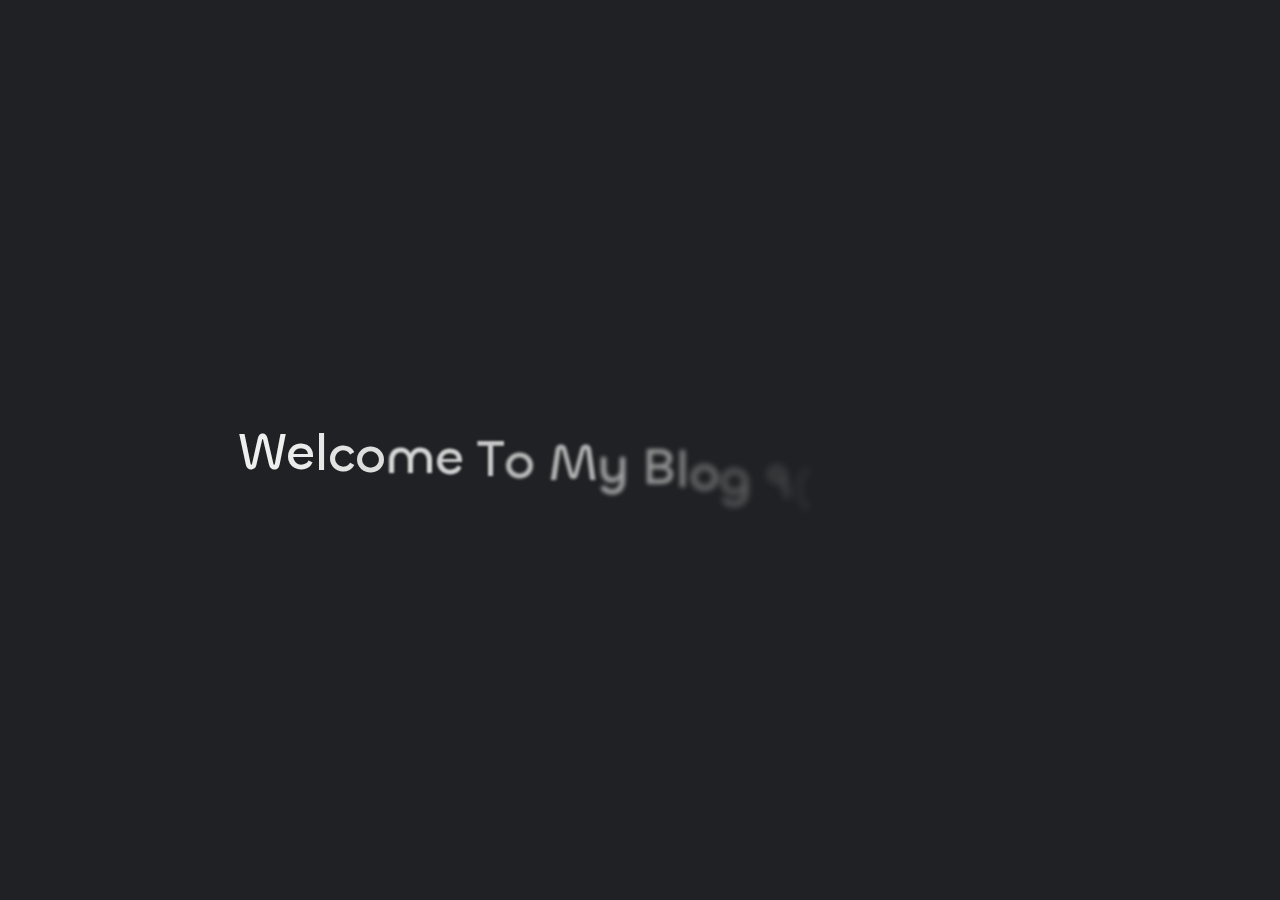
==== archives/index.html @ a55f4c2e "Site updated: 2024-08-12 16:06:13" ====
<!DOCTYPE html>
<html lang="en">
<head>
    <meta charset="utf-8">
    <meta name="viewport" content="width=device-width, initial-scale=1">
    <meta name="keywords" content="Hexo Theme Redefine">
    
    <meta name="author" content="ZhangJunHao">
    <!-- preconnect -->
    <link rel="preconnect" href="https://fonts.googleapis.com">
    <link rel="preconnect" href="https://fonts.gstatic.com" crossorigin>

    
    <!--- Seo Part-->
    
    <link rel="canonical" href="https://zjh.zeabur.app/archives/"/>
    <meta name="robots" content="index,follow">
    <meta name="googlebot" content="index,follow">
    <meta name="revisit-after" content="1 days">
    
        <meta name="description" content="Personal Blog">
<meta property="og:type" content="website">
<meta property="og:title">
<meta property="og:url" content="https://zjh.zeabur.app/archives/index.html">
<meta property="og:site_name">
<meta property="og:description" content="Personal Blog">
<meta property="og:locale" content="en_US">
<meta property="article:author" content="zhangjunhao">
<meta name="twitter:card" content="summary">
    
    
    <!--- Icon Part-->
    <link rel="icon" type="image/png" href="/images/favicon.jpg" sizes="192x192">
    <link rel="apple-touch-icon" sizes="180x180" href="/images/favicon.jpg">
    <meta name="theme-color" content="#A31F34">
    <link rel="shortcut icon" href="/images/favicon.jpg">
    <!--- Page Info-->
    
    <title>
        
            Archive -
        
        Welcome To My Blog ٩(｡・ω・｡)و
    </title>

    
<link rel="stylesheet" href="/fonts/Chillax/chillax.css">


    <!--- Inject Part-->
    

    
<link rel="stylesheet" href="/css/style.css">


    
        
<link rel="stylesheet" href="/assets/build/styles.css">

    

    
<link rel="stylesheet" href="/fonts/GeistMono/geist-mono.css">

    
<link rel="stylesheet" href="/fonts/Geist/geist.css">

    <!--- Font Part-->
    
    
    
    

    
        
<script src="/js/libs/anime.min.js"></script>

    

    <script id="hexo-configurations">
    window.config = {"hostname":"zjh.zeabur.app","root":"/","language":"en","path":"search.xml"};
    window.theme = {"articles":{"style":{"font_size":"16px","line_height":1.5,"image_border_radius":"14px","image_alignment":"center","image_caption":false,"link_icon":true,"title_alignment":"left","headings_top_spacing":{"h1":"3.2rem","h2":"2.4rem","h3":"1.9rem","h4":"1.6rem","h5":"1.4rem","h6":"1.3rem"}},"word_count":{"enable":true,"count":true,"min2read":true},"author_label":{"enable":true,"auto":false,"list":[]},"code_block":{"copy":true,"style":"mac","font":{"enable":false,"family":null,"url":null}},"toc":{"enable":true,"max_depth":3,"number":false,"expand":true,"init_open":true},"copyright":{"enable":true,"default":"cc_by_nc_sa"},"lazyload":true,"recommendation":{"enable":false,"title":"推荐阅读","limit":3,"mobile_limit":2,"placeholder":"/images/wallhaven-wqery6-light.webp","skip_dirs":[]}},"colors":{"primary":"#A31F34","secondary":null,"default_mode":"light"},"global":{"fonts":{"chinese":{"enable":false,"family":null,"url":null},"english":{"enable":false,"family":null,"url":null}},"content_max_width":"1000px","sidebar_width":"210px","hover":{"shadow":true,"scale":true},"scroll_progress":{"bar":false,"percentage":true},"website_counter":{"url":"https://cn.vercount.one/js","enable":true,"site_pv":true,"site_uv":true,"post_pv":true},"single_page":true,"preloader":true,"open_graph":true,"google_analytics":{"enable":false,"id":null}},"home_banner":{"enable":true,"style":"fixed","image":{"light":"/images/bg_light.jpg","dark":"/images/bg_dark.webp"},"title":"Happy Every Day","subtitle":{"text":["TeRiRi~闪亮登场"],"hitokoto":{"enable":false,"api":"https://v1.hitokoto.cn"},"typing_speed":100,"backing_speed":80,"starting_delay":500,"backing_delay":1500,"loop":true,"smart_backspace":true},"text_color":{"light":"#000000","dark":"#d1d1b6"},"text_style":{"title_size":"2.8rem","subtitle_size":"1.5rem","line_height":1.2},"custom_font":{"enable":false,"family":null,"url":null},"social_links":{"enable":false,"style":"default","links":{"github":null,"instagram":null,"zhihu":null,"twitter":null,"email":null},"qrs":{"weixin":null}}},"plugins":{"feed":{"enable":false},"aplayer":{"enable":false,"type":"fixed","audios":[{"name":null,"artist":null,"url":null,"cover":null,"lrc":null}]},"mermaid":{"enable":false,"version":"9.3.0"}},"version":"2.6.4","navbar":{"auto_hide":false,"color":{"left":"#f78736","right":"#367df7","transparency":35},"width":{"home":"1200px","pages":"1000px"},"links":{"Home":{"path":"/","icon":"fa-regular fa-house"},"Archives":{"path":"/archives","icon":"fa-regular fa-archive"}},"search":{"enable":true,"preload":true}},"page_templates":{"friends_column":2,"tags_style":"blur"},"home":{"sidebar":{"enable":true,"position":"left","first_item":"menu","announcement":"I am glad to meet you ~","show_on_mobile":true,"links":{"Archives":{"path":"/archives","icon":"fa-regular fa-archive"},"Tags":{"path":"/tags","icon":"fa-regular fa-tags"},"Categories":{"path":"/categories","icon":"fa-regular fa-folder"}}},"article_date_format":"YYYY-MM-DD HH:mm:ss","categories":{"enable":true,"limit":3},"tags":{"enable":true,"limit":3}},"footerStart":"2022/8/17 11:45:14"};
    window.lang_ago = {"second":"%s seconds ago","minute":"%s minutes ago","hour":"%s hours ago","day":"%s days ago","week":"%s weeks ago","month":"%s months ago","year":"%s years ago"};
    window.data = {"masonry":false};
  </script>
    
    <!--- Fontawesome Part-->
    
<link rel="stylesheet" href="/fontawesome/fontawesome.min.css">

    
<link rel="stylesheet" href="/fontawesome/brands.min.css">

    
<link rel="stylesheet" href="/fontawesome/solid.min.css">

    
<link rel="stylesheet" href="/fontawesome/regular.min.css">

    
    
    
    
<meta name="generator" content="Hexo 7.3.0"></head>


<body>
<div class="progress-bar-container">
    

    
        <span class="pjax-progress-bar"></span>
<!--        <span class="swup-progress-icon">-->
<!--            <i class="fa-solid fa-circle-notch fa-spin"></i>-->
<!--        </span>-->
    
</div>



    <style>
    :root {
        --preloader-background-color: #fff;
        --preloader-text-color: #000;
    }

    @media (prefers-color-scheme: dark) {
        :root {
            --preloader-background-color: #202124;
            --preloader-text-color: #fff;
        }
    }

    @media (prefers-color-scheme: light) {
        :root {
            --preloader-background-color: #fff;
            --preloader-text-color: #000;
        }
    }

    @media (max-width: 600px) {
        .ml13 {
            font-size: 2.6rem !important; /* Adjust this value as needed */
        }
    }

    .preloader {
        display: flex;
        flex-direction: column;
        gap: 1rem; /* Tailwind 'gap-4' is 1rem */
        align-items: center;
        justify-content: center;
        position: fixed;
        padding: 12px;
        top: 0;
        right: 0;
        bottom: 0;
        left: 0;
        width: 100vw;
        height: 100vh; /* 'h-screen' is 100% of the viewport height */
        background-color: var(--preloader-background-color);
        z-index: 1100; /* 'z-[1100]' sets the z-index */
        transition: opacity 0.2s ease-in-out;
    }

    .ml13 {
        font-size: 3.2rem;
        /* text-transform: uppercase; */
        color: var(--preloader-text-color);
        letter-spacing: -1px;
        font-weight: 500;
        font-family: 'Chillax-Variable', sans-serif;
        text-align: center;
    }

    .ml13 .word {
        display: inline-flex;
        flex-wrap: wrap;
        white-space: nowrap;
    }

    .ml13 .letter {
        display: inline-block;
        line-height: 1em;
    }
</style>

<div class="preloader">
    <h2 class="ml13">
        Welcome To My Blog ٩(｡・ω・｡)و
    </h2>
    <script>
        var textWrapper = document.querySelector('.ml13');
        // Split text into words
        var words = textWrapper.textContent.trim().split(' ');

        // Clear the existing content
        textWrapper.innerHTML = '';

        // Wrap each word and its letters in spans
        words.forEach(function(word) {
            var wordSpan = document.createElement('span');
            wordSpan.classList.add('word');
            wordSpan.innerHTML = word.replace(/\S/g, "<span class='letter'>$&</span>");
            textWrapper.appendChild(wordSpan);
            textWrapper.appendChild(document.createTextNode(' ')); // Add space between words
        });

        var animation = anime.timeline({loop: true})
            .add({
                targets: '.ml13 .letter',
                translateY: [40,0],
                translateZ: 0,
                opacity: [0,1],
                filter: ['blur(5px)', 'blur(0px)'], // Starting from blurred to unblurred
                easing: "easeOutExpo",
                duration: 1400,
                delay: (el, i) => 300 + 30 * i,
            }).add({
                targets: '.ml13 .letter',
                translateY: [0,-40],
                opacity: [1,0],
                filter: ['blur(0px)', 'blur(5px)'], // Ending from unblurred to blurred
                easing: "easeInExpo",
                duration: 1200,
                delay: (el, i) => 100 + 30 * i,
                complete: function() {
                    hidePreloader(); // Call hidePreloader after the animation completes
                }
            });

        let themeStatus = JSON.parse(localStorage.getItem('REDEFINE-THEME-STATUS'))?.isDark;

        // If the theme status is not found in local storage, check the preferred color scheme
        if (themeStatus === undefined || themeStatus === null) {
            if (window.matchMedia && window.matchMedia('(prefers-color-scheme: dark)').matches) {
                themeStatus = 'dark';
            } else {
                themeStatus = 'light';
            }
        }

        // Now you can use the themeStatus variable in your code
        if (themeStatus) {
            document.documentElement.style.setProperty('--preloader-background-color', '#202124');
            document.documentElement.style.setProperty('--preloader-text-color', '#fff');
        } else {
            document.documentElement.style.setProperty('--preloader-background-color', '#fff');
            document.documentElement.style.setProperty('--preloader-text-color', '#000');
        }

        window.addEventListener('load', function () {
            setTimeout(hidePreloader, 5000); // Call hidePreloader after 5000 milliseconds if not already called by animation
        });

        function hidePreloader() {
            var preloader = document.querySelector('.preloader');
            preloader.style.opacity = '0';
            setTimeout(function () {
                preloader.style.display = 'none';
            }, 200);
        }
    </script>
</div>

<main class="page-container" id="swup">

    

    <div class="main-content-container">


        <div class="main-content-header">
            <header class="navbar-container px-6 md:px-12">

    <div class="navbar-content ">
        <div class="left">
            
                <a class="logo-image" href="/">
                    <img src="/images/logo.jpg">
                </a>
            
            <a class="logo-title" href="/">
                
                Welcome To My Blog ٩(｡・ω・｡)و
                
            </a>
        </div>

        <div class="right">
            <!-- PC -->
            <div class="desktop">
                <ul class="navbar-list">
                    
                        
                            

                            <li class="navbar-item">
                                <!-- Menu -->
                                <a class=""
                                   href="/"
                                        >
                                    <i class="fa-regular fa-house fa-fw"></i>
                                    HOME
                                    
                                </a>

                                <!-- Submenu -->
                                
                            </li>
                    
                        
                            

                            <li class="navbar-item">
                                <!-- Menu -->
                                <a class="active"
                                   href="/archives"
                                        >
                                    <i class="fa-regular fa-archive fa-fw"></i>
                                    ARCHIVES
                                    
                                </a>

                                <!-- Submenu -->
                                
                            </li>
                    
                    
                        <li class="navbar-item search search-popup-trigger">
                            <i class="fa-solid fa-magnifying-glass"></i>
                        </li>
                    
                </ul>
            </div>
            <!-- Mobile -->
            <div class="mobile">
                
                    <div class="icon-item search search-popup-trigger"><i class="fa-solid fa-magnifying-glass"></i>
                    </div>
                
                <div class="icon-item navbar-bar">
                    <div class="navbar-bar-middle"></div>
                </div>
            </div>
        </div>
    </div>

    <!-- Mobile sheet -->
    <div class="navbar-drawer h-screen w-full absolute top-0 left-0 bg-background-color flex flex-col justify-between">
        <ul class="drawer-navbar-list flex flex-col px-4 justify-center items-start">
            
                
                    

                    <li class="drawer-navbar-item text-base my-1.5 flex flex-col w-full">
                        
                        <a class="py-1.5 px-2 flex flex-row items-center justify-between gap-1 hover:!text-primary active:!text-primary text-2xl font-semibold group border-b border-border-color hover:border-primary w-full "
                           href="/"
                        >
                            <span>
                                HOME
                            </span>
                            
                                <i class="fa-regular fa-house fa-sm fa-fw"></i>
                            
                        </a>
                        

                        
                    </li>
            
                
                    

                    <li class="drawer-navbar-item text-base my-1.5 flex flex-col w-full">
                        
                        <a class="py-1.5 px-2 flex flex-row items-center justify-between gap-1 hover:!text-primary active:!text-primary text-2xl font-semibold group border-b border-border-color hover:border-primary w-full active"
                           href="/archives"
                        >
                            <span>
                                ARCHIVES
                            </span>
                            
                                <i class="fa-regular fa-archive fa-sm fa-fw"></i>
                            
                        </a>
                        

                        
                    </li>
            

            
            
                
                    
                    
                    <li class="drawer-navbar-item text-base my-1.5 flex flex-col w-full">
                        <a class="py-1.5 px-2 flex flex-row items-center justify-between gap-1 hover:!text-primary active:!text-primary text-2xl font-semibold group border-b border-border-color hover:border-primary w-full active"
                           href="/tags"
                        >
                            <span>Tags</span>
                            <i class="fa-regular fa-tags fa-sm fa-fw"></i>
                        </a>
                    </li>
                
                    
                    <li class="drawer-navbar-item text-base my-1.5 flex flex-col w-full">
                        <a class="py-1.5 px-2 flex flex-row items-center justify-between gap-1 hover:!text-primary active:!text-primary text-2xl font-semibold group border-b border-border-color hover:border-primary w-full active"
                           href="/categories"
                        >
                            <span>Categories</span>
                            <i class="fa-regular fa-folder fa-sm fa-fw"></i>
                        </a>
                    </li>
                
            
        </ul>

        <div class="statistics flex justify-around my-2.5">
    <a class="item tag-count-item flex flex-col justify-center items-center w-20" href="/tags">
        <div class="number text-2xl sm:text-xl text-second-text-color font-semibold">0</div>
        <div class="label text-third-text-color text-sm">Tags</div>
    </a>
    <a class="item tag-count-item flex flex-col justify-center items-center w-20" href="/categories">
        <div class="number text-2xl sm:text-xl text-second-text-color font-semibold">0</div>
        <div class="label text-third-text-color text-sm">Categories</div>
    </a>
    <a class="item tag-count-item flex flex-col justify-center items-center w-20" href="/archives">
        <div class="number text-2xl sm:text-xl text-second-text-color font-semibold">1</div>
        <div class="label text-third-text-color text-sm">Posts</div>
    </a>
</div>
    </div>

    <div class="window-mask"></div>

</header>


        </div>

        <div class="main-content-body">

            

            <div class="main-content">

                
                    <div class="archive-container shadow-none hover:shadow-none sm:shadow-redefine sm:hover:shadow-redefine-hover">
    
<div class="archive-list-container">
    
        <section class="archive-item mb-spacing-unit last:mb-0">
            <div class="archive-item-header flex flex-row items-center mb-2">
                <span class="archive-year font-semibold text-3xl mr-2">2024</span>
                <span class="archive-year-post-count text-xs md:text-sm font-bold rounded-small bg-third-background-color py-[2px] px-[10px] border border-border-color">1</span>
            </div>
            
            <ul class="article-list pl-0 md:pl-8 text-lg leading-[1.5]">
                
                    
                    
                         <!-- Close the previous LI if not the first item -->
                        <li class="article-item space-y-2 px-6 pt-10 pb-2 text-xl relative border-l-2 border-border-color" date-is='08-11'>
                    
                    <a href="/2024/08/11/hello-world/" class="block overflow-hidden w-fit">
                        <span class="article-title my-0.5 text-2xl">Hello World</span>
                    </a>
                    
                
                </li> <!-- Ensure the last item is properly closed -->
            </ul>
        </section>
    
</div>

</div>

                

            </div>

            

        </div>

        <div class="main-content-footer">
            <footer class="footer mt-5 py-5 h-auto text-base text-third-text-color relative border-t-2 border-t-border-color">
    <div class="info-container py-3 text-center">
        
        <div class="text-center">
            &copy;
            
              <span>2022</span>
              -
            
            2024&nbsp;&nbsp;<i class="fa-solid fa-heart fa-beat" style="--fa-animation-duration: 0.5s; color: #f54545"></i>&nbsp;&nbsp;<a href="/">ZhangJunHao</a>
            
                
                <p class="post-count space-x-0.5">
                    <span>
                        1 posts in total
                    </span>
                    
                        <span>
                            75 words in total
                        </span>
                    
                </p>
            
        </div>
        
            <script data-swup-reload-script src="https://cn.vercount.one/js"></script>
            <div class="relative text-center lg:absolute lg:right-[20px] lg:top-1/2 lg:-translate-y-1/2 lg:text-right">
                
                    <span id="busuanzi_container_site_uv" class="lg:!block">
                        <span class="text-sm">VISITOR COUNT</span>
                        <span id="busuanzi_value_site_uv"></span>
                    </span>
                
                
                    <span id="busuanzi_container_site_pv" class="lg:!block">
                        <span class="text-sm">TOTAL PAGE VIEWS</span>
                        <span id="busuanzi_value_site_pv"></span>
                    </span>
                
            </div>
        
        <div class="relative text-center lg:absolute lg:left-[20px] lg:top-1/2 lg:-translate-y-1/2 lg:text-left">
            <span class="lg:block text-sm">POWERED BY <?xml version="1.0" encoding="utf-8"?><!DOCTYPE svg PUBLIC "-//W3C//DTD SVG 1.1//EN" "http://www.w3.org/Graphics/SVG/1.1/DTD/svg11.dtd"><svg class="relative top-[2px] inline-block align-baseline" version="1.1" id="圖層_1" xmlns="http://www.w3.org/2000/svg" xmlns:xlink="http://www.w3.org/1999/xlink" x="0px" y="0px" width="1rem" height="1rem" viewBox="0 0 512 512" enable-background="new 0 0 512 512" xml:space="preserve"><path fill="#0E83CD" d="M256.4,25.8l-200,115.5L56,371.5l199.6,114.7l200-115.5l0.4-230.2L256.4,25.8z M349,354.6l-18.4,10.7l-18.6-11V275H200v79.6l-18.4,10.7l-18.6-11v-197l18.5-10.6l18.5,10.8V237h112v-79.6l18.5-10.6l18.5,10.8V354.6z"/></svg><a target="_blank" class="text-base" href="https://hexo.io">Hexo</a></span>
            <span class="text-sm lg:block">THEME&nbsp;<a class="text-base" target="_blank" href="https://github.com/EvanNotFound/hexo-theme-redefine">Redefine v2.6.4</a></span>
        </div>
        
        
            <div>
                Blog up for <span class="odometer" id="runtime_days" ></span> days <span class="odometer" id="runtime_hours"></span> hrs <span class="odometer" id="runtime_minutes"></span> Min <span class="odometer" id="runtime_seconds"></span> Sec
            </div>
        
        
            <script data-swup-reload-script>
                try {
                    function odometer_init() {
                    const elements = document.querySelectorAll('.odometer');
                    elements.forEach(el => {
                        new Odometer({
                            el,
                            format: '( ddd).dd',
                            duration: 200
                        });
                    });
                    }
                    odometer_init();
                } catch (error) {}
            </script>
        
        
        
    </div>  
</footer>
        </div>
    </div>

    

    <div class="right-side-tools-container">
        <div class="side-tools-container">
    <ul class="hidden-tools-list">
        <li class="right-bottom-tools tool-font-adjust-plus flex justify-center items-center">
            <i class="fa-regular fa-magnifying-glass-plus"></i>
        </li>

        <li class="right-bottom-tools tool-font-adjust-minus flex justify-center items-center">
            <i class="fa-regular fa-magnifying-glass-minus"></i>
        </li>

        <li class="right-bottom-tools tool-dark-light-toggle flex justify-center items-center">
            <i class="fa-regular fa-moon"></i>
        </li>

        <!-- rss -->
        

        

        <li class="right-bottom-tools tool-scroll-to-bottom flex justify-center items-center">
            <i class="fa-regular fa-arrow-down"></i>
        </li>
    </ul>

    <ul class="visible-tools-list">
        <li class="right-bottom-tools toggle-tools-list flex justify-center items-center">
            <i class="fa-regular fa-cog fa-spin"></i>
        </li>
        
            <li class="right-bottom-tools tool-scroll-to-top flex justify-center items-center">
                <i class="arrow-up fas fa-arrow-up"></i>
                <span class="percent"></span>
            </li>
        
        
    </ul>
</div>

    </div>

    <div class="image-viewer-container">
    <img src="">
</div>


    
        <div class="search-pop-overlay">
    <div class="popup search-popup">
        <div class="search-header">
          <span class="search-input-field-pre">
            <i class="fa-solid fa-keyboard"></i>
          </span>
            <div class="search-input-container">
                <input autocomplete="off"
                       autocorrect="off"
                       autocapitalize="off"
                       placeholder="Search..."
                       spellcheck="false"
                       type="search"
                       class="search-input"
                >
            </div>
            <span class="popup-btn-close">
                <i class="fa-solid fa-times"></i>
            </span>
        </div>
        <div id="search-result">
            <div id="no-result">
                <i class="fa-solid fa-spinner fa-spin-pulse fa-5x fa-fw"></i>
            </div>
        </div>
    </div>
</div>

    

</main>


    
<script src="/js/libs/Swup.min.js"></script>

<script src="/js/libs/SwupSlideTheme.min.js"></script>

<script src="/js/libs/SwupScriptsPlugin.min.js"></script>

<script src="/js/libs/SwupProgressPlugin.min.js"></script>

<script src="/js/libs/SwupScrollPlugin.min.js"></script>

<script src="/js/libs/SwupPreloadPlugin.min.js"></script>

<script>
    const swup = new Swup({
        plugins: [
            new SwupScriptsPlugin({
                optin: true,
            }),
            new SwupProgressPlugin(),
            new SwupScrollPlugin({
                offset: 80,
            }),
            new SwupSlideTheme({
                mainElement: ".main-content-body",
            }),
            new SwupPreloadPlugin(),
        ],
        containers: ["#swup"],
    });
</script>







<script src="/js/tools/imageViewer.js" type="module"></script>

<script src="/js/utils.js" type="module"></script>

<script src="/js/main.js" type="module"></script>

<script src="/js/layouts/navbarShrink.js" type="module"></script>

<script src="/js/tools/scrollTopBottom.js" type="module"></script>

<script src="/js/tools/lightDarkSwitch.js" type="module"></script>

<script src="/js/layouts/categoryList.js" type="module"></script>



    
<script src="/js/tools/localSearch.js" type="module"></script>




    
<script src="/js/tools/codeBlock.js" type="module"></script>




    
<script src="/js/layouts/lazyload.js" type="module"></script>




    
<script src="/js/tools/runtime.js"></script>

    
<script src="/js/libs/odometer.min.js"></script>

    
<link rel="stylesheet" href="/assets/odometer-theme-minimal.css">




  
<script src="/js/libs/Typed.min.js"></script>

  
<script src="/js/plugins/typed.js" type="module"></script>









<div class="post-scripts" data-swup-reload-script>
    
        
<script src="/js/tools/tocToggle.js" type="module"></script>

<script src="/js/layouts/toc.js" type="module"></script>

<script src="/js/plugins/tabs.js" type="module"></script>

    
</div>


</body>
</html>
---- fonts/Chillax/chillax.css ----
/**
 * @license
 *
 * Font Family: Chillax
 * Designed by: Manushi Parikh
 * URL: https://www.fontshare.com/fonts/chillax
 * © 2023 Indian Type Foundry
 *
 * Font Style:
 * Chillax Variable(Variable font)
 *
*/


/**
* This is a variable font
* You can controll variable axes as shown below:
* font-variation-settings: 'wght' 700.0;
*
* available axes:

* 'wght' (range from 200.0 to 700.0)

*/

@font-face {
    font-family: 'Chillax-Variable';
    src:local('Chillax-Variable'),
        local('ChillaxVariable'),
        local('Chillax Variable'),
        local('Chillax'),
        url('Chillax-Variable.woff2') format('woff2'),
        url('Chillax-Variable.woff') format('woff'),
        url('Chillax-Variable.ttf') format('truetype');
    font-weight: 200 700;
    font-display: swap;
    font-style: normal;
}
---- css/style.css ----
@tailwind base;
@tailwind components;
@tailwind utilities;
.fade-in-down-animation {
  animation-fill-mode: both;
  animation-duration: 1s;
  animation-name: fade-in-down;
  will-change: transform;
}
.title-hover-animation {
  display: inline-block;
  position: relative;
  border-bottom: none;
  line-height: 1.3;
  vertical-align: top;
  color: var(--second-text-color);
}
.title-hover-animation::before {
  content: '';
  position: absolute;
  width: 100%;
  height: 2px;
  bottom: -4px;
  left: 0;
  background-color: var(--second-text-color);
  visibility: hidden;
  transform: scaleX(0);
  transition-property: color, background, box-shadow, border-color, visibility, transform;
  transition-delay: 0s, 0s, 0s, 0s, 0s, 0s;
  transition-duration: 0.2s, 0.2s, 0.2s, 0.2s, 0.2s, 0.2s;
  transition-timing-function: ease, ease, ease, ease, ease-in-out, ease-in-out;
}
@-moz-keyframes fade-in-down {
  0% {
    opacity: 0;
    transform: translateY(-50px);
  }
  100% {
    opacity: 1;
    transform: translateY(0);
  }
}
@-webkit-keyframes fade-in-down {
  0% {
    opacity: 0;
    transform: translateY(-50px);
  }
  100% {
    opacity: 1;
    transform: translateY(0);
  }
}
@-o-keyframes fade-in-down {
  0% {
    opacity: 0;
    transform: translateY(-50px);
  }
  100% {
    opacity: 1;
    transform: translateY(0);
  }
}
@keyframes fade-in-down {
  0% {
    opacity: 0;
    transform: translateY(-50px);
  }
  100% {
    opacity: 1;
    transform: translateY(0);
  }
}
@-moz-keyframes icon-animate {
  0%, 100% {
    transform: scale(1);
  }
  10%, 30% {
    transform: scale(0.88);
  }
  20%, 40%, 60%, 80% {
    transform: scale(1.08);
  }
  50%, 70% {
    transform: scale(1.08);
  }
}
@-webkit-keyframes icon-animate {
  0%, 100% {
    transform: scale(1);
  }
  10%, 30% {
    transform: scale(0.88);
  }
  20%, 40%, 60%, 80% {
    transform: scale(1.08);
  }
  50%, 70% {
    transform: scale(1.08);
  }
}
@-o-keyframes icon-animate {
  0%, 100% {
    transform: scale(1);
  }
  10%, 30% {
    transform: scale(0.88);
  }
  20%, 40%, 60%, 80% {
    transform: scale(1.08);
  }
  50%, 70% {
    transform: scale(1.08);
  }
}
@keyframes icon-animate {
  0%, 100% {
    transform: scale(1);
  }
  10%, 30% {
    transform: scale(0.88);
  }
  20%, 40%, 60%, 80% {
    transform: scale(1.08);
  }
  50%, 70% {
    transform: scale(1.08);
  }
}
:root {
  --background-color: #fff;
  --background-color-transparent: rgba(255,255,255,0.6);
  --background-color-transparent-15: rgba(255,255,255,0.15);
  --background-color-transparent-40: rgba(255,255,255,0.4);
  --background-color-transparent-80: rgba(255,255,255,0.8);
  --second-background-color: #fafafa;
  --third-background-color: #f7f7f7;
  --third-background-color-transparent: rgba(241,241,241,0.6);
  --primary-color: #a31f34;
  --first-text-color: #323739;
  --second-text-color: #343a3c;
  --third-text-color: #5c6669;
  --fourth-text-color: #eaeced;
  --default-text-color: #373d3f;
  --invert-text-color: #bebec6;
  --border-color: rgba(0,0,0,0.08);
  --selection-color: #be243c;
  --shadow-color-1: rgba(0,0,0,0.08);
  --shadow-color-2: rgba(0,0,0,0.05);
  --shadow-hover-color: rgba(0,0,0,0.28);
  --scrollbar-color: #c1c1c1;
  --scrollbar-color-hover: #a1a1a1;
  --scroll-bar-bg-color: #fafafa;
  --link-color: #323739;
  --copyright-info-color: #c03;
  --avatar-background-color: #06c;
  --pjax-progress-bar-color: linear-gradient(45deg, #f10006, #ef5b00, #e59c01, #19ca05, #00cab5, #0264c8, #c303c3);
  --archive-timeline-last-child-color: linear-gradient(to bottom, #e8e8e8 60%, rgba(0,0,0,0) 100%) 1 100%;
  --note-blue-title-bg: #d6f7fb;
  --note-red-title-bg: #fde9e9;
  --note-cyan-title-bg: #e9fdf9;
  --note-green-title-bg: #e9fde9;
  --note-yellow-title-bg: #fdf9e9;
  --note-gray-title-bg: #f9f9f9;
  --note-type-title-bg: #fdf3e9;
  --note-black-title-bg: #e9e9e9;
  --note-purple-title-bg: #f9e9fd;
  --home-banner-text-color: #000;
  --home-banner-icons-container-border-color: rgba(255,255,255,0.35);
  --home-banner-icons-container-background-color: rgba(255,255,255,0.3);
  --redefine-box-shadow: var(--shadow-color-2) 0px 6px 24px 0px, var(--shadow-color-1) 0px 0px 0px 1px;
  --redefine-box-shadow-hover: var(--shadow-color-2) 0px 6px 24px 0px, var(--shadow-color-1) 0px 0px 0px 1px, var(--shadow-color-1) 0px 0px 0px 1px inset;
  --redefine-box-shadow-flat: var(--shadow-color-2) 0px 1px 4px 0px, var(--shadow-color-1) 0px 0px 0px 1px;
  --redefine-box-shadow-flat-hover: var(--shadow-color-2) 0px 1px 4px 0px, var(--shadow-color-1) 0px 0px 0px 1px, var(--shadow-color-1) 0px 0px 0px 1px inset;
  --mermaid-theme: '';
}
@media (prefers-color-scheme: light) {
  :root {
    --background-color: #fff;
    --background-color-transparent: rgba(255,255,255,0.6);
    --background-color-transparent-15: rgba(255,255,255,0.15);
    --background-color-transparent-40: rgba(255,255,255,0.4);
    --background-color-transparent-80: rgba(255,255,255,0.8);
    --second-background-color: #fafafa;
    --third-background-color: #f7f7f7;
    --third-background-color-transparent: rgba(241,241,241,0.6);
    --primary-color: #a31f34;
    --first-text-color: #323739;
    --second-text-color: #343a3c;
    --third-text-color: #5c6669;
    --fourth-text-color: #eaeced;
    --default-text-color: #373d3f;
    --invert-text-color: #bebec6;
    --border-color: rgba(0,0,0,0.08);
    --selection-color: #be243c;
    --shadow-color-1: rgba(0,0,0,0.08);
    --shadow-color-2: rgba(0,0,0,0.05);
    --shadow-hover-color: rgba(0,0,0,0.28);
    --scrollbar-color: #c1c1c1;
    --scrollbar-color-hover: #a1a1a1;
    --scroll-bar-bg-color: #fafafa;
    --link-color: #323739;
    --copyright-info-color: #c03;
    --avatar-background-color: #06c;
    --pjax-progress-bar-color: linear-gradient(45deg, #f10006, #ef5b00, #e59c01, #19ca05, #00cab5, #0264c8, #c303c3);
    --archive-timeline-last-child-color: linear-gradient(to bottom, #e8e8e8 60%, rgba(0,0,0,0) 100%) 1 100%;
    --note-blue-title-bg: #d6f7fb;
    --note-red-title-bg: #fde9e9;
    --note-cyan-title-bg: #e9fdf9;
    --note-green-title-bg: #e9fde9;
    --note-yellow-title-bg: #fdf9e9;
    --note-gray-title-bg: #f9f9f9;
    --note-type-title-bg: #fdf3e9;
    --note-black-title-bg: #e9e9e9;
    --note-purple-title-bg: #f9e9fd;
    --home-banner-text-color: #000;
    --home-banner-icons-container-border-color: rgba(255,255,255,0.35);
    --home-banner-icons-container-background-color: rgba(255,255,255,0.3);
    --redefine-box-shadow: var(--shadow-color-2) 0px 6px 24px 0px, var(--shadow-color-1) 0px 0px 0px 1px;
    --redefine-box-shadow-hover: var(--shadow-color-2) 0px 6px 24px 0px, var(--shadow-color-1) 0px 0px 0px 1px, var(--shadow-color-1) 0px 0px 0px 1px inset;
    --redefine-box-shadow-flat: var(--shadow-color-2) 0px 1px 4px 0px, var(--shadow-color-1) 0px 0px 0px 1px;
    --redefine-box-shadow-flat-hover: var(--shadow-color-2) 0px 1px 4px 0px, var(--shadow-color-1) 0px 0px 0px 1px, var(--shadow-color-1) 0px 0px 0px 1px inset;
    --mermaid-theme: '';
  }
}
@media (prefers-color-scheme: dark) {
  :root {
    --background-color: #202124;
    --background-color-transparent: rgba(32,33,36,0.4);
    --background-color-transparent-15: rgba(32,33,36,0.15);
    --background-color-transparent-40: rgba(32,33,36,0.4);
    --background-color-transparent-80: rgba(32,33,36,0.8);
    --second-background-color: #242529;
    --third-background-color: #292b2f;
    --third-background-color-transparent: rgba(32,33,36,0.6);
    --primary-color: #a31f34;
    --first-text-color: #d2d2d7;
    --second-text-color: #cbcbd1;
    --third-text-color: #9595a2;
    --fourth-text-color: #242429;
    --default-text-color: #bebec6;
    --invert-text-color: #373d3f;
    --border-color: rgba(255,255,255,0.08);
    --selection-color: #be243c;
    --shadow-color-1: rgba(255,255,255,0.08);
    --shadow-color-2: rgba(255,255,255,0.05);
    --shadow-hover-color: rgba(69,69,69,0.28);
    --scrollbar-color: #898989;
    --scrollbar-color-hover: #a1a1a1;
    --scroll-bar-bg-color: #2a2c30;
    --link-color: #c5c5cc;
    --copyright-info-color: #a30029;
    --avatar-background-color: #005cb8;
    --pjax-progress-bar-color: linear-gradient(45deg, #ea404a, #ea722f, #e9a71f, #67e559, #18ecec, #1b85f1, #ee1dee);
    --archive-timeline-last-child-color: linear-gradient(to bottom, #323232 60%, rgba(255,255,255,0) 100%) 1 100%;
    --note-blue-title-bg: #1e3e46;
    --note-red-title-bg: #4e1e1e;
    --note-cyan-title-bg: #1e4e4e;
    --note-green-title-bg: #1e4e1e;
    --note-yellow-title-bg: #4e4e1e;
    --note-gray-title-bg: #4e4e4e;
    --note-type-title-bg: #4e3a1e;
    --note-black-title-bg: #1e1e1e;
    --note-purple-title-bg: #4e1e4e;
    --home-banner-text-color: #d1d1b6;
    --home-banner-icons-container-border-color: rgba(197,197,197,0.35);
    --home-banner-icons-container-background-color: rgba(197,197,197,0.3);
    --redefine-box-shadow: var(--shadow-color-2) 0px 6px 24px 0px, var(--shadow-color-1) 0px 0px 0px 1px;
    --redefine-box-shadow-hover: var(--shadow-color-2) 0px 6px 24px 0px, var(--shadow-color-1) 0px 0px 0px 1px, var(--shadow-color-1) 0px 0px 0px 1px inset;
    --redefine-box-shadow-flat: var(--shadow-color-2) 0px 1px 4px 0px, var(--shadow-color-1) 0px 0px 0px 1px;
    --redefine-box-shadow-flat-hover: var(--shadow-color-2) 0px 1px 4px 0px, var(--shadow-color-1) 0px 0px 0px 1px, var(--shadow-color-1) 0px 0px 0px 1px inset;
    --mermaid-theme: '';
  }
}
.light-mode {
  --background-color: #fff;
  --background-color-transparent: rgba(255,255,255,0.6);
  --background-color-transparent-15: rgba(255,255,255,0.15);
  --background-color-transparent-40: rgba(255,255,255,0.4);
  --background-color-transparent-80: rgba(255,255,255,0.8);
  --second-background-color: #fafafa;
  --third-background-color: #f7f7f7;
  --third-background-color-transparent: rgba(241,241,241,0.6);
  --primary-color: #a31f34;
  --first-text-color: #323739;
  --second-text-color: #343a3c;
  --third-text-color: #5c6669;
  --fourth-text-color: #eaeced;
  --default-text-color: #373d3f;
  --invert-text-color: #bebec6;
  --border-color: rgba(0,0,0,0.08);
  --selection-color: #be243c;
  --shadow-color-1: rgba(0,0,0,0.08);
  --shadow-color-2: rgba(0,0,0,0.05);
  --shadow-hover-color: rgba(0,0,0,0.28);
  --scrollbar-color: #c1c1c1;
  --scrollbar-color-hover: #a1a1a1;
  --scroll-bar-bg-color: #fafafa;
  --link-color: #323739;
  --copyright-info-color: #c03;
  --avatar-background-color: #06c;
  --pjax-progress-bar-color: linear-gradient(45deg, #f10006, #ef5b00, #e59c01, #19ca05, #00cab5, #0264c8, #c303c3);
  --archive-timeline-last-child-color: linear-gradient(to bottom, #e8e8e8 60%, rgba(0,0,0,0) 100%) 1 100%;
  --note-blue-title-bg: #d6f7fb;
  --note-red-title-bg: #fde9e9;
  --note-cyan-title-bg: #e9fdf9;
  --note-green-title-bg: #e9fde9;
  --note-yellow-title-bg: #fdf9e9;
  --note-gray-title-bg: #f9f9f9;
  --note-type-title-bg: #fdf3e9;
  --note-black-title-bg: #e9e9e9;
  --note-purple-title-bg: #f9e9fd;
  --home-banner-text-color: #000;
  --home-banner-icons-container-border-color: rgba(255,255,255,0.35);
  --home-banner-icons-container-background-color: rgba(255,255,255,0.3);
  --redefine-box-shadow: var(--shadow-color-2) 0px 6px 24px 0px, var(--shadow-color-1) 0px 0px 0px 1px;
  --redefine-box-shadow-hover: var(--shadow-color-2) 0px 6px 24px 0px, var(--shadow-color-1) 0px 0px 0px 1px, var(--shadow-color-1) 0px 0px 0px 1px inset;
  --redefine-box-shadow-flat: var(--shadow-color-2) 0px 1px 4px 0px, var(--shadow-color-1) 0px 0px 0px 1px;
  --redefine-box-shadow-flat-hover: var(--shadow-color-2) 0px 1px 4px 0px, var(--shadow-color-1) 0px 0px 0px 1px, var(--shadow-color-1) 0px 0px 0px 1px inset;
  --mermaid-theme: '';
}
.dark-mode {
  --background-color: #202124;
  --background-color-transparent: rgba(32,33,36,0.4);
  --background-color-transparent-15: rgba(32,33,36,0.15);
  --background-color-transparent-40: rgba(32,33,36,0.4);
  --background-color-transparent-80: rgba(32,33,36,0.8);
  --second-background-color: #242529;
  --third-background-color: #292b2f;
  --third-background-color-transparent: rgba(32,33,36,0.6);
  --primary-color: #a31f34;
  --first-text-color: #d2d2d7;
  --second-text-color: #cbcbd1;
  --third-text-color: #9595a2;
  --fourth-text-color: #242429;
  --default-text-color: #bebec6;
  --invert-text-color: #373d3f;
  --border-color: rgba(255,255,255,0.08);
  --selection-color: #be243c;
  --shadow-color-1: rgba(255,255,255,0.08);
  --shadow-color-2: rgba(255,255,255,0.05);
  --shadow-hover-color: rgba(69,69,69,0.28);
  --scrollbar-color: #898989;
  --scrollbar-color-hover: #a1a1a1;
  --scroll-bar-bg-color: #2a2c30;
  --link-color: #c5c5cc;
  --copyright-info-color: #a30029;
  --avatar-background-color: #005cb8;
  --pjax-progress-bar-color: linear-gradient(45deg, #ea404a, #ea722f, #e9a71f, #67e559, #18ecec, #1b85f1, #ee1dee);
  --archive-timeline-last-child-color: linear-gradient(to bottom, #323232 60%, rgba(255,255,255,0) 100%) 1 100%;
  --note-blue-title-bg: #1e3e46;
  --note-red-title-bg: #4e1e1e;
  --note-cyan-title-bg: #1e4e4e;
  --note-green-title-bg: #1e4e1e;
  --note-yellow-title-bg: #4e4e1e;
  --note-gray-title-bg: #4e4e4e;
  --note-type-title-bg: #4e3a1e;
  --note-black-title-bg: #1e1e1e;
  --note-purple-title-bg: #4e1e4e;
  --home-banner-text-color: #d1d1b6;
  --home-banner-icons-container-border-color: rgba(197,197,197,0.35);
  --home-banner-icons-container-background-color: rgba(197,197,197,0.3);
  --redefine-box-shadow: var(--shadow-color-2) 0px 6px 24px 0px, var(--shadow-color-1) 0px 0px 0px 1px;
  --redefine-box-shadow-hover: var(--shadow-color-2) 0px 6px 24px 0px, var(--shadow-color-1) 0px 0px 0px 1px, var(--shadow-color-1) 0px 0px 0px 1px inset;
  --redefine-box-shadow-flat: var(--shadow-color-2) 0px 1px 4px 0px, var(--shadow-color-1) 0px 0px 0px 1px;
  --redefine-box-shadow-flat-hover: var(--shadow-color-2) 0px 1px 4px 0px, var(--shadow-color-1) 0px 0px 0px 1px, var(--shadow-color-1) 0px 0px 0px 1px inset;
  --mermaid-theme: '';
}
:root {
  --background-color: #fff;
  --background-color-transparent: rgba(255,255,255,0.6);
  --background-color-transparent-15: rgba(255,255,255,0.15);
  --background-color-transparent-40: rgba(255,255,255,0.4);
  --background-color-transparent-80: rgba(255,255,255,0.8);
  --second-background-color: #fafafa;
  --third-background-color: #f7f7f7;
  --third-background-color-transparent: rgba(241,241,241,0.6);
  --primary-color: #a31f34;
  --first-text-color: #323739;
  --second-text-color: #343a3c;
  --third-text-color: #5c6669;
  --fourth-text-color: #eaeced;
  --default-text-color: #373d3f;
  --invert-text-color: #bebec6;
  --border-color: rgba(0,0,0,0.08);
  --selection-color: #be243c;
  --shadow-color-1: rgba(0,0,0,0.08);
  --shadow-color-2: rgba(0,0,0,0.05);
  --shadow-hover-color: rgba(0,0,0,0.28);
  --scrollbar-color: #c1c1c1;
  --scrollbar-color-hover: #a1a1a1;
  --scroll-bar-bg-color: #fafafa;
  --link-color: #323739;
  --copyright-info-color: #c03;
  --avatar-background-color: #06c;
  --pjax-progress-bar-color: linear-gradient(45deg, #f10006, #ef5b00, #e59c01, #19ca05, #00cab5, #0264c8, #c303c3);
  --archive-timeline-last-child-color: linear-gradient(to bottom, #e8e8e8 60%, rgba(0,0,0,0) 100%) 1 100%;
  --note-blue-title-bg: #d6f7fb;
  --note-red-title-bg: #fde9e9;
  --note-cyan-title-bg: #e9fdf9;
  --note-green-title-bg: #e9fde9;
  --note-yellow-title-bg: #fdf9e9;
  --note-gray-title-bg: #f9f9f9;
  --note-type-title-bg: #fdf3e9;
  --note-black-title-bg: #e9e9e9;
  --note-purple-title-bg: #f9e9fd;
  --home-banner-text-color: #000;
  --home-banner-icons-container-border-color: rgba(255,255,255,0.35);
  --home-banner-icons-container-background-color: rgba(255,255,255,0.3);
  --redefine-box-shadow: var(--shadow-color-2) 0px 6px 24px 0px, var(--shadow-color-1) 0px 0px 0px 1px;
  --redefine-box-shadow-hover: var(--shadow-color-2) 0px 6px 24px 0px, var(--shadow-color-1) 0px 0px 0px 1px, var(--shadow-color-1) 0px 0px 0px 1px inset;
  --redefine-box-shadow-flat: var(--shadow-color-2) 0px 1px 4px 0px, var(--shadow-color-1) 0px 0px 0px 1px;
  --redefine-box-shadow-flat-hover: var(--shadow-color-2) 0px 1px 4px 0px, var(--shadow-color-1) 0px 0px 0px 1px, var(--shadow-color-1) 0px 0px 0px 1px inset;
  --mermaid-theme: '';
}
@media (prefers-color-scheme: light) {
  :root {
    --background-color: #fff;
    --background-color-transparent: rgba(255,255,255,0.6);
    --background-color-transparent-15: rgba(255,255,255,0.15);
    --background-color-transparent-40: rgba(255,255,255,0.4);
    --background-color-transparent-80: rgba(255,255,255,0.8);
    --second-background-color: #fafafa;
    --third-background-color: #f7f7f7;
    --third-background-color-transparent: rgba(241,241,241,0.6);
    --primary-color: #a31f34;
    --first-text-color: #323739;
    --second-text-color: #343a3c;
    --third-text-color: #5c6669;
    --fourth-text-color: #eaeced;
    --default-text-color: #373d3f;
    --invert-text-color: #bebec6;
    --border-color: rgba(0,0,0,0.08);
    --selection-color: #be243c;
    --shadow-color-1: rgba(0,0,0,0.08);
    --shadow-color-2: rgba(0,0,0,0.05);
    --shadow-hover-color: rgba(0,0,0,0.28);
    --scrollbar-color: #c1c1c1;
    --scrollbar-color-hover: #a1a1a1;
    --scroll-bar-bg-color: #fafafa;
    --link-color: #323739;
    --copyright-info-color: #c03;
    --avatar-background-color: #06c;
    --pjax-progress-bar-color: linear-gradient(45deg, #f10006, #ef5b00, #e59c01, #19ca05, #00cab5, #0264c8, #c303c3);
    --archive-timeline-last-child-color: linear-gradient(to bottom, #e8e8e8 60%, rgba(0,0,0,0) 100%) 1 100%;
    --note-blue-title-bg: #d6f7fb;
    --note-red-title-bg: #fde9e9;
    --note-cyan-title-bg: #e9fdf9;
    --note-green-title-bg: #e9fde9;
    --note-yellow-title-bg: #fdf9e9;
    --note-gray-title-bg: #f9f9f9;
    --note-type-title-bg: #fdf3e9;
    --note-black-title-bg: #e9e9e9;
    --note-purple-title-bg: #f9e9fd;
    --home-banner-text-color: #000;
    --home-banner-icons-container-border-color: rgba(255,255,255,0.35);
    --home-banner-icons-container-background-color: rgba(255,255,255,0.3);
    --redefine-box-shadow: var(--shadow-color-2) 0px 6px 24px 0px, var(--shadow-color-1) 0px 0px 0px 1px;
    --redefine-box-shadow-hover: var(--shadow-color-2) 0px 6px 24px 0px, var(--shadow-color-1) 0px 0px 0px 1px, var(--shadow-color-1) 0px 0px 0px 1px inset;
    --redefine-box-shadow-flat: var(--shadow-color-2) 0px 1px 4px 0px, var(--shadow-color-1) 0px 0px 0px 1px;
    --redefine-box-shadow-flat-hover: var(--shadow-color-2) 0px 1px 4px 0px, var(--shadow-color-1) 0px 0px 0px 1px, var(--shadow-color-1) 0px 0px 0px 1px inset;
    --mermaid-theme: '';
  }
}
@media (prefers-color-scheme: dark) {
  :root {
    --background-color: #202124;
    --background-color-transparent: rgba(32,33,36,0.4);
    --background-color-transparent-15: rgba(32,33,36,0.15);
    --background-color-transparent-40: rgba(32,33,36,0.4);
    --background-color-transparent-80: rgba(32,33,36,0.8);
    --second-background-color: #242529;
    --third-background-color: #292b2f;
    --third-background-color-transparent: rgba(32,33,36,0.6);
    --primary-color: #a31f34;
    --first-text-color: #d2d2d7;
    --second-text-color: #cbcbd1;
    --third-text-color: #9595a2;
    --fourth-text-color: #242429;
    --default-text-color: #bebec6;
    --invert-text-color: #373d3f;
    --border-color: rgba(255,255,255,0.08);
    --selection-color: #be243c;
    --shadow-color-1: rgba(255,255,255,0.08);
    --shadow-color-2: rgba(255,255,255,0.05);
    --shadow-hover-color: rgba(69,69,69,0.28);
    --scrollbar-color: #898989;
    --scrollbar-color-hover: #a1a1a1;
    --scroll-bar-bg-color: #2a2c30;
    --link-color: #c5c5cc;
    --copyright-info-color: #a30029;
    --avatar-background-color: #005cb8;
    --pjax-progress-bar-color: linear-gradient(45deg, #ea404a, #ea722f, #e9a71f, #67e559, #18ecec, #1b85f1, #ee1dee);
    --archive-timeline-last-child-color: linear-gradient(to bottom, #323232 60%, rgba(255,255,255,0) 100%) 1 100%;
    --note-blue-title-bg: #1e3e46;
    --note-red-title-bg: #4e1e1e;
    --note-cyan-title-bg: #1e4e4e;
    --note-green-title-bg: #1e4e1e;
    --note-yellow-title-bg: #4e4e1e;
    --note-gray-title-bg: #4e4e4e;
    --note-type-title-bg: #4e3a1e;
    --note-black-title-bg: #1e1e1e;
    --note-purple-title-bg: #4e1e4e;
    --home-banner-text-color: #d1d1b6;
    --home-banner-icons-container-border-color: rgba(197,197,197,0.35);
    --home-banner-icons-container-background-color: rgba(197,197,197,0.3);
    --redefine-box-shadow: var(--shadow-color-2) 0px 6px 24px 0px, var(--shadow-color-1) 0px 0px 0px 1px;
    --redefine-box-shadow-hover: var(--shadow-color-2) 0px 6px 24px 0px, var(--shadow-color-1) 0px 0px 0px 1px, var(--shadow-color-1) 0px 0px 0px 1px inset;
    --redefine-box-shadow-flat: var(--shadow-color-2) 0px 1px 4px 0px, var(--shadow-color-1) 0px 0px 0px 1px;
    --redefine-box-shadow-flat-hover: var(--shadow-color-2) 0px 1px 4px 0px, var(--shadow-color-1) 0px 0px 0px 1px, var(--shadow-color-1) 0px 0px 0px 1px inset;
    --mermaid-theme: '';
  }
}
.light-mode {
  --background-color: #fff;
  --background-color-transparent: rgba(255,255,255,0.6);
  --background-color-transparent-15: rgba(255,255,255,0.15);
  --background-color-transparent-40: rgba(255,255,255,0.4);
  --background-color-transparent-80: rgba(255,255,255,0.8);
  --second-background-color: #fafafa;
  --third-background-color: #f7f7f7;
  --third-background-color-transparent: rgba(241,241,241,0.6);
  --primary-color: #a31f34;
  --first-text-color: #323739;
  --second-text-color: #343a3c;
  --third-text-color: #5c6669;
  --fourth-text-color: #eaeced;
  --default-text-color: #373d3f;
  --invert-text-color: #bebec6;
  --border-color: rgba(0,0,0,0.08);
  --selection-color: #be243c;
  --shadow-color-1: rgba(0,0,0,0.08);
  --shadow-color-2: rgba(0,0,0,0.05);
  --shadow-hover-color: rgba(0,0,0,0.28);
  --scrollbar-color: #c1c1c1;
  --scrollbar-color-hover: #a1a1a1;
  --scroll-bar-bg-color: #fafafa;
  --link-color: #323739;
  --copyright-info-color: #c03;
  --avatar-background-color: #06c;
  --pjax-progress-bar-color: linear-gradient(45deg, #f10006, #ef5b00, #e59c01, #19ca05, #00cab5, #0264c8, #c303c3);
  --archive-timeline-last-child-color: linear-gradient(to bottom, #e8e8e8 60%, rgba(0,0,0,0) 100%) 1 100%;
  --note-blue-title-bg: #d6f7fb;
  --note-red-title-bg: #fde9e9;
  --note-cyan-title-bg: #e9fdf9;
  --note-green-title-bg: #e9fde9;
  --note-yellow-title-bg: #fdf9e9;
  --note-gray-title-bg: #f9f9f9;
  --note-type-title-bg: #fdf3e9;
  --note-black-title-bg: #e9e9e9;
  --note-purple-title-bg: #f9e9fd;
  --home-banner-text-color: #000;
  --home-banner-icons-container-border-color: rgba(255,255,255,0.35);
  --home-banner-icons-container-background-color: rgba(255,255,255,0.3);
  --redefine-box-shadow: var(--shadow-color-2) 0px 6px 24px 0px, var(--shadow-color-1) 0px 0px 0px 1px;
  --redefine-box-shadow-hover: var(--shadow-color-2) 0px 6px 24px 0px, var(--shadow-color-1) 0px 0px 0px 1px, var(--shadow-color-1) 0px 0px 0px 1px inset;
  --redefine-box-shadow-flat: var(--shadow-color-2) 0px 1px 4px 0px, var(--shadow-color-1) 0px 0px 0px 1px;
  --redefine-box-shadow-flat-hover: var(--shadow-color-2) 0px 1px 4px 0px, var(--shadow-color-1) 0px 0px 0px 1px, var(--shadow-color-1) 0px 0px 0px 1px inset;
  --mermaid-theme: '';
}
.dark-mode {
  --background-color: #202124;
  --background-color-transparent: rgba(32,33,36,0.4);
  --background-color-transparent-15: rgba(32,33,36,0.15);
  --background-color-transparent-40: rgba(32,33,36,0.4);
  --background-color-transparent-80: rgba(32,33,36,0.8);
  --second-background-color: #242529;
  --third-background-color: #292b2f;
  --third-background-color-transparent: rgba(32,33,36,0.6);
  --primary-color: #a31f34;
  --first-text-color: #d2d2d7;
  --second-text-color: #cbcbd1;
  --third-text-color: #9595a2;
  --fourth-text-color: #242429;
  --default-text-color: #bebec6;
  --invert-text-color: #373d3f;
  --border-color: rgba(255,255,255,0.08);
  --selection-color: #be243c;
  --shadow-color-1: rgba(255,255,255,0.08);
  --shadow-color-2: rgba(255,255,255,0.05);
  --shadow-hover-color: rgba(69,69,69,0.28);
  --scrollbar-color: #898989;
  --scrollbar-color-hover: #a1a1a1;
  --scroll-bar-bg-color: #2a2c30;
  --link-color: #c5c5cc;
  --copyright-info-color: #a30029;
  --avatar-background-color: #005cb8;
  --pjax-progress-bar-color: linear-gradient(45deg, #ea404a, #ea722f, #e9a71f, #67e559, #18ecec, #1b85f1, #ee1dee);
  --archive-timeline-last-child-color: linear-gradient(to bottom, #323232 60%, rgba(255,255,255,0) 100%) 1 100%;
  --note-blue-title-bg: #1e3e46;
  --note-red-title-bg: #4e1e1e;
  --note-cyan-title-bg: #1e4e4e;
  --note-green-title-bg: #1e4e1e;
  --note-yellow-title-bg: #4e4e1e;
  --note-gray-title-bg: #4e4e4e;
  --note-type-title-bg: #4e3a1e;
  --note-black-title-bg: #1e1e1e;
  --note-purple-title-bg: #4e1e4e;
  --home-banner-text-color: #d1d1b6;
  --home-banner-icons-container-border-color: rgba(197,197,197,0.35);
  --home-banner-icons-container-background-color: rgba(197,197,197,0.3);
  --redefine-box-shadow: var(--shadow-color-2) 0px 6px 24px 0px, var(--shadow-color-1) 0px 0px 0px 1px;
  --redefine-box-shadow-hover: var(--shadow-color-2) 0px 6px 24px 0px, var(--shadow-color-1) 0px 0px 0px 1px, var(--shadow-color-1) 0px 0px 0px 1px inset;
  --redefine-box-shadow-flat: var(--shadow-color-2) 0px 1px 4px 0px, var(--shadow-color-1) 0px 0px 0px 1px;
  --redefine-box-shadow-flat-hover: var(--shadow-color-2) 0px 1px 4px 0px, var(--shadow-color-1) 0px 0px 0px 1px, var(--shadow-color-1) 0px 0px 0px 1px inset;
  --mermaid-theme: '';
}
.fade-in-down-animation {
  animation-fill-mode: both;
  animation-duration: 1s;
  animation-name: fade-in-down;
  will-change: transform;
}
.title-hover-animation {
  display: inline-block;
  position: relative;
  border-bottom: none;
  line-height: 1.3;
  vertical-align: top;
  color: var(--second-text-color);
}
.title-hover-animation::before {
  content: '';
  position: absolute;
  width: 100%;
  height: 2px;
  bottom: -4px;
  left: 0;
  background-color: var(--second-text-color);
  visibility: hidden;
  transform: scaleX(0);
  transition-property: color, background, box-shadow, border-color, visibility, transform;
  transition-delay: 0s, 0s, 0s, 0s, 0s, 0s;
  transition-duration: 0.2s, 0.2s, 0.2s, 0.2s, 0.2s, 0.2s;
  transition-timing-function: ease, ease, ease, ease, ease-in-out, ease-in-out;
}
@-moz-keyframes fade-in-down {
  0% {
    opacity: 0;
    transform: translateY(-50px);
  }
  100% {
    opacity: 1;
    transform: translateY(0);
  }
}
@-webkit-keyframes fade-in-down {
  0% {
    opacity: 0;
    transform: translateY(-50px);
  }
  100% {
    opacity: 1;
    transform: translateY(0);
  }
}
@-o-keyframes fade-in-down {
  0% {
    opacity: 0;
    transform: translateY(-50px);
  }
  100% {
    opacity: 1;
    transform: translateY(0);
  }
}
@keyframes fade-in-down {
  0% {
    opacity: 0;
    transform: translateY(-50px);
  }
  100% {
    opacity: 1;
    transform: translateY(0);
  }
}
@-moz-keyframes icon-animate {
  0%, 100% {
    transform: scale(1);
  }
  10%, 30% {
    transform: scale(0.88);
  }
  20%, 40%, 60%, 80% {
    transform: scale(1.08);
  }
  50%, 70% {
    transform: scale(1.08);
  }
}
@-webkit-keyframes icon-animate {
  0%, 100% {
    transform: scale(1);
  }
  10%, 30% {
    transform: scale(0.88);
  }
  20%, 40%, 60%, 80% {
    transform: scale(1.08);
  }
  50%, 70% {
    transform: scale(1.08);
  }
}
@-o-keyframes icon-animate {
  0%, 100% {
    transform: scale(1);
  }
  10%, 30% {
    transform: scale(0.88);
  }
  20%, 40%, 60%, 80% {
    transform: scale(1.08);
  }
  50%, 70% {
    transform: scale(1.08);
  }
}
@keyframes icon-animate {
  0%, 100% {
    transform: scale(1);
  }
  10%, 30% {
    transform: scale(0.88);
  }
  20%, 40%, 60%, 80% {
    transform: scale(1.08);
  }
  50%, 70% {
    transform: scale(1.08);
  }
}
* {
  transition-property: color, background, box-shadow, border-color;
  transition-delay: 0s, 0s, 0s, 0s;
  transition-duration: 0.2s, 0.2s, 0.2s, 0.2s;
  transition-timing-function: ease, ease, ease, ease;
}
*::-webkit-scrollbar {
  width: 6px;
  height: 6px;
  transition: all 0.2s ease;
  display: block;
}
*::-webkit-scrollbar-thumb {
  background: var(--scrollbar-color);
  border-radius: 18px;
  background-clip: content-box;
  border: 3px solid transparent;
}
*::-webkit-scrollbar-track {
  background-color: var(--scroll-bar-bg-color);
  border: 1px solid var(--shadow-color-1);
}
*::-webkit-scrollbar-thumb:hover {
  background: var(--scrollbar-color-hover);
  border-radius: 18px;
  background-clip: content-box;
  border: 3px solid transparent;
}
html,
body {
  position: relative;
  width: 100%;
  height: 100%;
  margin: 0;
  padding: 0;
  color: var(--default-text-color);
  background: var(--background-color);
  font-family: Geist Variable, Noto Sans SC, -apple-system, system-ui, Segoe UI, Roboto, Ubuntu, Cantarell, Noto Sans, sans-serif, BlinkMacSystemFont, Helvetica Neue, PingFang SC, Hiragino Sans GB, Microsoft YaHei, Arial;
  font-weight: 400;
  font-size: 16px;
  line-height: 1.5;
}
html::-webkit-scrollbar,
body::-webkit-scrollbar {
  width: 14px;
  height: 8px;
}
@media (max-width: 768px) {
  html,
  body {
    font-size: 15.36px;
    line-height: 1.44;
  }
}
@media (max-width: 640px) {
  html,
  body {
    font-size: 14.4px;
    line-height: 1.35;
  }
}
::selection {
  background: var(--selection-color);
  color: #fff;
}
ul,
ol,
li {
  padding: 0;
  margin: 0;
  list-style: none;
}
a {
  text-decoration: none;
  color: var(--default-text-color);
}
a i,
a span {
  color: var(--default-text-color);
}
a:hover,
a:active {
  text-decoration: none !important;
  color: var(--primary-color);
}
a:hover i,
a:active i,
a:hover span,
a:active span {
  color: var(--primary-color);
}
img[lazyload] {
  padding: 10px;
  margin: 20px auto !important;
  cursor: not-allowed;
  pointer-events: none;
}
button {
  padding: 0;
  margin: 0;
  border: 0;
  outline: none;
  cursor: pointer;
  background: transparent;
}
.btn {
  display: inline-block;
  position: relative;
  text-align: center;
  cursor: pointer;
  white-space: nowrap;
  padding: 8px 16px;
  background-color: var(--second-background-color) !important;
  border-radius: 14px !important;
  padding: 12px 16px !important;
  text-decoration: none !important;
  padding: 0;
  border-radius: 18px;
  box-sizing: border-box;
  background: var(--background-color);
  margin-bottom: 1rem;
  box-shadow: var(--redefine-box-shadow);
  box-shadow: var(--redefine-box-shadow-flat) !important;
  user-select: none;
  -moz-user-select: none;
  -webkit-user-select: none;
  -ms-user-select: none;
  box-shadow: var(--redefine-box-shadow);
  transition-property: color, background, box-shadow, border-color, transform;
  transition-delay: 0s, 0s, 0s, 0s, 0s;
  transition-duration: 0.2s, 0.2s, 0.2s, 0.2s, 0.2s;
  transition-timing-function: ease, ease, ease, ease, linear;
}
@media (max-width: 768px) {
  .btn {
    margin-bottom: 0.8rem;
  }
}
@media (max-width: 640px) {
  .btn {
    margin-bottom: 0.6rem;
  }
}
.btn:hover {
  box-shadow: var(--redefine-box-shadow-hover);
}
@media (max-width: 768px) {
  .btn {
    padding: -4;
    border-radius: 18px;
  }
}
@media (max-width: 640px) {
  .btn {
    padding: -8;
    border-radius: 18px;
  }
}
.btn:hover {
  transform: scaleX(1.06) scaleY(1.06);
  box-shadow: var(--redefine-box-shadow-hover);
}
.btn:hover,
.btn:focus {
  color: var(--primary-color);
  background-color: var(--background-color) !important;
  box-shadow: var(--redefine-box-shadow) !important;
}
.btn:active {
  box-shadow: var(--redefine-box-shadow-flat) !important;
  transform: scale(0.95);
  transition: transform 0.1s ease;
  background-color: var(--third-background-color) !important;
}
.clear {
  clear: both;
}
.markdown-body {
  font-family: 'Geist Variable', -apple-system, BlinkMacSystemFont, 'PingFang SC', 'Microsoft YaHei', 'Heiti SC', 'WenQuanYi Micro Hei', sans-serif, sans-serif;
  font-size: 16px;
}
.markdown-body blockquote {
  box-sizing: border-box;
  margin: 20px 0;
  color: var(--default-text-color);
  background: var(--third-background-color);
  padding: 0 1rem 0 0.5rem;
  border-radius: 0 14px 14px 0;
  position: relative;
  border-left: 5px solid var(--default-text-color);
}
.markdown-body blockquote p,
.markdown-body blockquote ul,
.markdown-body blockquote ol {
  padding: 5px 5px 5px 10px;
}
.markdown-body p {
  line-height: 1.5;
  color: var(--default-text-color);
  font-weight: 400;
  margin-bottom: 1rem;
  margin-top: 0;
}
.markdown-body a {
  position: relative;
  outline: 0;
  text-decoration: underline;
  overflow-wrap: break-word;
  cursor: pointer;
  box-sizing: border-box;
  padding-bottom: 2px;
}
.markdown-body a .fas,
.markdown-body a .far,
.markdown-body a fab {
  margin: 0 2px 0 6px;
  position: relative;
  color: var(--third-text-color);
  font-size: 0.88rem;
}
.markdown-body a:hover {
  text-decoration: underline;
}
.markdown-body a:hover::after {
  background: var(--primary-color);
  text-decoration: underline;
}
.markdown-body strong {
  color: var(--default-text-color);
}
.markdown-body hr {
  margin: 2rem 0;
  border: 0;
  border-top: 2px solid var(--shadow-color-1);
}
.markdown-body em {
  color: var(--default-text-color);
}
.markdown-body ul > li,
.markdown-body ol > li {
  margin-left: 20px;
  line-height: 2rem;
}
.markdown-body ul {
  margin-bottom: 1.2rem;
}
.markdown-body ul li {
  list-style: disc;
}
.markdown-body ul li ul li {
  list-style: circle;
}
.markdown-body ul li ul li ul li {
  list-style: square;
}
.markdown-body ol {
  margin-bottom: 1.2rem;
}
.markdown-body ol li {
  list-style: decimal;
}
.markdown-body ol li ul li {
  list-style: disc;
}
.markdown-body ol li ul ul li {
  list-style: circle;
}
.markdown-body ol li ol li {
  list-style: upper-alpha;
}
.markdown-body ol li ol li ol li {
  list-style: upper-roman;
}
.markdown-body li {
  color: var(--default-text-color);
}
.markdown-body h1,
.markdown-body h2,
.markdown-body h3,
.markdown-body h4,
.markdown-body h5,
.markdown-body h6,
.markdown-body .h1,
.markdown-body .h2,
.markdown-body .h3,
.markdown-body .h4,
.markdown-body .h5,
.markdown-body .h6 {
  font-family: 'Geist Variable', -apple-system, BlinkMacSystemFont, 'PingFang SC', 'Microsoft YaHei', 'Heiti SC', 'WenQuanYi Micro Hei', sans-serif, sans-serif;
  color: var(--second-text-color);
  line-height: 1.5;
}
@media (max-width: 768px) {
  .markdown-body h1,
  .markdown-body h2,
  .markdown-body h3,
  .markdown-body h4,
  .markdown-body h5,
  .markdown-body h6,
  .markdown-body .h1,
  .markdown-body .h2,
  .markdown-body .h3,
  .markdown-body .h4,
  .markdown-body .h5,
  .markdown-body .h6 {
    line-height: 1.44;
  }
}
.markdown-body h1,
.markdown-body .h1 {
  font-size: 3.2rem;
  font-weight: 650;
  border-bottom: solid 2px var(--fourth-text-color);
  margin-top: 3.2rem;
  margin-bottom: 1rem;
  letter-spacing: -0.025em;
  line-height: 1.2;
}
@media (max-width: 768px) {
  .markdown-body h1,
  .markdown-body .h1 {
    font-size: 1.7rem;
    line-height: 1.2;
  }
}
.markdown-body h2,
.markdown-body .h2 {
  font-size: 2.5rem;
  font-weight: 650;
  padding: 3px 0;
  border-bottom: solid 2px var(--fourth-text-color);
  margin-top: 2.4rem;
  margin-bottom: 1rem;
  letter-spacing: -0.025em;
  line-height: 1.1;
}
@media (max-width: 768px) {
  .markdown-body h2,
  .markdown-body .h2 {
    font-size: 1.6rem;
    line-height: 1.1;
  }
}
.markdown-body h3,
.markdown-body .h3 {
  font-size: 1.8rem;
  font-weight: 600;
  margin-top: 1.9rem;
  margin-bottom: 0.75rem;
  letter-spacing: -0.025em;
  line-height: 1.3;
}
@media (max-width: 768px) {
  .markdown-body h3,
  .markdown-body .h3 {
    font-size: 1.5rem;
    line-height: 1.2;
  }
}
.markdown-body h4,
.markdown-body .h4 {
  font-size: 1.5rem;
  font-weight: 600;
  margin-top: 1.6rem;
  margin-bottom: 0.75rem;
  line-height: 1.4;
}
@media (max-width: 768px) {
  .markdown-body h4,
  .markdown-body .h4 {
    font-size: 1.4rem;
    line-height: 1.3;
  }
}
.markdown-body h5,
.markdown-body .h5 {
  font-size: 1.28rem;
  font-weight: 600;
  margin-top: 1.4rem;
  margin-bottom: 0.5rem;
  line-height: 1.3;
}
@media (max-width: 768px) {
  .markdown-body h5,
  .markdown-body .h5 {
    font-size: 1.18rem;
    line-height: 1.2;
  }
}
.markdown-body h6,
.markdown-body .h6 {
  font-size: 1.2rem;
  font-weight: 600;
  margin-top: 1.3rem;
  margin-bottom: 0.5rem;
  line-height: 1.2;
}
@media (max-width: 768px) {
  .markdown-body h6,
  .markdown-body .h6 {
    font-size: 1.1rem;
    line-height: 1.1;
  }
}
.markdown-body img {
  box-sizing: border-box;
  border-radius: 14px;
  max-width: 100%;
  cursor: zoom-in;
  display: block;
  transition-property: color, background, box-shadow, border-color, padding, margin;
  transition-delay: 0s, 0s, 0s, 0s, 0s, 0s;
  transition-duration: 0.2s, 0.2s, 0.2s, 0.2s, 0.2s, 0.2s;
  transition-timing-function: ease, ease, ease, ease, linear, linear;
  margin: 1rem auto 1rem;
}
.markdown-body > table,
.markdown-body .tab-pane > table {
  border-spacing: 0;
  border-collapse: collapse;
  width: 100%;
  overflow: auto;
  margin-bottom: 1.2rem;
  box-shadow: var(--redefine-box-shadow-flat);
  border-radius: 14px;
}
.markdown-body > table thead th,
.markdown-body .tab-pane > table thead th {
  border-bottom: 1px solid var(--shadow-color-1);
  background-color: var(--third-background-color) !important;
}
.markdown-body > table thead th:first-child,
.markdown-body .tab-pane > table thead th:first-child {
  border-top-left-radius: 14px;
}
.markdown-body > table thead th:last-child,
.markdown-body .tab-pane > table thead th:last-child {
  border-top-right-radius: 14px;
}
.markdown-body > table tbody tr:last-child td:first-child,
.markdown-body .tab-pane > table tbody tr:last-child td:first-child {
  border-bottom-left-radius: 14px;
}
.markdown-body > table tbody tr:last-child td:last-child,
.markdown-body .tab-pane > table tbody tr:last-child td:last-child {
  border-bottom-right-radius: 14px;
}
.markdown-body > table td,
.markdown-body .tab-pane > table td,
.markdown-body > table th,
.markdown-body .tab-pane > table th {
  padding: 8px 16px;
  border-left: 1px solid var(--shadow-color-1);
}
.markdown-body > table td:first-child,
.markdown-body .tab-pane > table td:first-child,
.markdown-body > table th:first-child,
.markdown-body .tab-pane > table th:first-child {
  border-left: none;
}
.markdown-body > table tr,
.markdown-body .tab-pane > table tr {
  background-color: var(--background-color);
}
.markdown-body > table tr:nth-child(2n),
.markdown-body .tab-pane > table tr:nth-child(2n) {
  background-color: var(--second-background-color);
}
.markdown-body mjx-container {
  display: inline-block;
  vertical-align: baseline;
}
.markdown-body mjx-container svg {
  display: inline;
}
.markdown-body mjx-container[display="true"] {
  display: flex !important;
  justify-content: center;
}
:root {
  --background-color: #fff;
  --background-color-transparent: rgba(255,255,255,0.6);
  --background-color-transparent-15: rgba(255,255,255,0.15);
  --background-color-transparent-40: rgba(255,255,255,0.4);
  --background-color-transparent-80: rgba(255,255,255,0.8);
  --second-background-color: #fafafa;
  --third-background-color: #f7f7f7;
  --third-background-color-transparent: rgba(241,241,241,0.6);
  --primary-color: #a31f34;
  --first-text-color: #323739;
  --second-text-color: #343a3c;
  --third-text-color: #5c6669;
  --fourth-text-color: #eaeced;
  --default-text-color: #373d3f;
  --invert-text-color: #bebec6;
  --border-color: rgba(0,0,0,0.08);
  --selection-color: #be243c;
  --shadow-color-1: rgba(0,0,0,0.08);
  --shadow-color-2: rgba(0,0,0,0.05);
  --shadow-hover-color: rgba(0,0,0,0.28);
  --scrollbar-color: #c1c1c1;
  --scrollbar-color-hover: #a1a1a1;
  --scroll-bar-bg-color: #fafafa;
  --link-color: #323739;
  --copyright-info-color: #c03;
  --avatar-background-color: #06c;
  --pjax-progress-bar-color: linear-gradient(45deg, #f10006, #ef5b00, #e59c01, #19ca05, #00cab5, #0264c8, #c303c3);
  --archive-timeline-last-child-color: linear-gradient(to bottom, #e8e8e8 60%, rgba(0,0,0,0) 100%) 1 100%;
  --note-blue-title-bg: #d6f7fb;
  --note-red-title-bg: #fde9e9;
  --note-cyan-title-bg: #e9fdf9;
  --note-green-title-bg: #e9fde9;
  --note-yellow-title-bg: #fdf9e9;
  --note-gray-title-bg: #f9f9f9;
  --note-type-title-bg: #fdf3e9;
  --note-black-title-bg: #e9e9e9;
  --note-purple-title-bg: #f9e9fd;
  --home-banner-text-color: #000;
  --home-banner-icons-container-border-color: rgba(255,255,255,0.35);
  --home-banner-icons-container-background-color: rgba(255,255,255,0.3);
  --redefine-box-shadow: var(--shadow-color-2) 0px 6px 24px 0px, var(--shadow-color-1) 0px 0px 0px 1px;
  --redefine-box-shadow-hover: var(--shadow-color-2) 0px 6px 24px 0px, var(--shadow-color-1) 0px 0px 0px 1px, var(--shadow-color-1) 0px 0px 0px 1px inset;
  --redefine-box-shadow-flat: var(--shadow-color-2) 0px 1px 4px 0px, var(--shadow-color-1) 0px 0px 0px 1px;
  --redefine-box-shadow-flat-hover: var(--shadow-color-2) 0px 1px 4px 0px, var(--shadow-color-1) 0px 0px 0px 1px, var(--shadow-color-1) 0px 0px 0px 1px inset;
  --mermaid-theme: '';
}
@media (prefers-color-scheme: light) {
  :root {
    --background-color: #fff;
    --background-color-transparent: rgba(255,255,255,0.6);
    --background-color-transparent-15: rgba(255,255,255,0.15);
    --background-color-transparent-40: rgba(255,255,255,0.4);
    --background-color-transparent-80: rgba(255,255,255,0.8);
    --second-background-color: #fafafa;
    --third-background-color: #f7f7f7;
    --third-background-color-transparent: rgba(241,241,241,0.6);
    --primary-color: #a31f34;
    --first-text-color: #323739;
    --second-text-color: #343a3c;
    --third-text-color: #5c6669;
    --fourth-text-color: #eaeced;
    --default-text-color: #373d3f;
    --invert-text-color: #bebec6;
    --border-color: rgba(0,0,0,0.08);
    --selection-color: #be243c;
    --shadow-color-1: rgba(0,0,0,0.08);
    --shadow-color-2: rgba(0,0,0,0.05);
    --shadow-hover-color: rgba(0,0,0,0.28);
    --scrollbar-color: #c1c1c1;
    --scrollbar-color-hover: #a1a1a1;
    --scroll-bar-bg-color: #fafafa;
    --link-color: #323739;
    --copyright-info-color: #c03;
    --avatar-background-color: #06c;
    --pjax-progress-bar-color: linear-gradient(45deg, #f10006, #ef5b00, #e59c01, #19ca05, #00cab5, #0264c8, #c303c3);
    --archive-timeline-last-child-color: linear-gradient(to bottom, #e8e8e8 60%, rgba(0,0,0,0) 100%) 1 100%;
    --note-blue-title-bg: #d6f7fb;
    --note-red-title-bg: #fde9e9;
    --note-cyan-title-bg: #e9fdf9;
    --note-green-title-bg: #e9fde9;
    --note-yellow-title-bg: #fdf9e9;
    --note-gray-title-bg: #f9f9f9;
    --note-type-title-bg: #fdf3e9;
    --note-black-title-bg: #e9e9e9;
    --note-purple-title-bg: #f9e9fd;
    --home-banner-text-color: #000;
    --home-banner-icons-container-border-color: rgba(255,255,255,0.35);
    --home-banner-icons-container-background-color: rgba(255,255,255,0.3);
    --redefine-box-shadow: var(--shadow-color-2) 0px 6px 24px 0px, var(--shadow-color-1) 0px 0px 0px 1px;
    --redefine-box-shadow-hover: var(--shadow-color-2) 0px 6px 24px 0px, var(--shadow-color-1) 0px 0px 0px 1px, var(--shadow-color-1) 0px 0px 0px 1px inset;
    --redefine-box-shadow-flat: var(--shadow-color-2) 0px 1px 4px 0px, var(--shadow-color-1) 0px 0px 0px 1px;
    --redefine-box-shadow-flat-hover: var(--shadow-color-2) 0px 1px 4px 0px, var(--shadow-color-1) 0px 0px 0px 1px, var(--shadow-color-1) 0px 0px 0px 1px inset;
    --mermaid-theme: '';
  }
}
@media (prefers-color-scheme: dark) {
  :root {
    --background-color: #202124;
    --background-color-transparent: rgba(32,33,36,0.4);
    --background-color-transparent-15: rgba(32,33,36,0.15);
    --background-color-transparent-40: rgba(32,33,36,0.4);
    --background-color-transparent-80: rgba(32,33,36,0.8);
    --second-background-color: #242529;
    --third-background-color: #292b2f;
    --third-background-color-transparent: rgba(32,33,36,0.6);
    --primary-color: #a31f34;
    --first-text-color: #d2d2d7;
    --second-text-color: #cbcbd1;
    --third-text-color: #9595a2;
    --fourth-text-color: #242429;
    --default-text-color: #bebec6;
    --invert-text-color: #373d3f;
    --border-color: rgba(255,255,255,0.08);
    --selection-color: #be243c;
    --shadow-color-1: rgba(255,255,255,0.08);
    --shadow-color-2: rgba(255,255,255,0.05);
    --shadow-hover-color: rgba(69,69,69,0.28);
    --scrollbar-color: #898989;
    --scrollbar-color-hover: #a1a1a1;
    --scroll-bar-bg-color: #2a2c30;
    --link-color: #c5c5cc;
    --copyright-info-color: #a30029;
    --avatar-background-color: #005cb8;
    --pjax-progress-bar-color: linear-gradient(45deg, #ea404a, #ea722f, #e9a71f, #67e559, #18ecec, #1b85f1, #ee1dee);
    --archive-timeline-last-child-color: linear-gradient(to bottom, #323232 60%, rgba(255,255,255,0) 100%) 1 100%;
    --note-blue-title-bg: #1e3e46;
    --note-red-title-bg: #4e1e1e;
    --note-cyan-title-bg: #1e4e4e;
    --note-green-title-bg: #1e4e1e;
    --note-yellow-title-bg: #4e4e1e;
    --note-gray-title-bg: #4e4e4e;
    --note-type-title-bg: #4e3a1e;
    --note-black-title-bg: #1e1e1e;
    --note-purple-title-bg: #4e1e4e;
    --home-banner-text-color: #d1d1b6;
    --home-banner-icons-container-border-color: rgba(197,197,197,0.35);
    --home-banner-icons-container-background-color: rgba(197,197,197,0.3);
    --redefine-box-shadow: var(--shadow-color-2) 0px 6px 24px 0px, var(--shadow-color-1) 0px 0px 0px 1px;
    --redefine-box-shadow-hover: var(--shadow-color-2) 0px 6px 24px 0px, var(--shadow-color-1) 0px 0px 0px 1px, var(--shadow-color-1) 0px 0px 0px 1px inset;
    --redefine-box-shadow-flat: var(--shadow-color-2) 0px 1px 4px 0px, var(--shadow-color-1) 0px 0px 0px 1px;
    --redefine-box-shadow-flat-hover: var(--shadow-color-2) 0px 1px 4px 0px, var(--shadow-color-1) 0px 0px 0px 1px, var(--shadow-color-1) 0px 0px 0px 1px inset;
    --mermaid-theme: '';
  }
}
.light-mode {
  --background-color: #fff;
  --background-color-transparent: rgba(255,255,255,0.6);
  --background-color-transparent-15: rgba(255,255,255,0.15);
  --background-color-transparent-40: rgba(255,255,255,0.4);
  --background-color-transparent-80: rgba(255,255,255,0.8);
  --second-background-color: #fafafa;
  --third-background-color: #f7f7f7;
  --third-background-color-transparent: rgba(241,241,241,0.6);
  --primary-color: #a31f34;
  --first-text-color: #323739;
  --second-text-color: #343a3c;
  --third-text-color: #5c6669;
  --fourth-text-color: #eaeced;
  --default-text-color: #373d3f;
  --invert-text-color: #bebec6;
  --border-color: rgba(0,0,0,0.08);
  --selection-color: #be243c;
  --shadow-color-1: rgba(0,0,0,0.08);
  --shadow-color-2: rgba(0,0,0,0.05);
  --shadow-hover-color: rgba(0,0,0,0.28);
  --scrollbar-color: #c1c1c1;
  --scrollbar-color-hover: #a1a1a1;
  --scroll-bar-bg-color: #fafafa;
  --link-color: #323739;
  --copyright-info-color: #c03;
  --avatar-background-color: #06c;
  --pjax-progress-bar-color: linear-gradient(45deg, #f10006, #ef5b00, #e59c01, #19ca05, #00cab5, #0264c8, #c303c3);
  --archive-timeline-last-child-color: linear-gradient(to bottom, #e8e8e8 60%, rgba(0,0,0,0) 100%) 1 100%;
  --note-blue-title-bg: #d6f7fb;
  --note-red-title-bg: #fde9e9;
  --note-cyan-title-bg: #e9fdf9;
  --note-green-title-bg: #e9fde9;
  --note-yellow-title-bg: #fdf9e9;
  --note-gray-title-bg: #f9f9f9;
  --note-type-title-bg: #fdf3e9;
  --note-black-title-bg: #e9e9e9;
  --note-purple-title-bg: #f9e9fd;
  --home-banner-text-color: #000;
  --home-banner-icons-container-border-color: rgba(255,255,255,0.35);
  --home-banner-icons-container-background-color: rgba(255,255,255,0.3);
  --redefine-box-shadow: var(--shadow-color-2) 0px 6px 24px 0px, var(--shadow-color-1) 0px 0px 0px 1px;
  --redefine-box-shadow-hover: var(--shadow-color-2) 0px 6px 24px 0px, var(--shadow-color-1) 0px 0px 0px 1px, var(--shadow-color-1) 0px 0px 0px 1px inset;
  --redefine-box-shadow-flat: var(--shadow-color-2) 0px 1px 4px 0px, var(--shadow-color-1) 0px 0px 0px 1px;
  --redefine-box-shadow-flat-hover: var(--shadow-color-2) 0px 1px 4px 0px, var(--shadow-color-1) 0px 0px 0px 1px, var(--shadow-color-1) 0px 0px 0px 1px inset;
  --mermaid-theme: '';
}
.dark-mode {
  --background-color: #202124;
  --background-color-transparent: rgba(32,33,36,0.4);
  --background-color-transparent-15: rgba(32,33,36,0.15);
  --background-color-transparent-40: rgba(32,33,36,0.4);
  --background-color-transparent-80: rgba(32,33,36,0.8);
  --second-background-color: #242529;
  --third-background-color: #292b2f;
  --third-background-color-transparent: rgba(32,33,36,0.6);
  --primary-color: #a31f34;
  --first-text-color: #d2d2d7;
  --second-text-color: #cbcbd1;
  --third-text-color: #9595a2;
  --fourth-text-color: #242429;
  --default-text-color: #bebec6;
  --invert-text-color: #373d3f;
  --border-color: rgba(255,255,255,0.08);
  --selection-color: #be243c;
  --shadow-color-1: rgba(255,255,255,0.08);
  --shadow-color-2: rgba(255,255,255,0.05);
  --shadow-hover-color: rgba(69,69,69,0.28);
  --scrollbar-color: #898989;
  --scrollbar-color-hover: #a1a1a1;
  --scroll-bar-bg-color: #2a2c30;
  --link-color: #c5c5cc;
  --copyright-info-color: #a30029;
  --avatar-background-color: #005cb8;
  --pjax-progress-bar-color: linear-gradient(45deg, #ea404a, #ea722f, #e9a71f, #67e559, #18ecec, #1b85f1, #ee1dee);
  --archive-timeline-last-child-color: linear-gradient(to bottom, #323232 60%, rgba(255,255,255,0) 100%) 1 100%;
  --note-blue-title-bg: #1e3e46;
  --note-red-title-bg: #4e1e1e;
  --note-cyan-title-bg: #1e4e4e;
  --note-green-title-bg: #1e4e1e;
  --note-yellow-title-bg: #4e4e1e;
  --note-gray-title-bg: #4e4e4e;
  --note-type-title-bg: #4e3a1e;
  --note-black-title-bg: #1e1e1e;
  --note-purple-title-bg: #4e1e4e;
  --home-banner-text-color: #d1d1b6;
  --home-banner-icons-container-border-color: rgba(197,197,197,0.35);
  --home-banner-icons-container-background-color: rgba(197,197,197,0.3);
  --redefine-box-shadow: var(--shadow-color-2) 0px 6px 24px 0px, var(--shadow-color-1) 0px 0px 0px 1px;
  --redefine-box-shadow-hover: var(--shadow-color-2) 0px 6px 24px 0px, var(--shadow-color-1) 0px 0px 0px 1px, var(--shadow-color-1) 0px 0px 0px 1px inset;
  --redefine-box-shadow-flat: var(--shadow-color-2) 0px 1px 4px 0px, var(--shadow-color-1) 0px 0px 0px 1px;
  --redefine-box-shadow-flat-hover: var(--shadow-color-2) 0px 1px 4px 0px, var(--shadow-color-1) 0px 0px 0px 1px, var(--shadow-color-1) 0px 0px 0px 1px inset;
  --mermaid-theme: '';
}
:root {
  --code-foreground: #3b4143;
  --code-background: #f2f2f2;
  --highlight-background: #fafafa;
  --highlight-foreground: #3b4143;
  --highlight-keyword: #d73a49;
  --highlight-link: #d73a49;
  --highlight-built-in: #6f42c1;
  --highlight-number: #005cc5;
  --highlight-string: #032f62;
  --highlight-regexp: #e36209;
  --highlight-subst: #24292e;
  --highlight-comment: #6a737d;
  --highlight-doctag: #22863a;
  --highlight-meta: $highlight-meta;
  --highlight-variable: #005cc5;
  --highlight-attr: #22863a;
  --highlight-section: $highlight-section;
  --highlight-bullet: #6f42c1;
  --highlight-addition: #abe338;
  --highlight-deletion: #ffa07a;
}
@media (prefers-color-scheme: light) {
  :root {
    --code-foreground: #3b4143;
    --code-background: #f2f2f2;
    --highlight-background: #fafafa;
    --highlight-foreground: #3b4143;
    --highlight-keyword: #d73a49;
    --highlight-link: #d73a49;
    --highlight-built-in: #6f42c1;
    --highlight-number: #005cc5;
    --highlight-string: #032f62;
    --highlight-regexp: #e36209;
    --highlight-subst: #24292e;
    --highlight-comment: #6a737d;
    --highlight-doctag: #22863a;
    --highlight-meta: $highlight-meta;
    --highlight-variable: #005cc5;
    --highlight-attr: #22863a;
    --highlight-section: $highlight-section;
    --highlight-bullet: #6f42c1;
    --highlight-addition: #abe338;
    --highlight-deletion: #ffa07a;
  }
}
@media (prefers-color-scheme: dark) {
  :root {
    --code-foreground: #bfbfc7;
    --code-background: #35363b;
    --highlight-background: #21252b;
    --highlight-foreground: #bfbfc7;
    --highlight-keyword: #569cd6;
    --highlight-link: #569cd6;
    --highlight-built-in: #4ec9b0;
    --highlight-number: #b8d7a3;
    --highlight-string: #d69d85;
    --highlight-regexp: #9a5334;
    --highlight-subst: #dcdcdc;
    --highlight-comment: #57a64a;
    --highlight-doctag: #608b4e;
    --highlight-meta: #9b9b9b;
    --highlight-variable: #bd63c5;
    --highlight-attr: #9cdcfe;
    --highlight-section: #ffd700;
    --highlight-bullet: #d7ba7d;
    --highlight-addition: #144212;
    --highlight-deletion: #600;
  }
}
.light-mode {
  --code-foreground: #3b4143;
  --code-background: #f2f2f2;
  --highlight-background: #fafafa;
  --highlight-foreground: #3b4143;
  --highlight-keyword: #d73a49;
  --highlight-link: #d73a49;
  --highlight-built-in: #6f42c1;
  --highlight-number: #005cc5;
  --highlight-string: #032f62;
  --highlight-regexp: #e36209;
  --highlight-subst: #24292e;
  --highlight-comment: #6a737d;
  --highlight-doctag: #22863a;
  --highlight-meta: $highlight-meta;
  --highlight-variable: #005cc5;
  --highlight-attr: #22863a;
  --highlight-section: $highlight-section;
  --highlight-bullet: #6f42c1;
  --highlight-addition: #abe338;
  --highlight-deletion: #ffa07a;
}
.dark-mode {
  --code-foreground: #bfbfc7;
  --code-background: #35363b;
  --highlight-background: #21252b;
  --highlight-foreground: #bfbfc7;
  --highlight-keyword: #569cd6;
  --highlight-link: #569cd6;
  --highlight-built-in: #4ec9b0;
  --highlight-number: #b8d7a3;
  --highlight-string: #d69d85;
  --highlight-regexp: #9a5334;
  --highlight-subst: #dcdcdc;
  --highlight-comment: #57a64a;
  --highlight-doctag: #608b4e;
  --highlight-meta: #9b9b9b;
  --highlight-variable: #bd63c5;
  --highlight-attr: #9cdcfe;
  --highlight-section: #ffd700;
  --highlight-bullet: #d7ba7d;
  --highlight-addition: #144212;
  --highlight-deletion: #600;
}
pre,
.highlight {
  -webkit-text-size-adjust: none;
  overflow: auto;
  margin: 20px 0;
  padding: 0;
  font-size: 1rem;
  line-height: 1.5rem;
  color: var(--highlight-foreground);
  background: var(--highlight-background);
}
pre,
code {
  line-height: 1.5 !important;
  font-family: 'Geist Mono', Courier, monospace !important;
}
pre.mermaid {
  background-color: var(--background-color);
}
pre.mermaid svg {
  display: block;
  margin: auto;
}
code {
  padding: 3px 4px;
  word-wrap: break-word;
  border-radius: 4px;
  font-size: 0.875rem !important;
  color: var(--code-foreground);
  background: var(--code-background);
}
pre {
  font-size: 0.9rem !important;
  padding-top: 14px !important;
  tab-size: 4;
}
pre code {
  padding: 0;
  color: var(--highlight-foreground);
  background: none;
  text-shadow: none;
}
.highlight {
  border-radius: 0px 0px 18px 18px;
  padding-bottom: 5px;
  overflow: auto;
  margin: 0 !important;
  border-top: 1px solid var(--shadow-color-1);
}
.highlight:hover::-webkit-scrollbar-thumb {
  border: 3px solid rgba(183,183,183,0.3);
}
.highlight::-webkit-scrollbar {
  width: 6px;
  height: 6px;
  transition: all 0.2s ease;
  display: block;
}
.highlight::-webkit-scrollbar-track {
  background: transparent;
  border: none;
}
.highlight::-webkit-scrollbar-thumb {
  border-radius: 20px;
  border: 3px solid rgba(183,183,183,0);
  transition: all 0.2s ease;
}
.highlight pre {
  border: none;
  margin: 0;
  padding: 10px 0;
}
.highlight table {
  margin: 0;
  width: auto;
  border: none;
  border-spacing: unset;
}
.highlight td {
  border: none;
  padding: 0;
}
.highlight figcaption {
  font-size: 1rem;
  color: var(--highlight-foreground);
  line-height: 1rem;
  margin-bottom: 1rem;
}
.highlight figcaption a {
  float: right;
  color: var(--highlight-foreground);
}
.highlight figcaption a:hover {
  border-bottom-color: var(--highlight-foreground);
}
.highlight .gutter pre {
  padding-left: 10px;
  padding-right: 10px;
  color: var(--highlight-gutter-color);
  text-align: center;
  background-color: var(--highlight-gutter-bg-color);
}
.highlight .code pre {
  width: 100%;
  padding-left: 10px;
  padding-right: 10px;
  background-color: var(--highlight-background);
}
.gutter {
  -webkit-user-select: none;
  -moz-user-select: none;
  -ms-user-select: none;
  user-select: none;
}
.gist table {
  width: auto;
}
.gist table td {
  border: none;
}
pre .keyword,
pre .literal,
pre .symbol,
pre .name {
  color: var(--highlight-keyword);
}
pre .link {
  color: var(--highlight-link);
  text-decoration: underline;
}
pre .built_in,
pre .type {
  color: var(--highlight-built-in);
}
pre .number,
pre .class {
  color: var(--highlight-number);
}
pre .string,
pre .meta .string {
  color: var(--highlight-string);
}
pre .regexp,
pre .template-tag {
  color: var(--highlight-regexp);
}
pre .subst,
pre .function,
pre .title,
pre .params,
pre .formula {
  color: var(--highlight-subst);
}
pre .comment,
pre .quote {
  color: var(--highlight-comment);
  font-style: italic;
}
pre .doctag {
  color: var(--highlight-doctag);
}
pre .meta,
pre .meta .keyword,
pre .tag {
  color: var(--highlight-meta);
}
pre .variable,
pre .template-variable {
  color: var(--highlight-variable);
}
pre .attr,
pre .attribute {
  color: var(--highlight-attr);
}
pre .section {
  color: var(--highlight-section);
}
pre .emphasis {
  font-style: italic;
}
pre .strong {
  font-weight: bold;
}
pre .bullet,
pre .selector-tag,
pre .selector-id,
pre .selector-class,
pre .selector-attr,
pre .selector-pseudo {
  color: var(--highlight-bullet);
}
pre .addition {
  background-color: var(--highlight-addition);
  display: inline-block;
  width: 100%;
}
pre .deletion {
  background-color: var(--highlight-deletion);
  display: inline-block;
  width: 100%;
}
.highlight-container[data-rel] {
  position: relative;
}
.highlight-container:hover .copy-button,
.highlight-container .copy-button:focus,
.highlight-container:hover .fold-button,
.highlight-container .fold-button:focus {
  opacity: 1;
}
.fold-button {
  cursor: pointer;
  border-radius: 0 0 0 0;
  display: inline-block;
  font-weight: bold;
  line-height: 1.8;
  opacity: 0;
  outline: 0;
  padding: 6px 15px;
  position: absolute;
  vertical-align: middle;
  white-space: nowrap;
  font-size: 1rem;
  color: var(--default-text-color);
  -moz-user-select: none;
  -ms-user-select: none;
  -webkit-user-select: none;
  user-select: none;
  transition-property: color, background, box-shadow, border-color, opacity;
  transition-delay: 0s, 0s, 0s, 0s, 0s;
  transition-duration: 0.2s, 0.2s, 0.2s, 0.2s, 0.2s;
  transition-timing-function: ease, ease, ease, ease, ease-in-out;
  background: var(--scond-background-color);
  border: 0;
  right: 40px;
  top: 0;
}
.copy-button {
  cursor: pointer;
  border-radius: 0 18px 0 0;
  display: inline-block;
  font-weight: bold;
  line-height: 1.8;
  opacity: 0;
  outline: 0;
  padding: 6px 15px;
  position: absolute;
  vertical-align: middle;
  white-space: nowrap;
  font-size: 1rem;
  color: var(--default-text-color);
  -moz-user-select: none;
  -ms-user-select: none;
  -webkit-user-select: none;
  user-select: none;
  transition-property: color, background, box-shadow, border-color, opacity;
  transition-delay: 0s, 0s, 0s, 0s, 0s;
  transition-duration: 0.2s, 0.2s, 0.2s, 0.2s, 0.2s;
  transition-timing-function: ease, ease, ease, ease, ease-in-out;
  background: var(--scond-background-color);
  border: 0;
  right: 0;
  top: 0;
}
.highlight-container[data-rel] {
  background: var(--third-background-color);
  border-radius: 18px;
  box-shadow: var(--redefine-box-shadow-flat);
  padding-top: 40px;
  margin-top: 10px;
  margin-bottom: 1.2rem;
  position: relative;
}
.highlight-container[data-rel] figcaption {
  font-weight: bold;
  font-size: 16px;
  position: absolute;
  top: 12px;
  left: 50%;
  transform: translateX(-50%);
}
.highlight-container[data-rel] figcaption a {
  margin-left: 10px;
}
.highlight-container[data-rel]::before {
  position: absolute;
  content: attr(data-rel);
  line-height: 38px;
  border-radius: 50%;
  box-shadow: none;
  height: 12px;
  left: 12px;
  position: absolute;
  width: auto;
  margin-left: 80px;
  top: 0;
  color: var(--default-text-color);
  font-weight: bold;
  font-size: 16px;
}
.highlight-container[data-rel] .folded figure {
  height: 0 !important;
  width: 0 !important;
  overflow: hidden !important;
}
.highlight-container[data-rel]::after {
  content: ' ';
  position: absolute;
  -webkit-border-radius: 50%;
  border-radius: 50%;
  background: #fc625d;
  width: 12px;
  height: 12px;
  top: 0;
  left: 20px;
  margin-top: 13px;
  -webkit-box-shadow: 20px 0px #fdbc40, 40px 0px #35cd4b;
  box-shadow: 20px 0px #fdbc40, 40px 0px #35cd4b;
  z-index: 3;
}
:root {
  --background-color: #fff;
  --background-color-transparent: rgba(255,255,255,0.6);
  --background-color-transparent-15: rgba(255,255,255,0.15);
  --background-color-transparent-40: rgba(255,255,255,0.4);
  --background-color-transparent-80: rgba(255,255,255,0.8);
  --second-background-color: #fafafa;
  --third-background-color: #f7f7f7;
  --third-background-color-transparent: rgba(241,241,241,0.6);
  --primary-color: #a31f34;
  --first-text-color: #323739;
  --second-text-color: #343a3c;
  --third-text-color: #5c6669;
  --fourth-text-color: #eaeced;
  --default-text-color: #373d3f;
  --invert-text-color: #bebec6;
  --border-color: rgba(0,0,0,0.08);
  --selection-color: #be243c;
  --shadow-color-1: rgba(0,0,0,0.08);
  --shadow-color-2: rgba(0,0,0,0.05);
  --shadow-hover-color: rgba(0,0,0,0.28);
  --scrollbar-color: #c1c1c1;
  --scrollbar-color-hover: #a1a1a1;
  --scroll-bar-bg-color: #fafafa;
  --link-color: #323739;
  --copyright-info-color: #c03;
  --avatar-background-color: #06c;
  --pjax-progress-bar-color: linear-gradient(45deg, #f10006, #ef5b00, #e59c01, #19ca05, #00cab5, #0264c8, #c303c3);
  --archive-timeline-last-child-color: linear-gradient(to bottom, #e8e8e8 60%, rgba(0,0,0,0) 100%) 1 100%;
  --note-blue-title-bg: #d6f7fb;
  --note-red-title-bg: #fde9e9;
  --note-cyan-title-bg: #e9fdf9;
  --note-green-title-bg: #e9fde9;
  --note-yellow-title-bg: #fdf9e9;
  --note-gray-title-bg: #f9f9f9;
  --note-type-title-bg: #fdf3e9;
  --note-black-title-bg: #e9e9e9;
  --note-purple-title-bg: #f9e9fd;
  --home-banner-text-color: #000;
  --home-banner-icons-container-border-color: rgba(255,255,255,0.35);
  --home-banner-icons-container-background-color: rgba(255,255,255,0.3);
  --redefine-box-shadow: var(--shadow-color-2) 0px 6px 24px 0px, var(--shadow-color-1) 0px 0px 0px 1px;
  --redefine-box-shadow-hover: var(--shadow-color-2) 0px 6px 24px 0px, var(--shadow-color-1) 0px 0px 0px 1px, var(--shadow-color-1) 0px 0px 0px 1px inset;
  --redefine-box-shadow-flat: var(--shadow-color-2) 0px 1px 4px 0px, var(--shadow-color-1) 0px 0px 0px 1px;
  --redefine-box-shadow-flat-hover: var(--shadow-color-2) 0px 1px 4px 0px, var(--shadow-color-1) 0px 0px 0px 1px, var(--shadow-color-1) 0px 0px 0px 1px inset;
  --mermaid-theme: '';
}
@media (prefers-color-scheme: light) {
  :root {
    --background-color: #fff;
    --background-color-transparent: rgba(255,255,255,0.6);
    --background-color-transparent-15: rgba(255,255,255,0.15);
    --background-color-transparent-40: rgba(255,255,255,0.4);
    --background-color-transparent-80: rgba(255,255,255,0.8);
    --second-background-color: #fafafa;
    --third-background-color: #f7f7f7;
    --third-background-color-transparent: rgba(241,241,241,0.6);
    --primary-color: #a31f34;
    --first-text-color: #323739;
    --second-text-color: #343a3c;
    --third-text-color: #5c6669;
    --fourth-text-color: #eaeced;
    --default-text-color: #373d3f;
    --invert-text-color: #bebec6;
    --border-color: rgba(0,0,0,0.08);
    --selection-color: #be243c;
    --shadow-color-1: rgba(0,0,0,0.08);
    --shadow-color-2: rgba(0,0,0,0.05);
    --shadow-hover-color: rgba(0,0,0,0.28);
    --scrollbar-color: #c1c1c1;
    --scrollbar-color-hover: #a1a1a1;
    --scroll-bar-bg-color: #fafafa;
    --link-color: #323739;
    --copyright-info-color: #c03;
    --avatar-background-color: #06c;
    --pjax-progress-bar-color: linear-gradient(45deg, #f10006, #ef5b00, #e59c01, #19ca05, #00cab5, #0264c8, #c303c3);
    --archive-timeline-last-child-color: linear-gradient(to bottom, #e8e8e8 60%, rgba(0,0,0,0) 100%) 1 100%;
    --note-blue-title-bg: #d6f7fb;
    --note-red-title-bg: #fde9e9;
    --note-cyan-title-bg: #e9fdf9;
    --note-green-title-bg: #e9fde9;
    --note-yellow-title-bg: #fdf9e9;
    --note-gray-title-bg: #f9f9f9;
    --note-type-title-bg: #fdf3e9;
    --note-black-title-bg: #e9e9e9;
    --note-purple-title-bg: #f9e9fd;
    --home-banner-text-color: #000;
    --home-banner-icons-container-border-color: rgba(255,255,255,0.35);
    --home-banner-icons-container-background-color: rgba(255,255,255,0.3);
    --redefine-box-shadow: var(--shadow-color-2) 0px 6px 24px 0px, var(--shadow-color-1) 0px 0px 0px 1px;
    --redefine-box-shadow-hover: var(--shadow-color-2) 0px 6px 24px 0px, var(--shadow-color-1) 0px 0px 0px 1px, var(--shadow-color-1) 0px 0px 0px 1px inset;
    --redefine-box-shadow-flat: var(--shadow-color-2) 0px 1px 4px 0px, var(--shadow-color-1) 0px 0px 0px 1px;
    --redefine-box-shadow-flat-hover: var(--shadow-color-2) 0px 1px 4px 0px, var(--shadow-color-1) 0px 0px 0px 1px, var(--shadow-color-1) 0px 0px 0px 1px inset;
    --mermaid-theme: '';
  }
}
@media (prefers-color-scheme: dark) {
  :root {
    --background-color: #202124;
    --background-color-transparent: rgba(32,33,36,0.4);
    --background-color-transparent-15: rgba(32,33,36,0.15);
    --background-color-transparent-40: rgba(32,33,36,0.4);
    --background-color-transparent-80: rgba(32,33,36,0.8);
    --second-background-color: #242529;
    --third-background-color: #292b2f;
    --third-background-color-transparent: rgba(32,33,36,0.6);
    --primary-color: #a31f34;
    --first-text-color: #d2d2d7;
    --second-text-color: #cbcbd1;
    --third-text-color: #9595a2;
    --fourth-text-color: #242429;
    --default-text-color: #bebec6;
    --invert-text-color: #373d3f;
    --border-color: rgba(255,255,255,0.08);
    --selection-color: #be243c;
    --shadow-color-1: rgba(255,255,255,0.08);
    --shadow-color-2: rgba(255,255,255,0.05);
    --shadow-hover-color: rgba(69,69,69,0.28);
    --scrollbar-color: #898989;
    --scrollbar-color-hover: #a1a1a1;
    --scroll-bar-bg-color: #2a2c30;
    --link-color: #c5c5cc;
    --copyright-info-color: #a30029;
    --avatar-background-color: #005cb8;
    --pjax-progress-bar-color: linear-gradient(45deg, #ea404a, #ea722f, #e9a71f, #67e559, #18ecec, #1b85f1, #ee1dee);
    --archive-timeline-last-child-color: linear-gradient(to bottom, #323232 60%, rgba(255,255,255,0) 100%) 1 100%;
    --note-blue-title-bg: #1e3e46;
    --note-red-title-bg: #4e1e1e;
    --note-cyan-title-bg: #1e4e4e;
    --note-green-title-bg: #1e4e1e;
    --note-yellow-title-bg: #4e4e1e;
    --note-gray-title-bg: #4e4e4e;
    --note-type-title-bg: #4e3a1e;
    --note-black-title-bg: #1e1e1e;
    --note-purple-title-bg: #4e1e4e;
    --home-banner-text-color: #d1d1b6;
    --home-banner-icons-container-border-color: rgba(197,197,197,0.35);
    --home-banner-icons-container-background-color: rgba(197,197,197,0.3);
    --redefine-box-shadow: var(--shadow-color-2) 0px 6px 24px 0px, var(--shadow-color-1) 0px 0px 0px 1px;
    --redefine-box-shadow-hover: var(--shadow-color-2) 0px 6px 24px 0px, var(--shadow-color-1) 0px 0px 0px 1px, var(--shadow-color-1) 0px 0px 0px 1px inset;
    --redefine-box-shadow-flat: var(--shadow-color-2) 0px 1px 4px 0px, var(--shadow-color-1) 0px 0px 0px 1px;
    --redefine-box-shadow-flat-hover: var(--shadow-color-2) 0px 1px 4px 0px, var(--shadow-color-1) 0px 0px 0px 1px, var(--shadow-color-1) 0px 0px 0px 1px inset;
    --mermaid-theme: '';
  }
}
.light-mode {
  --background-color: #fff;
  --background-color-transparent: rgba(255,255,255,0.6);
  --background-color-transparent-15: rgba(255,255,255,0.15);
  --background-color-transparent-40: rgba(255,255,255,0.4);
  --background-color-transparent-80: rgba(255,255,255,0.8);
  --second-background-color: #fafafa;
  --third-background-color: #f7f7f7;
  --third-background-color-transparent: rgba(241,241,241,0.6);
  --primary-color: #a31f34;
  --first-text-color: #323739;
  --second-text-color: #343a3c;
  --third-text-color: #5c6669;
  --fourth-text-color: #eaeced;
  --default-text-color: #373d3f;
  --invert-text-color: #bebec6;
  --border-color: rgba(0,0,0,0.08);
  --selection-color: #be243c;
  --shadow-color-1: rgba(0,0,0,0.08);
  --shadow-color-2: rgba(0,0,0,0.05);
  --shadow-hover-color: rgba(0,0,0,0.28);
  --scrollbar-color: #c1c1c1;
  --scrollbar-color-hover: #a1a1a1;
  --scroll-bar-bg-color: #fafafa;
  --link-color: #323739;
  --copyright-info-color: #c03;
  --avatar-background-color: #06c;
  --pjax-progress-bar-color: linear-gradient(45deg, #f10006, #ef5b00, #e59c01, #19ca05, #00cab5, #0264c8, #c303c3);
  --archive-timeline-last-child-color: linear-gradient(to bottom, #e8e8e8 60%, rgba(0,0,0,0) 100%) 1 100%;
  --note-blue-title-bg: #d6f7fb;
  --note-red-title-bg: #fde9e9;
  --note-cyan-title-bg: #e9fdf9;
  --note-green-title-bg: #e9fde9;
  --note-yellow-title-bg: #fdf9e9;
  --note-gray-title-bg: #f9f9f9;
  --note-type-title-bg: #fdf3e9;
  --note-black-title-bg: #e9e9e9;
  --note-purple-title-bg: #f9e9fd;
  --home-banner-text-color: #000;
  --home-banner-icons-container-border-color: rgba(255,255,255,0.35);
  --home-banner-icons-container-background-color: rgba(255,255,255,0.3);
  --redefine-box-shadow: var(--shadow-color-2) 0px 6px 24px 0px, var(--shadow-color-1) 0px 0px 0px 1px;
  --redefine-box-shadow-hover: var(--shadow-color-2) 0px 6px 24px 0px, var(--shadow-color-1) 0px 0px 0px 1px, var(--shadow-color-1) 0px 0px 0px 1px inset;
  --redefine-box-shadow-flat: var(--shadow-color-2) 0px 1px 4px 0px, var(--shadow-color-1) 0px 0px 0px 1px;
  --redefine-box-shadow-flat-hover: var(--shadow-color-2) 0px 1px 4px 0px, var(--shadow-color-1) 0px 0px 0px 1px, var(--shadow-color-1) 0px 0px 0px 1px inset;
  --mermaid-theme: '';
}
.dark-mode {
  --background-color: #202124;
  --background-color-transparent: rgba(32,33,36,0.4);
  --background-color-transparent-15: rgba(32,33,36,0.15);
  --background-color-transparent-40: rgba(32,33,36,0.4);
  --background-color-transparent-80: rgba(32,33,36,0.8);
  --second-background-color: #242529;
  --third-background-color: #292b2f;
  --third-background-color-transparent: rgba(32,33,36,0.6);
  --primary-color: #a31f34;
  --first-text-color: #d2d2d7;
  --second-text-color: #cbcbd1;
  --third-text-color: #9595a2;
  --fourth-text-color: #242429;
  --default-text-color: #bebec6;
  --invert-text-color: #373d3f;
  --border-color: rgba(255,255,255,0.08);
  --selection-color: #be243c;
  --shadow-color-1: rgba(255,255,255,0.08);
  --shadow-color-2: rgba(255,255,255,0.05);
  --shadow-hover-color: rgba(69,69,69,0.28);
  --scrollbar-color: #898989;
  --scrollbar-color-hover: #a1a1a1;
  --scroll-bar-bg-color: #2a2c30;
  --link-color: #c5c5cc;
  --copyright-info-color: #a30029;
  --avatar-background-color: #005cb8;
  --pjax-progress-bar-color: linear-gradient(45deg, #ea404a, #ea722f, #e9a71f, #67e559, #18ecec, #1b85f1, #ee1dee);
  --archive-timeline-last-child-color: linear-gradient(to bottom, #323232 60%, rgba(255,255,255,0) 100%) 1 100%;
  --note-blue-title-bg: #1e3e46;
  --note-red-title-bg: #4e1e1e;
  --note-cyan-title-bg: #1e4e4e;
  --note-green-title-bg: #1e4e1e;
  --note-yellow-title-bg: #4e4e1e;
  --note-gray-title-bg: #4e4e4e;
  --note-type-title-bg: #4e3a1e;
  --note-black-title-bg: #1e1e1e;
  --note-purple-title-bg: #4e1e4e;
  --home-banner-text-color: #d1d1b6;
  --home-banner-icons-container-border-color: rgba(197,197,197,0.35);
  --home-banner-icons-container-background-color: rgba(197,197,197,0.3);
  --redefine-box-shadow: var(--shadow-color-2) 0px 6px 24px 0px, var(--shadow-color-1) 0px 0px 0px 1px;
  --redefine-box-shadow-hover: var(--shadow-color-2) 0px 6px 24px 0px, var(--shadow-color-1) 0px 0px 0px 1px, var(--shadow-color-1) 0px 0px 0px 1px inset;
  --redefine-box-shadow-flat: var(--shadow-color-2) 0px 1px 4px 0px, var(--shadow-color-1) 0px 0px 0px 1px;
  --redefine-box-shadow-flat-hover: var(--shadow-color-2) 0px 1px 4px 0px, var(--shadow-color-1) 0px 0px 0px 1px, var(--shadow-color-1) 0px 0px 0px 1px inset;
  --mermaid-theme: '';
}
:root {
  --code-foreground: #3b4143;
  --code-background: #f2f2f2;
  --highlight-background: #fafafa;
  --highlight-foreground: #3b4143;
  --highlight-keyword: #d73a49;
  --highlight-link: #d73a49;
  --highlight-built-in: #6f42c1;
  --highlight-number: #005cc5;
  --highlight-string: #032f62;
  --highlight-regexp: #e36209;
  --highlight-subst: #24292e;
  --highlight-comment: #6a737d;
  --highlight-doctag: #22863a;
  --highlight-meta: $highlight-meta;
  --highlight-variable: #005cc5;
  --highlight-attr: #22863a;
  --highlight-section: $highlight-section;
  --highlight-bullet: #6f42c1;
  --highlight-addition: #abe338;
  --highlight-deletion: #ffa07a;
}
@media (prefers-color-scheme: light) {
  :root {
    --code-foreground: #3b4143;
    --code-background: #f2f2f2;
    --highlight-background: #fafafa;
    --highlight-foreground: #3b4143;
    --highlight-keyword: #d73a49;
    --highlight-link: #d73a49;
    --highlight-built-in: #6f42c1;
    --highlight-number: #005cc5;
    --highlight-string: #032f62;
    --highlight-regexp: #e36209;
    --highlight-subst: #24292e;
    --highlight-comment: #6a737d;
    --highlight-doctag: #22863a;
    --highlight-meta: $highlight-meta;
    --highlight-variable: #005cc5;
    --highlight-attr: #22863a;
    --highlight-section: $highlight-section;
    --highlight-bullet: #6f42c1;
    --highlight-addition: #abe338;
    --highlight-deletion: #ffa07a;
  }
}
@media (prefers-color-scheme: dark) {
  :root {
    --code-foreground: #bfbfc7;
    --code-background: #35363b;
    --highlight-background: #21252b;
    --highlight-foreground: #bfbfc7;
    --highlight-keyword: #569cd6;
    --highlight-link: #569cd6;
    --highlight-built-in: #4ec9b0;
    --highlight-number: #b8d7a3;
    --highlight-string: #d69d85;
    --highlight-regexp: #9a5334;
    --highlight-subst: #dcdcdc;
    --highlight-comment: #57a64a;
    --highlight-doctag: #608b4e;
    --highlight-meta: #9b9b9b;
    --highlight-variable: #bd63c5;
    --highlight-attr: #9cdcfe;
    --highlight-section: #ffd700;
    --highlight-bullet: #d7ba7d;
    --highlight-addition: #144212;
    --highlight-deletion: #600;
  }
}
.light-mode {
  --code-foreground: #3b4143;
  --code-background: #f2f2f2;
  --highlight-background: #fafafa;
  --highlight-foreground: #3b4143;
  --highlight-keyword: #d73a49;
  --highlight-link: #d73a49;
  --highlight-built-in: #6f42c1;
  --highlight-number: #005cc5;
  --highlight-string: #032f62;
  --highlight-regexp: #e36209;
  --highlight-subst: #24292e;
  --highlight-comment: #6a737d;
  --highlight-doctag: #22863a;
  --highlight-meta: $highlight-meta;
  --highlight-variable: #005cc5;
  --highlight-attr: #22863a;
  --highlight-section: $highlight-section;
  --highlight-bullet: #6f42c1;
  --highlight-addition: #abe338;
  --highlight-deletion: #ffa07a;
}
.dark-mode {
  --code-foreground: #bfbfc7;
  --code-background: #35363b;
  --highlight-background: #21252b;
  --highlight-foreground: #bfbfc7;
  --highlight-keyword: #569cd6;
  --highlight-link: #569cd6;
  --highlight-built-in: #4ec9b0;
  --highlight-number: #b8d7a3;
  --highlight-string: #d69d85;
  --highlight-regexp: #9a5334;
  --highlight-subst: #dcdcdc;
  --highlight-comment: #57a64a;
  --highlight-doctag: #608b4e;
  --highlight-meta: #9b9b9b;
  --highlight-variable: #bd63c5;
  --highlight-attr: #9cdcfe;
  --highlight-section: #ffd700;
  --highlight-bullet: #d7ba7d;
  --highlight-addition: #144212;
  --highlight-deletion: #600;
}
:root {
  --background-color: #fff;
  --background-color-transparent: rgba(255,255,255,0.6);
  --background-color-transparent-15: rgba(255,255,255,0.15);
  --background-color-transparent-40: rgba(255,255,255,0.4);
  --background-color-transparent-80: rgba(255,255,255,0.8);
  --second-background-color: #fafafa;
  --third-background-color: #f7f7f7;
  --third-background-color-transparent: rgba(241,241,241,0.6);
  --primary-color: #a31f34;
  --first-text-color: #323739;
  --second-text-color: #343a3c;
  --third-text-color: #5c6669;
  --fourth-text-color: #eaeced;
  --default-text-color: #373d3f;
  --invert-text-color: #bebec6;
  --border-color: rgba(0,0,0,0.08);
  --selection-color: #be243c;
  --shadow-color-1: rgba(0,0,0,0.08);
  --shadow-color-2: rgba(0,0,0,0.05);
  --shadow-hover-color: rgba(0,0,0,0.28);
  --scrollbar-color: #c1c1c1;
  --scrollbar-color-hover: #a1a1a1;
  --scroll-bar-bg-color: #fafafa;
  --link-color: #323739;
  --copyright-info-color: #c03;
  --avatar-background-color: #06c;
  --pjax-progress-bar-color: linear-gradient(45deg, #f10006, #ef5b00, #e59c01, #19ca05, #00cab5, #0264c8, #c303c3);
  --archive-timeline-last-child-color: linear-gradient(to bottom, #e8e8e8 60%, rgba(0,0,0,0) 100%) 1 100%;
  --note-blue-title-bg: #d6f7fb;
  --note-red-title-bg: #fde9e9;
  --note-cyan-title-bg: #e9fdf9;
  --note-green-title-bg: #e9fde9;
  --note-yellow-title-bg: #fdf9e9;
  --note-gray-title-bg: #f9f9f9;
  --note-type-title-bg: #fdf3e9;
  --note-black-title-bg: #e9e9e9;
  --note-purple-title-bg: #f9e9fd;
  --home-banner-text-color: #000;
  --home-banner-icons-container-border-color: rgba(255,255,255,0.35);
  --home-banner-icons-container-background-color: rgba(255,255,255,0.3);
  --redefine-box-shadow: var(--shadow-color-2) 0px 6px 24px 0px, var(--shadow-color-1) 0px 0px 0px 1px;
  --redefine-box-shadow-hover: var(--shadow-color-2) 0px 6px 24px 0px, var(--shadow-color-1) 0px 0px 0px 1px, var(--shadow-color-1) 0px 0px 0px 1px inset;
  --redefine-box-shadow-flat: var(--shadow-color-2) 0px 1px 4px 0px, var(--shadow-color-1) 0px 0px 0px 1px;
  --redefine-box-shadow-flat-hover: var(--shadow-color-2) 0px 1px 4px 0px, var(--shadow-color-1) 0px 0px 0px 1px, var(--shadow-color-1) 0px 0px 0px 1px inset;
  --mermaid-theme: '';
}
@media (prefers-color-scheme: light) {
  :root {
    --background-color: #fff;
    --background-color-transparent: rgba(255,255,255,0.6);
    --background-color-transparent-15: rgba(255,255,255,0.15);
    --background-color-transparent-40: rgba(255,255,255,0.4);
    --background-color-transparent-80: rgba(255,255,255,0.8);
    --second-background-color: #fafafa;
    --third-background-color: #f7f7f7;
    --third-background-color-transparent: rgba(241,241,241,0.6);
    --primary-color: #a31f34;
    --first-text-color: #323739;
    --second-text-color: #343a3c;
    --third-text-color: #5c6669;
    --fourth-text-color: #eaeced;
    --default-text-color: #373d3f;
    --invert-text-color: #bebec6;
    --border-color: rgba(0,0,0,0.08);
    --selection-color: #be243c;
    --shadow-color-1: rgba(0,0,0,0.08);
    --shadow-color-2: rgba(0,0,0,0.05);
    --shadow-hover-color: rgba(0,0,0,0.28);
    --scrollbar-color: #c1c1c1;
    --scrollbar-color-hover: #a1a1a1;
    --scroll-bar-bg-color: #fafafa;
    --link-color: #323739;
    --copyright-info-color: #c03;
    --avatar-background-color: #06c;
    --pjax-progress-bar-color: linear-gradient(45deg, #f10006, #ef5b00, #e59c01, #19ca05, #00cab5, #0264c8, #c303c3);
    --archive-timeline-last-child-color: linear-gradient(to bottom, #e8e8e8 60%, rgba(0,0,0,0) 100%) 1 100%;
    --note-blue-title-bg: #d6f7fb;
    --note-red-title-bg: #fde9e9;
    --note-cyan-title-bg: #e9fdf9;
    --note-green-title-bg: #e9fde9;
    --note-yellow-title-bg: #fdf9e9;
    --note-gray-title-bg: #f9f9f9;
    --note-type-title-bg: #fdf3e9;
    --note-black-title-bg: #e9e9e9;
    --note-purple-title-bg: #f9e9fd;
    --home-banner-text-color: #000;
    --home-banner-icons-container-border-color: rgba(255,255,255,0.35);
    --home-banner-icons-container-background-color: rgba(255,255,255,0.3);
    --redefine-box-shadow: var(--shadow-color-2) 0px 6px 24px 0px, var(--shadow-color-1) 0px 0px 0px 1px;
    --redefine-box-shadow-hover: var(--shadow-color-2) 0px 6px 24px 0px, var(--shadow-color-1) 0px 0px 0px 1px, var(--shadow-color-1) 0px 0px 0px 1px inset;
    --redefine-box-shadow-flat: var(--shadow-color-2) 0px 1px 4px 0px, var(--shadow-color-1) 0px 0px 0px 1px;
    --redefine-box-shadow-flat-hover: var(--shadow-color-2) 0px 1px 4px 0px, var(--shadow-color-1) 0px 0px 0px 1px, var(--shadow-color-1) 0px 0px 0px 1px inset;
    --mermaid-theme: '';
  }
}
@media (prefers-color-scheme: dark) {
  :root {
    --background-color: #202124;
    --background-color-transparent: rgba(32,33,36,0.4);
    --background-color-transparent-15: rgba(32,33,36,0.15);
    --background-color-transparent-40: rgba(32,33,36,0.4);
    --background-color-transparent-80: rgba(32,33,36,0.8);
    --second-background-color: #242529;
    --third-background-color: #292b2f;
    --third-background-color-transparent: rgba(32,33,36,0.6);
    --primary-color: #a31f34;
    --first-text-color: #d2d2d7;
    --second-text-color: #cbcbd1;
    --third-text-color: #9595a2;
    --fourth-text-color: #242429;
    --default-text-color: #bebec6;
    --invert-text-color: #373d3f;
    --border-color: rgba(255,255,255,0.08);
    --selection-color: #be243c;
    --shadow-color-1: rgba(255,255,255,0.08);
    --shadow-color-2: rgba(255,255,255,0.05);
    --shadow-hover-color: rgba(69,69,69,0.28);
    --scrollbar-color: #898989;
    --scrollbar-color-hover: #a1a1a1;
    --scroll-bar-bg-color: #2a2c30;
    --link-color: #c5c5cc;
    --copyright-info-color: #a30029;
    --avatar-background-color: #005cb8;
    --pjax-progress-bar-color: linear-gradient(45deg, #ea404a, #ea722f, #e9a71f, #67e559, #18ecec, #1b85f1, #ee1dee);
    --archive-timeline-last-child-color: linear-gradient(to bottom, #323232 60%, rgba(255,255,255,0) 100%) 1 100%;
    --note-blue-title-bg: #1e3e46;
    --note-red-title-bg: #4e1e1e;
    --note-cyan-title-bg: #1e4e4e;
    --note-green-title-bg: #1e4e1e;
    --note-yellow-title-bg: #4e4e1e;
    --note-gray-title-bg: #4e4e4e;
    --note-type-title-bg: #4e3a1e;
    --note-black-title-bg: #1e1e1e;
    --note-purple-title-bg: #4e1e4e;
    --home-banner-text-color: #d1d1b6;
    --home-banner-icons-container-border-color: rgba(197,197,197,0.35);
    --home-banner-icons-container-background-color: rgba(197,197,197,0.3);
    --redefine-box-shadow: var(--shadow-color-2) 0px 6px 24px 0px, var(--shadow-color-1) 0px 0px 0px 1px;
    --redefine-box-shadow-hover: var(--shadow-color-2) 0px 6px 24px 0px, var(--shadow-color-1) 0px 0px 0px 1px, var(--shadow-color-1) 0px 0px 0px 1px inset;
    --redefine-box-shadow-flat: var(--shadow-color-2) 0px 1px 4px 0px, var(--shadow-color-1) 0px 0px 0px 1px;
    --redefine-box-shadow-flat-hover: var(--shadow-color-2) 0px 1px 4px 0px, var(--shadow-color-1) 0px 0px 0px 1px, var(--shadow-color-1) 0px 0px 0px 1px inset;
    --mermaid-theme: '';
  }
}
.light-mode {
  --background-color: #fff;
  --background-color-transparent: rgba(255,255,255,0.6);
  --background-color-transparent-15: rgba(255,255,255,0.15);
  --background-color-transparent-40: rgba(255,255,255,0.4);
  --background-color-transparent-80: rgba(255,255,255,0.8);
  --second-background-color: #fafafa;
  --third-background-color: #f7f7f7;
  --third-background-color-transparent: rgba(241,241,241,0.6);
  --primary-color: #a31f34;
  --first-text-color: #323739;
  --second-text-color: #343a3c;
  --third-text-color: #5c6669;
  --fourth-text-color: #eaeced;
  --default-text-color: #373d3f;
  --invert-text-color: #bebec6;
  --border-color: rgba(0,0,0,0.08);
  --selection-color: #be243c;
  --shadow-color-1: rgba(0,0,0,0.08);
  --shadow-color-2: rgba(0,0,0,0.05);
  --shadow-hover-color: rgba(0,0,0,0.28);
  --scrollbar-color: #c1c1c1;
  --scrollbar-color-hover: #a1a1a1;
  --scroll-bar-bg-color: #fafafa;
  --link-color: #323739;
  --copyright-info-color: #c03;
  --avatar-background-color: #06c;
  --pjax-progress-bar-color: linear-gradient(45deg, #f10006, #ef5b00, #e59c01, #19ca05, #00cab5, #0264c8, #c303c3);
  --archive-timeline-last-child-color: linear-gradient(to bottom, #e8e8e8 60%, rgba(0,0,0,0) 100%) 1 100%;
  --note-blue-title-bg: #d6f7fb;
  --note-red-title-bg: #fde9e9;
  --note-cyan-title-bg: #e9fdf9;
  --note-green-title-bg: #e9fde9;
  --note-yellow-title-bg: #fdf9e9;
  --note-gray-title-bg: #f9f9f9;
  --note-type-title-bg: #fdf3e9;
  --note-black-title-bg: #e9e9e9;
  --note-purple-title-bg: #f9e9fd;
  --home-banner-text-color: #000;
  --home-banner-icons-container-border-color: rgba(255,255,255,0.35);
  --home-banner-icons-container-background-color: rgba(255,255,255,0.3);
  --redefine-box-shadow: var(--shadow-color-2) 0px 6px 24px 0px, var(--shadow-color-1) 0px 0px 0px 1px;
  --redefine-box-shadow-hover: var(--shadow-color-2) 0px 6px 24px 0px, var(--shadow-color-1) 0px 0px 0px 1px, var(--shadow-color-1) 0px 0px 0px 1px inset;
  --redefine-box-shadow-flat: var(--shadow-color-2) 0px 1px 4px 0px, var(--shadow-color-1) 0px 0px 0px 1px;
  --redefine-box-shadow-flat-hover: var(--shadow-color-2) 0px 1px 4px 0px, var(--shadow-color-1) 0px 0px 0px 1px, var(--shadow-color-1) 0px 0px 0px 1px inset;
  --mermaid-theme: '';
}
.dark-mode {
  --background-color: #202124;
  --background-color-transparent: rgba(32,33,36,0.4);
  --background-color-transparent-15: rgba(32,33,36,0.15);
  --background-color-transparent-40: rgba(32,33,36,0.4);
  --background-color-transparent-80: rgba(32,33,36,0.8);
  --second-background-color: #242529;
  --third-background-color: #292b2f;
  --third-background-color-transparent: rgba(32,33,36,0.6);
  --primary-color: #a31f34;
  --first-text-color: #d2d2d7;
  --second-text-color: #cbcbd1;
  --third-text-color: #9595a2;
  --fourth-text-color: #242429;
  --default-text-color: #bebec6;
  --invert-text-color: #373d3f;
  --border-color: rgba(255,255,255,0.08);
  --selection-color: #be243c;
  --shadow-color-1: rgba(255,255,255,0.08);
  --shadow-color-2: rgba(255,255,255,0.05);
  --shadow-hover-color: rgba(69,69,69,0.28);
  --scrollbar-color: #898989;
  --scrollbar-color-hover: #a1a1a1;
  --scroll-bar-bg-color: #2a2c30;
  --link-color: #c5c5cc;
  --copyright-info-color: #a30029;
  --avatar-background-color: #005cb8;
  --pjax-progress-bar-color: linear-gradient(45deg, #ea404a, #ea722f, #e9a71f, #67e559, #18ecec, #1b85f1, #ee1dee);
  --archive-timeline-last-child-color: linear-gradient(to bottom, #323232 60%, rgba(255,255,255,0) 100%) 1 100%;
  --note-blue-title-bg: #1e3e46;
  --note-red-title-bg: #4e1e1e;
  --note-cyan-title-bg: #1e4e4e;
  --note-green-title-bg: #1e4e1e;
  --note-yellow-title-bg: #4e4e1e;
  --note-gray-title-bg: #4e4e4e;
  --note-type-title-bg: #4e3a1e;
  --note-black-title-bg: #1e1e1e;
  --note-purple-title-bg: #4e1e4e;
  --home-banner-text-color: #d1d1b6;
  --home-banner-icons-container-border-color: rgba(197,197,197,0.35);
  --home-banner-icons-container-background-color: rgba(197,197,197,0.3);
  --redefine-box-shadow: var(--shadow-color-2) 0px 6px 24px 0px, var(--shadow-color-1) 0px 0px 0px 1px;
  --redefine-box-shadow-hover: var(--shadow-color-2) 0px 6px 24px 0px, var(--shadow-color-1) 0px 0px 0px 1px, var(--shadow-color-1) 0px 0px 0px 1px inset;
  --redefine-box-shadow-flat: var(--shadow-color-2) 0px 1px 4px 0px, var(--shadow-color-1) 0px 0px 0px 1px;
  --redefine-box-shadow-flat-hover: var(--shadow-color-2) 0px 1px 4px 0px, var(--shadow-color-1) 0px 0px 0px 1px, var(--shadow-color-1) 0px 0px 0px 1px inset;
  --mermaid-theme: '';
}
.page-container {
  position: relative;
  box-sizing: border-box;
  width: 100%;
  height: auto;
  background: var(--background-color);
}
@media (max-width: 768px) {
  .page-container {
    padding-right: 0 !important;
  }
}
.page-container .main-content-container {
  padding-top: 70px;
  position: relative;
  transition: padding 0.2s ease;
}
.navbar-shrink .page-container .main-content-container {
  padding-top: 50.4px;
  transition: padding 0.2s ease;
}
@media (max-width: 768px) {
  .navbar-shrink .page-container .main-content-container {
    padding-top: 45.36px;
  }
}
@media (max-width: 640px) {
  .navbar-shrink .page-container .main-content-container {
    padding-top: 40.32px;
  }
}
@media (max-width: 768px) {
  .page-container .main-content-container {
    padding-top: 63px;
  }
}
@media (max-width: 640px) {
  .page-container .main-content-container {
    padding-top: 56px;
  }
}
.page-container .main-content-container .main-content-header {
  position: fixed;
  top: 0;
  right: 0;
  width: 100%;
  height: 70px;
  z-index: 1005;
  box-sizing: border-box;
  transition-property: color, background, box-shadow, border-color, transform, padding-left, height;
  transition-delay: 0s, 0s, 0s, 0s, 0s, 0s, 0s;
  transition-duration: 0.2s, 0.2s, 0.2s, 0.2s, 0.3s, 0.2s, 0.2s;
  transition-timing-function: ease, ease, ease, ease, ease-out, linear, ease;
}
.page-container .main-content-container .main-content-header.hide {
  transform: translateY(-105%);
}
.navbar-shrink .page-container .main-content-container .main-content-header {
  height: 50.4px;
}
@media (max-width: 768px) {
  .navbar-shrink .page-container .main-content-container .main-content-header {
    height: 45.36px;
  }
}
@media (max-width: 640px) {
  .navbar-shrink .page-container .main-content-container .main-content-header {
    height: 40.32px;
  }
}
@media (max-width: 768px) {
  .page-container .main-content-container .main-content-header {
    height: 63px;
    padding-left: 0 !important;
  }
}
@media (max-width: 640px) {
  .page-container .main-content-container .main-content-header {
    height: 56px;
  }
}
.page-container .main-content-container .main-content-body {
  box-sizing: border-box;
  width: 100%;
  display: flex;
  justify-content: center;
  padding: 38px 0;
}
@media (max-width: 768px) {
  .page-container .main-content-container .main-content-body {
    padding: 30.400000000000002px 0;
  }
}
@media (max-width: 640px) {
  .page-container .main-content-container .main-content-body {
    border: none !important;
    padding-top: 0;
  }
}
.page-container .main-content-container .main-content-body .main-content {
  position: relative;
  box-sizing: border-box;
  width: 80%;
  max-width: 1000px;
  height: 100%;
  transition-property: color, background, box-shadow, border-color, max-width, width;
  transition-delay: 0s, 0s, 0s, 0s, 0s, 0s;
  transition-duration: 0.2s, 0.2s, 0.2s, 0.2s, 0.2s, 0.2s;
  transition-timing-function: ease, ease, ease, ease, ease, ease;
}
@media (max-width: 768px) {
  .page-container .main-content-container .main-content-body .main-content {
    width: 86%;
  }
}
@media (max-width: 640px) {
  .page-container .main-content-container .main-content-body .main-content {
    width: 90%;
  }
}
.page-container .main-content-container .main-content-body .main-content.has-toc {
  max-width: 1200px !important;
}
.page-container .main-content-container .main-content-body .main-content-footer {
  width: 100%;
}
.page-container .post-tools {
  position: fixed;
  top: 108px;
  right: 38px;
  transition-property: color, background, box-shadow, border-color, top;
  transition-delay: 0s, 0s, 0s, 0s, 0s;
  transition-duration: 0.2s, 0.2s, 0.2s, 0.2s, 0.2s;
  transition-timing-function: ease, ease, ease, ease, ease;
}
.navbar-shrink .page-container .post-tools {
  top: 88.4px;
}
@media (max-width: 768px) {
  .navbar-shrink .page-container .post-tools {
    top: 83.36px;
  }
}
@media (max-width: 640px) {
  .navbar-shrink .page-container .post-tools {
    top: 78.32px;
  }
}
@media (max-width: 768px) {
  .page-container .post-tools {
    top: 101px;
    right: 10px;
    transform: scale(0.82);
    transform-origin: right top;
  }
}
@media (max-width: 640px) {
  .page-container .post-tools {
    display: none;
    top: 94px;
    right: 5px;
    transform: scale(0.72);
  }
}
.page-container .right-side-tools-container {
  position: fixed;
  bottom: 5%;
  right: 38px;
  opacity: 1;
  transition: opacity 0.2s ease;
}
.page-container .right-side-tools-container.hide {
  opacity: 0;
  pointer-events: none;
  transition: opacity 0.2s ease;
}
@media (max-width: 640px) {
  .page-container .right-side-tools-container {
    right: 12px;
  }
}
.transition-fade {
  transition: 0.4s;
  opacity: 1;
}
html.is-animating .transition-fade {
  opacity: 0;
  transition: 0.4s;
}
:root {
  --background-color: #fff;
  --background-color-transparent: rgba(255,255,255,0.6);
  --background-color-transparent-15: rgba(255,255,255,0.15);
  --background-color-transparent-40: rgba(255,255,255,0.4);
  --background-color-transparent-80: rgba(255,255,255,0.8);
  --second-background-color: #fafafa;
  --third-background-color: #f7f7f7;
  --third-background-color-transparent: rgba(241,241,241,0.6);
  --primary-color: #a31f34;
  --first-text-color: #323739;
  --second-text-color: #343a3c;
  --third-text-color: #5c6669;
  --fourth-text-color: #eaeced;
  --default-text-color: #373d3f;
  --invert-text-color: #bebec6;
  --border-color: rgba(0,0,0,0.08);
  --selection-color: #be243c;
  --shadow-color-1: rgba(0,0,0,0.08);
  --shadow-color-2: rgba(0,0,0,0.05);
  --shadow-hover-color: rgba(0,0,0,0.28);
  --scrollbar-color: #c1c1c1;
  --scrollbar-color-hover: #a1a1a1;
  --scroll-bar-bg-color: #fafafa;
  --link-color: #323739;
  --copyright-info-color: #c03;
  --avatar-background-color: #06c;
  --pjax-progress-bar-color: linear-gradient(45deg, #f10006, #ef5b00, #e59c01, #19ca05, #00cab5, #0264c8, #c303c3);
  --archive-timeline-last-child-color: linear-gradient(to bottom, #e8e8e8 60%, rgba(0,0,0,0) 100%) 1 100%;
  --note-blue-title-bg: #d6f7fb;
  --note-red-title-bg: #fde9e9;
  --note-cyan-title-bg: #e9fdf9;
  --note-green-title-bg: #e9fde9;
  --note-yellow-title-bg: #fdf9e9;
  --note-gray-title-bg: #f9f9f9;
  --note-type-title-bg: #fdf3e9;
  --note-black-title-bg: #e9e9e9;
  --note-purple-title-bg: #f9e9fd;
  --home-banner-text-color: #000;
  --home-banner-icons-container-border-color: rgba(255,255,255,0.35);
  --home-banner-icons-container-background-color: rgba(255,255,255,0.3);
  --redefine-box-shadow: var(--shadow-color-2) 0px 6px 24px 0px, var(--shadow-color-1) 0px 0px 0px 1px;
  --redefine-box-shadow-hover: var(--shadow-color-2) 0px 6px 24px 0px, var(--shadow-color-1) 0px 0px 0px 1px, var(--shadow-color-1) 0px 0px 0px 1px inset;
  --redefine-box-shadow-flat: var(--shadow-color-2) 0px 1px 4px 0px, var(--shadow-color-1) 0px 0px 0px 1px;
  --redefine-box-shadow-flat-hover: var(--shadow-color-2) 0px 1px 4px 0px, var(--shadow-color-1) 0px 0px 0px 1px, var(--shadow-color-1) 0px 0px 0px 1px inset;
  --mermaid-theme: '';
}
@media (prefers-color-scheme: light) {
  :root {
    --background-color: #fff;
    --background-color-transparent: rgba(255,255,255,0.6);
    --background-color-transparent-15: rgba(255,255,255,0.15);
    --background-color-transparent-40: rgba(255,255,255,0.4);
    --background-color-transparent-80: rgba(255,255,255,0.8);
    --second-background-color: #fafafa;
    --third-background-color: #f7f7f7;
    --third-background-color-transparent: rgba(241,241,241,0.6);
    --primary-color: #a31f34;
    --first-text-color: #323739;
    --second-text-color: #343a3c;
    --third-text-color: #5c6669;
    --fourth-text-color: #eaeced;
    --default-text-color: #373d3f;
    --invert-text-color: #bebec6;
    --border-color: rgba(0,0,0,0.08);
    --selection-color: #be243c;
    --shadow-color-1: rgba(0,0,0,0.08);
    --shadow-color-2: rgba(0,0,0,0.05);
    --shadow-hover-color: rgba(0,0,0,0.28);
    --scrollbar-color: #c1c1c1;
    --scrollbar-color-hover: #a1a1a1;
    --scroll-bar-bg-color: #fafafa;
    --link-color: #323739;
    --copyright-info-color: #c03;
    --avatar-background-color: #06c;
    --pjax-progress-bar-color: linear-gradient(45deg, #f10006, #ef5b00, #e59c01, #19ca05, #00cab5, #0264c8, #c303c3);
    --archive-timeline-last-child-color: linear-gradient(to bottom, #e8e8e8 60%, rgba(0,0,0,0) 100%) 1 100%;
    --note-blue-title-bg: #d6f7fb;
    --note-red-title-bg: #fde9e9;
    --note-cyan-title-bg: #e9fdf9;
    --note-green-title-bg: #e9fde9;
    --note-yellow-title-bg: #fdf9e9;
    --note-gray-title-bg: #f9f9f9;
    --note-type-title-bg: #fdf3e9;
    --note-black-title-bg: #e9e9e9;
    --note-purple-title-bg: #f9e9fd;
    --home-banner-text-color: #000;
    --home-banner-icons-container-border-color: rgba(255,255,255,0.35);
    --home-banner-icons-container-background-color: rgba(255,255,255,0.3);
    --redefine-box-shadow: var(--shadow-color-2) 0px 6px 24px 0px, var(--shadow-color-1) 0px 0px 0px 1px;
    --redefine-box-shadow-hover: var(--shadow-color-2) 0px 6px 24px 0px, var(--shadow-color-1) 0px 0px 0px 1px, var(--shadow-color-1) 0px 0px 0px 1px inset;
    --redefine-box-shadow-flat: var(--shadow-color-2) 0px 1px 4px 0px, var(--shadow-color-1) 0px 0px 0px 1px;
    --redefine-box-shadow-flat-hover: var(--shadow-color-2) 0px 1px 4px 0px, var(--shadow-color-1) 0px 0px 0px 1px, var(--shadow-color-1) 0px 0px 0px 1px inset;
    --mermaid-theme: '';
  }
}
@media (prefers-color-scheme: dark) {
  :root {
    --background-color: #202124;
    --background-color-transparent: rgba(32,33,36,0.4);
    --background-color-transparent-15: rgba(32,33,36,0.15);
    --background-color-transparent-40: rgba(32,33,36,0.4);
    --background-color-transparent-80: rgba(32,33,36,0.8);
    --second-background-color: #242529;
    --third-background-color: #292b2f;
    --third-background-color-transparent: rgba(32,33,36,0.6);
    --primary-color: #a31f34;
    --first-text-color: #d2d2d7;
    --second-text-color: #cbcbd1;
    --third-text-color: #9595a2;
    --fourth-text-color: #242429;
    --default-text-color: #bebec6;
    --invert-text-color: #373d3f;
    --border-color: rgba(255,255,255,0.08);
    --selection-color: #be243c;
    --shadow-color-1: rgba(255,255,255,0.08);
    --shadow-color-2: rgba(255,255,255,0.05);
    --shadow-hover-color: rgba(69,69,69,0.28);
    --scrollbar-color: #898989;
    --scrollbar-color-hover: #a1a1a1;
    --scroll-bar-bg-color: #2a2c30;
    --link-color: #c5c5cc;
    --copyright-info-color: #a30029;
    --avatar-background-color: #005cb8;
    --pjax-progress-bar-color: linear-gradient(45deg, #ea404a, #ea722f, #e9a71f, #67e559, #18ecec, #1b85f1, #ee1dee);
    --archive-timeline-last-child-color: linear-gradient(to bottom, #323232 60%, rgba(255,255,255,0) 100%) 1 100%;
    --note-blue-title-bg: #1e3e46;
    --note-red-title-bg: #4e1e1e;
    --note-cyan-title-bg: #1e4e4e;
    --note-green-title-bg: #1e4e1e;
    --note-yellow-title-bg: #4e4e1e;
    --note-gray-title-bg: #4e4e4e;
    --note-type-title-bg: #4e3a1e;
    --note-black-title-bg: #1e1e1e;
    --note-purple-title-bg: #4e1e4e;
    --home-banner-text-color: #d1d1b6;
    --home-banner-icons-container-border-color: rgba(197,197,197,0.35);
    --home-banner-icons-container-background-color: rgba(197,197,197,0.3);
    --redefine-box-shadow: var(--shadow-color-2) 0px 6px 24px 0px, var(--shadow-color-1) 0px 0px 0px 1px;
    --redefine-box-shadow-hover: var(--shadow-color-2) 0px 6px 24px 0px, var(--shadow-color-1) 0px 0px 0px 1px, var(--shadow-color-1) 0px 0px 0px 1px inset;
    --redefine-box-shadow-flat: var(--shadow-color-2) 0px 1px 4px 0px, var(--shadow-color-1) 0px 0px 0px 1px;
    --redefine-box-shadow-flat-hover: var(--shadow-color-2) 0px 1px 4px 0px, var(--shadow-color-1) 0px 0px 0px 1px, var(--shadow-color-1) 0px 0px 0px 1px inset;
    --mermaid-theme: '';
  }
}
.light-mode {
  --background-color: #fff;
  --background-color-transparent: rgba(255,255,255,0.6);
  --background-color-transparent-15: rgba(255,255,255,0.15);
  --background-color-transparent-40: rgba(255,255,255,0.4);
  --background-color-transparent-80: rgba(255,255,255,0.8);
  --second-background-color: #fafafa;
  --third-background-color: #f7f7f7;
  --third-background-color-transparent: rgba(241,241,241,0.6);
  --primary-color: #a31f34;
  --first-text-color: #323739;
  --second-text-color: #343a3c;
  --third-text-color: #5c6669;
  --fourth-text-color: #eaeced;
  --default-text-color: #373d3f;
  --invert-text-color: #bebec6;
  --border-color: rgba(0,0,0,0.08);
  --selection-color: #be243c;
  --shadow-color-1: rgba(0,0,0,0.08);
  --shadow-color-2: rgba(0,0,0,0.05);
  --shadow-hover-color: rgba(0,0,0,0.28);
  --scrollbar-color: #c1c1c1;
  --scrollbar-color-hover: #a1a1a1;
  --scroll-bar-bg-color: #fafafa;
  --link-color: #323739;
  --copyright-info-color: #c03;
  --avatar-background-color: #06c;
  --pjax-progress-bar-color: linear-gradient(45deg, #f10006, #ef5b00, #e59c01, #19ca05, #00cab5, #0264c8, #c303c3);
  --archive-timeline-last-child-color: linear-gradient(to bottom, #e8e8e8 60%, rgba(0,0,0,0) 100%) 1 100%;
  --note-blue-title-bg: #d6f7fb;
  --note-red-title-bg: #fde9e9;
  --note-cyan-title-bg: #e9fdf9;
  --note-green-title-bg: #e9fde9;
  --note-yellow-title-bg: #fdf9e9;
  --note-gray-title-bg: #f9f9f9;
  --note-type-title-bg: #fdf3e9;
  --note-black-title-bg: #e9e9e9;
  --note-purple-title-bg: #f9e9fd;
  --home-banner-text-color: #000;
  --home-banner-icons-container-border-color: rgba(255,255,255,0.35);
  --home-banner-icons-container-background-color: rgba(255,255,255,0.3);
  --redefine-box-shadow: var(--shadow-color-2) 0px 6px 24px 0px, var(--shadow-color-1) 0px 0px 0px 1px;
  --redefine-box-shadow-hover: var(--shadow-color-2) 0px 6px 24px 0px, var(--shadow-color-1) 0px 0px 0px 1px, var(--shadow-color-1) 0px 0px 0px 1px inset;
  --redefine-box-shadow-flat: var(--shadow-color-2) 0px 1px 4px 0px, var(--shadow-color-1) 0px 0px 0px 1px;
  --redefine-box-shadow-flat-hover: var(--shadow-color-2) 0px 1px 4px 0px, var(--shadow-color-1) 0px 0px 0px 1px, var(--shadow-color-1) 0px 0px 0px 1px inset;
  --mermaid-theme: '';
}
.dark-mode {
  --background-color: #202124;
  --background-color-transparent: rgba(32,33,36,0.4);
  --background-color-transparent-15: rgba(32,33,36,0.15);
  --background-color-transparent-40: rgba(32,33,36,0.4);
  --background-color-transparent-80: rgba(32,33,36,0.8);
  --second-background-color: #242529;
  --third-background-color: #292b2f;
  --third-background-color-transparent: rgba(32,33,36,0.6);
  --primary-color: #a31f34;
  --first-text-color: #d2d2d7;
  --second-text-color: #cbcbd1;
  --third-text-color: #9595a2;
  --fourth-text-color: #242429;
  --default-text-color: #bebec6;
  --invert-text-color: #373d3f;
  --border-color: rgba(255,255,255,0.08);
  --selection-color: #be243c;
  --shadow-color-1: rgba(255,255,255,0.08);
  --shadow-color-2: rgba(255,255,255,0.05);
  --shadow-hover-color: rgba(69,69,69,0.28);
  --scrollbar-color: #898989;
  --scrollbar-color-hover: #a1a1a1;
  --scroll-bar-bg-color: #2a2c30;
  --link-color: #c5c5cc;
  --copyright-info-color: #a30029;
  --avatar-background-color: #005cb8;
  --pjax-progress-bar-color: linear-gradient(45deg, #ea404a, #ea722f, #e9a71f, #67e559, #18ecec, #1b85f1, #ee1dee);
  --archive-timeline-last-child-color: linear-gradient(to bottom, #323232 60%, rgba(255,255,255,0) 100%) 1 100%;
  --note-blue-title-bg: #1e3e46;
  --note-red-title-bg: #4e1e1e;
  --note-cyan-title-bg: #1e4e4e;
  --note-green-title-bg: #1e4e1e;
  --note-yellow-title-bg: #4e4e1e;
  --note-gray-title-bg: #4e4e4e;
  --note-type-title-bg: #4e3a1e;
  --note-black-title-bg: #1e1e1e;
  --note-purple-title-bg: #4e1e4e;
  --home-banner-text-color: #d1d1b6;
  --home-banner-icons-container-border-color: rgba(197,197,197,0.35);
  --home-banner-icons-container-background-color: rgba(197,197,197,0.3);
  --redefine-box-shadow: var(--shadow-color-2) 0px 6px 24px 0px, var(--shadow-color-1) 0px 0px 0px 1px;
  --redefine-box-shadow-hover: var(--shadow-color-2) 0px 6px 24px 0px, var(--shadow-color-1) 0px 0px 0px 1px, var(--shadow-color-1) 0px 0px 0px 1px inset;
  --redefine-box-shadow-flat: var(--shadow-color-2) 0px 1px 4px 0px, var(--shadow-color-1) 0px 0px 0px 1px;
  --redefine-box-shadow-flat-hover: var(--shadow-color-2) 0px 1px 4px 0px, var(--shadow-color-1) 0px 0px 0px 1px, var(--shadow-color-1) 0px 0px 0px 1px inset;
  --mermaid-theme: '';
}
.search-pop-overlay {
  position: fixed;
  display: flex;
  height: 100%;
  width: 100%;
  left: 0;
  top: 0;
  background: rgba(0,0,0,0);
  visibility: hidden;
  z-index: 1008;
  transition-property: color, background, box-shadow, border-color, visibility, background;
  transition-delay: 0s, 0s, 0s, 0s, 0s, 0s;
  transition-duration: 0.2s, 0.2s, 0.2s, 0.2s, 0.3s, 0.3s;
  transition-timing-function: ease, ease, ease, ease, ease, ease;
}
.search-pop-overlay.active {
  visibility: visible;
  background: rgba(0,0,0,0.35);
}
.search-pop-overlay.active .search-popup {
  transform: scale(1);
}
.search-pop-overlay .search-popup {
  background: var(--background-color);
  border-radius: 5px;
  height: 80%;
  width: 70%;
  margin: auto;
  transform: scale(0);
  z-index: 1006;
  transition-property: color, background, box-shadow, border-color, transform;
  transition-delay: 0s, 0s, 0s, 0s, 0s;
  transition-duration: 0.2s, 0.2s, 0.2s, 0.2s, 0.3s;
  transition-timing-function: ease, ease, ease, ease, ease;
}
@media (max-width: 768px) {
  .search-pop-overlay .search-popup {
    width: 80%;
  }
}
@media (max-width: 640px) {
  .search-pop-overlay .search-popup {
    width: 90%;
  }
}
.search-pop-overlay .search-popup .search-header {
  background: var(--fourth-text-color);
  border-top-left-radius: 2px;
  border-top-right-radius: 2px;
  display: flex;
  padding: 10px;
}
.search-pop-overlay .search-popup .search-header .search-input-field-pre,
.search-pop-overlay .search-popup .search-header .popup-btn-close {
  font-size: 1.2rem;
  padding: 0 10px;
  display: flex;
  align-items: center;
}
.search-pop-overlay .search-popup .search-header .search-input-field-pre {
  cursor: pointer;
  color: var(--third-text-color);
}
.search-pop-overlay .search-popup .search-header .popup-btn-close {
  color: var(--default-text-color);
}
.search-pop-overlay .search-popup .search-header .search-input-container {
  flex-grow: 1;
  padding: 2px;
}
.search-pop-overlay .search-popup .search-header .search-input-container .search-input {
  background: transparent;
  border: 0;
  outline: 0;
  width: 100%;
  font-size: 1.2rem;
  color: var(--default-text-color);
}
.search-pop-overlay .search-popup .search-header .search-input-container .search-input::-webkit-search-cancel-button {
  display: none;
}
.search-pop-overlay .search-popup .search-header .popup-btn-close {
  cursor: pointer;
}
.search-pop-overlay .search-popup .search-header .popup-btn-close:hover .fas,
.search-pop-overlay .search-popup .search-header .popup-btn-close far,
.search-pop-overlay .search-popup .search-header .popup-btn-close fab {
  color: var(--first-text-color);
}
.search-pop-overlay .search-popup #search-result {
  display: flex;
  height: calc(100% - 55px);
  overflow: auto;
  padding: 5px 25px;
}
.search-pop-overlay .search-popup #search-result .search-result-list {
  width: 100%;
  height: 100%;
  font-size: 1rem;
}
.search-pop-overlay .search-popup #search-result .search-result-list li {
  border-bottom: 1px dashed var(--border-color);
  padding: 10px 0;
  margin: 10px 0;
  box-sizing: border-box;
}
.search-pop-overlay .search-popup #search-result .search-result-list li:last-child {
  border-bottom: none;
}
.search-pop-overlay .search-popup #search-result .search-result-list li .search-result-title {
  position: relative;
  font-weight: bold;
  margin-bottom: 10px;
  padding-left: 16px;
  display: flex;
  align-items: center;
}
.search-pop-overlay .search-popup #search-result .search-result-list li .search-result-title::after {
  content: '';
  position: absolute;
  width: 5px;
  height: 5px;
  border-radius: 50%;
  top: 50%;
  transform: translateY(-50%);
  left: 0;
  background: var(--default-text-color);
}
.search-pop-overlay .search-popup #search-result .search-result-list li .search-result {
  line-height: 2rem;
  margin: 0;
  padding-left: 16px;
  word-wrap: break-word;
}
.search-pop-overlay .search-popup #search-result .search-result-list li a:hover {
  color: var(--default-text-color);
}
.search-pop-overlay .search-popup #search-result .search-result-list li .search-keyword {
  border-bottom: 1px dashed var(--primary-color);
  color: var(--primary-color);
  font-weight: bold;
}
.search-pop-overlay .search-popup #search-result #no-result {
  color: var(--third-text-color);
  margin: auto;
}
.post-toc-wrap {
  width: 100%;
  font-size: 0.92rem;
  box-sizing: border-box;
  font-family: 'Geist Variable', -apple-system, BlinkMacSystemFont, 'PingFang SC', 'Microsoft YaHei', 'Heiti SC', 'WenQuanYi Micro Hei', sans-serif, 'Noto Sans', 'Noto Sans SC', sans-serif;
}
.post-toc-wrap .post-toc .toc-title {
  font-size: 0.8rem;
  color: var(--default-text-color);
  font-weight: 500;
  margin-bottom: 0.2rem;
}
.post-toc-wrap .post-toc .page-title {
  white-space: normal;
  font-size: 1.1rem;
  color: var(--second-text-color);
  font-weight: bold;
  margin-bottom: 0.6rem;
}
.post-toc-wrap .post-toc ol {
  list-style: none;
  margin: 0;
  padding: 0 2px 12px 10px;
  text-align: left;
}
.post-toc-wrap .post-toc ol ol {
  border-left: 2px dotted var(--shadow-color-1);
}
.post-toc-wrap .post-toc ol:last-child {
  padding-bottom: 0;
}
.post-toc-wrap .post-toc ol > ol {
  padding-left: 0;
}
.post-toc-wrap .post-toc ol a {
  transition-property: all;
}
.post-toc-wrap .post-toc .nav-item {
  line-height: 2;
  overflow: hidden;
  text-overflow: ellipsis;
  white-space: nowrap;
  font-size: 0.9rem;
  transition: all 0.3s ease;
}
.post-toc-wrap .post-toc .nav-item a > span:first-child::before {
  content: ' ';
  width: 10px;
  height: 1.7rem;
  margin: auto 0;
  transform: translate(-12px, 0);
  border-left: 2px solid var(--primary-color);
  position: absolute;
  margin-right: 4px;
  color: var(--primary-color);
  opacity: 0;
  transition: all 0.1s linear;
}
.post-toc-wrap .post-toc .nav .nav-child {
  display: block;
}
.post-toc-wrap .post-toc .nav .active > .nav-child {
  display: block;
}
.post-toc-wrap .post-toc .nav .active-current > .nav-child {
  display: block;
}
.post-toc-wrap .post-toc .nav .active-current > .nav-child > .nav-item {
  display: block;
}
.post-toc-wrap .post-toc .nav .nav-number,
.post-toc-wrap .post-toc .nav .nav-text {
  color: var(--third-text-color);
  padding-left: 0;
  transition: all 0.3s ease;
}
.post-toc-wrap .post-toc .nav .active > a .nav-number,
.post-toc-wrap .post-toc .nav .active > a .nav-text {
  color: var(--primary-color);
  font-weight: bold;
}
.post-toc-wrap .post-toc .nav .active-current .nav-number,
.post-toc-wrap .post-toc .nav .active-current .nav-text {
  color: var(--primary-color) !important;
  font-weight: bold;
  transition: all 0.3s ease;
}
.post-toc-wrap .post-toc .nav .active-current > span:first-child::before {
  content: ' ';
  width: 10px;
  height: 1.7rem;
  margin: auto 0;
  transform: translate(-12px, 0);
  border-left: 2px solid var(--primary-color);
  position: absolute;
  margin-right: 4px;
  color: var(--primary-color);
  opacity: 1;
  transition: all 0.1s linear;
}
.comments-container .gt-container {
  box-sizing: border-box;
  font-size: 16px;
/* loader */
}
.comments-container .gt-container * {
  box-sizing: border-box;
}
.comments-container .gt-container a {
  color: #6190e8;
}
.comments-container .gt-container a:hover {
  color: #81a6ed;
  border-color: #81a6ed;
}
.comments-container .gt-container a.is--active {
  color: #333;
  cursor: default !important;
}
.comments-container .gt-container a.is--active:hover {
  color: #333;
}
.comments-container .gt-container .hide {
  display: none !important;
}
.comments-container .gt-container .gt-svg {
  display: inline-block;
  width: 1em;
  height: 1em;
  vertical-align: sub;
}
.comments-container .gt-container .gt-svg svg {
  width: 100%;
  height: 100%;
  fill: #6190e8;
}
.comments-container .gt-container .gt-ico {
  display: inline-block;
}
.comments-container .gt-container .gt-ico-text {
  margin-left: 0.3125em;
}
.comments-container .gt-container .gt-ico-github {
  width: 100%;
  height: 100%;
}
.comments-container .gt-container .gt-ico-github .gt-svg {
  width: 100%;
  height: 100%;
}
.comments-container .gt-container .gt-ico-github svg {
  fill: inherit;
}
.comments-container .gt-container .gt-spinner {
  position: relative;
}
.comments-container .gt-container .gt-spinner::before {
  content: '';
  box-sizing: border-box;
  position: absolute;
  top: 3px;
  width: 0.75em;
  height: 0.75em;
  margin-top: -0.1875em;
  margin-left: -0.375em;
  border-radius: 50%;
  border: 1px solid #fff;
  border-top-color: #6190e8;
  animation: gt-kf-rotate 0.6s linear infinite;
}
.comments-container .gt-container .gt-loader {
  position: relative;
  border: 1px solid #999;
  animation: ease gt-kf-rotate 1.5s infinite;
  display: inline-block;
  font-style: normal;
  width: 1.75em;
  height: 1.75em;
  line-height: 1.75em;
  border-radius: 50%;
}
.comments-container .gt-container .gt-loader:before {
  content: '';
  position: absolute;
  display: block;
  top: 0;
  left: 50%;
  margin-top: -0.1875em;
  margin-left: -0.1875em;
  width: 0.375em;
  height: 0.375em;
  background-color: #999;
  border-radius: 50%;
}
.comments-container .gt-container .gt-avatar {
  display: inline-block;
  width: 3.125em;
  height: 3.125em;
}
@media (max-width: 479px) {
  .comments-container .gt-container .gt-avatar {
    width: 2em /* styles */;
    height: 2em /* styles */;
  }
}
.comments-container .gt-container .gt-avatar img {
  width: 100%;
  height: auto;
  border-radius: 3px;
}
.comments-container .gt-container .gt-avatar-github {
  width: 3em;
  height: 3em;
  cursor: pointer;
}
@media (max-width: 479px) {
  .comments-container .gt-container .gt-avatar-github {
    width: 1.875em;
    height: 1.875em;
  }
}
.comments-container .gt-container .gt-btn {
  padding: 0.75em 1.25em;
  display: inline-block;
  line-height: 1;
  text-decoration: none;
  white-space: nowrap;
  cursor: pointer;
  border: 1px solid #6190e8;
  border-radius: 5px;
  background-color: #6190e8;
  color: #fff;
  outline: none;
  font-size: 0.75em;
}
.comments-container .gt-container .gt-btn-text {
  font-weight: 400;
}
.comments-container .gt-container .gt-btn-loading {
  position: relative;
  margin-left: 0.5em;
  display: inline-block;
  width: 0.75em;
  height: 1em;
  vertical-align: top;
}
.comments-container .gt-container .gt-btn.is--disable {
  cursor: not-allowed;
  opacity: 0.5;
}
.comments-container .gt-container .gt-btn-login {
  margin-right: 0;
}
.comments-container .gt-container .gt-btn-preview {
  background-color: var(--background-color);
  color: #6190e8;
}
.comments-container .gt-container .gt-btn-preview:hover {
  background-color: var(--third-background-color);
}
.comments-container .gt-container .gt-btn-public:hover {
  background-color: #81a6ed;
  border-color: #81a6ed;
}
.comments-container-loadmore,
.comments-container .gt-error {
  text-align: center;
  margin: 0.625em;
  color: #ff3860;
}
.comments-container .gt-initing {
  padding: 1.25em 0;
  text-align: center;
}
.comments-container .gt-initing-text {
  margin: 0.625em auto;
  font-size: 92%;
}
.comments-container .gt-no-init {
  padding: 1.25em 0;
  text-align: center;
}
.comments-container .gt-link {
  border-bottom: 1px dotted #6190e8;
}
.comments-container .gt-link-counts,
.comments-container .gt-link-project {
  text-decoration: none;
}
.comments-container .gt-meta {
  margin: 1.25em 0;
  padding: 1em 0;
  position: relative;
  border-bottom: 1px solid #e9e9e9;
  font-size: 1em;
  z-index: 10;
}
.comments-container .gt-meta:before,
.comments-container .gt-meta:after {
  content: ' ';
  display: table;
}
.comments-container .gt-meta:after {
  clear: both;
}
.comments-container .gt-counts {
  margin: 0 0.625em 0 0;
  color: var(--default-text-color);
}
.comments-container .gt-user {
  float: right;
  margin: 0;
  font-size: 92%;
}
.comments-container .gt-user-pic {
  width: 16px;
  height: 16px;
  vertical-align: top;
  margin-right: 0.5em;
}
.comments-container .gt-user-inner {
  display: inline-block;
  cursor: pointer;
}
.comments-container .gt-user-inner .gt-user-name {
  color: var(--default-text-color);
}
.comments-container .gt-user .gt-ico {
  margin: 0 0 0 0.3125em;
}
.comments-container .gt-user .gt-ico svg {
  fill: var(--default-text-color);
}
.comments-container .gt-user .is--poping .gt-ico svg {
  fill: #6190e8;
}
.comments-container .gt-version {
  color: #a1a1a1;
  margin-left: 0.375em;
}
.comments-container .gt-copyright {
  margin: 0 0.9375em 0.5em;
  border-top: 1px solid var(--border-color);
  padding-top: 0.5em;
}
.comments-container .gt-popup {
  position: absolute;
  right: 0;
  top: 2.375em;
  background: var(--background-color);
  display: inline-block;
  border: 1px solid var(--border-color);
  padding: 0.625em 0;
  font-size: 0.875em;
  letter-spacing: 0.5px;
}
.comments-container .gt-popup .gt-action {
  cursor: pointer;
  display: block;
  margin: 0.5em 0;
  padding: 0 1.125em;
  position: relative;
  text-decoration: none;
}
.comments-container .gt-popup .gt-action.is--active:before {
  content: '';
  width: 0.25em;
  height: 0.25em;
  background: #6190e8;
  position: absolute;
  left: 0.5em;
  top: 0.4375em;
}
.comments-container .gt-header {
  position: relative;
  display: flex;
}
.comments-container .gt-header-comment {
  flex: 1;
  margin-left: 1.25em;
}
@media (max-width: 479px) {
  .comments-container .gt-header-comment {
    margin-left: 0.875em;
  }
}
.comments-container .gt-header-textarea {
  padding: 0.75em;
  display: block;
  box-sizing: border-box;
  width: 100%;
  min-height: 5.125em;
  max-height: 15em;
  border-radius: 5px;
  border: 1px solid var(--border-color);
  font-size: 0.875em;
  word-wrap: break-word;
  resize: vertical;
  color: var(--default-text-color);
  background-color: var(--fourth-text-color);
  outline: none;
  transition: all 0.25s ease;
}
.comments-container .gt-header-textarea:hover {
  background-color: var(--background-color);
}
.comments-container .gt-header-preview {
  padding: 0.75em;
  border-radius: 5px;
  border: 1px solid var(--border-color);
  background-color: var(--background-color);
}
.comments-container .gt-header-controls {
  position: relative;
  margin: 0.75em 0 0;
}
.comments-container .gt-header-controls:before,
.comments-container .gt-header-controls:after {
  content: ' ';
  display: table;
}
.comments-container .gt-header-controls:after {
  clear: both;
}
@media (max-width: 479px) {
  .comments-container .gt-header-controls {
    margin: 0;
  }
}
.comments-container .gt-header-controls-tip {
  font-size: 0.875em;
  color: #6190e8;
  text-decoration: none;
  vertical-align: sub;
}
@media (max-width: 479px) {
  .comments-container .gt-header-controls-tip {
    display: none;
  }
}
.comments-container .gt-header-controls .gt-btn {
  float: right;
  margin-left: 1.25em;
}
@media (max-width: 479px) {
  .comments-container .gt-header-controls .gt-btn {
    float: none;
    width: 100%;
    margin: 0.75em 0 0;
  }
}
.comments-container:after {
  content: '';
  position: fixed;
  bottom: 100%;
  left: 0;
  right: 0;
  top: 0;
  opacity: 0;
}
.comments-container.gt-input-focused {
  position: relative;
}
.comments-container.gt-input-focused:after {
  content: '';
  position: fixed;
  bottom: 0;
  left: 0;
  right: 0;
  top: 0;
  background: #000;
  opacity: 0.6;
  transition: opacity 0.3s, bottom 0s;
  z-index: 9999 /* functions & mixins */;
}
.comments-container.gt-input-focused .gt-header-comment {
  z-index: 10000;
}
.comments-container .gt-comments {
  padding-top: 1.25em;
}
.comments-container .gt-comments-null {
  text-align: center;
}
.comments-container .gt-comments-controls {
  margin: 1.25em 0;
  text-align: center;
}
.comments-container .gt-comment {
  position: relative;
  padding: 0.625em 0;
  display: flex;
}
.comments-container .gt-comment-content {
  flex: 1;
  margin-left: 1.25em;
  padding: 0.75em 1em;
  background-color: var(--third-background-color);
  overflow: auto;
  transition: all ease 0.25s;
}
@media (max-width: 479px) {
  .comments-container .gt-comment-content {
    margin-left: 0.875em;
    padding: 0.625em 0.75em;
  }
}
.comments-container .gt-comment-header {
  margin-bottom: 0.5em;
  font-size: 0.875em;
  position: relative;
}
.comments-container .gt-comment-block-1 {
  float: right;
  height: 1.375em;
  width: 2em;
}
.comments-container .gt-comment-block-2 {
  float: right;
  height: 1.375em;
  width: 4em;
}
.comments-container .gt-comment-username {
  font-weight: 500;
  color: #6190e8;
  text-decoration: none;
}
.comments-container .gt-comment-username:hover {
  text-decoration: underline;
}
.comments-container .gt-comment-text {
  margin-left: 0.5em;
  color: #a1a1a1;
}
.comments-container .gt-comment-date {
  margin-left: 0.5em;
  color: #a1a1a1;
}
.comments-container .gt-comment-like,
.comments-container .gt-comment-edit,
.comments-container .gt-comment-reply {
  position: absolute;
  height: 1.375em;
}
.comments-container .gt-comment-like:hover,
.comments-container .gt-comment-edit:hover,
.comments-container .gt-comment-reply:hover {
  cursor: pointer;
}
.comments-container .gt-comment-like {
  top: 0;
  right: 2em;
}
.comments-container .gt-comment-edit,
.comments-container .gt-comment-reply {
  top: 0;
  right: 0;
}
.comments-container .gt-comment-body {
  color: var(--second-text-color) !important;
}
.comments-container .gt-comment-body .email-hidden-toggle a {
  display: inline-block;
  height: 12px;
  padding: 0 9px;
  font-size: 12px;
  font-weight: 600;
  line-height: 6px;
  color: #444d56;
  text-decoration: none;
  vertical-align: middle;
  background: #dfe2e5;
  border-radius: 1px;
}
.comments-container .gt-comment-body .email-hidden-toggle a:hover {
  background-color: #c6cbd1;
}
.comments-container .gt-comment-body .email-hidden-reply {
  display: none;
  white-space: pre-wrap;
}
.comments-container .gt-comment-body .email-hidden-reply .email-signature-reply {
  padding: 0 15px;
  margin: 15px 0;
  color: #586069;
  border-left: 4px solid #dfe2e5;
}
.comments-container .gt-comment-body .email-hidden-reply.expanded {
  display: block;
}
.comments-container .gt-comment-admin .gt-comment-content {
  background-color: var(--fourth-text-color);
}
@-moz-keyframes gt-kf-rotate {
  0% {
    transform: rotate(0);
  }
  100% {
    transform: rotate(360deg);
  }
}
@-webkit-keyframes gt-kf-rotate {
  0% {
    transform: rotate(0);
  }
  100% {
    transform: rotate(360deg);
  }
}
@-o-keyframes gt-kf-rotate {
  0% {
    transform: rotate(0);
  }
  100% {
    transform: rotate(360deg);
  }
}
@keyframes gt-kf-rotate {
  0% {
    transform: rotate(0);
  }
  100% {
    transform: rotate(360deg);
  }
}
.progress-bar-container {
  position: fixed;
  top: 0;
  left: 0;
  width: 100%;
  z-index: 1009;
}
html.is-animating .scroll-progress-bar {
  opacity: 0;
  transition: opacity 0.1s ease-out;
}
.swup-progress-bar {
  background: #12c2e9;
  height: 2px;
  background: linear-gradient(to right, #12c2e9, #c471ed, #f64f59);
}
:root {
  --background-color: #fff;
  --background-color-transparent: rgba(255,255,255,0.6);
  --background-color-transparent-15: rgba(255,255,255,0.15);
  --background-color-transparent-40: rgba(255,255,255,0.4);
  --background-color-transparent-80: rgba(255,255,255,0.8);
  --second-background-color: #fafafa;
  --third-background-color: #f7f7f7;
  --third-background-color-transparent: rgba(241,241,241,0.6);
  --primary-color: #a31f34;
  --first-text-color: #323739;
  --second-text-color: #343a3c;
  --third-text-color: #5c6669;
  --fourth-text-color: #eaeced;
  --default-text-color: #373d3f;
  --invert-text-color: #bebec6;
  --border-color: rgba(0,0,0,0.08);
  --selection-color: #be243c;
  --shadow-color-1: rgba(0,0,0,0.08);
  --shadow-color-2: rgba(0,0,0,0.05);
  --shadow-hover-color: rgba(0,0,0,0.28);
  --scrollbar-color: #c1c1c1;
  --scrollbar-color-hover: #a1a1a1;
  --scroll-bar-bg-color: #fafafa;
  --link-color: #323739;
  --copyright-info-color: #c03;
  --avatar-background-color: #06c;
  --pjax-progress-bar-color: linear-gradient(45deg, #f10006, #ef5b00, #e59c01, #19ca05, #00cab5, #0264c8, #c303c3);
  --archive-timeline-last-child-color: linear-gradient(to bottom, #e8e8e8 60%, rgba(0,0,0,0) 100%) 1 100%;
  --note-blue-title-bg: #d6f7fb;
  --note-red-title-bg: #fde9e9;
  --note-cyan-title-bg: #e9fdf9;
  --note-green-title-bg: #e9fde9;
  --note-yellow-title-bg: #fdf9e9;
  --note-gray-title-bg: #f9f9f9;
  --note-type-title-bg: #fdf3e9;
  --note-black-title-bg: #e9e9e9;
  --note-purple-title-bg: #f9e9fd;
  --home-banner-text-color: #000;
  --home-banner-icons-container-border-color: rgba(255,255,255,0.35);
  --home-banner-icons-container-background-color: rgba(255,255,255,0.3);
  --redefine-box-shadow: var(--shadow-color-2) 0px 6px 24px 0px, var(--shadow-color-1) 0px 0px 0px 1px;
  --redefine-box-shadow-hover: var(--shadow-color-2) 0px 6px 24px 0px, var(--shadow-color-1) 0px 0px 0px 1px, var(--shadow-color-1) 0px 0px 0px 1px inset;
  --redefine-box-shadow-flat: var(--shadow-color-2) 0px 1px 4px 0px, var(--shadow-color-1) 0px 0px 0px 1px;
  --redefine-box-shadow-flat-hover: var(--shadow-color-2) 0px 1px 4px 0px, var(--shadow-color-1) 0px 0px 0px 1px, var(--shadow-color-1) 0px 0px 0px 1px inset;
  --mermaid-theme: '';
}
@media (prefers-color-scheme: light) {
  :root {
    --background-color: #fff;
    --background-color-transparent: rgba(255,255,255,0.6);
    --background-color-transparent-15: rgba(255,255,255,0.15);
    --background-color-transparent-40: rgba(255,255,255,0.4);
    --background-color-transparent-80: rgba(255,255,255,0.8);
    --second-background-color: #fafafa;
    --third-background-color: #f7f7f7;
    --third-background-color-transparent: rgba(241,241,241,0.6);
    --primary-color: #a31f34;
    --first-text-color: #323739;
    --second-text-color: #343a3c;
    --third-text-color: #5c6669;
    --fourth-text-color: #eaeced;
    --default-text-color: #373d3f;
    --invert-text-color: #bebec6;
    --border-color: rgba(0,0,0,0.08);
    --selection-color: #be243c;
    --shadow-color-1: rgba(0,0,0,0.08);
    --shadow-color-2: rgba(0,0,0,0.05);
    --shadow-hover-color: rgba(0,0,0,0.28);
    --scrollbar-color: #c1c1c1;
    --scrollbar-color-hover: #a1a1a1;
    --scroll-bar-bg-color: #fafafa;
    --link-color: #323739;
    --copyright-info-color: #c03;
    --avatar-background-color: #06c;
    --pjax-progress-bar-color: linear-gradient(45deg, #f10006, #ef5b00, #e59c01, #19ca05, #00cab5, #0264c8, #c303c3);
    --archive-timeline-last-child-color: linear-gradient(to bottom, #e8e8e8 60%, rgba(0,0,0,0) 100%) 1 100%;
    --note-blue-title-bg: #d6f7fb;
    --note-red-title-bg: #fde9e9;
    --note-cyan-title-bg: #e9fdf9;
    --note-green-title-bg: #e9fde9;
    --note-yellow-title-bg: #fdf9e9;
    --note-gray-title-bg: #f9f9f9;
    --note-type-title-bg: #fdf3e9;
    --note-black-title-bg: #e9e9e9;
    --note-purple-title-bg: #f9e9fd;
    --home-banner-text-color: #000;
    --home-banner-icons-container-border-color: rgba(255,255,255,0.35);
    --home-banner-icons-container-background-color: rgba(255,255,255,0.3);
    --redefine-box-shadow: var(--shadow-color-2) 0px 6px 24px 0px, var(--shadow-color-1) 0px 0px 0px 1px;
    --redefine-box-shadow-hover: var(--shadow-color-2) 0px 6px 24px 0px, var(--shadow-color-1) 0px 0px 0px 1px, var(--shadow-color-1) 0px 0px 0px 1px inset;
    --redefine-box-shadow-flat: var(--shadow-color-2) 0px 1px 4px 0px, var(--shadow-color-1) 0px 0px 0px 1px;
    --redefine-box-shadow-flat-hover: var(--shadow-color-2) 0px 1px 4px 0px, var(--shadow-color-1) 0px 0px 0px 1px, var(--shadow-color-1) 0px 0px 0px 1px inset;
    --mermaid-theme: '';
  }
}
@media (prefers-color-scheme: dark) {
  :root {
    --background-color: #202124;
    --background-color-transparent: rgba(32,33,36,0.4);
    --background-color-transparent-15: rgba(32,33,36,0.15);
    --background-color-transparent-40: rgba(32,33,36,0.4);
    --background-color-transparent-80: rgba(32,33,36,0.8);
    --second-background-color: #242529;
    --third-background-color: #292b2f;
    --third-background-color-transparent: rgba(32,33,36,0.6);
    --primary-color: #a31f34;
    --first-text-color: #d2d2d7;
    --second-text-color: #cbcbd1;
    --third-text-color: #9595a2;
    --fourth-text-color: #242429;
    --default-text-color: #bebec6;
    --invert-text-color: #373d3f;
    --border-color: rgba(255,255,255,0.08);
    --selection-color: #be243c;
    --shadow-color-1: rgba(255,255,255,0.08);
    --shadow-color-2: rgba(255,255,255,0.05);
    --shadow-hover-color: rgba(69,69,69,0.28);
    --scrollbar-color: #898989;
    --scrollbar-color-hover: #a1a1a1;
    --scroll-bar-bg-color: #2a2c30;
    --link-color: #c5c5cc;
    --copyright-info-color: #a30029;
    --avatar-background-color: #005cb8;
    --pjax-progress-bar-color: linear-gradient(45deg, #ea404a, #ea722f, #e9a71f, #67e559, #18ecec, #1b85f1, #ee1dee);
    --archive-timeline-last-child-color: linear-gradient(to bottom, #323232 60%, rgba(255,255,255,0) 100%) 1 100%;
    --note-blue-title-bg: #1e3e46;
    --note-red-title-bg: #4e1e1e;
    --note-cyan-title-bg: #1e4e4e;
    --note-green-title-bg: #1e4e1e;
    --note-yellow-title-bg: #4e4e1e;
    --note-gray-title-bg: #4e4e4e;
    --note-type-title-bg: #4e3a1e;
    --note-black-title-bg: #1e1e1e;
    --note-purple-title-bg: #4e1e4e;
    --home-banner-text-color: #d1d1b6;
    --home-banner-icons-container-border-color: rgba(197,197,197,0.35);
    --home-banner-icons-container-background-color: rgba(197,197,197,0.3);
    --redefine-box-shadow: var(--shadow-color-2) 0px 6px 24px 0px, var(--shadow-color-1) 0px 0px 0px 1px;
    --redefine-box-shadow-hover: var(--shadow-color-2) 0px 6px 24px 0px, var(--shadow-color-1) 0px 0px 0px 1px, var(--shadow-color-1) 0px 0px 0px 1px inset;
    --redefine-box-shadow-flat: var(--shadow-color-2) 0px 1px 4px 0px, var(--shadow-color-1) 0px 0px 0px 1px;
    --redefine-box-shadow-flat-hover: var(--shadow-color-2) 0px 1px 4px 0px, var(--shadow-color-1) 0px 0px 0px 1px, var(--shadow-color-1) 0px 0px 0px 1px inset;
    --mermaid-theme: '';
  }
}
.light-mode {
  --background-color: #fff;
  --background-color-transparent: rgba(255,255,255,0.6);
  --background-color-transparent-15: rgba(255,255,255,0.15);
  --background-color-transparent-40: rgba(255,255,255,0.4);
  --background-color-transparent-80: rgba(255,255,255,0.8);
  --second-background-color: #fafafa;
  --third-background-color: #f7f7f7;
  --third-background-color-transparent: rgba(241,241,241,0.6);
  --primary-color: #a31f34;
  --first-text-color: #323739;
  --second-text-color: #343a3c;
  --third-text-color: #5c6669;
  --fourth-text-color: #eaeced;
  --default-text-color: #373d3f;
  --invert-text-color: #bebec6;
  --border-color: rgba(0,0,0,0.08);
  --selection-color: #be243c;
  --shadow-color-1: rgba(0,0,0,0.08);
  --shadow-color-2: rgba(0,0,0,0.05);
  --shadow-hover-color: rgba(0,0,0,0.28);
  --scrollbar-color: #c1c1c1;
  --scrollbar-color-hover: #a1a1a1;
  --scroll-bar-bg-color: #fafafa;
  --link-color: #323739;
  --copyright-info-color: #c03;
  --avatar-background-color: #06c;
  --pjax-progress-bar-color: linear-gradient(45deg, #f10006, #ef5b00, #e59c01, #19ca05, #00cab5, #0264c8, #c303c3);
  --archive-timeline-last-child-color: linear-gradient(to bottom, #e8e8e8 60%, rgba(0,0,0,0) 100%) 1 100%;
  --note-blue-title-bg: #d6f7fb;
  --note-red-title-bg: #fde9e9;
  --note-cyan-title-bg: #e9fdf9;
  --note-green-title-bg: #e9fde9;
  --note-yellow-title-bg: #fdf9e9;
  --note-gray-title-bg: #f9f9f9;
  --note-type-title-bg: #fdf3e9;
  --note-black-title-bg: #e9e9e9;
  --note-purple-title-bg: #f9e9fd;
  --home-banner-text-color: #000;
  --home-banner-icons-container-border-color: rgba(255,255,255,0.35);
  --home-banner-icons-container-background-color: rgba(255,255,255,0.3);
  --redefine-box-shadow: var(--shadow-color-2) 0px 6px 24px 0px, var(--shadow-color-1) 0px 0px 0px 1px;
  --redefine-box-shadow-hover: var(--shadow-color-2) 0px 6px 24px 0px, var(--shadow-color-1) 0px 0px 0px 1px, var(--shadow-color-1) 0px 0px 0px 1px inset;
  --redefine-box-shadow-flat: var(--shadow-color-2) 0px 1px 4px 0px, var(--shadow-color-1) 0px 0px 0px 1px;
  --redefine-box-shadow-flat-hover: var(--shadow-color-2) 0px 1px 4px 0px, var(--shadow-color-1) 0px 0px 0px 1px, var(--shadow-color-1) 0px 0px 0px 1px inset;
  --mermaid-theme: '';
}
.dark-mode {
  --background-color: #202124;
  --background-color-transparent: rgba(32,33,36,0.4);
  --background-color-transparent-15: rgba(32,33,36,0.15);
  --background-color-transparent-40: rgba(32,33,36,0.4);
  --background-color-transparent-80: rgba(32,33,36,0.8);
  --second-background-color: #242529;
  --third-background-color: #292b2f;
  --third-background-color-transparent: rgba(32,33,36,0.6);
  --primary-color: #a31f34;
  --first-text-color: #d2d2d7;
  --second-text-color: #cbcbd1;
  --third-text-color: #9595a2;
  --fourth-text-color: #242429;
  --default-text-color: #bebec6;
  --invert-text-color: #373d3f;
  --border-color: rgba(255,255,255,0.08);
  --selection-color: #be243c;
  --shadow-color-1: rgba(255,255,255,0.08);
  --shadow-color-2: rgba(255,255,255,0.05);
  --shadow-hover-color: rgba(69,69,69,0.28);
  --scrollbar-color: #898989;
  --scrollbar-color-hover: #a1a1a1;
  --scroll-bar-bg-color: #2a2c30;
  --link-color: #c5c5cc;
  --copyright-info-color: #a30029;
  --avatar-background-color: #005cb8;
  --pjax-progress-bar-color: linear-gradient(45deg, #ea404a, #ea722f, #e9a71f, #67e559, #18ecec, #1b85f1, #ee1dee);
  --archive-timeline-last-child-color: linear-gradient(to bottom, #323232 60%, rgba(255,255,255,0) 100%) 1 100%;
  --note-blue-title-bg: #1e3e46;
  --note-red-title-bg: #4e1e1e;
  --note-cyan-title-bg: #1e4e4e;
  --note-green-title-bg: #1e4e1e;
  --note-yellow-title-bg: #4e4e1e;
  --note-gray-title-bg: #4e4e4e;
  --note-type-title-bg: #4e3a1e;
  --note-black-title-bg: #1e1e1e;
  --note-purple-title-bg: #4e1e4e;
  --home-banner-text-color: #d1d1b6;
  --home-banner-icons-container-border-color: rgba(197,197,197,0.35);
  --home-banner-icons-container-background-color: rgba(197,197,197,0.3);
  --redefine-box-shadow: var(--shadow-color-2) 0px 6px 24px 0px, var(--shadow-color-1) 0px 0px 0px 1px;
  --redefine-box-shadow-hover: var(--shadow-color-2) 0px 6px 24px 0px, var(--shadow-color-1) 0px 0px 0px 1px, var(--shadow-color-1) 0px 0px 0px 1px inset;
  --redefine-box-shadow-flat: var(--shadow-color-2) 0px 1px 4px 0px, var(--shadow-color-1) 0px 0px 0px 1px;
  --redefine-box-shadow-flat-hover: var(--shadow-color-2) 0px 1px 4px 0px, var(--shadow-color-1) 0px 0px 0px 1px, var(--shadow-color-1) 0px 0px 0px 1px inset;
  --mermaid-theme: '';
}
.navbar-container {
  font-family: 'Chillax-Variable', sans-serif;
  width: 100%;
  height: 100%;
  box-sizing: border-box;
  display: flex;
  align-items: center;
  justify-content: center;
  background: linear-gradient(120deg, rgba(247,135,54,0.208) 0%, rgba(54,125,247,0.208) 100%);
  -webkit-backdrop-filter: blur(10px);
  backdrop-filter: blur(10px);
  padding-top: 2px;
  box-shadow: var(--redefine-box-shadow);
}
.navbar-container:hover {
  box-shadow: var(--redefine-box-shadow-hover);
}
.navbar-container .navbar-content {
  position: relative;
  height: 100%;
  width: 100%;
  max-width: 1000px;
  display: flex;
  flex-direction: row;
  justify-content: space-between;
  align-items: center;
  z-index: 1005;
  transition: max-width 0.3s ease;
}
.navbar-container .navbar-content.has-home-banner {
  max-width: 1200px;
}
.navbar-container .navbar-content .left {
  display: flex;
  align-items: center;
}
.navbar-container .navbar-content .left .logo-image {
  width: 34px;
  height: 34px;
  margin-right: 12px;
}
@media (max-width: 768px) {
  .navbar-container .navbar-content .left .logo-image {
    width: 30.6px;
    height: 30.6px;
  }
}
@media (max-width: 640px) {
  .navbar-container .navbar-content .left .logo-image {
    width: 27.200000000000003px;
    height: 27.200000000000003px;
  }
}
.navbar-container .navbar-content .left .logo-image img {
  border-radius: 6px;
  width: 100%;
}
.navbar-container .navbar-content .left .logo-title {
  font-size: 1.7rem;
  font-weight: 520;
  line-height: 1;
  color: var(--first-text-color);
  transform: translateY(1px);
}
.navbar-container .navbar-content .left .logo-title h1 {
  margin: 0;
  font-size: 1.7rem;
  font-weight: 520;
  line-height: 1;
  color: var(--first-text-color);
  transform: translateY(1px);
}
@media (max-width: 768px) {
  .navbar-container .navbar-content .left .logo-title h1 {
    font-size: 1.53rem;
  }
}
@media (max-width: 640px) {
  .navbar-container .navbar-content .left .logo-title h1 {
    font-size: 1.36rem;
  }
}
@media (max-width: 768px) {
  .navbar-container .navbar-content .left .logo-title {
    font-size: 1.53rem;
  }
}
@media (max-width: 640px) {
  .navbar-container .navbar-content .left .logo-title {
    font-size: 1.36rem;
  }
}
.navbar-container .navbar-content .right .desktop .navbar-list {
  display: flex;
  gap: 24px;
  align-items: center;
}
@media (max-width: 768px) {
  .navbar-container .navbar-content .right .desktop .navbar-list {
    display: none;
  }
}
.navbar-container .navbar-content .right .desktop .navbar-list .navbar-item {
  float: left;
  position: relative;
  font-size: 1rem;
  font-weight: 500;
  cursor: pointer;
  color: var(--default-text-color);
}
.navbar-container .navbar-content .right .desktop .navbar-list .navbar-item a {
  display: block;
  padding: 5px;
}
.navbar-container .navbar-content .right .desktop .navbar-list .navbar-item a .fa-chevron-down {
  transform: rotate(0deg);
  transition: transform 0.3s ease;
}
.navbar-container .navbar-content .right .desktop .navbar-list .navbar-item a::after,
.navbar-container .navbar-content .right .desktop .navbar-list .navbar-item .active::after {
  content: '';
  position: absolute;
  bottom: -5px;
  left: 50%;
  width: 100%;
  height: 2px;
  transform: translate3d(-50%, -5px, 0);
  border-radius: 18px;
  background: var(--primary-color);
  opacity: 0;
  transition-property: color, background, box-shadow, border-color, transform, bottom, opacity;
  transition-delay: 0s, 0s, 0s, 0s, 0.2s, 0.2s, 0.2s;
  transition-duration: 0.2s, 0.2s, 0.2s, 0.2s, 0.2s, 0.2s, 0.2s;
  transition-timing-function: ease, ease, ease, ease, ease, ease, ease;
}
.navbar-shrink .navbar-container .navbar-content .right .desktop .navbar-list .navbar-item a::after,
.navbar-shrink .navbar-container .navbar-content .right .desktop .navbar-list .navbar-item .active::after {
  bottom: -8.2px;
}
.navbar-container .navbar-content .right .desktop .navbar-list .navbar-item:hover a .fa-chevron-down {
  transform: rotate(180deg);
}
.navbar-container .navbar-content .right .desktop .navbar-list .navbar-item:hover .has-dropdown::after {
  display: none !important;
}
.navbar-container .navbar-content .right .desktop .navbar-list .navbar-item:hover a::after,
.navbar-container .navbar-content .right .desktop .navbar-list .navbar-item .active::after {
  transform: translate3d(-50%, 0, 0);
  opacity: 1;
  transition-property: color, background, box-shadow, border-color, transform, bottom, opacity;
  transition-delay: 0s, 0s, 0s, 0s, 0s, 0s, 0s;
  transition-duration: 0.2s, 0.2s, 0.2s, 0.2s, 0.2s, 0.2s, 0.2s;
  transition-timing-function: ease, ease, ease, ease, ease, ease, ease;
}
.navbar-shrink .navbar-container .navbar-content .right .desktop .navbar-list .navbar-item:hover a::after,
.navbar-shrink .navbar-container .navbar-content .right .desktop .navbar-list .navbar-item .active::after {
  bottom: -8.2px;
}
.navbar-container .navbar-content .right .desktop .navbar-list .navbar-item.search {
  font-size: 1.5rem;
  margin-left: 26px;
}
.navbar-container .navbar-content .right .desktop .navbar-list .navbar-item.search i {
  color: var(--default-text-color);
}
.navbar-container .navbar-content .right .desktop .navbar-list .navbar-item .sub-menu {
  position: absolute;
  right: auto;
  left: 50%;
  -webkit-transform: translate(-50%, 0);
  -o-transform: translate(-50%, 0);
  transform: translate(-50%, 0);
  margin-top: 0px;
  width: auto;
  text-align: center;
  list-style: none;
  padding: 0 10px;
  border-radius: 18px;
  max-height: 0px;
  overflow: hidden;
  transition-property: color, background, box-shadow, border-color, all;
  transition-delay: 0s, 0s, 0s, 0s, 0s;
  transition-duration: 0.2s, 0.2s, 0.2s, 0.2s, 0.2s;
  transition-timing-function: ease, ease, ease, ease, linear;
}
.navbar-container .navbar-content .right .desktop .navbar-list .navbar-item .sub-menu li a {
  white-space: nowrap;
  color: var(--default-text-color);
  font-size: 1rem;
  padding: 3px 15px;
  display: block;
  text-align: center;
  border-radius: 8px;
  transition-property: color, background, box-shadow, border-color, all;
  transition-delay: 0s, 0s, 0s, 0s, 0s;
  transition-duration: 0.2s, 0.2s, 0.2s, 0.2s, 0.2s;
  transition-timing-function: ease, ease, ease, ease, linear;
}
.navbar-container .navbar-content .right .desktop .navbar-list .navbar-item .sub-menu li a:hover {
  color: var(--primary-color);
  background-color: var(--third-background-color);
}
.navbar-container .navbar-content .right .desktop .navbar-list .navbar-item:hover .sub-menu {
  max-height: 500px;
  transition-property: color, background, box-shadow, border-color, all;
  transition-delay: 0s, 0s, 0s, 0s, 0s;
  transition-duration: 0.2s, 0.2s, 0.2s, 0.2s, 0.2s;
  transition-timing-function: ease, ease, ease, ease, ease;
  padding: 10px;
  border-radius: 18px;
  box-sizing: border-box;
  background: var(--background-color);
  margin-bottom: 5px;
  box-shadow: var(--redefine-box-shadow);
}
@media (max-width: 768px) {
  .navbar-container .navbar-content .right .desktop .navbar-list .navbar-item:hover .sub-menu {
    margin-bottom: 4px;
  }
}
@media (max-width: 640px) {
  .navbar-container .navbar-content .right .desktop .navbar-list .navbar-item:hover .sub-menu {
    margin-bottom: 3px;
  }
}
.navbar-container .navbar-content .right .desktop .navbar-list .navbar-item:hover .sub-menu:hover {
  box-shadow: var(--redefine-box-shadow-hover);
}
@media (max-width: 768px) {
  .navbar-container .navbar-content .right .desktop .navbar-list .navbar-item:hover .sub-menu {
    padding: 6px;
    border-radius: 18px;
  }
}
@media (max-width: 640px) {
  .navbar-container .navbar-content .right .desktop .navbar-list .navbar-item:hover .sub-menu {
    padding: 2px;
    border-radius: 18px;
  }
}
.navbar-container .navbar-content .right .mobile {
  display: flex;
  justify-content: space-between;
  align-items: center;
}
.navbar-container .navbar-content .right .mobile .icon-item {
  display: none;
  position: relative;
  cursor: pointer;
  font-size: 18px;
  margin-left: 12px;
  width: 20px;
  height: 20px;
  color: var(--default-text-color);
}
.navbar-container .navbar-content .right .mobile .icon-item i {
  color: var(--default-text-color);
}
.navbar-container .navbar-content .right .mobile .icon-item:first-child {
  margin-left: 0;
}
@media (max-width: 768px) {
  .navbar-container .navbar-content .right .mobile .icon-item {
    display: flex;
    justify-content: center;
    align-items: center;
  }
}
.navbar-container .navbar-content .right .mobile .navbar-bar .navbar-bar-middle {
  width: 18px;
  height: 2.5px;
  position: relative;
  background: var(--default-text-color);
}
.navbar-drawer-show .navbar-container .navbar-content .right .mobile .navbar-bar .navbar-bar-middle {
  background: transparent;
}
.navbar-container .navbar-content .right .mobile .navbar-bar .navbar-bar-middle::before,
.navbar-container .navbar-content .right .mobile .navbar-bar .navbar-bar-middle::after {
  content: '';
  position: absolute;
  left: 0;
  width: 100%;
  height: 2.5px;
  background: var(--default-text-color);
  transition-property: color, background, box-shadow, border-color, transform;
  transition-delay: 0s, 0s, 0s, 0s, 0s;
  transition-duration: 0.2s, 0.2s, 0.2s, 0.2s, 0.38s;
  transition-timing-function: ease, ease, ease, ease, ease;
}
.navbar-container .navbar-content .right .mobile .navbar-bar .navbar-bar-middle::before {
  top: -6px;
}
.navbar-drawer-show .navbar-container .navbar-content .right .mobile .navbar-bar .navbar-bar-middle::before {
  transform: translateY(6px) rotate(45deg);
}
.navbar-container .navbar-content .right .mobile .navbar-bar .navbar-bar-middle::after {
  bottom: -6px;
}
.navbar-drawer-show .navbar-container .navbar-content .right .mobile .navbar-bar .navbar-bar-middle::after {
  transform: translateY(-6px) rotate(-45deg);
}
.navbar-container .navbar-drawer {
  padding: 70px 0 20px 0;
  transform: translateX(100%);
  transform-origin: top;
  z-index: 1002;
  height: 100vh;
  overflow-y: auto;
  transition-property: color, background, box-shadow, border-color, transform;
  transition-delay: 0s, 0s, 0s, 0s, 0s;
  transition-duration: 0.2s, 0.2s, 0.2s, 0.2s, 0.38s;
  transition-timing-function: ease, ease, ease, ease, ease;
}
.navbar-drawer-show .navbar-container .navbar-drawer {
  transform: translateX(0);
}
.navbar-container .window-mask {
  position: absolute;
  top: 0;
  width: 100%;
  height: 100vh;
  background: rgba(0,0,0,0.4);
  z-index: 1001;
  visibility: hidden;
  opacity: 0;
  transition-property: color, background, box-shadow, border-color, transform, opacity;
  transition-delay: 0s, 0s, 0s, 0s, 0s, 0s;
  transition-duration: 0.2s, 0.2s, 0.2s, 0.2s, 0.38s, 0.38s;
  transition-timing-function: ease, ease, ease, ease, ease, ease;
}
.navbar-drawer-show .navbar-container .window-mask {
  visibility: visible;
  opacity: 1;
}
.navbar-drawer-show {
  overflow: hidden;
}
[data-target] {
  display: block; /* or flex, depending on your layout */
  overflow: hidden;
}
[data-target] .submenu-item {
  opacity: 0;
}
.icon-rotated {
  transform: rotate(90deg);
}
.post-tools-container .article-tools-list li {
  cursor: pointer;
  width: 42px;
  height: 42px;
  border-radius: 10px;
  font-size: 1.2rem;
  display: flex;
  align-items: center;
  justify-content: center;
  margin-bottom: 5px;
  background: var(--background-color);
  color: var(--default-text-color);
  box-shadow: var(--redefine-box-shadow);
  transition-property: color, background, box-shadow, border-color, transform;
  transition-delay: 0s, 0s, 0s, 0s, 0s;
  transition-duration: 0.2s, 0.2s, 0.2s, 0.2s, 0.2s;
  transition-timing-function: ease, ease, ease, ease, linear;
}
.post-tools-container .article-tools-list li i {
  color: var(--default-text-color);
}
.post-tools-container .article-tools-list li:hover {
  background: var(--primary-color);
  color: var(--background-color);
}
.post-tools-container .article-tools-list li:hover i {
  color: var(--background-color);
}
.post-tools-container .article-tools-list li:last-child {
  margin-bottom: 0;
}
.post-tools-container .article-tools-list li:hover {
  transform: scaleX(1.06) scaleY(1.06);
  box-shadow: var(--redefine-box-shadow-hover);
}
.post-tools-container .article-tools-list li.page-aside-toggle {
  display: none;
}
@media (max-width: 768px) {
  .post-tools-container .article-tools-list li.page-aside-toggle {
    display: none !important;
  }
}
.side-tools-container .right-bottom-tools {
  width: 42px;
  height: 42px;
  font-size: 1.3rem;
  margin-bottom: 5px;
  cursor: pointer;
  border-right: none;
  border-radius: 12px;
  box-shadow: var(--redefine-box-shadow);
  color: var(--default-text-color);
  background: var(--background-color);
}
.side-tools-container .right-bottom-tools i {
  color: var(--default-text-color);
}
.side-tools-container .right-bottom-tools:hover {
  color: var(--background-color);
  background: var(--primary-color);
  box-shadow: var(--redefine-box-shadow);
}
.side-tools-container .right-bottom-tools:hover i {
  color: var(--background-color);
}
@media (max-width: 768px) {
  .side-tools-container .right-bottom-tools {
    width: 37.800000000000004px;
    height: 37.800000000000004px;
    font-size: 1.17rem;
    margin-bottom: 2px;
  }
}
.side-tools-container .right-bottom-tools.rss a {
  border-radius: 12px;
  width: 100%;
  height: 100%;
}
.side-tools-container .right-bottom-tools.rss a:hover {
  color: var(--background-color);
  background: var(--primary-color);
  box-shadow: var(--redefine-box-shadow);
}
.side-tools-container .hidden-tools-list {
  opacity: 0;
  transform: translateX(250%);
  transition-property: color, background, box-shadow, border-color, transform, opacity;
  transition-delay: 0s, 0s, 0s, 0s, 0s, 0s;
  transition-duration: 0.2s, 0.2s, 0.2s, 0.2s, 0.2s, 0.2s;
  transition-timing-function: ease, ease, ease, ease, ease, ease;
}
@media (max-width: 768px) {
  .side-tools-container .hidden-tools-list .tool-expand-width {
    display: none;
  }
}
.side-tools-container .hidden-tools-list.show {
  opacity: 1;
  transform: translateX(0);
}
.side-tools-container .visible-tools-list .tool-scroll-to-top {
  display: none;
}
.side-tools-container .visible-tools-list .tool-scroll-to-top.show {
  display: flex;
}
.side-tools-container .visible-tools-list .tool-scroll-to-top:hover .percent {
  display: none;
}
.side-tools-container .visible-tools-list .tool-scroll-to-top:hover .arrow-up {
  display: flex;
}
.side-tools-container .visible-tools-list .tool-scroll-to-top .arrow-up {
  display: none;
}
.side-tools-container .visible-tools-list .tool-scroll-to-top .percent {
  display: flex;
  font-size: 1rem;
}
:root {
  --background-color: #fff;
  --background-color-transparent: rgba(255,255,255,0.6);
  --background-color-transparent-15: rgba(255,255,255,0.15);
  --background-color-transparent-40: rgba(255,255,255,0.4);
  --background-color-transparent-80: rgba(255,255,255,0.8);
  --second-background-color: #fafafa;
  --third-background-color: #f7f7f7;
  --third-background-color-transparent: rgba(241,241,241,0.6);
  --primary-color: #a31f34;
  --first-text-color: #323739;
  --second-text-color: #343a3c;
  --third-text-color: #5c6669;
  --fourth-text-color: #eaeced;
  --default-text-color: #373d3f;
  --invert-text-color: #bebec6;
  --border-color: rgba(0,0,0,0.08);
  --selection-color: #be243c;
  --shadow-color-1: rgba(0,0,0,0.08);
  --shadow-color-2: rgba(0,0,0,0.05);
  --shadow-hover-color: rgba(0,0,0,0.28);
  --scrollbar-color: #c1c1c1;
  --scrollbar-color-hover: #a1a1a1;
  --scroll-bar-bg-color: #fafafa;
  --link-color: #323739;
  --copyright-info-color: #c03;
  --avatar-background-color: #06c;
  --pjax-progress-bar-color: linear-gradient(45deg, #f10006, #ef5b00, #e59c01, #19ca05, #00cab5, #0264c8, #c303c3);
  --archive-timeline-last-child-color: linear-gradient(to bottom, #e8e8e8 60%, rgba(0,0,0,0) 100%) 1 100%;
  --note-blue-title-bg: #d6f7fb;
  --note-red-title-bg: #fde9e9;
  --note-cyan-title-bg: #e9fdf9;
  --note-green-title-bg: #e9fde9;
  --note-yellow-title-bg: #fdf9e9;
  --note-gray-title-bg: #f9f9f9;
  --note-type-title-bg: #fdf3e9;
  --note-black-title-bg: #e9e9e9;
  --note-purple-title-bg: #f9e9fd;
  --home-banner-text-color: #000;
  --home-banner-icons-container-border-color: rgba(255,255,255,0.35);
  --home-banner-icons-container-background-color: rgba(255,255,255,0.3);
  --redefine-box-shadow: var(--shadow-color-2) 0px 6px 24px 0px, var(--shadow-color-1) 0px 0px 0px 1px;
  --redefine-box-shadow-hover: var(--shadow-color-2) 0px 6px 24px 0px, var(--shadow-color-1) 0px 0px 0px 1px, var(--shadow-color-1) 0px 0px 0px 1px inset;
  --redefine-box-shadow-flat: var(--shadow-color-2) 0px 1px 4px 0px, var(--shadow-color-1) 0px 0px 0px 1px;
  --redefine-box-shadow-flat-hover: var(--shadow-color-2) 0px 1px 4px 0px, var(--shadow-color-1) 0px 0px 0px 1px, var(--shadow-color-1) 0px 0px 0px 1px inset;
  --mermaid-theme: '';
}
@media (prefers-color-scheme: light) {
  :root {
    --background-color: #fff;
    --background-color-transparent: rgba(255,255,255,0.6);
    --background-color-transparent-15: rgba(255,255,255,0.15);
    --background-color-transparent-40: rgba(255,255,255,0.4);
    --background-color-transparent-80: rgba(255,255,255,0.8);
    --second-background-color: #fafafa;
    --third-background-color: #f7f7f7;
    --third-background-color-transparent: rgba(241,241,241,0.6);
    --primary-color: #a31f34;
    --first-text-color: #323739;
    --second-text-color: #343a3c;
    --third-text-color: #5c6669;
    --fourth-text-color: #eaeced;
    --default-text-color: #373d3f;
    --invert-text-color: #bebec6;
    --border-color: rgba(0,0,0,0.08);
    --selection-color: #be243c;
    --shadow-color-1: rgba(0,0,0,0.08);
    --shadow-color-2: rgba(0,0,0,0.05);
    --shadow-hover-color: rgba(0,0,0,0.28);
    --scrollbar-color: #c1c1c1;
    --scrollbar-color-hover: #a1a1a1;
    --scroll-bar-bg-color: #fafafa;
    --link-color: #323739;
    --copyright-info-color: #c03;
    --avatar-background-color: #06c;
    --pjax-progress-bar-color: linear-gradient(45deg, #f10006, #ef5b00, #e59c01, #19ca05, #00cab5, #0264c8, #c303c3);
    --archive-timeline-last-child-color: linear-gradient(to bottom, #e8e8e8 60%, rgba(0,0,0,0) 100%) 1 100%;
    --note-blue-title-bg: #d6f7fb;
    --note-red-title-bg: #fde9e9;
    --note-cyan-title-bg: #e9fdf9;
    --note-green-title-bg: #e9fde9;
    --note-yellow-title-bg: #fdf9e9;
    --note-gray-title-bg: #f9f9f9;
    --note-type-title-bg: #fdf3e9;
    --note-black-title-bg: #e9e9e9;
    --note-purple-title-bg: #f9e9fd;
    --home-banner-text-color: #000;
    --home-banner-icons-container-border-color: rgba(255,255,255,0.35);
    --home-banner-icons-container-background-color: rgba(255,255,255,0.3);
    --redefine-box-shadow: var(--shadow-color-2) 0px 6px 24px 0px, var(--shadow-color-1) 0px 0px 0px 1px;
    --redefine-box-shadow-hover: var(--shadow-color-2) 0px 6px 24px 0px, var(--shadow-color-1) 0px 0px 0px 1px, var(--shadow-color-1) 0px 0px 0px 1px inset;
    --redefine-box-shadow-flat: var(--shadow-color-2) 0px 1px 4px 0px, var(--shadow-color-1) 0px 0px 0px 1px;
    --redefine-box-shadow-flat-hover: var(--shadow-color-2) 0px 1px 4px 0px, var(--shadow-color-1) 0px 0px 0px 1px, var(--shadow-color-1) 0px 0px 0px 1px inset;
    --mermaid-theme: '';
  }
}
@media (prefers-color-scheme: dark) {
  :root {
    --background-color: #202124;
    --background-color-transparent: rgba(32,33,36,0.4);
    --background-color-transparent-15: rgba(32,33,36,0.15);
    --background-color-transparent-40: rgba(32,33,36,0.4);
    --background-color-transparent-80: rgba(32,33,36,0.8);
    --second-background-color: #242529;
    --third-background-color: #292b2f;
    --third-background-color-transparent: rgba(32,33,36,0.6);
    --primary-color: #a31f34;
    --first-text-color: #d2d2d7;
    --second-text-color: #cbcbd1;
    --third-text-color: #9595a2;
    --fourth-text-color: #242429;
    --default-text-color: #bebec6;
    --invert-text-color: #373d3f;
    --border-color: rgba(255,255,255,0.08);
    --selection-color: #be243c;
    --shadow-color-1: rgba(255,255,255,0.08);
    --shadow-color-2: rgba(255,255,255,0.05);
    --shadow-hover-color: rgba(69,69,69,0.28);
    --scrollbar-color: #898989;
    --scrollbar-color-hover: #a1a1a1;
    --scroll-bar-bg-color: #2a2c30;
    --link-color: #c5c5cc;
    --copyright-info-color: #a30029;
    --avatar-background-color: #005cb8;
    --pjax-progress-bar-color: linear-gradient(45deg, #ea404a, #ea722f, #e9a71f, #67e559, #18ecec, #1b85f1, #ee1dee);
    --archive-timeline-last-child-color: linear-gradient(to bottom, #323232 60%, rgba(255,255,255,0) 100%) 1 100%;
    --note-blue-title-bg: #1e3e46;
    --note-red-title-bg: #4e1e1e;
    --note-cyan-title-bg: #1e4e4e;
    --note-green-title-bg: #1e4e1e;
    --note-yellow-title-bg: #4e4e1e;
    --note-gray-title-bg: #4e4e4e;
    --note-type-title-bg: #4e3a1e;
    --note-black-title-bg: #1e1e1e;
    --note-purple-title-bg: #4e1e4e;
    --home-banner-text-color: #d1d1b6;
    --home-banner-icons-container-border-color: rgba(197,197,197,0.35);
    --home-banner-icons-container-background-color: rgba(197,197,197,0.3);
    --redefine-box-shadow: var(--shadow-color-2) 0px 6px 24px 0px, var(--shadow-color-1) 0px 0px 0px 1px;
    --redefine-box-shadow-hover: var(--shadow-color-2) 0px 6px 24px 0px, var(--shadow-color-1) 0px 0px 0px 1px, var(--shadow-color-1) 0px 0px 0px 1px inset;
    --redefine-box-shadow-flat: var(--shadow-color-2) 0px 1px 4px 0px, var(--shadow-color-1) 0px 0px 0px 1px;
    --redefine-box-shadow-flat-hover: var(--shadow-color-2) 0px 1px 4px 0px, var(--shadow-color-1) 0px 0px 0px 1px, var(--shadow-color-1) 0px 0px 0px 1px inset;
    --mermaid-theme: '';
  }
}
.light-mode {
  --background-color: #fff;
  --background-color-transparent: rgba(255,255,255,0.6);
  --background-color-transparent-15: rgba(255,255,255,0.15);
  --background-color-transparent-40: rgba(255,255,255,0.4);
  --background-color-transparent-80: rgba(255,255,255,0.8);
  --second-background-color: #fafafa;
  --third-background-color: #f7f7f7;
  --third-background-color-transparent: rgba(241,241,241,0.6);
  --primary-color: #a31f34;
  --first-text-color: #323739;
  --second-text-color: #343a3c;
  --third-text-color: #5c6669;
  --fourth-text-color: #eaeced;
  --default-text-color: #373d3f;
  --invert-text-color: #bebec6;
  --border-color: rgba(0,0,0,0.08);
  --selection-color: #be243c;
  --shadow-color-1: rgba(0,0,0,0.08);
  --shadow-color-2: rgba(0,0,0,0.05);
  --shadow-hover-color: rgba(0,0,0,0.28);
  --scrollbar-color: #c1c1c1;
  --scrollbar-color-hover: #a1a1a1;
  --scroll-bar-bg-color: #fafafa;
  --link-color: #323739;
  --copyright-info-color: #c03;
  --avatar-background-color: #06c;
  --pjax-progress-bar-color: linear-gradient(45deg, #f10006, #ef5b00, #e59c01, #19ca05, #00cab5, #0264c8, #c303c3);
  --archive-timeline-last-child-color: linear-gradient(to bottom, #e8e8e8 60%, rgba(0,0,0,0) 100%) 1 100%;
  --note-blue-title-bg: #d6f7fb;
  --note-red-title-bg: #fde9e9;
  --note-cyan-title-bg: #e9fdf9;
  --note-green-title-bg: #e9fde9;
  --note-yellow-title-bg: #fdf9e9;
  --note-gray-title-bg: #f9f9f9;
  --note-type-title-bg: #fdf3e9;
  --note-black-title-bg: #e9e9e9;
  --note-purple-title-bg: #f9e9fd;
  --home-banner-text-color: #000;
  --home-banner-icons-container-border-color: rgba(255,255,255,0.35);
  --home-banner-icons-container-background-color: rgba(255,255,255,0.3);
  --redefine-box-shadow: var(--shadow-color-2) 0px 6px 24px 0px, var(--shadow-color-1) 0px 0px 0px 1px;
  --redefine-box-shadow-hover: var(--shadow-color-2) 0px 6px 24px 0px, var(--shadow-color-1) 0px 0px 0px 1px, var(--shadow-color-1) 0px 0px 0px 1px inset;
  --redefine-box-shadow-flat: var(--shadow-color-2) 0px 1px 4px 0px, var(--shadow-color-1) 0px 0px 0px 1px;
  --redefine-box-shadow-flat-hover: var(--shadow-color-2) 0px 1px 4px 0px, var(--shadow-color-1) 0px 0px 0px 1px, var(--shadow-color-1) 0px 0px 0px 1px inset;
  --mermaid-theme: '';
}
.dark-mode {
  --background-color: #202124;
  --background-color-transparent: rgba(32,33,36,0.4);
  --background-color-transparent-15: rgba(32,33,36,0.15);
  --background-color-transparent-40: rgba(32,33,36,0.4);
  --background-color-transparent-80: rgba(32,33,36,0.8);
  --second-background-color: #242529;
  --third-background-color: #292b2f;
  --third-background-color-transparent: rgba(32,33,36,0.6);
  --primary-color: #a31f34;
  --first-text-color: #d2d2d7;
  --second-text-color: #cbcbd1;
  --third-text-color: #9595a2;
  --fourth-text-color: #242429;
  --default-text-color: #bebec6;
  --invert-text-color: #373d3f;
  --border-color: rgba(255,255,255,0.08);
  --selection-color: #be243c;
  --shadow-color-1: rgba(255,255,255,0.08);
  --shadow-color-2: rgba(255,255,255,0.05);
  --shadow-hover-color: rgba(69,69,69,0.28);
  --scrollbar-color: #898989;
  --scrollbar-color-hover: #a1a1a1;
  --scroll-bar-bg-color: #2a2c30;
  --link-color: #c5c5cc;
  --copyright-info-color: #a30029;
  --avatar-background-color: #005cb8;
  --pjax-progress-bar-color: linear-gradient(45deg, #ea404a, #ea722f, #e9a71f, #67e559, #18ecec, #1b85f1, #ee1dee);
  --archive-timeline-last-child-color: linear-gradient(to bottom, #323232 60%, rgba(255,255,255,0) 100%) 1 100%;
  --note-blue-title-bg: #1e3e46;
  --note-red-title-bg: #4e1e1e;
  --note-cyan-title-bg: #1e4e4e;
  --note-green-title-bg: #1e4e1e;
  --note-yellow-title-bg: #4e4e1e;
  --note-gray-title-bg: #4e4e4e;
  --note-type-title-bg: #4e3a1e;
  --note-black-title-bg: #1e1e1e;
  --note-purple-title-bg: #4e1e4e;
  --home-banner-text-color: #d1d1b6;
  --home-banner-icons-container-border-color: rgba(197,197,197,0.35);
  --home-banner-icons-container-background-color: rgba(197,197,197,0.3);
  --redefine-box-shadow: var(--shadow-color-2) 0px 6px 24px 0px, var(--shadow-color-1) 0px 0px 0px 1px;
  --redefine-box-shadow-hover: var(--shadow-color-2) 0px 6px 24px 0px, var(--shadow-color-1) 0px 0px 0px 1px, var(--shadow-color-1) 0px 0px 0px 1px inset;
  --redefine-box-shadow-flat: var(--shadow-color-2) 0px 1px 4px 0px, var(--shadow-color-1) 0px 0px 0px 1px;
  --redefine-box-shadow-flat-hover: var(--shadow-color-2) 0px 1px 4px 0px, var(--shadow-color-1) 0px 0px 0px 1px, var(--shadow-color-1) 0px 0px 0px 1px inset;
  --mermaid-theme: '';
}
.archive-list-container .article-item::before {
  content: attr(date-is);
  position: absolute;
  left: 2em;
  font-weight: bold;
  top: 1em;
  display: block;
  font-size: 0.785rem;
  color: var(--third-text-color);
}
.archive-list-container .article-item::after {
  width: 10px;
  height: 10px;
  display: block;
  top: 1em;
  position: absolute;
  left: -6px;
  border-radius: 10px;
  content: '';
  border: 2px solid var(--third-text-color);
  background: var(--background-color);
  transition: background 0.2s ease-in-out;
}
.archive-list-container .article-item:last-child {
  border-image: var(--archive-timeline-last-child-color);
}
.archive-list-container .article-item span.article-title {
  position: relative;
  padding-left: 15px;
  display: block;
}
.archive-list-container .article-item span.article-title::after {
  content: "";
  width: 7px;
  height: 7px;
  background: var(--background-color);
  border: 2px solid var(--third-text-color);
  position: absolute;
  left: 0;
  top: 0.5em;
  border-radius: 50px;
}
:root {
  --background-color: #fff;
  --background-color-transparent: rgba(255,255,255,0.6);
  --background-color-transparent-15: rgba(255,255,255,0.15);
  --background-color-transparent-40: rgba(255,255,255,0.4);
  --background-color-transparent-80: rgba(255,255,255,0.8);
  --second-background-color: #fafafa;
  --third-background-color: #f7f7f7;
  --third-background-color-transparent: rgba(241,241,241,0.6);
  --primary-color: #a31f34;
  --first-text-color: #323739;
  --second-text-color: #343a3c;
  --third-text-color: #5c6669;
  --fourth-text-color: #eaeced;
  --default-text-color: #373d3f;
  --invert-text-color: #bebec6;
  --border-color: rgba(0,0,0,0.08);
  --selection-color: #be243c;
  --shadow-color-1: rgba(0,0,0,0.08);
  --shadow-color-2: rgba(0,0,0,0.05);
  --shadow-hover-color: rgba(0,0,0,0.28);
  --scrollbar-color: #c1c1c1;
  --scrollbar-color-hover: #a1a1a1;
  --scroll-bar-bg-color: #fafafa;
  --link-color: #323739;
  --copyright-info-color: #c03;
  --avatar-background-color: #06c;
  --pjax-progress-bar-color: linear-gradient(45deg, #f10006, #ef5b00, #e59c01, #19ca05, #00cab5, #0264c8, #c303c3);
  --archive-timeline-last-child-color: linear-gradient(to bottom, #e8e8e8 60%, rgba(0,0,0,0) 100%) 1 100%;
  --note-blue-title-bg: #d6f7fb;
  --note-red-title-bg: #fde9e9;
  --note-cyan-title-bg: #e9fdf9;
  --note-green-title-bg: #e9fde9;
  --note-yellow-title-bg: #fdf9e9;
  --note-gray-title-bg: #f9f9f9;
  --note-type-title-bg: #fdf3e9;
  --note-black-title-bg: #e9e9e9;
  --note-purple-title-bg: #f9e9fd;
  --home-banner-text-color: #000;
  --home-banner-icons-container-border-color: rgba(255,255,255,0.35);
  --home-banner-icons-container-background-color: rgba(255,255,255,0.3);
  --redefine-box-shadow: var(--shadow-color-2) 0px 6px 24px 0px, var(--shadow-color-1) 0px 0px 0px 1px;
  --redefine-box-shadow-hover: var(--shadow-color-2) 0px 6px 24px 0px, var(--shadow-color-1) 0px 0px 0px 1px, var(--shadow-color-1) 0px 0px 0px 1px inset;
  --redefine-box-shadow-flat: var(--shadow-color-2) 0px 1px 4px 0px, var(--shadow-color-1) 0px 0px 0px 1px;
  --redefine-box-shadow-flat-hover: var(--shadow-color-2) 0px 1px 4px 0px, var(--shadow-color-1) 0px 0px 0px 1px, var(--shadow-color-1) 0px 0px 0px 1px inset;
  --mermaid-theme: '';
}
@media (prefers-color-scheme: light) {
  :root {
    --background-color: #fff;
    --background-color-transparent: rgba(255,255,255,0.6);
    --background-color-transparent-15: rgba(255,255,255,0.15);
    --background-color-transparent-40: rgba(255,255,255,0.4);
    --background-color-transparent-80: rgba(255,255,255,0.8);
    --second-background-color: #fafafa;
    --third-background-color: #f7f7f7;
    --third-background-color-transparent: rgba(241,241,241,0.6);
    --primary-color: #a31f34;
    --first-text-color: #323739;
    --second-text-color: #343a3c;
    --third-text-color: #5c6669;
    --fourth-text-color: #eaeced;
    --default-text-color: #373d3f;
    --invert-text-color: #bebec6;
    --border-color: rgba(0,0,0,0.08);
    --selection-color: #be243c;
    --shadow-color-1: rgba(0,0,0,0.08);
    --shadow-color-2: rgba(0,0,0,0.05);
    --shadow-hover-color: rgba(0,0,0,0.28);
    --scrollbar-color: #c1c1c1;
    --scrollbar-color-hover: #a1a1a1;
    --scroll-bar-bg-color: #fafafa;
    --link-color: #323739;
    --copyright-info-color: #c03;
    --avatar-background-color: #06c;
    --pjax-progress-bar-color: linear-gradient(45deg, #f10006, #ef5b00, #e59c01, #19ca05, #00cab5, #0264c8, #c303c3);
    --archive-timeline-last-child-color: linear-gradient(to bottom, #e8e8e8 60%, rgba(0,0,0,0) 100%) 1 100%;
    --note-blue-title-bg: #d6f7fb;
    --note-red-title-bg: #fde9e9;
    --note-cyan-title-bg: #e9fdf9;
    --note-green-title-bg: #e9fde9;
    --note-yellow-title-bg: #fdf9e9;
    --note-gray-title-bg: #f9f9f9;
    --note-type-title-bg: #fdf3e9;
    --note-black-title-bg: #e9e9e9;
    --note-purple-title-bg: #f9e9fd;
    --home-banner-text-color: #000;
    --home-banner-icons-container-border-color: rgba(255,255,255,0.35);
    --home-banner-icons-container-background-color: rgba(255,255,255,0.3);
    --redefine-box-shadow: var(--shadow-color-2) 0px 6px 24px 0px, var(--shadow-color-1) 0px 0px 0px 1px;
    --redefine-box-shadow-hover: var(--shadow-color-2) 0px 6px 24px 0px, var(--shadow-color-1) 0px 0px 0px 1px, var(--shadow-color-1) 0px 0px 0px 1px inset;
    --redefine-box-shadow-flat: var(--shadow-color-2) 0px 1px 4px 0px, var(--shadow-color-1) 0px 0px 0px 1px;
    --redefine-box-shadow-flat-hover: var(--shadow-color-2) 0px 1px 4px 0px, var(--shadow-color-1) 0px 0px 0px 1px, var(--shadow-color-1) 0px 0px 0px 1px inset;
    --mermaid-theme: '';
  }
}
@media (prefers-color-scheme: dark) {
  :root {
    --background-color: #202124;
    --background-color-transparent: rgba(32,33,36,0.4);
    --background-color-transparent-15: rgba(32,33,36,0.15);
    --background-color-transparent-40: rgba(32,33,36,0.4);
    --background-color-transparent-80: rgba(32,33,36,0.8);
    --second-background-color: #242529;
    --third-background-color: #292b2f;
    --third-background-color-transparent: rgba(32,33,36,0.6);
    --primary-color: #a31f34;
    --first-text-color: #d2d2d7;
    --second-text-color: #cbcbd1;
    --third-text-color: #9595a2;
    --fourth-text-color: #242429;
    --default-text-color: #bebec6;
    --invert-text-color: #373d3f;
    --border-color: rgba(255,255,255,0.08);
    --selection-color: #be243c;
    --shadow-color-1: rgba(255,255,255,0.08);
    --shadow-color-2: rgba(255,255,255,0.05);
    --shadow-hover-color: rgba(69,69,69,0.28);
    --scrollbar-color: #898989;
    --scrollbar-color-hover: #a1a1a1;
    --scroll-bar-bg-color: #2a2c30;
    --link-color: #c5c5cc;
    --copyright-info-color: #a30029;
    --avatar-background-color: #005cb8;
    --pjax-progress-bar-color: linear-gradient(45deg, #ea404a, #ea722f, #e9a71f, #67e559, #18ecec, #1b85f1, #ee1dee);
    --archive-timeline-last-child-color: linear-gradient(to bottom, #323232 60%, rgba(255,255,255,0) 100%) 1 100%;
    --note-blue-title-bg: #1e3e46;
    --note-red-title-bg: #4e1e1e;
    --note-cyan-title-bg: #1e4e4e;
    --note-green-title-bg: #1e4e1e;
    --note-yellow-title-bg: #4e4e1e;
    --note-gray-title-bg: #4e4e4e;
    --note-type-title-bg: #4e3a1e;
    --note-black-title-bg: #1e1e1e;
    --note-purple-title-bg: #4e1e4e;
    --home-banner-text-color: #d1d1b6;
    --home-banner-icons-container-border-color: rgba(197,197,197,0.35);
    --home-banner-icons-container-background-color: rgba(197,197,197,0.3);
    --redefine-box-shadow: var(--shadow-color-2) 0px 6px 24px 0px, var(--shadow-color-1) 0px 0px 0px 1px;
    --redefine-box-shadow-hover: var(--shadow-color-2) 0px 6px 24px 0px, var(--shadow-color-1) 0px 0px 0px 1px, var(--shadow-color-1) 0px 0px 0px 1px inset;
    --redefine-box-shadow-flat: var(--shadow-color-2) 0px 1px 4px 0px, var(--shadow-color-1) 0px 0px 0px 1px;
    --redefine-box-shadow-flat-hover: var(--shadow-color-2) 0px 1px 4px 0px, var(--shadow-color-1) 0px 0px 0px 1px, var(--shadow-color-1) 0px 0px 0px 1px inset;
    --mermaid-theme: '';
  }
}
.light-mode {
  --background-color: #fff;
  --background-color-transparent: rgba(255,255,255,0.6);
  --background-color-transparent-15: rgba(255,255,255,0.15);
  --background-color-transparent-40: rgba(255,255,255,0.4);
  --background-color-transparent-80: rgba(255,255,255,0.8);
  --second-background-color: #fafafa;
  --third-background-color: #f7f7f7;
  --third-background-color-transparent: rgba(241,241,241,0.6);
  --primary-color: #a31f34;
  --first-text-color: #323739;
  --second-text-color: #343a3c;
  --third-text-color: #5c6669;
  --fourth-text-color: #eaeced;
  --default-text-color: #373d3f;
  --invert-text-color: #bebec6;
  --border-color: rgba(0,0,0,0.08);
  --selection-color: #be243c;
  --shadow-color-1: rgba(0,0,0,0.08);
  --shadow-color-2: rgba(0,0,0,0.05);
  --shadow-hover-color: rgba(0,0,0,0.28);
  --scrollbar-color: #c1c1c1;
  --scrollbar-color-hover: #a1a1a1;
  --scroll-bar-bg-color: #fafafa;
  --link-color: #323739;
  --copyright-info-color: #c03;
  --avatar-background-color: #06c;
  --pjax-progress-bar-color: linear-gradient(45deg, #f10006, #ef5b00, #e59c01, #19ca05, #00cab5, #0264c8, #c303c3);
  --archive-timeline-last-child-color: linear-gradient(to bottom, #e8e8e8 60%, rgba(0,0,0,0) 100%) 1 100%;
  --note-blue-title-bg: #d6f7fb;
  --note-red-title-bg: #fde9e9;
  --note-cyan-title-bg: #e9fdf9;
  --note-green-title-bg: #e9fde9;
  --note-yellow-title-bg: #fdf9e9;
  --note-gray-title-bg: #f9f9f9;
  --note-type-title-bg: #fdf3e9;
  --note-black-title-bg: #e9e9e9;
  --note-purple-title-bg: #f9e9fd;
  --home-banner-text-color: #000;
  --home-banner-icons-container-border-color: rgba(255,255,255,0.35);
  --home-banner-icons-container-background-color: rgba(255,255,255,0.3);
  --redefine-box-shadow: var(--shadow-color-2) 0px 6px 24px 0px, var(--shadow-color-1) 0px 0px 0px 1px;
  --redefine-box-shadow-hover: var(--shadow-color-2) 0px 6px 24px 0px, var(--shadow-color-1) 0px 0px 0px 1px, var(--shadow-color-1) 0px 0px 0px 1px inset;
  --redefine-box-shadow-flat: var(--shadow-color-2) 0px 1px 4px 0px, var(--shadow-color-1) 0px 0px 0px 1px;
  --redefine-box-shadow-flat-hover: var(--shadow-color-2) 0px 1px 4px 0px, var(--shadow-color-1) 0px 0px 0px 1px, var(--shadow-color-1) 0px 0px 0px 1px inset;
  --mermaid-theme: '';
}
.dark-mode {
  --background-color: #202124;
  --background-color-transparent: rgba(32,33,36,0.4);
  --background-color-transparent-15: rgba(32,33,36,0.15);
  --background-color-transparent-40: rgba(32,33,36,0.4);
  --background-color-transparent-80: rgba(32,33,36,0.8);
  --second-background-color: #242529;
  --third-background-color: #292b2f;
  --third-background-color-transparent: rgba(32,33,36,0.6);
  --primary-color: #a31f34;
  --first-text-color: #d2d2d7;
  --second-text-color: #cbcbd1;
  --third-text-color: #9595a2;
  --fourth-text-color: #242429;
  --default-text-color: #bebec6;
  --invert-text-color: #373d3f;
  --border-color: rgba(255,255,255,0.08);
  --selection-color: #be243c;
  --shadow-color-1: rgba(255,255,255,0.08);
  --shadow-color-2: rgba(255,255,255,0.05);
  --shadow-hover-color: rgba(69,69,69,0.28);
  --scrollbar-color: #898989;
  --scrollbar-color-hover: #a1a1a1;
  --scroll-bar-bg-color: #2a2c30;
  --link-color: #c5c5cc;
  --copyright-info-color: #a30029;
  --avatar-background-color: #005cb8;
  --pjax-progress-bar-color: linear-gradient(45deg, #ea404a, #ea722f, #e9a71f, #67e559, #18ecec, #1b85f1, #ee1dee);
  --archive-timeline-last-child-color: linear-gradient(to bottom, #323232 60%, rgba(255,255,255,0) 100%) 1 100%;
  --note-blue-title-bg: #1e3e46;
  --note-red-title-bg: #4e1e1e;
  --note-cyan-title-bg: #1e4e4e;
  --note-green-title-bg: #1e4e1e;
  --note-yellow-title-bg: #4e4e1e;
  --note-gray-title-bg: #4e4e4e;
  --note-type-title-bg: #4e3a1e;
  --note-black-title-bg: #1e1e1e;
  --note-purple-title-bg: #4e1e4e;
  --home-banner-text-color: #d1d1b6;
  --home-banner-icons-container-border-color: rgba(197,197,197,0.35);
  --home-banner-icons-container-background-color: rgba(197,197,197,0.3);
  --redefine-box-shadow: var(--shadow-color-2) 0px 6px 24px 0px, var(--shadow-color-1) 0px 0px 0px 1px;
  --redefine-box-shadow-hover: var(--shadow-color-2) 0px 6px 24px 0px, var(--shadow-color-1) 0px 0px 0px 1px, var(--shadow-color-1) 0px 0px 0px 1px inset;
  --redefine-box-shadow-flat: var(--shadow-color-2) 0px 1px 4px 0px, var(--shadow-color-1) 0px 0px 0px 1px;
  --redefine-box-shadow-flat-hover: var(--shadow-color-2) 0px 1px 4px 0px, var(--shadow-color-1) 0px 0px 0px 1px, var(--shadow-color-1) 0px 0px 0px 1px inset;
  --mermaid-theme: '';
}
.footer .odometer.odometer-auto-theme,
.footer .odometer.odometer-theme-default {
  display: inline-block;
  vertical-align: baseline;
  position: relative;
}
.footer .odometer.odometer-auto-theme .odometer-digit,
.footer .odometer.odometer-theme-default .odometer-digit {
  display: inline-block;
  vertical-align: baseline;
  position: relative;
}
.footer .odometer.odometer-auto-theme .odometer-digit .odometer-digit-spacer,
.footer .odometer.odometer-theme-default .odometer-digit .odometer-digit-spacer {
  display: inline-block;
  vertical-align: baseline;
  visibility: hidden;
}
.footer .odometer.odometer-auto-theme .odometer-digit .odometer-digit-inner,
.footer .odometer.odometer-theme-default .odometer-digit .odometer-digit-inner {
  text-align: left;
  display: block;
  position: absolute;
  top: 0;
  left: 0;
  right: 0;
  bottom: 0;
  overflow: hidden;
}
.footer .odometer.odometer-auto-theme .odometer-digit .odometer-ribbon,
.footer .odometer.odometer-theme-default .odometer-digit .odometer-ribbon {
  display: block;
}
.footer .odometer.odometer-auto-theme .odometer-digit .odometer-ribbon-inner,
.footer .odometer.odometer-theme-default .odometer-digit .odometer-ribbon-inner {
  display: block;
  -webkit-backface-visibility: hidden;
}
.footer .odometer.odometer-auto-theme .odometer-digit .odometer-value,
.footer .odometer.odometer-theme-default .odometer-digit .odometer-value {
  display: block;
}
.footer .odometer.odometer-auto-theme .odometer-digit .odometer-value.odometer-last-value,
.footer .odometer.odometer-theme-default .odometer-digit .odometer-value.odometer-last-value {
  position: absolute;
}
.footer .odometer.odometer-auto-theme.odometer-animating-up .odometer-ribbon-inner,
.footer .odometer.odometer-theme-default.odometer-animating-up .odometer-ribbon-inner {
  transition: transform 999ms;
}
.footer .odometer.odometer-auto-theme.odometer-animating-up.odometer-animating .odometer-ribbon-inner,
.footer .odometer.odometer-theme-default.odometer-animating-up.odometer-animating .odometer-ribbon-inner {
  transform: translateY(-100%);
}
.footer .odometer.odometer-auto-theme.odometer-animating-down .odometer-ribbon-inner,
.footer .odometer.odometer-theme-default.odometer-animating-down .odometer-ribbon-inner {
  transform: translateY(-100%);
}
.footer .odometer.odometer-auto-theme.odometer-animating-down.odometer-animating .odometer-ribbon-inner,
.footer .odometer.odometer-theme-default.odometer-animating-down.odometer-animating .odometer-ribbon-inner {
  transition: transform 999ms;
  transform: translateY(0);
}
.footer .odometer.odometer-auto-theme,
.footer .odometer.odometer-theme-default {
  line-height: 1.1em;
}
.footer .odometer.odometer-auto-theme .odometer-value,
.footer .odometer.odometer-theme-default .odometer-value {
  text-align: center;
}
.paginator {
  font-size: 1rem;
  margin-top: 30px;
  border-radius: 12px;
  display: flex;
  justify-content: center;
}
.paginator a {
  margin: 0 0.3rem;
}
.paginator a.active {
  color: var(--background-color);
  background: var(--primary-color);
}
.paginator a.prev {
  float: left;
}
@media (max-width: 640px) {
  .paginator a.prev {
    display: none;
  }
}
.paginator a.next {
  float: right;
}
@media (max-width: 640px) {
  .paginator a.next {
    display: none;
  }
}
.paginator .space {
  padding: 8px 10px;
}
@media (max-width: 640px) {
  .paginator .space {
    padding: 8px 2px;
  }
}
.paginator a.page-number,
.paginator span.page-number,
.paginator a.prev,
.paginator a.next {
  display: inline-block;
  position: relative;
  text-align: center;
  cursor: pointer;
  white-space: nowrap;
  border-radius: 9px;
  padding: 8px 16px;
  background: var(--background-color);
  box-shadow: var(--redefine-box-shadow);
  transition-property: color, background, box-shadow, border-color, transform;
  transition-delay: 0s, 0s, 0s, 0s, 0s;
  transition-duration: 0.2s, 0.2s, 0.2s, 0.2s, 0.2s;
  transition-timing-function: ease, ease, ease, ease, linear;
}
.paginator a.page-number:hover,
.paginator span.page-number:hover,
.paginator a.prev:hover,
.paginator a.next:hover {
  transform: scaleX(1.06) scaleY(1.06);
  box-shadow: var(--redefine-box-shadow-hover);
}
.paginator a.page-number:hover,
.paginator span.page-number:hover,
.paginator a.prev:hover,
.paginator a.next:hover {
  color: var(--background-color);
  background: var(--primary-color);
}
.paginator a.page-number:active,
.paginator span.page-number:active,
.paginator a.prev:active,
.paginator a.next:active {
  transform: scale(0.95);
  transition: transform 0.1s ease;
}
.paginator span.current {
  color: var(--background-color);
  background: var(--primary-color);
}
.paginator i.fa-regular {
  color: var(--default-text-color);
}
.paginator .extend:hover i.fa-regular {
  color: var(--background-color);
}
:root {
  --background-color: #fff;
  --background-color-transparent: rgba(255,255,255,0.6);
  --background-color-transparent-15: rgba(255,255,255,0.15);
  --background-color-transparent-40: rgba(255,255,255,0.4);
  --background-color-transparent-80: rgba(255,255,255,0.8);
  --second-background-color: #fafafa;
  --third-background-color: #f7f7f7;
  --third-background-color-transparent: rgba(241,241,241,0.6);
  --primary-color: #a31f34;
  --first-text-color: #323739;
  --second-text-color: #343a3c;
  --third-text-color: #5c6669;
  --fourth-text-color: #eaeced;
  --default-text-color: #373d3f;
  --invert-text-color: #bebec6;
  --border-color: rgba(0,0,0,0.08);
  --selection-color: #be243c;
  --shadow-color-1: rgba(0,0,0,0.08);
  --shadow-color-2: rgba(0,0,0,0.05);
  --shadow-hover-color: rgba(0,0,0,0.28);
  --scrollbar-color: #c1c1c1;
  --scrollbar-color-hover: #a1a1a1;
  --scroll-bar-bg-color: #fafafa;
  --link-color: #323739;
  --copyright-info-color: #c03;
  --avatar-background-color: #06c;
  --pjax-progress-bar-color: linear-gradient(45deg, #f10006, #ef5b00, #e59c01, #19ca05, #00cab5, #0264c8, #c303c3);
  --archive-timeline-last-child-color: linear-gradient(to bottom, #e8e8e8 60%, rgba(0,0,0,0) 100%) 1 100%;
  --note-blue-title-bg: #d6f7fb;
  --note-red-title-bg: #fde9e9;
  --note-cyan-title-bg: #e9fdf9;
  --note-green-title-bg: #e9fde9;
  --note-yellow-title-bg: #fdf9e9;
  --note-gray-title-bg: #f9f9f9;
  --note-type-title-bg: #fdf3e9;
  --note-black-title-bg: #e9e9e9;
  --note-purple-title-bg: #f9e9fd;
  --home-banner-text-color: #000;
  --home-banner-icons-container-border-color: rgba(255,255,255,0.35);
  --home-banner-icons-container-background-color: rgba(255,255,255,0.3);
  --redefine-box-shadow: var(--shadow-color-2) 0px 6px 24px 0px, var(--shadow-color-1) 0px 0px 0px 1px;
  --redefine-box-shadow-hover: var(--shadow-color-2) 0px 6px 24px 0px, var(--shadow-color-1) 0px 0px 0px 1px, var(--shadow-color-1) 0px 0px 0px 1px inset;
  --redefine-box-shadow-flat: var(--shadow-color-2) 0px 1px 4px 0px, var(--shadow-color-1) 0px 0px 0px 1px;
  --redefine-box-shadow-flat-hover: var(--shadow-color-2) 0px 1px 4px 0px, var(--shadow-color-1) 0px 0px 0px 1px, var(--shadow-color-1) 0px 0px 0px 1px inset;
  --mermaid-theme: '';
}
@media (prefers-color-scheme: light) {
  :root {
    --background-color: #fff;
    --background-color-transparent: rgba(255,255,255,0.6);
    --background-color-transparent-15: rgba(255,255,255,0.15);
    --background-color-transparent-40: rgba(255,255,255,0.4);
    --background-color-transparent-80: rgba(255,255,255,0.8);
    --second-background-color: #fafafa;
    --third-background-color: #f7f7f7;
    --third-background-color-transparent: rgba(241,241,241,0.6);
    --primary-color: #a31f34;
    --first-text-color: #323739;
    --second-text-color: #343a3c;
    --third-text-color: #5c6669;
    --fourth-text-color: #eaeced;
    --default-text-color: #373d3f;
    --invert-text-color: #bebec6;
    --border-color: rgba(0,0,0,0.08);
    --selection-color: #be243c;
    --shadow-color-1: rgba(0,0,0,0.08);
    --shadow-color-2: rgba(0,0,0,0.05);
    --shadow-hover-color: rgba(0,0,0,0.28);
    --scrollbar-color: #c1c1c1;
    --scrollbar-color-hover: #a1a1a1;
    --scroll-bar-bg-color: #fafafa;
    --link-color: #323739;
    --copyright-info-color: #c03;
    --avatar-background-color: #06c;
    --pjax-progress-bar-color: linear-gradient(45deg, #f10006, #ef5b00, #e59c01, #19ca05, #00cab5, #0264c8, #c303c3);
    --archive-timeline-last-child-color: linear-gradient(to bottom, #e8e8e8 60%, rgba(0,0,0,0) 100%) 1 100%;
    --note-blue-title-bg: #d6f7fb;
    --note-red-title-bg: #fde9e9;
    --note-cyan-title-bg: #e9fdf9;
    --note-green-title-bg: #e9fde9;
    --note-yellow-title-bg: #fdf9e9;
    --note-gray-title-bg: #f9f9f9;
    --note-type-title-bg: #fdf3e9;
    --note-black-title-bg: #e9e9e9;
    --note-purple-title-bg: #f9e9fd;
    --home-banner-text-color: #000;
    --home-banner-icons-container-border-color: rgba(255,255,255,0.35);
    --home-banner-icons-container-background-color: rgba(255,255,255,0.3);
    --redefine-box-shadow: var(--shadow-color-2) 0px 6px 24px 0px, var(--shadow-color-1) 0px 0px 0px 1px;
    --redefine-box-shadow-hover: var(--shadow-color-2) 0px 6px 24px 0px, var(--shadow-color-1) 0px 0px 0px 1px, var(--shadow-color-1) 0px 0px 0px 1px inset;
    --redefine-box-shadow-flat: var(--shadow-color-2) 0px 1px 4px 0px, var(--shadow-color-1) 0px 0px 0px 1px;
    --redefine-box-shadow-flat-hover: var(--shadow-color-2) 0px 1px 4px 0px, var(--shadow-color-1) 0px 0px 0px 1px, var(--shadow-color-1) 0px 0px 0px 1px inset;
    --mermaid-theme: '';
  }
}
@media (prefers-color-scheme: dark) {
  :root {
    --background-color: #202124;
    --background-color-transparent: rgba(32,33,36,0.4);
    --background-color-transparent-15: rgba(32,33,36,0.15);
    --background-color-transparent-40: rgba(32,33,36,0.4);
    --background-color-transparent-80: rgba(32,33,36,0.8);
    --second-background-color: #242529;
    --third-background-color: #292b2f;
    --third-background-color-transparent: rgba(32,33,36,0.6);
    --primary-color: #a31f34;
    --first-text-color: #d2d2d7;
    --second-text-color: #cbcbd1;
    --third-text-color: #9595a2;
    --fourth-text-color: #242429;
    --default-text-color: #bebec6;
    --invert-text-color: #373d3f;
    --border-color: rgba(255,255,255,0.08);
    --selection-color: #be243c;
    --shadow-color-1: rgba(255,255,255,0.08);
    --shadow-color-2: rgba(255,255,255,0.05);
    --shadow-hover-color: rgba(69,69,69,0.28);
    --scrollbar-color: #898989;
    --scrollbar-color-hover: #a1a1a1;
    --scroll-bar-bg-color: #2a2c30;
    --link-color: #c5c5cc;
    --copyright-info-color: #a30029;
    --avatar-background-color: #005cb8;
    --pjax-progress-bar-color: linear-gradient(45deg, #ea404a, #ea722f, #e9a71f, #67e559, #18ecec, #1b85f1, #ee1dee);
    --archive-timeline-last-child-color: linear-gradient(to bottom, #323232 60%, rgba(255,255,255,0) 100%) 1 100%;
    --note-blue-title-bg: #1e3e46;
    --note-red-title-bg: #4e1e1e;
    --note-cyan-title-bg: #1e4e4e;
    --note-green-title-bg: #1e4e1e;
    --note-yellow-title-bg: #4e4e1e;
    --note-gray-title-bg: #4e4e4e;
    --note-type-title-bg: #4e3a1e;
    --note-black-title-bg: #1e1e1e;
    --note-purple-title-bg: #4e1e4e;
    --home-banner-text-color: #d1d1b6;
    --home-banner-icons-container-border-color: rgba(197,197,197,0.35);
    --home-banner-icons-container-background-color: rgba(197,197,197,0.3);
    --redefine-box-shadow: var(--shadow-color-2) 0px 6px 24px 0px, var(--shadow-color-1) 0px 0px 0px 1px;
    --redefine-box-shadow-hover: var(--shadow-color-2) 0px 6px 24px 0px, var(--shadow-color-1) 0px 0px 0px 1px, var(--shadow-color-1) 0px 0px 0px 1px inset;
    --redefine-box-shadow-flat: var(--shadow-color-2) 0px 1px 4px 0px, var(--shadow-color-1) 0px 0px 0px 1px;
    --redefine-box-shadow-flat-hover: var(--shadow-color-2) 0px 1px 4px 0px, var(--shadow-color-1) 0px 0px 0px 1px, var(--shadow-color-1) 0px 0px 0px 1px inset;
    --mermaid-theme: '';
  }
}
.light-mode {
  --background-color: #fff;
  --background-color-transparent: rgba(255,255,255,0.6);
  --background-color-transparent-15: rgba(255,255,255,0.15);
  --background-color-transparent-40: rgba(255,255,255,0.4);
  --background-color-transparent-80: rgba(255,255,255,0.8);
  --second-background-color: #fafafa;
  --third-background-color: #f7f7f7;
  --third-background-color-transparent: rgba(241,241,241,0.6);
  --primary-color: #a31f34;
  --first-text-color: #323739;
  --second-text-color: #343a3c;
  --third-text-color: #5c6669;
  --fourth-text-color: #eaeced;
  --default-text-color: #373d3f;
  --invert-text-color: #bebec6;
  --border-color: rgba(0,0,0,0.08);
  --selection-color: #be243c;
  --shadow-color-1: rgba(0,0,0,0.08);
  --shadow-color-2: rgba(0,0,0,0.05);
  --shadow-hover-color: rgba(0,0,0,0.28);
  --scrollbar-color: #c1c1c1;
  --scrollbar-color-hover: #a1a1a1;
  --scroll-bar-bg-color: #fafafa;
  --link-color: #323739;
  --copyright-info-color: #c03;
  --avatar-background-color: #06c;
  --pjax-progress-bar-color: linear-gradient(45deg, #f10006, #ef5b00, #e59c01, #19ca05, #00cab5, #0264c8, #c303c3);
  --archive-timeline-last-child-color: linear-gradient(to bottom, #e8e8e8 60%, rgba(0,0,0,0) 100%) 1 100%;
  --note-blue-title-bg: #d6f7fb;
  --note-red-title-bg: #fde9e9;
  --note-cyan-title-bg: #e9fdf9;
  --note-green-title-bg: #e9fde9;
  --note-yellow-title-bg: #fdf9e9;
  --note-gray-title-bg: #f9f9f9;
  --note-type-title-bg: #fdf3e9;
  --note-black-title-bg: #e9e9e9;
  --note-purple-title-bg: #f9e9fd;
  --home-banner-text-color: #000;
  --home-banner-icons-container-border-color: rgba(255,255,255,0.35);
  --home-banner-icons-container-background-color: rgba(255,255,255,0.3);
  --redefine-box-shadow: var(--shadow-color-2) 0px 6px 24px 0px, var(--shadow-color-1) 0px 0px 0px 1px;
  --redefine-box-shadow-hover: var(--shadow-color-2) 0px 6px 24px 0px, var(--shadow-color-1) 0px 0px 0px 1px, var(--shadow-color-1) 0px 0px 0px 1px inset;
  --redefine-box-shadow-flat: var(--shadow-color-2) 0px 1px 4px 0px, var(--shadow-color-1) 0px 0px 0px 1px;
  --redefine-box-shadow-flat-hover: var(--shadow-color-2) 0px 1px 4px 0px, var(--shadow-color-1) 0px 0px 0px 1px, var(--shadow-color-1) 0px 0px 0px 1px inset;
  --mermaid-theme: '';
}
.dark-mode {
  --background-color: #202124;
  --background-color-transparent: rgba(32,33,36,0.4);
  --background-color-transparent-15: rgba(32,33,36,0.15);
  --background-color-transparent-40: rgba(32,33,36,0.4);
  --background-color-transparent-80: rgba(32,33,36,0.8);
  --second-background-color: #242529;
  --third-background-color: #292b2f;
  --third-background-color-transparent: rgba(32,33,36,0.6);
  --primary-color: #a31f34;
  --first-text-color: #d2d2d7;
  --second-text-color: #cbcbd1;
  --third-text-color: #9595a2;
  --fourth-text-color: #242429;
  --default-text-color: #bebec6;
  --invert-text-color: #373d3f;
  --border-color: rgba(255,255,255,0.08);
  --selection-color: #be243c;
  --shadow-color-1: rgba(255,255,255,0.08);
  --shadow-color-2: rgba(255,255,255,0.05);
  --shadow-hover-color: rgba(69,69,69,0.28);
  --scrollbar-color: #898989;
  --scrollbar-color-hover: #a1a1a1;
  --scroll-bar-bg-color: #2a2c30;
  --link-color: #c5c5cc;
  --copyright-info-color: #a30029;
  --avatar-background-color: #005cb8;
  --pjax-progress-bar-color: linear-gradient(45deg, #ea404a, #ea722f, #e9a71f, #67e559, #18ecec, #1b85f1, #ee1dee);
  --archive-timeline-last-child-color: linear-gradient(to bottom, #323232 60%, rgba(255,255,255,0) 100%) 1 100%;
  --note-blue-title-bg: #1e3e46;
  --note-red-title-bg: #4e1e1e;
  --note-cyan-title-bg: #1e4e4e;
  --note-green-title-bg: #1e4e1e;
  --note-yellow-title-bg: #4e4e1e;
  --note-gray-title-bg: #4e4e4e;
  --note-type-title-bg: #4e3a1e;
  --note-black-title-bg: #1e1e1e;
  --note-purple-title-bg: #4e1e4e;
  --home-banner-text-color: #d1d1b6;
  --home-banner-icons-container-border-color: rgba(197,197,197,0.35);
  --home-banner-icons-container-background-color: rgba(197,197,197,0.3);
  --redefine-box-shadow: var(--shadow-color-2) 0px 6px 24px 0px, var(--shadow-color-1) 0px 0px 0px 1px;
  --redefine-box-shadow-hover: var(--shadow-color-2) 0px 6px 24px 0px, var(--shadow-color-1) 0px 0px 0px 1px, var(--shadow-color-1) 0px 0px 0px 1px inset;
  --redefine-box-shadow-flat: var(--shadow-color-2) 0px 1px 4px 0px, var(--shadow-color-1) 0px 0px 0px 1px;
  --redefine-box-shadow-flat-hover: var(--shadow-color-2) 0px 1px 4px 0px, var(--shadow-color-1) 0px 0px 0px 1px, var(--shadow-color-1) 0px 0px 0px 1px inset;
  --mermaid-theme: '';
}
.page-template-container {
  padding: 30px;
  border-radius: 18px;
  box-sizing: border-box;
  background: var(--background-color);
  margin-bottom: 30px;
  box-shadow: var(--redefine-box-shadow);
/* Loading */
/* Images */
}
@media (max-width: 768px) {
  .page-template-container {
    margin-bottom: 24px;
  }
}
@media (max-width: 640px) {
  .page-template-container {
    margin-bottom: 18px;
  }
}
.page-template-container:hover {
  box-shadow: var(--redefine-box-shadow-hover);
}
@media (max-width: 768px) {
  .page-template-container {
    padding: 26px;
    border-radius: 18px;
  }
}
@media (max-width: 640px) {
  .page-template-container {
    padding: 22px;
    border-radius: 18px;
  }
}
@media (max-width: 640px) {
  .page-template-container {
    padding: 1.2rem 0.2rem;
    box-shadow: none;
  }
  .page-template-container:hover {
    box-shadow: none;
  }
}
.page-template-container .page-template-content {
  color: var(--default-text-color);
}
.page-template-container .page-template-content h1:first-child,
.page-template-container .page-template-content h2:first-child,
.page-template-container .page-template-content h3:first-child,
.page-template-container .page-template-content h4:first-child,
.page-template-container .page-template-content h5:first-child,
.page-template-container .page-template-content h6:first-child {
  margin: 6px 0 36px 0;
  border-bottom: none;
  line-height: 1;
}
.page-template-container #shuoshuo-content img:hover {
  cursor: zoom-in;
}
.page-template-container #masonry-container {
  position: relative;
  display: none;
  opacity: 0;
  transition: opacity 0.1s ease-in;
}
.page-template-container #masonry-container .masonry-item {
  position: absolute;
  box-sizing: border-box;
}
.page-template-container #masonry-container .masonry-item:hover img {
  box-shadow: var(--redefine-box-shadow);
}
.page-template-container #masonry-container .masonry-item img {
  width: 100%;
  border-radius: 14px;
  box-shadow: var(--redefine-box-shadow-flat);
  cursor: zoom-in;
}
.page-template-container .loading-placeholder {
  display: block;
  justify-content: center;
  align-items: center;
  opacity: 1;
  transition: opacity 0.1s ease-out;
}
.page-template-container .loading {
  -webkit-animation: gradient-slide 1.1s ease infinite;
  animation: gradient-slide 1.1s ease infinite;
  background: 0 0/300% 300% linear-gradient(120deg, rgba(156,156,156,0.125) 40%, rgba(131,131,131,0.145) 50%, rgba(156,156,156,0.125) 60%);
}
.page-template-container .flex-grid {
  display: grid;
  grid-template-columns: repeat(auto-fill, minmax(150px, 1fr));
  gap: 10px;
}
@media screen and (min-width: 768px) {
  .page-template-container .flex-grid {
    grid-template-columns: repeat(auto-fill, minmax(255px, 1fr));
  }
}
.page-template-container .card {
  border: 1px solid var(--border-color);
  border-radius: 14px;
  box-sizing: border-box;
  min-height: 80vh;
  padding: 30px;
}
.page-template-container .image-container {
  position: relative;
}
.page-template-container .image-title {
  position: absolute;
  top: 5px;
  left: 5px;
  color: var(--default-text-color);
  background-color: var(--background-color-transparent-40);
  padding: 5px 10px;
  font-size: 14px;
  opacity: 0;
  backdrop-filter: blur(10px);
  -webkit-backdrop-filter: blur(10px);
  border-radius: 9px;
  transition: opacity 0.2s ease-out;
}
.page-template-container .image-description {
  position: absolute;
  bottom: 11px;
  right: 5px;
  color: var(--default-text-color);
  background-color: var(--background-color-transparent-40);
  padding: 5px 10px;
  font-size: 14px;
  opacity: 0;
  max-width: 80%;
  backdrop-filter: blur(10px);
  -webkit-backdrop-filter: blur(10px);
  border-radius: 9px;
  transition: opacity 0.2s ease-out;
}
.page-template-container figure.image-caption img {
  margin-bottom: 0;
}
.page-template-container figure.image-caption figcaption {
  margin-top: 5px;
  margin-bottom: 10px;
  text-align: center;
  font-size: 0.9rem;
  color: var(--third-text-color);
}
.page-template-container .image-container:hover .image-title,
.page-template-container .image-container:hover .image-description {
  opacity: 1;
}
.page-template-container .image-container img {
  width: 100%;
  height: auto;
  transition: box-shadow 0.3s ease-in-out;
  overflow: hidden;
}
.page-template-container .image-container:hover img {
  box-shadow: var(--redefine-box-shadow-hover);
}
@-moz-keyframes gradient-slide {
  0% {
    background-position: 100% 50%;
  }
  to {
    background-position: 0% 50%;
  }
}
@-webkit-keyframes gradient-slide {
  0% {
    background-position: 100% 50%;
  }
  to {
    background-position: 0% 50%;
  }
}
@-o-keyframes gradient-slide {
  0% {
    background-position: 100% 50%;
  }
  to {
    background-position: 0% 50%;
  }
}
@keyframes gradient-slide {
  0% {
    background-position: 100% 50%;
  }
  to {
    background-position: 0% 50%;
  }
}
:root {
  --background-color: #fff;
  --background-color-transparent: rgba(255,255,255,0.6);
  --background-color-transparent-15: rgba(255,255,255,0.15);
  --background-color-transparent-40: rgba(255,255,255,0.4);
  --background-color-transparent-80: rgba(255,255,255,0.8);
  --second-background-color: #fafafa;
  --third-background-color: #f7f7f7;
  --third-background-color-transparent: rgba(241,241,241,0.6);
  --primary-color: #a31f34;
  --first-text-color: #323739;
  --second-text-color: #343a3c;
  --third-text-color: #5c6669;
  --fourth-text-color: #eaeced;
  --default-text-color: #373d3f;
  --invert-text-color: #bebec6;
  --border-color: rgba(0,0,0,0.08);
  --selection-color: #be243c;
  --shadow-color-1: rgba(0,0,0,0.08);
  --shadow-color-2: rgba(0,0,0,0.05);
  --shadow-hover-color: rgba(0,0,0,0.28);
  --scrollbar-color: #c1c1c1;
  --scrollbar-color-hover: #a1a1a1;
  --scroll-bar-bg-color: #fafafa;
  --link-color: #323739;
  --copyright-info-color: #c03;
  --avatar-background-color: #06c;
  --pjax-progress-bar-color: linear-gradient(45deg, #f10006, #ef5b00, #e59c01, #19ca05, #00cab5, #0264c8, #c303c3);
  --archive-timeline-last-child-color: linear-gradient(to bottom, #e8e8e8 60%, rgba(0,0,0,0) 100%) 1 100%;
  --note-blue-title-bg: #d6f7fb;
  --note-red-title-bg: #fde9e9;
  --note-cyan-title-bg: #e9fdf9;
  --note-green-title-bg: #e9fde9;
  --note-yellow-title-bg: #fdf9e9;
  --note-gray-title-bg: #f9f9f9;
  --note-type-title-bg: #fdf3e9;
  --note-black-title-bg: #e9e9e9;
  --note-purple-title-bg: #f9e9fd;
  --home-banner-text-color: #000;
  --home-banner-icons-container-border-color: rgba(255,255,255,0.35);
  --home-banner-icons-container-background-color: rgba(255,255,255,0.3);
  --redefine-box-shadow: var(--shadow-color-2) 0px 6px 24px 0px, var(--shadow-color-1) 0px 0px 0px 1px;
  --redefine-box-shadow-hover: var(--shadow-color-2) 0px 6px 24px 0px, var(--shadow-color-1) 0px 0px 0px 1px, var(--shadow-color-1) 0px 0px 0px 1px inset;
  --redefine-box-shadow-flat: var(--shadow-color-2) 0px 1px 4px 0px, var(--shadow-color-1) 0px 0px 0px 1px;
  --redefine-box-shadow-flat-hover: var(--shadow-color-2) 0px 1px 4px 0px, var(--shadow-color-1) 0px 0px 0px 1px, var(--shadow-color-1) 0px 0px 0px 1px inset;
  --mermaid-theme: '';
}
@media (prefers-color-scheme: light) {
  :root {
    --background-color: #fff;
    --background-color-transparent: rgba(255,255,255,0.6);
    --background-color-transparent-15: rgba(255,255,255,0.15);
    --background-color-transparent-40: rgba(255,255,255,0.4);
    --background-color-transparent-80: rgba(255,255,255,0.8);
    --second-background-color: #fafafa;
    --third-background-color: #f7f7f7;
    --third-background-color-transparent: rgba(241,241,241,0.6);
    --primary-color: #a31f34;
    --first-text-color: #323739;
    --second-text-color: #343a3c;
    --third-text-color: #5c6669;
    --fourth-text-color: #eaeced;
    --default-text-color: #373d3f;
    --invert-text-color: #bebec6;
    --border-color: rgba(0,0,0,0.08);
    --selection-color: #be243c;
    --shadow-color-1: rgba(0,0,0,0.08);
    --shadow-color-2: rgba(0,0,0,0.05);
    --shadow-hover-color: rgba(0,0,0,0.28);
    --scrollbar-color: #c1c1c1;
    --scrollbar-color-hover: #a1a1a1;
    --scroll-bar-bg-color: #fafafa;
    --link-color: #323739;
    --copyright-info-color: #c03;
    --avatar-background-color: #06c;
    --pjax-progress-bar-color: linear-gradient(45deg, #f10006, #ef5b00, #e59c01, #19ca05, #00cab5, #0264c8, #c303c3);
    --archive-timeline-last-child-color: linear-gradient(to bottom, #e8e8e8 60%, rgba(0,0,0,0) 100%) 1 100%;
    --note-blue-title-bg: #d6f7fb;
    --note-red-title-bg: #fde9e9;
    --note-cyan-title-bg: #e9fdf9;
    --note-green-title-bg: #e9fde9;
    --note-yellow-title-bg: #fdf9e9;
    --note-gray-title-bg: #f9f9f9;
    --note-type-title-bg: #fdf3e9;
    --note-black-title-bg: #e9e9e9;
    --note-purple-title-bg: #f9e9fd;
    --home-banner-text-color: #000;
    --home-banner-icons-container-border-color: rgba(255,255,255,0.35);
    --home-banner-icons-container-background-color: rgba(255,255,255,0.3);
    --redefine-box-shadow: var(--shadow-color-2) 0px 6px 24px 0px, var(--shadow-color-1) 0px 0px 0px 1px;
    --redefine-box-shadow-hover: var(--shadow-color-2) 0px 6px 24px 0px, var(--shadow-color-1) 0px 0px 0px 1px, var(--shadow-color-1) 0px 0px 0px 1px inset;
    --redefine-box-shadow-flat: var(--shadow-color-2) 0px 1px 4px 0px, var(--shadow-color-1) 0px 0px 0px 1px;
    --redefine-box-shadow-flat-hover: var(--shadow-color-2) 0px 1px 4px 0px, var(--shadow-color-1) 0px 0px 0px 1px, var(--shadow-color-1) 0px 0px 0px 1px inset;
    --mermaid-theme: '';
  }
}
@media (prefers-color-scheme: dark) {
  :root {
    --background-color: #202124;
    --background-color-transparent: rgba(32,33,36,0.4);
    --background-color-transparent-15: rgba(32,33,36,0.15);
    --background-color-transparent-40: rgba(32,33,36,0.4);
    --background-color-transparent-80: rgba(32,33,36,0.8);
    --second-background-color: #242529;
    --third-background-color: #292b2f;
    --third-background-color-transparent: rgba(32,33,36,0.6);
    --primary-color: #a31f34;
    --first-text-color: #d2d2d7;
    --second-text-color: #cbcbd1;
    --third-text-color: #9595a2;
    --fourth-text-color: #242429;
    --default-text-color: #bebec6;
    --invert-text-color: #373d3f;
    --border-color: rgba(255,255,255,0.08);
    --selection-color: #be243c;
    --shadow-color-1: rgba(255,255,255,0.08);
    --shadow-color-2: rgba(255,255,255,0.05);
    --shadow-hover-color: rgba(69,69,69,0.28);
    --scrollbar-color: #898989;
    --scrollbar-color-hover: #a1a1a1;
    --scroll-bar-bg-color: #2a2c30;
    --link-color: #c5c5cc;
    --copyright-info-color: #a30029;
    --avatar-background-color: #005cb8;
    --pjax-progress-bar-color: linear-gradient(45deg, #ea404a, #ea722f, #e9a71f, #67e559, #18ecec, #1b85f1, #ee1dee);
    --archive-timeline-last-child-color: linear-gradient(to bottom, #323232 60%, rgba(255,255,255,0) 100%) 1 100%;
    --note-blue-title-bg: #1e3e46;
    --note-red-title-bg: #4e1e1e;
    --note-cyan-title-bg: #1e4e4e;
    --note-green-title-bg: #1e4e1e;
    --note-yellow-title-bg: #4e4e1e;
    --note-gray-title-bg: #4e4e4e;
    --note-type-title-bg: #4e3a1e;
    --note-black-title-bg: #1e1e1e;
    --note-purple-title-bg: #4e1e4e;
    --home-banner-text-color: #d1d1b6;
    --home-banner-icons-container-border-color: rgba(197,197,197,0.35);
    --home-banner-icons-container-background-color: rgba(197,197,197,0.3);
    --redefine-box-shadow: var(--shadow-color-2) 0px 6px 24px 0px, var(--shadow-color-1) 0px 0px 0px 1px;
    --redefine-box-shadow-hover: var(--shadow-color-2) 0px 6px 24px 0px, var(--shadow-color-1) 0px 0px 0px 1px, var(--shadow-color-1) 0px 0px 0px 1px inset;
    --redefine-box-shadow-flat: var(--shadow-color-2) 0px 1px 4px 0px, var(--shadow-color-1) 0px 0px 0px 1px;
    --redefine-box-shadow-flat-hover: var(--shadow-color-2) 0px 1px 4px 0px, var(--shadow-color-1) 0px 0px 0px 1px, var(--shadow-color-1) 0px 0px 0px 1px inset;
    --mermaid-theme: '';
  }
}
.light-mode {
  --background-color: #fff;
  --background-color-transparent: rgba(255,255,255,0.6);
  --background-color-transparent-15: rgba(255,255,255,0.15);
  --background-color-transparent-40: rgba(255,255,255,0.4);
  --background-color-transparent-80: rgba(255,255,255,0.8);
  --second-background-color: #fafafa;
  --third-background-color: #f7f7f7;
  --third-background-color-transparent: rgba(241,241,241,0.6);
  --primary-color: #a31f34;
  --first-text-color: #323739;
  --second-text-color: #343a3c;
  --third-text-color: #5c6669;
  --fourth-text-color: #eaeced;
  --default-text-color: #373d3f;
  --invert-text-color: #bebec6;
  --border-color: rgba(0,0,0,0.08);
  --selection-color: #be243c;
  --shadow-color-1: rgba(0,0,0,0.08);
  --shadow-color-2: rgba(0,0,0,0.05);
  --shadow-hover-color: rgba(0,0,0,0.28);
  --scrollbar-color: #c1c1c1;
  --scrollbar-color-hover: #a1a1a1;
  --scroll-bar-bg-color: #fafafa;
  --link-color: #323739;
  --copyright-info-color: #c03;
  --avatar-background-color: #06c;
  --pjax-progress-bar-color: linear-gradient(45deg, #f10006, #ef5b00, #e59c01, #19ca05, #00cab5, #0264c8, #c303c3);
  --archive-timeline-last-child-color: linear-gradient(to bottom, #e8e8e8 60%, rgba(0,0,0,0) 100%) 1 100%;
  --note-blue-title-bg: #d6f7fb;
  --note-red-title-bg: #fde9e9;
  --note-cyan-title-bg: #e9fdf9;
  --note-green-title-bg: #e9fde9;
  --note-yellow-title-bg: #fdf9e9;
  --note-gray-title-bg: #f9f9f9;
  --note-type-title-bg: #fdf3e9;
  --note-black-title-bg: #e9e9e9;
  --note-purple-title-bg: #f9e9fd;
  --home-banner-text-color: #000;
  --home-banner-icons-container-border-color: rgba(255,255,255,0.35);
  --home-banner-icons-container-background-color: rgba(255,255,255,0.3);
  --redefine-box-shadow: var(--shadow-color-2) 0px 6px 24px 0px, var(--shadow-color-1) 0px 0px 0px 1px;
  --redefine-box-shadow-hover: var(--shadow-color-2) 0px 6px 24px 0px, var(--shadow-color-1) 0px 0px 0px 1px, var(--shadow-color-1) 0px 0px 0px 1px inset;
  --redefine-box-shadow-flat: var(--shadow-color-2) 0px 1px 4px 0px, var(--shadow-color-1) 0px 0px 0px 1px;
  --redefine-box-shadow-flat-hover: var(--shadow-color-2) 0px 1px 4px 0px, var(--shadow-color-1) 0px 0px 0px 1px, var(--shadow-color-1) 0px 0px 0px 1px inset;
  --mermaid-theme: '';
}
.dark-mode {
  --background-color: #202124;
  --background-color-transparent: rgba(32,33,36,0.4);
  --background-color-transparent-15: rgba(32,33,36,0.15);
  --background-color-transparent-40: rgba(32,33,36,0.4);
  --background-color-transparent-80: rgba(32,33,36,0.8);
  --second-background-color: #242529;
  --third-background-color: #292b2f;
  --third-background-color-transparent: rgba(32,33,36,0.6);
  --primary-color: #a31f34;
  --first-text-color: #d2d2d7;
  --second-text-color: #cbcbd1;
  --third-text-color: #9595a2;
  --fourth-text-color: #242429;
  --default-text-color: #bebec6;
  --invert-text-color: #373d3f;
  --border-color: rgba(255,255,255,0.08);
  --selection-color: #be243c;
  --shadow-color-1: rgba(255,255,255,0.08);
  --shadow-color-2: rgba(255,255,255,0.05);
  --shadow-hover-color: rgba(69,69,69,0.28);
  --scrollbar-color: #898989;
  --scrollbar-color-hover: #a1a1a1;
  --scroll-bar-bg-color: #2a2c30;
  --link-color: #c5c5cc;
  --copyright-info-color: #a30029;
  --avatar-background-color: #005cb8;
  --pjax-progress-bar-color: linear-gradient(45deg, #ea404a, #ea722f, #e9a71f, #67e559, #18ecec, #1b85f1, #ee1dee);
  --archive-timeline-last-child-color: linear-gradient(to bottom, #323232 60%, rgba(255,255,255,0) 100%) 1 100%;
  --note-blue-title-bg: #1e3e46;
  --note-red-title-bg: #4e1e1e;
  --note-cyan-title-bg: #1e4e4e;
  --note-green-title-bg: #1e4e1e;
  --note-yellow-title-bg: #4e4e1e;
  --note-gray-title-bg: #4e4e4e;
  --note-type-title-bg: #4e3a1e;
  --note-black-title-bg: #1e1e1e;
  --note-purple-title-bg: #4e1e4e;
  --home-banner-text-color: #d1d1b6;
  --home-banner-icons-container-border-color: rgba(197,197,197,0.35);
  --home-banner-icons-container-background-color: rgba(197,197,197,0.3);
  --redefine-box-shadow: var(--shadow-color-2) 0px 6px 24px 0px, var(--shadow-color-1) 0px 0px 0px 1px;
  --redefine-box-shadow-hover: var(--shadow-color-2) 0px 6px 24px 0px, var(--shadow-color-1) 0px 0px 0px 1px, var(--shadow-color-1) 0px 0px 0px 1px inset;
  --redefine-box-shadow-flat: var(--shadow-color-2) 0px 1px 4px 0px, var(--shadow-color-1) 0px 0px 0px 1px;
  --redefine-box-shadow-flat-hover: var(--shadow-color-2) 0px 1px 4px 0px, var(--shadow-color-1) 0px 0px 0px 1px, var(--shadow-color-1) 0px 0px 0px 1px inset;
  --mermaid-theme: '';
}
.home-banner-background {
  transition: filter 0.3s ease;
}
.home-banner-container {
  font-family: 'Chillax-Variable', sans-serif;
  position: relative;
  box-sizing: border-box;
  width: 100%;
  min-height: 100vh;
  overflow: hidden;
  will-change: transform;
}
.home-banner-container .content {
  position: relative;
  box-sizing: border-box;
  min-height: 90vh;
}
.home-banner-container .content .description {
  font-size: 2.8rem;
  line-height: 1.2;
  color: var(--home-banner-text-color);
}
.home-banner-container .content .description p {
  margin: 0;
  opacity: 0.9;
  font-family: 'Geist Variable', sans-serif;
  font-weight: 350;
}
.home-banner-container .content .description p i {
  font-size: 1.5rem;
  font-style: normal;
}
.home-banner-container .content .description p span {
  font-size: 1.575rem;
}
@media (max-width: 768px) {
  .home-banner-container .content .description {
    font-size: 2.52rem;
  }
}
.image-viewer-container {
  position: fixed;
  left: 0;
  top: 0;
  width: 100%;
  height: 100%;
  display: flex;
  align-items: center;
  justify-content: center;
  background: rgba(0,0,0,0);
  visibility: hidden;
  z-index: 1008;
  padding: 6%;
  box-sizing: border-box;
  backdrop-filter: blur(0px);
  -webkit-backdrop-filter: blur(0px);
  transition-property: color, background, box-shadow, border-color, visibility, background, backdrop-filter;
  transition-delay: 0s, 0s, 0s, 0s, 0s, 0s, 0s;
  transition-duration: 0.2s, 0.2s, 0.2s, 0.2s, 0.3s, 0.3s, 0.3s;
  transition-timing-function: ease, ease, ease, ease, ease, ease, ease;
}
.image-viewer-container.active {
  background: rgba(0,0,0,0.3);
  backdrop-filter: blur(10px);
  -webkit-backdrop-filter: blur(10px);
  visibility: visible;
}
.image-viewer-container.active img {
  cursor: grab;
  transform: scale(1);
  opacity: 1;
  padding: 2px;
  background: var(--background-color);
}
.image-viewer-container img {
  max-width: 100%;
  max-height: 100%;
  transform: scale(0.5);
  opacity: 0;
  transition-property: color, background, box-shadow, border-color, transform, opacity;
  transition-delay: 0s, 0s, 0s, 0s, 0s, 0s;
  transition-duration: 0.2s, 0.2s, 0.2s, 0.2s, 0.3s, 0.3s;
  transition-timing-function: ease, ease, ease, ease, ease;
}
.category-list-container {
  padding: 30px;
  border-radius: 18px;
  box-sizing: border-box;
  background: var(--background-color);
  margin-bottom: 60px;
  box-shadow: var(--redefine-box-shadow);
}
@media (max-width: 768px) {
  .category-list-container {
    margin-bottom: 48px;
  }
}
@media (max-width: 640px) {
  .category-list-container {
    margin-bottom: 36px;
  }
}
.category-list-container:hover {
  box-shadow: var(--redefine-box-shadow-hover);
}
@media (max-width: 768px) {
  .category-list-container {
    padding: 26px;
    border-radius: 18px;
  }
}
@media (max-width: 640px) {
  .category-list-container {
    padding: 22px;
    border-radius: 18px;
  }
}
@media (max-width: 640px) {
  .category-list-container {
    padding: 1.2rem 0.2rem;
    box-shadow: none;
  }
  .category-list-container:hover {
    box-shadow: none;
  }
}
.category-list-container .category-header {
  margin: 6px 0 36px 0;
  font-size: 3.2rem;
  padding: 0;
  line-height: 1;
  font-weight: bold;
  color: var(--second-text-color);
}
.category-list-container .category-list-content .all-category-list {
  display: flex;
  padding-left: 16px;
  flex-wrap: wrap;
  justify-content: center;
  gap: 28px;
}
.category-list-container .category-list-content .all-category-list>.all-category-list-item {
  font-size: 1.5rem;
  font-weight: 600;
  padding: 28px;
  cursor: pointer;
  width: 40%;
  background-color: var(--second-background-color);
  border-radius: 14px;
  box-shadow: var(--redefine-box-shadow-flat);
  overflow: hidden;
  transition: all 0.2s ease;
}
@media (max-width: 768px) {
  .category-list-container .category-list-content .all-category-list>.all-category-list-item {
    width: 80%;
  }
}
@media (max-width: 640px) {
  .category-list-container .category-list-content .all-category-list>.all-category-list-item {
    width: 80%;
  }
}
.category-list-container .category-list-content .all-category-list>.all-category-list-item:hover {
  background-color: var(--background-color);
  box-shadow: var(--redefine-box-shadow);
  transform: scale(1.01);
  transition: all 0.2s ease;
  color: var(--primary-color);
}
.category-list-container .category-list-content .all-category-list>.all-category-list-item span.all-category-list-count {
  color: var(--third-text-color);
  margin-left: 8px;
  background-color: var(--third-background-color);
  padding: 1px 10px;
  border-radius: 9px;
  border: solid 1px var(--border-color);
}
.category-list-container .category-list-content .all-category-list>.all-category-list-item>.all-category-list-link {
  border-bottom: 2px solid var(--border-color);
}
.category-list-container .category-list-content .all-category-list>.all-category-list-item>.all-category-list-child {
  font-weight: 550;
  font-size: 1.3rem;
  margin-left: 20px;
  border-left: 2px solid var(--border-color);
  padding-left: 16px;
  max-height: 0;
  overflow: hidden;
  transition: all 0.2s ease;
}
.category-list-container .category-list-content .all-category-list>.all-category-list-item>.all-category-list-child li {
  margin-bottom: 10px;
}
.category-list-container .category-list-content .all-category-list>.all-category-list-item>.all-category-list-child li::before {
  content: '';
}
.category-list-container .category-list-content .all-category-list>.all-category-list-item>.all-category-list-child li:last-child {
  margin-bottom: 0;
}
.category-list-container .category-list-content .all-category-list>.all-category-list-item>.all-category-list-child>li>.all-category-list-child {
  font-weight: 400;
  font-size: 1.2rem;
  margin-left: 20px;
  margin-top: 15px;
  border-left: 2px solid var(--border-color);
  padding-left: 16px;
  max-height: 0;
  overflow: hidden;
  transition: all 0.2s ease;
}
.category-list-container .category-list-content .all-category-list>.all-category-list-item>.all-category-list-child>li>.all-category-list-child li {
  margin-bottom: 10px;
}
.category-list-container .category-list-content .all-category-list>.all-category-list-item>.all-category-list-child>li>.all-category-list-child li::before {
  content: '';
}
.category-list-container .category-list-content .all-category-list>.all-category-list-item>.all-category-list-child>li>.all-category-list-child li:last-child {
  margin-bottom: 0;
}
.category-list-container .category-list-content .all-category-list>.all-category-list-item>.all-category-list-child>li>.all-category-list-child>li>.all-category-list-child {
  margin-left: 10px;
  margin-top: 15px;
  border-left: 2px solid var(--border-color);
  padding-left: 20px;
  max-height: 0;
  overflow: hidden;
  transition: all 0.2s ease;
}
.category-list-container .category-list-content .all-category-list>.all-category-list-item>.all-category-list-child>li>.all-category-list-child>li>.all-category-list-child li {
  margin-bottom: 10px;
}
.category-list-container .category-list-content .all-category-list>.all-category-list-item>.all-category-list-child>li>.all-category-list-child>li>.all-category-list-child li::before {
  content: '';
}
.category-list-container .category-list-content .all-category-list>.all-category-list-item>.all-category-list-child>li>.all-category-list-child>li>.all-category-list-child li:last-child {
  margin-bottom: 0;
}
.category-list-container .category-list-content .all-category-list>.all-category-list-item>.all-category-list-child>li>.all-category-list-child>li>.all-category-list-child>li>.all-category-list-child {
  margin-left: 10px;
  margin-top: 15px;
  border-left: 2px solid var(--border-color);
  padding-left: 20px;
  max-height: 0;
  overflow: hidden;
  transition: all 0.2s ease;
}
:root {
  --background-color: #fff;
  --background-color-transparent: rgba(255,255,255,0.6);
  --background-color-transparent-15: rgba(255,255,255,0.15);
  --background-color-transparent-40: rgba(255,255,255,0.4);
  --background-color-transparent-80: rgba(255,255,255,0.8);
  --second-background-color: #fafafa;
  --third-background-color: #f7f7f7;
  --third-background-color-transparent: rgba(241,241,241,0.6);
  --primary-color: #a31f34;
  --first-text-color: #323739;
  --second-text-color: #343a3c;
  --third-text-color: #5c6669;
  --fourth-text-color: #eaeced;
  --default-text-color: #373d3f;
  --invert-text-color: #bebec6;
  --border-color: rgba(0,0,0,0.08);
  --selection-color: #be243c;
  --shadow-color-1: rgba(0,0,0,0.08);
  --shadow-color-2: rgba(0,0,0,0.05);
  --shadow-hover-color: rgba(0,0,0,0.28);
  --scrollbar-color: #c1c1c1;
  --scrollbar-color-hover: #a1a1a1;
  --scroll-bar-bg-color: #fafafa;
  --link-color: #323739;
  --copyright-info-color: #c03;
  --avatar-background-color: #06c;
  --pjax-progress-bar-color: linear-gradient(45deg, #f10006, #ef5b00, #e59c01, #19ca05, #00cab5, #0264c8, #c303c3);
  --archive-timeline-last-child-color: linear-gradient(to bottom, #e8e8e8 60%, rgba(0,0,0,0) 100%) 1 100%;
  --note-blue-title-bg: #d6f7fb;
  --note-red-title-bg: #fde9e9;
  --note-cyan-title-bg: #e9fdf9;
  --note-green-title-bg: #e9fde9;
  --note-yellow-title-bg: #fdf9e9;
  --note-gray-title-bg: #f9f9f9;
  --note-type-title-bg: #fdf3e9;
  --note-black-title-bg: #e9e9e9;
  --note-purple-title-bg: #f9e9fd;
  --home-banner-text-color: #000;
  --home-banner-icons-container-border-color: rgba(255,255,255,0.35);
  --home-banner-icons-container-background-color: rgba(255,255,255,0.3);
  --redefine-box-shadow: var(--shadow-color-2) 0px 6px 24px 0px, var(--shadow-color-1) 0px 0px 0px 1px;
  --redefine-box-shadow-hover: var(--shadow-color-2) 0px 6px 24px 0px, var(--shadow-color-1) 0px 0px 0px 1px, var(--shadow-color-1) 0px 0px 0px 1px inset;
  --redefine-box-shadow-flat: var(--shadow-color-2) 0px 1px 4px 0px, var(--shadow-color-1) 0px 0px 0px 1px;
  --redefine-box-shadow-flat-hover: var(--shadow-color-2) 0px 1px 4px 0px, var(--shadow-color-1) 0px 0px 0px 1px, var(--shadow-color-1) 0px 0px 0px 1px inset;
  --mermaid-theme: '';
}
@media (prefers-color-scheme: light) {
  :root {
    --background-color: #fff;
    --background-color-transparent: rgba(255,255,255,0.6);
    --background-color-transparent-15: rgba(255,255,255,0.15);
    --background-color-transparent-40: rgba(255,255,255,0.4);
    --background-color-transparent-80: rgba(255,255,255,0.8);
    --second-background-color: #fafafa;
    --third-background-color: #f7f7f7;
    --third-background-color-transparent: rgba(241,241,241,0.6);
    --primary-color: #a31f34;
    --first-text-color: #323739;
    --second-text-color: #343a3c;
    --third-text-color: #5c6669;
    --fourth-text-color: #eaeced;
    --default-text-color: #373d3f;
    --invert-text-color: #bebec6;
    --border-color: rgba(0,0,0,0.08);
    --selection-color: #be243c;
    --shadow-color-1: rgba(0,0,0,0.08);
    --shadow-color-2: rgba(0,0,0,0.05);
    --shadow-hover-color: rgba(0,0,0,0.28);
    --scrollbar-color: #c1c1c1;
    --scrollbar-color-hover: #a1a1a1;
    --scroll-bar-bg-color: #fafafa;
    --link-color: #323739;
    --copyright-info-color: #c03;
    --avatar-background-color: #06c;
    --pjax-progress-bar-color: linear-gradient(45deg, #f10006, #ef5b00, #e59c01, #19ca05, #00cab5, #0264c8, #c303c3);
    --archive-timeline-last-child-color: linear-gradient(to bottom, #e8e8e8 60%, rgba(0,0,0,0) 100%) 1 100%;
    --note-blue-title-bg: #d6f7fb;
    --note-red-title-bg: #fde9e9;
    --note-cyan-title-bg: #e9fdf9;
    --note-green-title-bg: #e9fde9;
    --note-yellow-title-bg: #fdf9e9;
    --note-gray-title-bg: #f9f9f9;
    --note-type-title-bg: #fdf3e9;
    --note-black-title-bg: #e9e9e9;
    --note-purple-title-bg: #f9e9fd;
    --home-banner-text-color: #000;
    --home-banner-icons-container-border-color: rgba(255,255,255,0.35);
    --home-banner-icons-container-background-color: rgba(255,255,255,0.3);
    --redefine-box-shadow: var(--shadow-color-2) 0px 6px 24px 0px, var(--shadow-color-1) 0px 0px 0px 1px;
    --redefine-box-shadow-hover: var(--shadow-color-2) 0px 6px 24px 0px, var(--shadow-color-1) 0px 0px 0px 1px, var(--shadow-color-1) 0px 0px 0px 1px inset;
    --redefine-box-shadow-flat: var(--shadow-color-2) 0px 1px 4px 0px, var(--shadow-color-1) 0px 0px 0px 1px;
    --redefine-box-shadow-flat-hover: var(--shadow-color-2) 0px 1px 4px 0px, var(--shadow-color-1) 0px 0px 0px 1px, var(--shadow-color-1) 0px 0px 0px 1px inset;
    --mermaid-theme: '';
  }
}
@media (prefers-color-scheme: dark) {
  :root {
    --background-color: #202124;
    --background-color-transparent: rgba(32,33,36,0.4);
    --background-color-transparent-15: rgba(32,33,36,0.15);
    --background-color-transparent-40: rgba(32,33,36,0.4);
    --background-color-transparent-80: rgba(32,33,36,0.8);
    --second-background-color: #242529;
    --third-background-color: #292b2f;
    --third-background-color-transparent: rgba(32,33,36,0.6);
    --primary-color: #a31f34;
    --first-text-color: #d2d2d7;
    --second-text-color: #cbcbd1;
    --third-text-color: #9595a2;
    --fourth-text-color: #242429;
    --default-text-color: #bebec6;
    --invert-text-color: #373d3f;
    --border-color: rgba(255,255,255,0.08);
    --selection-color: #be243c;
    --shadow-color-1: rgba(255,255,255,0.08);
    --shadow-color-2: rgba(255,255,255,0.05);
    --shadow-hover-color: rgba(69,69,69,0.28);
    --scrollbar-color: #898989;
    --scrollbar-color-hover: #a1a1a1;
    --scroll-bar-bg-color: #2a2c30;
    --link-color: #c5c5cc;
    --copyright-info-color: #a30029;
    --avatar-background-color: #005cb8;
    --pjax-progress-bar-color: linear-gradient(45deg, #ea404a, #ea722f, #e9a71f, #67e559, #18ecec, #1b85f1, #ee1dee);
    --archive-timeline-last-child-color: linear-gradient(to bottom, #323232 60%, rgba(255,255,255,0) 100%) 1 100%;
    --note-blue-title-bg: #1e3e46;
    --note-red-title-bg: #4e1e1e;
    --note-cyan-title-bg: #1e4e4e;
    --note-green-title-bg: #1e4e1e;
    --note-yellow-title-bg: #4e4e1e;
    --note-gray-title-bg: #4e4e4e;
    --note-type-title-bg: #4e3a1e;
    --note-black-title-bg: #1e1e1e;
    --note-purple-title-bg: #4e1e4e;
    --home-banner-text-color: #d1d1b6;
    --home-banner-icons-container-border-color: rgba(197,197,197,0.35);
    --home-banner-icons-container-background-color: rgba(197,197,197,0.3);
    --redefine-box-shadow: var(--shadow-color-2) 0px 6px 24px 0px, var(--shadow-color-1) 0px 0px 0px 1px;
    --redefine-box-shadow-hover: var(--shadow-color-2) 0px 6px 24px 0px, var(--shadow-color-1) 0px 0px 0px 1px, var(--shadow-color-1) 0px 0px 0px 1px inset;
    --redefine-box-shadow-flat: var(--shadow-color-2) 0px 1px 4px 0px, var(--shadow-color-1) 0px 0px 0px 1px;
    --redefine-box-shadow-flat-hover: var(--shadow-color-2) 0px 1px 4px 0px, var(--shadow-color-1) 0px 0px 0px 1px, var(--shadow-color-1) 0px 0px 0px 1px inset;
    --mermaid-theme: '';
  }
}
.light-mode {
  --background-color: #fff;
  --background-color-transparent: rgba(255,255,255,0.6);
  --background-color-transparent-15: rgba(255,255,255,0.15);
  --background-color-transparent-40: rgba(255,255,255,0.4);
  --background-color-transparent-80: rgba(255,255,255,0.8);
  --second-background-color: #fafafa;
  --third-background-color: #f7f7f7;
  --third-background-color-transparent: rgba(241,241,241,0.6);
  --primary-color: #a31f34;
  --first-text-color: #323739;
  --second-text-color: #343a3c;
  --third-text-color: #5c6669;
  --fourth-text-color: #eaeced;
  --default-text-color: #373d3f;
  --invert-text-color: #bebec6;
  --border-color: rgba(0,0,0,0.08);
  --selection-color: #be243c;
  --shadow-color-1: rgba(0,0,0,0.08);
  --shadow-color-2: rgba(0,0,0,0.05);
  --shadow-hover-color: rgba(0,0,0,0.28);
  --scrollbar-color: #c1c1c1;
  --scrollbar-color-hover: #a1a1a1;
  --scroll-bar-bg-color: #fafafa;
  --link-color: #323739;
  --copyright-info-color: #c03;
  --avatar-background-color: #06c;
  --pjax-progress-bar-color: linear-gradient(45deg, #f10006, #ef5b00, #e59c01, #19ca05, #00cab5, #0264c8, #c303c3);
  --archive-timeline-last-child-color: linear-gradient(to bottom, #e8e8e8 60%, rgba(0,0,0,0) 100%) 1 100%;
  --note-blue-title-bg: #d6f7fb;
  --note-red-title-bg: #fde9e9;
  --note-cyan-title-bg: #e9fdf9;
  --note-green-title-bg: #e9fde9;
  --note-yellow-title-bg: #fdf9e9;
  --note-gray-title-bg: #f9f9f9;
  --note-type-title-bg: #fdf3e9;
  --note-black-title-bg: #e9e9e9;
  --note-purple-title-bg: #f9e9fd;
  --home-banner-text-color: #000;
  --home-banner-icons-container-border-color: rgba(255,255,255,0.35);
  --home-banner-icons-container-background-color: rgba(255,255,255,0.3);
  --redefine-box-shadow: var(--shadow-color-2) 0px 6px 24px 0px, var(--shadow-color-1) 0px 0px 0px 1px;
  --redefine-box-shadow-hover: var(--shadow-color-2) 0px 6px 24px 0px, var(--shadow-color-1) 0px 0px 0px 1px, var(--shadow-color-1) 0px 0px 0px 1px inset;
  --redefine-box-shadow-flat: var(--shadow-color-2) 0px 1px 4px 0px, var(--shadow-color-1) 0px 0px 0px 1px;
  --redefine-box-shadow-flat-hover: var(--shadow-color-2) 0px 1px 4px 0px, var(--shadow-color-1) 0px 0px 0px 1px, var(--shadow-color-1) 0px 0px 0px 1px inset;
  --mermaid-theme: '';
}
.dark-mode {
  --background-color: #202124;
  --background-color-transparent: rgba(32,33,36,0.4);
  --background-color-transparent-15: rgba(32,33,36,0.15);
  --background-color-transparent-40: rgba(32,33,36,0.4);
  --background-color-transparent-80: rgba(32,33,36,0.8);
  --second-background-color: #242529;
  --third-background-color: #292b2f;
  --third-background-color-transparent: rgba(32,33,36,0.6);
  --primary-color: #a31f34;
  --first-text-color: #d2d2d7;
  --second-text-color: #cbcbd1;
  --third-text-color: #9595a2;
  --fourth-text-color: #242429;
  --default-text-color: #bebec6;
  --invert-text-color: #373d3f;
  --border-color: rgba(255,255,255,0.08);
  --selection-color: #be243c;
  --shadow-color-1: rgba(255,255,255,0.08);
  --shadow-color-2: rgba(255,255,255,0.05);
  --shadow-hover-color: rgba(69,69,69,0.28);
  --scrollbar-color: #898989;
  --scrollbar-color-hover: #a1a1a1;
  --scroll-bar-bg-color: #2a2c30;
  --link-color: #c5c5cc;
  --copyright-info-color: #a30029;
  --avatar-background-color: #005cb8;
  --pjax-progress-bar-color: linear-gradient(45deg, #ea404a, #ea722f, #e9a71f, #67e559, #18ecec, #1b85f1, #ee1dee);
  --archive-timeline-last-child-color: linear-gradient(to bottom, #323232 60%, rgba(255,255,255,0) 100%) 1 100%;
  --note-blue-title-bg: #1e3e46;
  --note-red-title-bg: #4e1e1e;
  --note-cyan-title-bg: #1e4e4e;
  --note-green-title-bg: #1e4e1e;
  --note-yellow-title-bg: #4e4e1e;
  --note-gray-title-bg: #4e4e4e;
  --note-type-title-bg: #4e3a1e;
  --note-black-title-bg: #1e1e1e;
  --note-purple-title-bg: #4e1e4e;
  --home-banner-text-color: #d1d1b6;
  --home-banner-icons-container-border-color: rgba(197,197,197,0.35);
  --home-banner-icons-container-background-color: rgba(197,197,197,0.3);
  --redefine-box-shadow: var(--shadow-color-2) 0px 6px 24px 0px, var(--shadow-color-1) 0px 0px 0px 1px;
  --redefine-box-shadow-hover: var(--shadow-color-2) 0px 6px 24px 0px, var(--shadow-color-1) 0px 0px 0px 1px, var(--shadow-color-1) 0px 0px 0px 1px inset;
  --redefine-box-shadow-flat: var(--shadow-color-2) 0px 1px 4px 0px, var(--shadow-color-1) 0px 0px 0px 1px;
  --redefine-box-shadow-flat-hover: var(--shadow-color-2) 0px 1px 4px 0px, var(--shadow-color-1) 0px 0px 0px 1px, var(--shadow-color-1) 0px 0px 0px 1px inset;
  --mermaid-theme: '';
}
.article-meta-info {
  font-size: 0.8rem;
  color: var(--third-text-color);
}
.article-meta-info .article-meta-item {
  margin-right: 10px;
}
.article-meta-info .article-meta-item:last-child {
  margin-right: 0;
}
.article-meta-info .article-date {
  position: relative;
}
.article-meta-info .article-date .hover-info {
  opacity: 0;
  position: absolute;
  transition: opacity 0.3s;
  top: 1.5rem;
  left: 50%;
  width: auto;
  transform: translateX(-50%);
  border: 1px solid var(--border-color);
  padding: 0 5px;
  border-radius: 9px;
  background-color: var(--second-background-color);
}
.article-meta-info .article-date:hover .hover-info {
  opacity: 1;
  transition: opacity 0.2s;
}
.article-meta-info .article-date .mobile {
  display: none;
}
@media (max-width: 768px) {
  .article-meta-info .article-date .desktop {
    display: none;
  }
  .article-meta-info .article-date .mobile {
    display: inline;
  }
}
.article-meta-info .article-tags,
.article-meta-info .article-categories {
  display: inline;
}
.article-meta-info .article-tags ul,
.article-meta-info .article-categories ul,
.article-meta-info .article-tags li,
.article-meta-info .article-categories li {
  display: inline;
}
.article-meta-info .article-tags a,
.article-meta-info .article-categories a {
  color: var(--third-text-color);
}
.article-meta-info .article-tags a:hover,
.article-meta-info .article-categories a:hover {
  color: var(--primary-color);
}
@media (max-width: 768px) {
  .article-meta-info .article-tags {
    display: none;
  }
}
.article-copyright-info-container {
  font-family: 'Geist Variable', -apple-system, BlinkMacSystemFont, 'PingFang SC', 'Microsoft YaHei', 'Heiti SC', 'WenQuanYi Micro Hei', sans-serif;
  position: relative;
  width: 100%;
  box-sizing: border-box;
  padding: 10px 6px;
  font-size: 1rem;
  background: var(--third-background-color);
  border-radius: 14px;
  border: 1px solid var(--shadow-color-1);
}
.article-copyright-info-container ul {
  margin-left: 10px;
}
.article-copyright-info-container ul li {
  margin-bottom: 5px;
  overflow: hidden;
  text-overflow: ellipsis;
  white-space: nowrap;
  color: var(--default-text-color);
}
.article-copyright-info-container ul li .license {
  font-weight: bold;
}
.article-copyright-info-container ul li:last-child {
  margin-bottom: 0;
}
:root {
  --background-color: #fff;
  --background-color-transparent: rgba(255,255,255,0.6);
  --background-color-transparent-15: rgba(255,255,255,0.15);
  --background-color-transparent-40: rgba(255,255,255,0.4);
  --background-color-transparent-80: rgba(255,255,255,0.8);
  --second-background-color: #fafafa;
  --third-background-color: #f7f7f7;
  --third-background-color-transparent: rgba(241,241,241,0.6);
  --primary-color: #a31f34;
  --first-text-color: #323739;
  --second-text-color: #343a3c;
  --third-text-color: #5c6669;
  --fourth-text-color: #eaeced;
  --default-text-color: #373d3f;
  --invert-text-color: #bebec6;
  --border-color: rgba(0,0,0,0.08);
  --selection-color: #be243c;
  --shadow-color-1: rgba(0,0,0,0.08);
  --shadow-color-2: rgba(0,0,0,0.05);
  --shadow-hover-color: rgba(0,0,0,0.28);
  --scrollbar-color: #c1c1c1;
  --scrollbar-color-hover: #a1a1a1;
  --scroll-bar-bg-color: #fafafa;
  --link-color: #323739;
  --copyright-info-color: #c03;
  --avatar-background-color: #06c;
  --pjax-progress-bar-color: linear-gradient(45deg, #f10006, #ef5b00, #e59c01, #19ca05, #00cab5, #0264c8, #c303c3);
  --archive-timeline-last-child-color: linear-gradient(to bottom, #e8e8e8 60%, rgba(0,0,0,0) 100%) 1 100%;
  --note-blue-title-bg: #d6f7fb;
  --note-red-title-bg: #fde9e9;
  --note-cyan-title-bg: #e9fdf9;
  --note-green-title-bg: #e9fde9;
  --note-yellow-title-bg: #fdf9e9;
  --note-gray-title-bg: #f9f9f9;
  --note-type-title-bg: #fdf3e9;
  --note-black-title-bg: #e9e9e9;
  --note-purple-title-bg: #f9e9fd;
  --home-banner-text-color: #000;
  --home-banner-icons-container-border-color: rgba(255,255,255,0.35);
  --home-banner-icons-container-background-color: rgba(255,255,255,0.3);
  --redefine-box-shadow: var(--shadow-color-2) 0px 6px 24px 0px, var(--shadow-color-1) 0px 0px 0px 1px;
  --redefine-box-shadow-hover: var(--shadow-color-2) 0px 6px 24px 0px, var(--shadow-color-1) 0px 0px 0px 1px, var(--shadow-color-1) 0px 0px 0px 1px inset;
  --redefine-box-shadow-flat: var(--shadow-color-2) 0px 1px 4px 0px, var(--shadow-color-1) 0px 0px 0px 1px;
  --redefine-box-shadow-flat-hover: var(--shadow-color-2) 0px 1px 4px 0px, var(--shadow-color-1) 0px 0px 0px 1px, var(--shadow-color-1) 0px 0px 0px 1px inset;
  --mermaid-theme: '';
}
@media (prefers-color-scheme: light) {
  :root {
    --background-color: #fff;
    --background-color-transparent: rgba(255,255,255,0.6);
    --background-color-transparent-15: rgba(255,255,255,0.15);
    --background-color-transparent-40: rgba(255,255,255,0.4);
    --background-color-transparent-80: rgba(255,255,255,0.8);
    --second-background-color: #fafafa;
    --third-background-color: #f7f7f7;
    --third-background-color-transparent: rgba(241,241,241,0.6);
    --primary-color: #a31f34;
    --first-text-color: #323739;
    --second-text-color: #343a3c;
    --third-text-color: #5c6669;
    --fourth-text-color: #eaeced;
    --default-text-color: #373d3f;
    --invert-text-color: #bebec6;
    --border-color: rgba(0,0,0,0.08);
    --selection-color: #be243c;
    --shadow-color-1: rgba(0,0,0,0.08);
    --shadow-color-2: rgba(0,0,0,0.05);
    --shadow-hover-color: rgba(0,0,0,0.28);
    --scrollbar-color: #c1c1c1;
    --scrollbar-color-hover: #a1a1a1;
    --scroll-bar-bg-color: #fafafa;
    --link-color: #323739;
    --copyright-info-color: #c03;
    --avatar-background-color: #06c;
    --pjax-progress-bar-color: linear-gradient(45deg, #f10006, #ef5b00, #e59c01, #19ca05, #00cab5, #0264c8, #c303c3);
    --archive-timeline-last-child-color: linear-gradient(to bottom, #e8e8e8 60%, rgba(0,0,0,0) 100%) 1 100%;
    --note-blue-title-bg: #d6f7fb;
    --note-red-title-bg: #fde9e9;
    --note-cyan-title-bg: #e9fdf9;
    --note-green-title-bg: #e9fde9;
    --note-yellow-title-bg: #fdf9e9;
    --note-gray-title-bg: #f9f9f9;
    --note-type-title-bg: #fdf3e9;
    --note-black-title-bg: #e9e9e9;
    --note-purple-title-bg: #f9e9fd;
    --home-banner-text-color: #000;
    --home-banner-icons-container-border-color: rgba(255,255,255,0.35);
    --home-banner-icons-container-background-color: rgba(255,255,255,0.3);
    --redefine-box-shadow: var(--shadow-color-2) 0px 6px 24px 0px, var(--shadow-color-1) 0px 0px 0px 1px;
    --redefine-box-shadow-hover: var(--shadow-color-2) 0px 6px 24px 0px, var(--shadow-color-1) 0px 0px 0px 1px, var(--shadow-color-1) 0px 0px 0px 1px inset;
    --redefine-box-shadow-flat: var(--shadow-color-2) 0px 1px 4px 0px, var(--shadow-color-1) 0px 0px 0px 1px;
    --redefine-box-shadow-flat-hover: var(--shadow-color-2) 0px 1px 4px 0px, var(--shadow-color-1) 0px 0px 0px 1px, var(--shadow-color-1) 0px 0px 0px 1px inset;
    --mermaid-theme: '';
  }
}
@media (prefers-color-scheme: dark) {
  :root {
    --background-color: #202124;
    --background-color-transparent: rgba(32,33,36,0.4);
    --background-color-transparent-15: rgba(32,33,36,0.15);
    --background-color-transparent-40: rgba(32,33,36,0.4);
    --background-color-transparent-80: rgba(32,33,36,0.8);
    --second-background-color: #242529;
    --third-background-color: #292b2f;
    --third-background-color-transparent: rgba(32,33,36,0.6);
    --primary-color: #a31f34;
    --first-text-color: #d2d2d7;
    --second-text-color: #cbcbd1;
    --third-text-color: #9595a2;
    --fourth-text-color: #242429;
    --default-text-color: #bebec6;
    --invert-text-color: #373d3f;
    --border-color: rgba(255,255,255,0.08);
    --selection-color: #be243c;
    --shadow-color-1: rgba(255,255,255,0.08);
    --shadow-color-2: rgba(255,255,255,0.05);
    --shadow-hover-color: rgba(69,69,69,0.28);
    --scrollbar-color: #898989;
    --scrollbar-color-hover: #a1a1a1;
    --scroll-bar-bg-color: #2a2c30;
    --link-color: #c5c5cc;
    --copyright-info-color: #a30029;
    --avatar-background-color: #005cb8;
    --pjax-progress-bar-color: linear-gradient(45deg, #ea404a, #ea722f, #e9a71f, #67e559, #18ecec, #1b85f1, #ee1dee);
    --archive-timeline-last-child-color: linear-gradient(to bottom, #323232 60%, rgba(255,255,255,0) 100%) 1 100%;
    --note-blue-title-bg: #1e3e46;
    --note-red-title-bg: #4e1e1e;
    --note-cyan-title-bg: #1e4e4e;
    --note-green-title-bg: #1e4e1e;
    --note-yellow-title-bg: #4e4e1e;
    --note-gray-title-bg: #4e4e4e;
    --note-type-title-bg: #4e3a1e;
    --note-black-title-bg: #1e1e1e;
    --note-purple-title-bg: #4e1e4e;
    --home-banner-text-color: #d1d1b6;
    --home-banner-icons-container-border-color: rgba(197,197,197,0.35);
    --home-banner-icons-container-background-color: rgba(197,197,197,0.3);
    --redefine-box-shadow: var(--shadow-color-2) 0px 6px 24px 0px, var(--shadow-color-1) 0px 0px 0px 1px;
    --redefine-box-shadow-hover: var(--shadow-color-2) 0px 6px 24px 0px, var(--shadow-color-1) 0px 0px 0px 1px, var(--shadow-color-1) 0px 0px 0px 1px inset;
    --redefine-box-shadow-flat: var(--shadow-color-2) 0px 1px 4px 0px, var(--shadow-color-1) 0px 0px 0px 1px;
    --redefine-box-shadow-flat-hover: var(--shadow-color-2) 0px 1px 4px 0px, var(--shadow-color-1) 0px 0px 0px 1px, var(--shadow-color-1) 0px 0px 0px 1px inset;
    --mermaid-theme: '';
  }
}
.light-mode {
  --background-color: #fff;
  --background-color-transparent: rgba(255,255,255,0.6);
  --background-color-transparent-15: rgba(255,255,255,0.15);
  --background-color-transparent-40: rgba(255,255,255,0.4);
  --background-color-transparent-80: rgba(255,255,255,0.8);
  --second-background-color: #fafafa;
  --third-background-color: #f7f7f7;
  --third-background-color-transparent: rgba(241,241,241,0.6);
  --primary-color: #a31f34;
  --first-text-color: #323739;
  --second-text-color: #343a3c;
  --third-text-color: #5c6669;
  --fourth-text-color: #eaeced;
  --default-text-color: #373d3f;
  --invert-text-color: #bebec6;
  --border-color: rgba(0,0,0,0.08);
  --selection-color: #be243c;
  --shadow-color-1: rgba(0,0,0,0.08);
  --shadow-color-2: rgba(0,0,0,0.05);
  --shadow-hover-color: rgba(0,0,0,0.28);
  --scrollbar-color: #c1c1c1;
  --scrollbar-color-hover: #a1a1a1;
  --scroll-bar-bg-color: #fafafa;
  --link-color: #323739;
  --copyright-info-color: #c03;
  --avatar-background-color: #06c;
  --pjax-progress-bar-color: linear-gradient(45deg, #f10006, #ef5b00, #e59c01, #19ca05, #00cab5, #0264c8, #c303c3);
  --archive-timeline-last-child-color: linear-gradient(to bottom, #e8e8e8 60%, rgba(0,0,0,0) 100%) 1 100%;
  --note-blue-title-bg: #d6f7fb;
  --note-red-title-bg: #fde9e9;
  --note-cyan-title-bg: #e9fdf9;
  --note-green-title-bg: #e9fde9;
  --note-yellow-title-bg: #fdf9e9;
  --note-gray-title-bg: #f9f9f9;
  --note-type-title-bg: #fdf3e9;
  --note-black-title-bg: #e9e9e9;
  --note-purple-title-bg: #f9e9fd;
  --home-banner-text-color: #000;
  --home-banner-icons-container-border-color: rgba(255,255,255,0.35);
  --home-banner-icons-container-background-color: rgba(255,255,255,0.3);
  --redefine-box-shadow: var(--shadow-color-2) 0px 6px 24px 0px, var(--shadow-color-1) 0px 0px 0px 1px;
  --redefine-box-shadow-hover: var(--shadow-color-2) 0px 6px 24px 0px, var(--shadow-color-1) 0px 0px 0px 1px, var(--shadow-color-1) 0px 0px 0px 1px inset;
  --redefine-box-shadow-flat: var(--shadow-color-2) 0px 1px 4px 0px, var(--shadow-color-1) 0px 0px 0px 1px;
  --redefine-box-shadow-flat-hover: var(--shadow-color-2) 0px 1px 4px 0px, var(--shadow-color-1) 0px 0px 0px 1px, var(--shadow-color-1) 0px 0px 0px 1px inset;
  --mermaid-theme: '';
}
.dark-mode {
  --background-color: #202124;
  --background-color-transparent: rgba(32,33,36,0.4);
  --background-color-transparent-15: rgba(32,33,36,0.15);
  --background-color-transparent-40: rgba(32,33,36,0.4);
  --background-color-transparent-80: rgba(32,33,36,0.8);
  --second-background-color: #242529;
  --third-background-color: #292b2f;
  --third-background-color-transparent: rgba(32,33,36,0.6);
  --primary-color: #a31f34;
  --first-text-color: #d2d2d7;
  --second-text-color: #cbcbd1;
  --third-text-color: #9595a2;
  --fourth-text-color: #242429;
  --default-text-color: #bebec6;
  --invert-text-color: #373d3f;
  --border-color: rgba(255,255,255,0.08);
  --selection-color: #be243c;
  --shadow-color-1: rgba(255,255,255,0.08);
  --shadow-color-2: rgba(255,255,255,0.05);
  --shadow-hover-color: rgba(69,69,69,0.28);
  --scrollbar-color: #898989;
  --scrollbar-color-hover: #a1a1a1;
  --scroll-bar-bg-color: #2a2c30;
  --link-color: #c5c5cc;
  --copyright-info-color: #a30029;
  --avatar-background-color: #005cb8;
  --pjax-progress-bar-color: linear-gradient(45deg, #ea404a, #ea722f, #e9a71f, #67e559, #18ecec, #1b85f1, #ee1dee);
  --archive-timeline-last-child-color: linear-gradient(to bottom, #323232 60%, rgba(255,255,255,0) 100%) 1 100%;
  --note-blue-title-bg: #1e3e46;
  --note-red-title-bg: #4e1e1e;
  --note-cyan-title-bg: #1e4e4e;
  --note-green-title-bg: #1e4e1e;
  --note-yellow-title-bg: #4e4e1e;
  --note-gray-title-bg: #4e4e4e;
  --note-type-title-bg: #4e3a1e;
  --note-black-title-bg: #1e1e1e;
  --note-purple-title-bg: #4e1e4e;
  --home-banner-text-color: #d1d1b6;
  --home-banner-icons-container-border-color: rgba(197,197,197,0.35);
  --home-banner-icons-container-background-color: rgba(197,197,197,0.3);
  --redefine-box-shadow: var(--shadow-color-2) 0px 6px 24px 0px, var(--shadow-color-1) 0px 0px 0px 1px;
  --redefine-box-shadow-hover: var(--shadow-color-2) 0px 6px 24px 0px, var(--shadow-color-1) 0px 0px 0px 1px, var(--shadow-color-1) 0px 0px 0px 1px inset;
  --redefine-box-shadow-flat: var(--shadow-color-2) 0px 1px 4px 0px, var(--shadow-color-1) 0px 0px 0px 1px;
  --redefine-box-shadow-flat-hover: var(--shadow-color-2) 0px 1px 4px 0px, var(--shadow-color-1) 0px 0px 0px 1px, var(--shadow-color-1) 0px 0px 0px 1px inset;
  --mermaid-theme: '';
}
.home-content-container {
  margin-right: 38px;
}
@media (max-width: 768px) {
  .home-content-container {
    margin-right: 0;
  }
}
@media (max-width: 640px) {
  .home-content-container {
    margin-right: 0;
  }
}
.home-content-container .seo-reader-text {
  border: 0;
  clip: rect(1px, 1px, 1px, 1px);
  -webkit-clip-path: inset(50%);
  clip-path: inset(50%);
  height: 1px;
  margin: -1px;
  overflow: hidden;
  padding: 0;
  position: absolute !important;
  width: 1px;
  word-wrap: normal !important;
  word-break: normal;
}
.home-content-container .home-article-list .home-article-item {
  position: relative;
  padding: 0px;
  border-radius: 18px;
  box-sizing: border-box;
  background: var(--background-color);
  margin-bottom: 38px;
  box-shadow: var(--redefine-box-shadow);
  transition-property: color, background, box-shadow, border-color, transform;
  transition-delay: 0s, 0s, 0s, 0s, 0s;
  transition-duration: 0.2s, 0.2s, 0.2s, 0.2s, 0.2s;
  transition-timing-function: ease, ease, ease, ease, linear;
}
@media (max-width: 768px) {
  .home-content-container .home-article-list .home-article-item {
    margin-bottom: 30.400000000000002px;
  }
}
@media (max-width: 640px) {
  .home-content-container .home-article-list .home-article-item {
    margin-bottom: 22.8px;
  }
}
.home-content-container .home-article-list .home-article-item:hover {
  transform: scaleX(1.015) scaleY(1.015);
  box-shadow: var(--redefine-box-shadow-hover);
}
@media (max-width: 768px) {
  .home-content-container .home-article-list .home-article-item {
    padding: -4px;
    border-radius: 18px;
  }
}
@media (max-width: 640px) {
  .home-content-container .home-article-list .home-article-item {
    padding: -8px;
    border-radius: 18px;
  }
}
.home-content-container .home-article-list .home-article-item .home-article-thumbnail img {
  width: 100%;
  height: 100%;
  object-fit: cover;
  position: absolute;
  top: 50%;
  transform: translateY(-50%);
}
.home-content-container .home-article-list .home-article-item .home-article-title {
  position: relative;
  font-weight: 600;
  font-size: 1.4rem;
  line-height: 1.5;
  color: var(--second-text-color);
  font-family: 'Geist Variable', -apple-system, BlinkMacSystemFont, 'PingFang SC', 'Microsoft YaHei', 'Heiti SC', 'WenQuanYi Micro Hei', sans-serif, 'Noto Sans SC', sans-serif;
  margin: 0;
}
@media (max-width: 768px) {
  .home-content-container .home-article-list .home-article-item .home-article-title {
    font-size: 1.3rem;
  }
}
@media (max-width: 640px) {
  .home-content-container .home-article-list .home-article-item .home-article-title {
    font-size: 1.2rem;
  }
}
.home-content-container .home-article-list .home-article-item .home-article-content {
  word-wrap: break-word;
  text-align: justify;
  color: var(--default-text-color);
}
.home-content-container .home-article-list .home-article-item .home-article-meta-info-container {
  display: flex;
  justify-content: space-between;
  align-items: center;
  font-size: 0.92rem;
  color: var(--third-text-color);
}
.home-content-container .home-article-list .home-article-item .home-article-meta-info-container .home-article-meta-info {
  letter-spacing: 0.5px;
}
.home-content-container .home-article-list .home-article-item .home-article-meta-info-container .home-article-meta-info span {
  margin-right: 10px;
}
.home-content-container .home-article-list .home-article-item .home-article-meta-info-container .home-article-meta-info span:last-child {
  margin-right: 0;
}
.home-content-container .home-article-list .home-article-item .home-article-meta-info-container .home-article-meta-info span ul,
.home-content-container .home-article-list .home-article-item .home-article-meta-info-container .home-article-meta-info span li {
  display: inline;
}
@media (max-width: 640px) {
  .home-content-container .home-article-list .home-article-item .home-article-meta-info-container .home-article-meta-info .home-article-category {
    display: none;
  }
}
@media (max-width: 768px) {
  .home-content-container .home-article-list .home-article-item .home-article-meta-info-container .home-article-meta-info .home-article-tag {
    display: none;
  }
}
.home-content-container .home-article-list .home-article-item .home-article-meta-info-container hr {
  border: none;
  flex: 1;
  height: 1px;
  background: var(--border-color);
  margin: 0 10px;
}
.home-content-container .home-article-list .home-article-item .home-article-meta-info-container a {
  color: var(--third-text-color);
}
.home-content-container .home-article-list .home-article-item .home-article-meta-info-container a:hover {
  color: var(--primary-color);
}
:root {
  --background-color: #fff;
  --background-color-transparent: rgba(255,255,255,0.6);
  --background-color-transparent-15: rgba(255,255,255,0.15);
  --background-color-transparent-40: rgba(255,255,255,0.4);
  --background-color-transparent-80: rgba(255,255,255,0.8);
  --second-background-color: #fafafa;
  --third-background-color: #f7f7f7;
  --third-background-color-transparent: rgba(241,241,241,0.6);
  --primary-color: #a31f34;
  --first-text-color: #323739;
  --second-text-color: #343a3c;
  --third-text-color: #5c6669;
  --fourth-text-color: #eaeced;
  --default-text-color: #373d3f;
  --invert-text-color: #bebec6;
  --border-color: rgba(0,0,0,0.08);
  --selection-color: #be243c;
  --shadow-color-1: rgba(0,0,0,0.08);
  --shadow-color-2: rgba(0,0,0,0.05);
  --shadow-hover-color: rgba(0,0,0,0.28);
  --scrollbar-color: #c1c1c1;
  --scrollbar-color-hover: #a1a1a1;
  --scroll-bar-bg-color: #fafafa;
  --link-color: #323739;
  --copyright-info-color: #c03;
  --avatar-background-color: #06c;
  --pjax-progress-bar-color: linear-gradient(45deg, #f10006, #ef5b00, #e59c01, #19ca05, #00cab5, #0264c8, #c303c3);
  --archive-timeline-last-child-color: linear-gradient(to bottom, #e8e8e8 60%, rgba(0,0,0,0) 100%) 1 100%;
  --note-blue-title-bg: #d6f7fb;
  --note-red-title-bg: #fde9e9;
  --note-cyan-title-bg: #e9fdf9;
  --note-green-title-bg: #e9fde9;
  --note-yellow-title-bg: #fdf9e9;
  --note-gray-title-bg: #f9f9f9;
  --note-type-title-bg: #fdf3e9;
  --note-black-title-bg: #e9e9e9;
  --note-purple-title-bg: #f9e9fd;
  --home-banner-text-color: #000;
  --home-banner-icons-container-border-color: rgba(255,255,255,0.35);
  --home-banner-icons-container-background-color: rgba(255,255,255,0.3);
  --redefine-box-shadow: var(--shadow-color-2) 0px 6px 24px 0px, var(--shadow-color-1) 0px 0px 0px 1px;
  --redefine-box-shadow-hover: var(--shadow-color-2) 0px 6px 24px 0px, var(--shadow-color-1) 0px 0px 0px 1px, var(--shadow-color-1) 0px 0px 0px 1px inset;
  --redefine-box-shadow-flat: var(--shadow-color-2) 0px 1px 4px 0px, var(--shadow-color-1) 0px 0px 0px 1px;
  --redefine-box-shadow-flat-hover: var(--shadow-color-2) 0px 1px 4px 0px, var(--shadow-color-1) 0px 0px 0px 1px, var(--shadow-color-1) 0px 0px 0px 1px inset;
  --mermaid-theme: '';
}
@media (prefers-color-scheme: light) {
  :root {
    --background-color: #fff;
    --background-color-transparent: rgba(255,255,255,0.6);
    --background-color-transparent-15: rgba(255,255,255,0.15);
    --background-color-transparent-40: rgba(255,255,255,0.4);
    --background-color-transparent-80: rgba(255,255,255,0.8);
    --second-background-color: #fafafa;
    --third-background-color: #f7f7f7;
    --third-background-color-transparent: rgba(241,241,241,0.6);
    --primary-color: #a31f34;
    --first-text-color: #323739;
    --second-text-color: #343a3c;
    --third-text-color: #5c6669;
    --fourth-text-color: #eaeced;
    --default-text-color: #373d3f;
    --invert-text-color: #bebec6;
    --border-color: rgba(0,0,0,0.08);
    --selection-color: #be243c;
    --shadow-color-1: rgba(0,0,0,0.08);
    --shadow-color-2: rgba(0,0,0,0.05);
    --shadow-hover-color: rgba(0,0,0,0.28);
    --scrollbar-color: #c1c1c1;
    --scrollbar-color-hover: #a1a1a1;
    --scroll-bar-bg-color: #fafafa;
    --link-color: #323739;
    --copyright-info-color: #c03;
    --avatar-background-color: #06c;
    --pjax-progress-bar-color: linear-gradient(45deg, #f10006, #ef5b00, #e59c01, #19ca05, #00cab5, #0264c8, #c303c3);
    --archive-timeline-last-child-color: linear-gradient(to bottom, #e8e8e8 60%, rgba(0,0,0,0) 100%) 1 100%;
    --note-blue-title-bg: #d6f7fb;
    --note-red-title-bg: #fde9e9;
    --note-cyan-title-bg: #e9fdf9;
    --note-green-title-bg: #e9fde9;
    --note-yellow-title-bg: #fdf9e9;
    --note-gray-title-bg: #f9f9f9;
    --note-type-title-bg: #fdf3e9;
    --note-black-title-bg: #e9e9e9;
    --note-purple-title-bg: #f9e9fd;
    --home-banner-text-color: #000;
    --home-banner-icons-container-border-color: rgba(255,255,255,0.35);
    --home-banner-icons-container-background-color: rgba(255,255,255,0.3);
    --redefine-box-shadow: var(--shadow-color-2) 0px 6px 24px 0px, var(--shadow-color-1) 0px 0px 0px 1px;
    --redefine-box-shadow-hover: var(--shadow-color-2) 0px 6px 24px 0px, var(--shadow-color-1) 0px 0px 0px 1px, var(--shadow-color-1) 0px 0px 0px 1px inset;
    --redefine-box-shadow-flat: var(--shadow-color-2) 0px 1px 4px 0px, var(--shadow-color-1) 0px 0px 0px 1px;
    --redefine-box-shadow-flat-hover: var(--shadow-color-2) 0px 1px 4px 0px, var(--shadow-color-1) 0px 0px 0px 1px, var(--shadow-color-1) 0px 0px 0px 1px inset;
    --mermaid-theme: '';
  }
}
@media (prefers-color-scheme: dark) {
  :root {
    --background-color: #202124;
    --background-color-transparent: rgba(32,33,36,0.4);
    --background-color-transparent-15: rgba(32,33,36,0.15);
    --background-color-transparent-40: rgba(32,33,36,0.4);
    --background-color-transparent-80: rgba(32,33,36,0.8);
    --second-background-color: #242529;
    --third-background-color: #292b2f;
    --third-background-color-transparent: rgba(32,33,36,0.6);
    --primary-color: #a31f34;
    --first-text-color: #d2d2d7;
    --second-text-color: #cbcbd1;
    --third-text-color: #9595a2;
    --fourth-text-color: #242429;
    --default-text-color: #bebec6;
    --invert-text-color: #373d3f;
    --border-color: rgba(255,255,255,0.08);
    --selection-color: #be243c;
    --shadow-color-1: rgba(255,255,255,0.08);
    --shadow-color-2: rgba(255,255,255,0.05);
    --shadow-hover-color: rgba(69,69,69,0.28);
    --scrollbar-color: #898989;
    --scrollbar-color-hover: #a1a1a1;
    --scroll-bar-bg-color: #2a2c30;
    --link-color: #c5c5cc;
    --copyright-info-color: #a30029;
    --avatar-background-color: #005cb8;
    --pjax-progress-bar-color: linear-gradient(45deg, #ea404a, #ea722f, #e9a71f, #67e559, #18ecec, #1b85f1, #ee1dee);
    --archive-timeline-last-child-color: linear-gradient(to bottom, #323232 60%, rgba(255,255,255,0) 100%) 1 100%;
    --note-blue-title-bg: #1e3e46;
    --note-red-title-bg: #4e1e1e;
    --note-cyan-title-bg: #1e4e4e;
    --note-green-title-bg: #1e4e1e;
    --note-yellow-title-bg: #4e4e1e;
    --note-gray-title-bg: #4e4e4e;
    --note-type-title-bg: #4e3a1e;
    --note-black-title-bg: #1e1e1e;
    --note-purple-title-bg: #4e1e4e;
    --home-banner-text-color: #d1d1b6;
    --home-banner-icons-container-border-color: rgba(197,197,197,0.35);
    --home-banner-icons-container-background-color: rgba(197,197,197,0.3);
    --redefine-box-shadow: var(--shadow-color-2) 0px 6px 24px 0px, var(--shadow-color-1) 0px 0px 0px 1px;
    --redefine-box-shadow-hover: var(--shadow-color-2) 0px 6px 24px 0px, var(--shadow-color-1) 0px 0px 0px 1px, var(--shadow-color-1) 0px 0px 0px 1px inset;
    --redefine-box-shadow-flat: var(--shadow-color-2) 0px 1px 4px 0px, var(--shadow-color-1) 0px 0px 0px 1px;
    --redefine-box-shadow-flat-hover: var(--shadow-color-2) 0px 1px 4px 0px, var(--shadow-color-1) 0px 0px 0px 1px, var(--shadow-color-1) 0px 0px 0px 1px inset;
    --mermaid-theme: '';
  }
}
.light-mode {
  --background-color: #fff;
  --background-color-transparent: rgba(255,255,255,0.6);
  --background-color-transparent-15: rgba(255,255,255,0.15);
  --background-color-transparent-40: rgba(255,255,255,0.4);
  --background-color-transparent-80: rgba(255,255,255,0.8);
  --second-background-color: #fafafa;
  --third-background-color: #f7f7f7;
  --third-background-color-transparent: rgba(241,241,241,0.6);
  --primary-color: #a31f34;
  --first-text-color: #323739;
  --second-text-color: #343a3c;
  --third-text-color: #5c6669;
  --fourth-text-color: #eaeced;
  --default-text-color: #373d3f;
  --invert-text-color: #bebec6;
  --border-color: rgba(0,0,0,0.08);
  --selection-color: #be243c;
  --shadow-color-1: rgba(0,0,0,0.08);
  --shadow-color-2: rgba(0,0,0,0.05);
  --shadow-hover-color: rgba(0,0,0,0.28);
  --scrollbar-color: #c1c1c1;
  --scrollbar-color-hover: #a1a1a1;
  --scroll-bar-bg-color: #fafafa;
  --link-color: #323739;
  --copyright-info-color: #c03;
  --avatar-background-color: #06c;
  --pjax-progress-bar-color: linear-gradient(45deg, #f10006, #ef5b00, #e59c01, #19ca05, #00cab5, #0264c8, #c303c3);
  --archive-timeline-last-child-color: linear-gradient(to bottom, #e8e8e8 60%, rgba(0,0,0,0) 100%) 1 100%;
  --note-blue-title-bg: #d6f7fb;
  --note-red-title-bg: #fde9e9;
  --note-cyan-title-bg: #e9fdf9;
  --note-green-title-bg: #e9fde9;
  --note-yellow-title-bg: #fdf9e9;
  --note-gray-title-bg: #f9f9f9;
  --note-type-title-bg: #fdf3e9;
  --note-black-title-bg: #e9e9e9;
  --note-purple-title-bg: #f9e9fd;
  --home-banner-text-color: #000;
  --home-banner-icons-container-border-color: rgba(255,255,255,0.35);
  --home-banner-icons-container-background-color: rgba(255,255,255,0.3);
  --redefine-box-shadow: var(--shadow-color-2) 0px 6px 24px 0px, var(--shadow-color-1) 0px 0px 0px 1px;
  --redefine-box-shadow-hover: var(--shadow-color-2) 0px 6px 24px 0px, var(--shadow-color-1) 0px 0px 0px 1px, var(--shadow-color-1) 0px 0px 0px 1px inset;
  --redefine-box-shadow-flat: var(--shadow-color-2) 0px 1px 4px 0px, var(--shadow-color-1) 0px 0px 0px 1px;
  --redefine-box-shadow-flat-hover: var(--shadow-color-2) 0px 1px 4px 0px, var(--shadow-color-1) 0px 0px 0px 1px, var(--shadow-color-1) 0px 0px 0px 1px inset;
  --mermaid-theme: '';
}
.dark-mode {
  --background-color: #202124;
  --background-color-transparent: rgba(32,33,36,0.4);
  --background-color-transparent-15: rgba(32,33,36,0.15);
  --background-color-transparent-40: rgba(32,33,36,0.4);
  --background-color-transparent-80: rgba(32,33,36,0.8);
  --second-background-color: #242529;
  --third-background-color: #292b2f;
  --third-background-color-transparent: rgba(32,33,36,0.6);
  --primary-color: #a31f34;
  --first-text-color: #d2d2d7;
  --second-text-color: #cbcbd1;
  --third-text-color: #9595a2;
  --fourth-text-color: #242429;
  --default-text-color: #bebec6;
  --invert-text-color: #373d3f;
  --border-color: rgba(255,255,255,0.08);
  --selection-color: #be243c;
  --shadow-color-1: rgba(255,255,255,0.08);
  --shadow-color-2: rgba(255,255,255,0.05);
  --shadow-hover-color: rgba(69,69,69,0.28);
  --scrollbar-color: #898989;
  --scrollbar-color-hover: #a1a1a1;
  --scroll-bar-bg-color: #2a2c30;
  --link-color: #c5c5cc;
  --copyright-info-color: #a30029;
  --avatar-background-color: #005cb8;
  --pjax-progress-bar-color: linear-gradient(45deg, #ea404a, #ea722f, #e9a71f, #67e559, #18ecec, #1b85f1, #ee1dee);
  --archive-timeline-last-child-color: linear-gradient(to bottom, #323232 60%, rgba(255,255,255,0) 100%) 1 100%;
  --note-blue-title-bg: #1e3e46;
  --note-red-title-bg: #4e1e1e;
  --note-cyan-title-bg: #1e4e4e;
  --note-green-title-bg: #1e4e1e;
  --note-yellow-title-bg: #4e4e1e;
  --note-gray-title-bg: #4e4e4e;
  --note-type-title-bg: #4e3a1e;
  --note-black-title-bg: #1e1e1e;
  --note-purple-title-bg: #4e1e4e;
  --home-banner-text-color: #d1d1b6;
  --home-banner-icons-container-border-color: rgba(197,197,197,0.35);
  --home-banner-icons-container-background-color: rgba(197,197,197,0.3);
  --redefine-box-shadow: var(--shadow-color-2) 0px 6px 24px 0px, var(--shadow-color-1) 0px 0px 0px 1px;
  --redefine-box-shadow-hover: var(--shadow-color-2) 0px 6px 24px 0px, var(--shadow-color-1) 0px 0px 0px 1px, var(--shadow-color-1) 0px 0px 0px 1px inset;
  --redefine-box-shadow-flat: var(--shadow-color-2) 0px 1px 4px 0px, var(--shadow-color-1) 0px 0px 0px 1px;
  --redefine-box-shadow-flat-hover: var(--shadow-color-2) 0px 1px 4px 0px, var(--shadow-color-1) 0px 0px 0px 1px, var(--shadow-color-1) 0px 0px 0px 1px inset;
  --mermaid-theme: '';
}
.home-sidebar-container {
  width: 240px;
  height: auto;
  margin: 0 38px;
}
@media (max-width: 768px) {
  .home-sidebar-container {
    margin: 0 19px;
  }
}
@media (max-width: 640px) {
  .home-sidebar-container {
    display: none;
  }
}
.home-sidebar-container .sticky-container {
  top: 70px;
}
.home-sidebar-container .sidebar-content {
  padding: 20px;
  border-radius: 18px;
  box-sizing: border-box;
  background: var(--background-color);
  box-shadow: var(--redefine-box-shadow);
}
.home-sidebar-container .sidebar-content:hover {
  box-shadow: var(--redefine-box-shadow-hover);
}
@media (max-width: 768px) {
  .home-sidebar-container .sidebar-content {
    padding: 16px;
    border-radius: 18px;
  }
}
@media (max-width: 640px) {
  .home-sidebar-container .sidebar-content {
    padding: 12px;
    border-radius: 18px;
  }
}
.home-sidebar-container .sidebar-content[marginTop] {
  margin-top: 22.8px;
}
.home-sidebar-container .sidebar-content .avatar img {
  width: 80px;
  height: 80px;
  border-radius: 18px;
  box-shadow: var(--redefine-box-shadow-flat);
  border: 1px solid var(--border-color);
  padding: 1px;
}
.home-sidebar-container .sidebar-content .avatar img:hover {
  box-shadow: var(--redefine-box-shadow);
}
.home-sidebar-container .sidebar-content .author .name {
  text-align: center;
  font-size: 1.2rem;
  font-weight: 600;
  color: var(--second-text-color);
}
.home-sidebar-container .sidebar-content .author .label {
  text-align: center;
  font-size: 0.8rem;
  color: var(--third-text-color);
}
.home-sidebar-container .sidebar-links {
  overflow: hidden;
  padding: 15px;
  border-radius: 18px;
  box-sizing: border-box;
  background: var(--background-color);
  box-shadow: var(--redefine-box-shadow);
}
.home-sidebar-container .sidebar-links:hover {
  box-shadow: var(--redefine-box-shadow-hover);
}
@media (max-width: 768px) {
  .home-sidebar-container .sidebar-links {
    padding: 11px;
    border-radius: 18px;
  }
}
@media (max-width: 640px) {
  .home-sidebar-container .sidebar-links {
    padding: 7px;
    border-radius: 18px;
  }
}
.home-sidebar-container .sidebar-links[marginTop] {
  margin-top: 22.8px;
}
.home-sidebar-container .sidebar-links .site-info {
  background-color: var(--second-background-color);
  margin: -15px -15px 10px -15px;
  border-radius: 18px 18px 0px 0px;
  padding: 15px;
  border-bottom: 1px solid var(--border-color);
}
.home-sidebar-container .sidebar-links .site-info .site-name {
  font-size: 1.2rem;
  font-weight: 500;
  color: var(--second-text-color);
  font-family: 'Chillax-Variable', sans-serif;
  text-align: center;
}
.home-sidebar-container .sidebar-links .site-info .announcement {
  font-size: 0.9rem;
  color: var(--third-text-color);
  text-align: center;
  margin-top: 10px;
  margin-bottom: 5px;
}
.home-sidebar-container .sidebar-links .links {
  padding: 5px 0;
  display: flex;
  justify-content: center;
  align-items: center;
  color: var(--second-text-color);
  text-align: left;
  border-radius: 9px;
  cursor: pointer;
  font-family: Geist Variable, Noto Sans SC, -apple-system, system-ui, Segoe UI, Roboto, Ubuntu, Cantarell, Noto Sans, sans-serif, BlinkMacSystemFont, Helvetica Neue, PingFang SC, Hiragino Sans GB, Microsoft YaHei, Arial;
}
.home-sidebar-container .sidebar-links .links .link-name {
  font-weight: 500;
}
.home-sidebar-container .sidebar-links .links .icon-space {
  margin-right: 5px;
}
.home-sidebar-container .sidebar-links .links:hover {
  color: var(--primary-color);
  background-color: var(--second-background-color);
}
.home-sidebar-container .sidebar-links .links .icon {
  font-size: 1.2rem;
}
.home-sidebar-container .sidebar-links .links .label {
  font-size: 0.8rem;
}
.home-sidebar-container .sidebar-links .announcement-outside {
  display: flex;
  justify-content: center;
  align-items: center;
  margin-top: 10px;
  margin-bottom: 5px;
  padding: 5px 0;
  color: var(--second-text-color);
  text-align: center;
}
.archive-container {
  padding: 30px;
  border-radius: 18px;
  box-sizing: border-box;
  background: var(--background-color);
  margin-bottom: 30px;
  box-shadow: var(--redefine-box-shadow);
}
@media (max-width: 768px) {
  .archive-container {
    margin-bottom: 24px;
  }
}
@media (max-width: 640px) {
  .archive-container {
    margin-bottom: 18px;
  }
}
.archive-container:hover {
  box-shadow: var(--redefine-box-shadow-hover);
}
@media (max-width: 768px) {
  .archive-container {
    padding: 26px;
    border-radius: 18px;
  }
}
@media (max-width: 640px) {
  .archive-container {
    padding: 22px;
    border-radius: 18px;
  }
}
:root {
  --background-color: #fff;
  --background-color-transparent: rgba(255,255,255,0.6);
  --background-color-transparent-15: rgba(255,255,255,0.15);
  --background-color-transparent-40: rgba(255,255,255,0.4);
  --background-color-transparent-80: rgba(255,255,255,0.8);
  --second-background-color: #fafafa;
  --third-background-color: #f7f7f7;
  --third-background-color-transparent: rgba(241,241,241,0.6);
  --primary-color: #a31f34;
  --first-text-color: #323739;
  --second-text-color: #343a3c;
  --third-text-color: #5c6669;
  --fourth-text-color: #eaeced;
  --default-text-color: #373d3f;
  --invert-text-color: #bebec6;
  --border-color: rgba(0,0,0,0.08);
  --selection-color: #be243c;
  --shadow-color-1: rgba(0,0,0,0.08);
  --shadow-color-2: rgba(0,0,0,0.05);
  --shadow-hover-color: rgba(0,0,0,0.28);
  --scrollbar-color: #c1c1c1;
  --scrollbar-color-hover: #a1a1a1;
  --scroll-bar-bg-color: #fafafa;
  --link-color: #323739;
  --copyright-info-color: #c03;
  --avatar-background-color: #06c;
  --pjax-progress-bar-color: linear-gradient(45deg, #f10006, #ef5b00, #e59c01, #19ca05, #00cab5, #0264c8, #c303c3);
  --archive-timeline-last-child-color: linear-gradient(to bottom, #e8e8e8 60%, rgba(0,0,0,0) 100%) 1 100%;
  --note-blue-title-bg: #d6f7fb;
  --note-red-title-bg: #fde9e9;
  --note-cyan-title-bg: #e9fdf9;
  --note-green-title-bg: #e9fde9;
  --note-yellow-title-bg: #fdf9e9;
  --note-gray-title-bg: #f9f9f9;
  --note-type-title-bg: #fdf3e9;
  --note-black-title-bg: #e9e9e9;
  --note-purple-title-bg: #f9e9fd;
  --home-banner-text-color: #000;
  --home-banner-icons-container-border-color: rgba(255,255,255,0.35);
  --home-banner-icons-container-background-color: rgba(255,255,255,0.3);
  --redefine-box-shadow: var(--shadow-color-2) 0px 6px 24px 0px, var(--shadow-color-1) 0px 0px 0px 1px;
  --redefine-box-shadow-hover: var(--shadow-color-2) 0px 6px 24px 0px, var(--shadow-color-1) 0px 0px 0px 1px, var(--shadow-color-1) 0px 0px 0px 1px inset;
  --redefine-box-shadow-flat: var(--shadow-color-2) 0px 1px 4px 0px, var(--shadow-color-1) 0px 0px 0px 1px;
  --redefine-box-shadow-flat-hover: var(--shadow-color-2) 0px 1px 4px 0px, var(--shadow-color-1) 0px 0px 0px 1px, var(--shadow-color-1) 0px 0px 0px 1px inset;
  --mermaid-theme: '';
}
@media (prefers-color-scheme: light) {
  :root {
    --background-color: #fff;
    --background-color-transparent: rgba(255,255,255,0.6);
    --background-color-transparent-15: rgba(255,255,255,0.15);
    --background-color-transparent-40: rgba(255,255,255,0.4);
    --background-color-transparent-80: rgba(255,255,255,0.8);
    --second-background-color: #fafafa;
    --third-background-color: #f7f7f7;
    --third-background-color-transparent: rgba(241,241,241,0.6);
    --primary-color: #a31f34;
    --first-text-color: #323739;
    --second-text-color: #343a3c;
    --third-text-color: #5c6669;
    --fourth-text-color: #eaeced;
    --default-text-color: #373d3f;
    --invert-text-color: #bebec6;
    --border-color: rgba(0,0,0,0.08);
    --selection-color: #be243c;
    --shadow-color-1: rgba(0,0,0,0.08);
    --shadow-color-2: rgba(0,0,0,0.05);
    --shadow-hover-color: rgba(0,0,0,0.28);
    --scrollbar-color: #c1c1c1;
    --scrollbar-color-hover: #a1a1a1;
    --scroll-bar-bg-color: #fafafa;
    --link-color: #323739;
    --copyright-info-color: #c03;
    --avatar-background-color: #06c;
    --pjax-progress-bar-color: linear-gradient(45deg, #f10006, #ef5b00, #e59c01, #19ca05, #00cab5, #0264c8, #c303c3);
    --archive-timeline-last-child-color: linear-gradient(to bottom, #e8e8e8 60%, rgba(0,0,0,0) 100%) 1 100%;
    --note-blue-title-bg: #d6f7fb;
    --note-red-title-bg: #fde9e9;
    --note-cyan-title-bg: #e9fdf9;
    --note-green-title-bg: #e9fde9;
    --note-yellow-title-bg: #fdf9e9;
    --note-gray-title-bg: #f9f9f9;
    --note-type-title-bg: #fdf3e9;
    --note-black-title-bg: #e9e9e9;
    --note-purple-title-bg: #f9e9fd;
    --home-banner-text-color: #000;
    --home-banner-icons-container-border-color: rgba(255,255,255,0.35);
    --home-banner-icons-container-background-color: rgba(255,255,255,0.3);
    --redefine-box-shadow: var(--shadow-color-2) 0px 6px 24px 0px, var(--shadow-color-1) 0px 0px 0px 1px;
    --redefine-box-shadow-hover: var(--shadow-color-2) 0px 6px 24px 0px, var(--shadow-color-1) 0px 0px 0px 1px, var(--shadow-color-1) 0px 0px 0px 1px inset;
    --redefine-box-shadow-flat: var(--shadow-color-2) 0px 1px 4px 0px, var(--shadow-color-1) 0px 0px 0px 1px;
    --redefine-box-shadow-flat-hover: var(--shadow-color-2) 0px 1px 4px 0px, var(--shadow-color-1) 0px 0px 0px 1px, var(--shadow-color-1) 0px 0px 0px 1px inset;
    --mermaid-theme: '';
  }
}
@media (prefers-color-scheme: dark) {
  :root {
    --background-color: #202124;
    --background-color-transparent: rgba(32,33,36,0.4);
    --background-color-transparent-15: rgba(32,33,36,0.15);
    --background-color-transparent-40: rgba(32,33,36,0.4);
    --background-color-transparent-80: rgba(32,33,36,0.8);
    --second-background-color: #242529;
    --third-background-color: #292b2f;
    --third-background-color-transparent: rgba(32,33,36,0.6);
    --primary-color: #a31f34;
    --first-text-color: #d2d2d7;
    --second-text-color: #cbcbd1;
    --third-text-color: #9595a2;
    --fourth-text-color: #242429;
    --default-text-color: #bebec6;
    --invert-text-color: #373d3f;
    --border-color: rgba(255,255,255,0.08);
    --selection-color: #be243c;
    --shadow-color-1: rgba(255,255,255,0.08);
    --shadow-color-2: rgba(255,255,255,0.05);
    --shadow-hover-color: rgba(69,69,69,0.28);
    --scrollbar-color: #898989;
    --scrollbar-color-hover: #a1a1a1;
    --scroll-bar-bg-color: #2a2c30;
    --link-color: #c5c5cc;
    --copyright-info-color: #a30029;
    --avatar-background-color: #005cb8;
    --pjax-progress-bar-color: linear-gradient(45deg, #ea404a, #ea722f, #e9a71f, #67e559, #18ecec, #1b85f1, #ee1dee);
    --archive-timeline-last-child-color: linear-gradient(to bottom, #323232 60%, rgba(255,255,255,0) 100%) 1 100%;
    --note-blue-title-bg: #1e3e46;
    --note-red-title-bg: #4e1e1e;
    --note-cyan-title-bg: #1e4e4e;
    --note-green-title-bg: #1e4e1e;
    --note-yellow-title-bg: #4e4e1e;
    --note-gray-title-bg: #4e4e4e;
    --note-type-title-bg: #4e3a1e;
    --note-black-title-bg: #1e1e1e;
    --note-purple-title-bg: #4e1e4e;
    --home-banner-text-color: #d1d1b6;
    --home-banner-icons-container-border-color: rgba(197,197,197,0.35);
    --home-banner-icons-container-background-color: rgba(197,197,197,0.3);
    --redefine-box-shadow: var(--shadow-color-2) 0px 6px 24px 0px, var(--shadow-color-1) 0px 0px 0px 1px;
    --redefine-box-shadow-hover: var(--shadow-color-2) 0px 6px 24px 0px, var(--shadow-color-1) 0px 0px 0px 1px, var(--shadow-color-1) 0px 0px 0px 1px inset;
    --redefine-box-shadow-flat: var(--shadow-color-2) 0px 1px 4px 0px, var(--shadow-color-1) 0px 0px 0px 1px;
    --redefine-box-shadow-flat-hover: var(--shadow-color-2) 0px 1px 4px 0px, var(--shadow-color-1) 0px 0px 0px 1px, var(--shadow-color-1) 0px 0px 0px 1px inset;
    --mermaid-theme: '';
  }
}
.light-mode {
  --background-color: #fff;
  --background-color-transparent: rgba(255,255,255,0.6);
  --background-color-transparent-15: rgba(255,255,255,0.15);
  --background-color-transparent-40: rgba(255,255,255,0.4);
  --background-color-transparent-80: rgba(255,255,255,0.8);
  --second-background-color: #fafafa;
  --third-background-color: #f7f7f7;
  --third-background-color-transparent: rgba(241,241,241,0.6);
  --primary-color: #a31f34;
  --first-text-color: #323739;
  --second-text-color: #343a3c;
  --third-text-color: #5c6669;
  --fourth-text-color: #eaeced;
  --default-text-color: #373d3f;
  --invert-text-color: #bebec6;
  --border-color: rgba(0,0,0,0.08);
  --selection-color: #be243c;
  --shadow-color-1: rgba(0,0,0,0.08);
  --shadow-color-2: rgba(0,0,0,0.05);
  --shadow-hover-color: rgba(0,0,0,0.28);
  --scrollbar-color: #c1c1c1;
  --scrollbar-color-hover: #a1a1a1;
  --scroll-bar-bg-color: #fafafa;
  --link-color: #323739;
  --copyright-info-color: #c03;
  --avatar-background-color: #06c;
  --pjax-progress-bar-color: linear-gradient(45deg, #f10006, #ef5b00, #e59c01, #19ca05, #00cab5, #0264c8, #c303c3);
  --archive-timeline-last-child-color: linear-gradient(to bottom, #e8e8e8 60%, rgba(0,0,0,0) 100%) 1 100%;
  --note-blue-title-bg: #d6f7fb;
  --note-red-title-bg: #fde9e9;
  --note-cyan-title-bg: #e9fdf9;
  --note-green-title-bg: #e9fde9;
  --note-yellow-title-bg: #fdf9e9;
  --note-gray-title-bg: #f9f9f9;
  --note-type-title-bg: #fdf3e9;
  --note-black-title-bg: #e9e9e9;
  --note-purple-title-bg: #f9e9fd;
  --home-banner-text-color: #000;
  --home-banner-icons-container-border-color: rgba(255,255,255,0.35);
  --home-banner-icons-container-background-color: rgba(255,255,255,0.3);
  --redefine-box-shadow: var(--shadow-color-2) 0px 6px 24px 0px, var(--shadow-color-1) 0px 0px 0px 1px;
  --redefine-box-shadow-hover: var(--shadow-color-2) 0px 6px 24px 0px, var(--shadow-color-1) 0px 0px 0px 1px, var(--shadow-color-1) 0px 0px 0px 1px inset;
  --redefine-box-shadow-flat: var(--shadow-color-2) 0px 1px 4px 0px, var(--shadow-color-1) 0px 0px 0px 1px;
  --redefine-box-shadow-flat-hover: var(--shadow-color-2) 0px 1px 4px 0px, var(--shadow-color-1) 0px 0px 0px 1px, var(--shadow-color-1) 0px 0px 0px 1px inset;
  --mermaid-theme: '';
}
.dark-mode {
  --background-color: #202124;
  --background-color-transparent: rgba(32,33,36,0.4);
  --background-color-transparent-15: rgba(32,33,36,0.15);
  --background-color-transparent-40: rgba(32,33,36,0.4);
  --background-color-transparent-80: rgba(32,33,36,0.8);
  --second-background-color: #242529;
  --third-background-color: #292b2f;
  --third-background-color-transparent: rgba(32,33,36,0.6);
  --primary-color: #a31f34;
  --first-text-color: #d2d2d7;
  --second-text-color: #cbcbd1;
  --third-text-color: #9595a2;
  --fourth-text-color: #242429;
  --default-text-color: #bebec6;
  --invert-text-color: #373d3f;
  --border-color: rgba(255,255,255,0.08);
  --selection-color: #be243c;
  --shadow-color-1: rgba(255,255,255,0.08);
  --shadow-color-2: rgba(255,255,255,0.05);
  --shadow-hover-color: rgba(69,69,69,0.28);
  --scrollbar-color: #898989;
  --scrollbar-color-hover: #a1a1a1;
  --scroll-bar-bg-color: #2a2c30;
  --link-color: #c5c5cc;
  --copyright-info-color: #a30029;
  --avatar-background-color: #005cb8;
  --pjax-progress-bar-color: linear-gradient(45deg, #ea404a, #ea722f, #e9a71f, #67e559, #18ecec, #1b85f1, #ee1dee);
  --archive-timeline-last-child-color: linear-gradient(to bottom, #323232 60%, rgba(255,255,255,0) 100%) 1 100%;
  --note-blue-title-bg: #1e3e46;
  --note-red-title-bg: #4e1e1e;
  --note-cyan-title-bg: #1e4e4e;
  --note-green-title-bg: #1e4e1e;
  --note-yellow-title-bg: #4e4e1e;
  --note-gray-title-bg: #4e4e4e;
  --note-type-title-bg: #4e3a1e;
  --note-black-title-bg: #1e1e1e;
  --note-purple-title-bg: #4e1e4e;
  --home-banner-text-color: #d1d1b6;
  --home-banner-icons-container-border-color: rgba(197,197,197,0.35);
  --home-banner-icons-container-background-color: rgba(197,197,197,0.3);
  --redefine-box-shadow: var(--shadow-color-2) 0px 6px 24px 0px, var(--shadow-color-1) 0px 0px 0px 1px;
  --redefine-box-shadow-hover: var(--shadow-color-2) 0px 6px 24px 0px, var(--shadow-color-1) 0px 0px 0px 1px, var(--shadow-color-1) 0px 0px 0px 1px inset;
  --redefine-box-shadow-flat: var(--shadow-color-2) 0px 1px 4px 0px, var(--shadow-color-1) 0px 0px 0px 1px;
  --redefine-box-shadow-flat-hover: var(--shadow-color-2) 0px 1px 4px 0px, var(--shadow-color-1) 0px 0px 0px 1px, var(--shadow-color-1) 0px 0px 0px 1px inset;
  --mermaid-theme: '';
}
.post-page-container {
  gap: 0px;
}
@media (max-width: 640px) {
  .post-page-container {
    overflow-x: hidden;
  }
}
.post-page-container.show-toc {
  gap: 30px;
}
.post-page-container.show-toc .toc-content-container {
  display: block;
  opacity: 1;
  transition: opacity 0.2s ease-in 0.2s;
  width: 210px;
}
.post-page-container.show-toc .toc-content-container:hover::-webkit-scrollbar-thumb {
  border: 3px solid rgba(183,183,183,0.3);
}
.post-page-container.show-toc .toc-content-container::-webkit-scrollbar {
  width: 6px;
  height: 6px;
  transition: all 0.2s ease;
  display: block;
}
.post-page-container.show-toc .toc-content-container::-webkit-scrollbar-track {
  background: transparent;
  border: none;
}
.post-page-container.show-toc .toc-content-container::-webkit-scrollbar-thumb {
  border-radius: 20px;
  border: 3px solid rgba(183,183,183,0);
  transition: all 0.2s ease;
}
.post-page-container.show-toc .article-content-container {
  width: calc(100% - 210px) !important;
}
@media (max-width: 768px) {
  .post-page-container .toc-content-container {
    display: none !important;
  }
  .post-page-container .article-content-container {
    width: 100% !important;
  }
  .post-page-container.show-toc .toc-content-container {
    display: none;
  }
  .post-page-container.show-toc .article-content-container {
    width: 100% !important;
  }
}
.post-page-container .article-content-container {
  width: 100%;
  transition: width 0.2s ease;
  padding: 0;
  border-radius: 18px;
  box-sizing: border-box;
  background: var(--background-color);
  margin-bottom: 30px;
  box-shadow: var(--redefine-box-shadow);
}
@media (max-width: 768px) {
  .post-page-container .article-content-container {
    margin-bottom: 24px;
  }
}
@media (max-width: 640px) {
  .post-page-container .article-content-container {
    margin-bottom: 18px;
  }
}
.post-page-container .article-content-container:hover {
  box-shadow: var(--redefine-box-shadow-hover);
}
@media (max-width: 768px) {
  .post-page-container .article-content-container {
    padding: -4;
    border-radius: 18px;
  }
}
@media (max-width: 640px) {
  .post-page-container .article-content-container {
    padding: -8;
    border-radius: 18px;
  }
}
@media (max-width: 640px) {
  .post-page-container .article-content-container {
    padding: 1.2rem 0.2rem;
    box-shadow: none !important;
    max-width: 100vw;
  }
}
.post-page-container .article-content-container .article-header .avatar img {
  border-radius: 12.18px;
  width: 100%;
  height: 100%;
}
.post-page-container .article-content-container .article-header,
.post-page-container .article-content-container .article-header-meta-info {
  margin-top: 16px;
}
@media (max-width: 768px) {
  .post-page-container .article-content-container .article-header,
  .post-page-container .article-content-container .article-header-meta-info {
    transform: scale(0.9);
    transform-origin: left top;
  }
}
.post-page-container .article-content-container .article-content {
  margin-top: 38px;
  padding-bottom: 10px;
  word-wrap: break-word;
  border-bottom: 1px solid var(--border-color);
  color: var(--default-text-color);
}
.post-page-container .article-content-container .article-content>:first-child {
  margin-top: 0 !important;
}
.post-page-container .article-content-container .article-prev a,
.post-page-container .article-content-container .article-next a {
  position: relative;
  display: block;
  width: 100%;
  height: 100%;
  box-sizing: border-box;
}
.post-page-container .article-content-container .article-prev a.prev,
.post-page-container .article-content-container .article-next a.prev {
  padding-left: 16px;
}
.post-page-container .article-content-container .article-prev a.next,
.post-page-container .article-content-container .article-next a.next {
  padding-right: 16px;
}
.post-page-container .article-content-container .article-prev a .arrow-icon,
.post-page-container .article-content-container .article-next a .arrow-icon {
  position: absolute;
  top: 0;
  height: 100%;
  width: 16px;
}
.post-page-container .article-content-container .article-prev a .arrow-icon.left,
.post-page-container .article-content-container .article-next a .arrow-icon.left {
  left: 0;
}
.post-page-container .article-content-container .article-prev a .arrow-icon.right,
.post-page-container .article-content-container .article-next a .arrow-icon.right {
  right: 0;
}
.post-page-container .article-content-container .article-prev a .title,
.post-page-container .article-content-container .article-next a .title {
  width: 100%;
  height: 100%;
}
.post-page-container .article-content-container .post-nav-item {
  display: none;
}
@media (max-width: 768px) {
  .post-page-container .article-content-container .post-nav-item {
    display: inline-block;
  }
}
.post-page-container .article-content-container .post-nav-title-item {
  overflow: hidden;
  text-overflow: ellipsis;
  white-space: nowrap;
}
@media (max-width: 768px) {
  .post-page-container .article-content-container .post-nav-title-item {
    display: none;
  }
}
.post-page-container .article-content-container .recommended-article {
  overflow: visible !important;
}
.post-page-container .article-content-container .recommended-article .recommended-mobile {
  display: none;
}
@media (max-width: 768px) {
  .post-page-container .article-content-container .recommended-article .recommended-mobile {
    display: block;
  }
}
.post-page-container .article-content-container .recommended-article .recommended-desktop {
  display: block;
}
@media (max-width: 768px) {
  .post-page-container .article-content-container .recommended-article .recommended-desktop {
    display: none;
  }
}
.post-page-container .article-content-container .recommended-article .recommended-article-group {
  padding: 10px 0;
  display: flex;
  justify-content: space-between;
  flex-wrap: wrap;
  overflow: visible !important;
}
@media screen and (max-width: $device-tablet) {
  .post-page-container .article-content-container .recommended-article .recommended-article-group {
    height: 190px;
    overflow: scroll;
    -ms-overflow-style: none;
  }
  .post-page-container .article-content-container .recommended-article .recommended-article-group::-webkit-scrollbar {
    width: 0 !important;
  }
}
.post-page-container .article-content-container .recommended-article .recommended-article-group .recommended-article-item {
  padding: 10px;
  border-radius: 18px;
  box-sizing: border-box;
  background: var(--background-color);
  box-shadow: var(--redefine-box-shadow);
  box-shadow: var(--redefine-box-shadow-flat);
  padding: 12px !important;
  display: flex;
  flex-wrap: wrap;
  align-content: center;
  justify-content: center;
  align-items: center;
  overflow: hidden;
  width: 32%;
  max-height: 200px;
  margin-top: 15px;
  margin-right: 0;
}
.post-page-container .article-content-container .recommended-article .recommended-article-group .recommended-article-item:hover {
  box-shadow: var(--redefine-box-shadow-hover);
}
@media (max-width: 768px) {
  .post-page-container .article-content-container .recommended-article .recommended-article-group .recommended-article-item {
    padding: 6px;
    border-radius: 18px;
  }
}
@media (max-width: 640px) {
  .post-page-container .article-content-container .recommended-article .recommended-article-group .recommended-article-item {
    padding: 2px;
    border-radius: 18px;
  }
}
@media (max-width: 768px) {
  .post-page-container .article-content-container .recommended-article .recommended-article-group .recommended-article-item {
    width: 49%;
  }
}
.post-page-container .article-content-container .recommended-article .recommended-article-group .recommended-article-item img {
  display: flex;
  width: calc(100% + 24px);
  height: 150px;
  object-fit: cover;
  border-radius: 14px 14px 0px 0px;
  margin: -12px -12px 0 -12px !important;
}
.post-page-container .article-content-container .recommended-article .recommended-article-group .recommended-article-item span {
  margin-top: 0.5rem;
  display: block;
  display: -webkit-box;
  -webkit-box-orient: vertical;
  -webkit-line-clamp: 1;
  overflow: hidden;
}
.post-page-container .toc-content-container {
  white-space: nowrap;
  opacity: 0;
  position: sticky;
  top: 108px;
  border-radius: 0px;
  width: 0;
  height: auto;
  max-height: calc(100vh - 210px);
  overflow-y: auto;
  overflow-x: hidden;
  float: right;
  padding: 10px;
  box-sizing: border-box;
  box-shadow: none !important;
  transition: opacity 0.3s ease-out 0.3s;
  box-shadow: var(--redefine-box-shadow);
  transition-property: color, background, box-shadow, border-color, display;
  transition-delay: 0s, 0s, 0s, 0s, 0s;
  transition-duration: 0.2s, 0.2s, 0.2s, 0.2s, 0.3s;
  transition-timing-function: ease, ease, ease, ease, ease-out;
}
.post-page-container .toc-content-container:hover {
  box-shadow: var(--redefine-box-shadow-hover);
}
@media (max-width: 768px) {
  .post-page-container .toc-content-container {
    left: 0 !important;
    display: none !important;
  }
}
.post-page-container figure.image-caption img {
  margin-bottom: 0;
}
.post-page-container figure.image-caption figcaption {
  margin-top: 5px;
  margin-bottom: 10px;
  text-align: center;
  font-size: 0.9rem;
  color: var(--third-text-color);
}
:root {
  --background-color: #fff;
  --background-color-transparent: rgba(255,255,255,0.6);
  --background-color-transparent-15: rgba(255,255,255,0.15);
  --background-color-transparent-40: rgba(255,255,255,0.4);
  --background-color-transparent-80: rgba(255,255,255,0.8);
  --second-background-color: #fafafa;
  --third-background-color: #f7f7f7;
  --third-background-color-transparent: rgba(241,241,241,0.6);
  --primary-color: #a31f34;
  --first-text-color: #323739;
  --second-text-color: #343a3c;
  --third-text-color: #5c6669;
  --fourth-text-color: #eaeced;
  --default-text-color: #373d3f;
  --invert-text-color: #bebec6;
  --border-color: rgba(0,0,0,0.08);
  --selection-color: #be243c;
  --shadow-color-1: rgba(0,0,0,0.08);
  --shadow-color-2: rgba(0,0,0,0.05);
  --shadow-hover-color: rgba(0,0,0,0.28);
  --scrollbar-color: #c1c1c1;
  --scrollbar-color-hover: #a1a1a1;
  --scroll-bar-bg-color: #fafafa;
  --link-color: #323739;
  --copyright-info-color: #c03;
  --avatar-background-color: #06c;
  --pjax-progress-bar-color: linear-gradient(45deg, #f10006, #ef5b00, #e59c01, #19ca05, #00cab5, #0264c8, #c303c3);
  --archive-timeline-last-child-color: linear-gradient(to bottom, #e8e8e8 60%, rgba(0,0,0,0) 100%) 1 100%;
  --note-blue-title-bg: #d6f7fb;
  --note-red-title-bg: #fde9e9;
  --note-cyan-title-bg: #e9fdf9;
  --note-green-title-bg: #e9fde9;
  --note-yellow-title-bg: #fdf9e9;
  --note-gray-title-bg: #f9f9f9;
  --note-type-title-bg: #fdf3e9;
  --note-black-title-bg: #e9e9e9;
  --note-purple-title-bg: #f9e9fd;
  --home-banner-text-color: #000;
  --home-banner-icons-container-border-color: rgba(255,255,255,0.35);
  --home-banner-icons-container-background-color: rgba(255,255,255,0.3);
  --redefine-box-shadow: var(--shadow-color-2) 0px 6px 24px 0px, var(--shadow-color-1) 0px 0px 0px 1px;
  --redefine-box-shadow-hover: var(--shadow-color-2) 0px 6px 24px 0px, var(--shadow-color-1) 0px 0px 0px 1px, var(--shadow-color-1) 0px 0px 0px 1px inset;
  --redefine-box-shadow-flat: var(--shadow-color-2) 0px 1px 4px 0px, var(--shadow-color-1) 0px 0px 0px 1px;
  --redefine-box-shadow-flat-hover: var(--shadow-color-2) 0px 1px 4px 0px, var(--shadow-color-1) 0px 0px 0px 1px, var(--shadow-color-1) 0px 0px 0px 1px inset;
  --mermaid-theme: '';
}
@media (prefers-color-scheme: light) {
  :root {
    --background-color: #fff;
    --background-color-transparent: rgba(255,255,255,0.6);
    --background-color-transparent-15: rgba(255,255,255,0.15);
    --background-color-transparent-40: rgba(255,255,255,0.4);
    --background-color-transparent-80: rgba(255,255,255,0.8);
    --second-background-color: #fafafa;
    --third-background-color: #f7f7f7;
    --third-background-color-transparent: rgba(241,241,241,0.6);
    --primary-color: #a31f34;
    --first-text-color: #323739;
    --second-text-color: #343a3c;
    --third-text-color: #5c6669;
    --fourth-text-color: #eaeced;
    --default-text-color: #373d3f;
    --invert-text-color: #bebec6;
    --border-color: rgba(0,0,0,0.08);
    --selection-color: #be243c;
    --shadow-color-1: rgba(0,0,0,0.08);
    --shadow-color-2: rgba(0,0,0,0.05);
    --shadow-hover-color: rgba(0,0,0,0.28);
    --scrollbar-color: #c1c1c1;
    --scrollbar-color-hover: #a1a1a1;
    --scroll-bar-bg-color: #fafafa;
    --link-color: #323739;
    --copyright-info-color: #c03;
    --avatar-background-color: #06c;
    --pjax-progress-bar-color: linear-gradient(45deg, #f10006, #ef5b00, #e59c01, #19ca05, #00cab5, #0264c8, #c303c3);
    --archive-timeline-last-child-color: linear-gradient(to bottom, #e8e8e8 60%, rgba(0,0,0,0) 100%) 1 100%;
    --note-blue-title-bg: #d6f7fb;
    --note-red-title-bg: #fde9e9;
    --note-cyan-title-bg: #e9fdf9;
    --note-green-title-bg: #e9fde9;
    --note-yellow-title-bg: #fdf9e9;
    --note-gray-title-bg: #f9f9f9;
    --note-type-title-bg: #fdf3e9;
    --note-black-title-bg: #e9e9e9;
    --note-purple-title-bg: #f9e9fd;
    --home-banner-text-color: #000;
    --home-banner-icons-container-border-color: rgba(255,255,255,0.35);
    --home-banner-icons-container-background-color: rgba(255,255,255,0.3);
    --redefine-box-shadow: var(--shadow-color-2) 0px 6px 24px 0px, var(--shadow-color-1) 0px 0px 0px 1px;
    --redefine-box-shadow-hover: var(--shadow-color-2) 0px 6px 24px 0px, var(--shadow-color-1) 0px 0px 0px 1px, var(--shadow-color-1) 0px 0px 0px 1px inset;
    --redefine-box-shadow-flat: var(--shadow-color-2) 0px 1px 4px 0px, var(--shadow-color-1) 0px 0px 0px 1px;
    --redefine-box-shadow-flat-hover: var(--shadow-color-2) 0px 1px 4px 0px, var(--shadow-color-1) 0px 0px 0px 1px, var(--shadow-color-1) 0px 0px 0px 1px inset;
    --mermaid-theme: '';
  }
}
@media (prefers-color-scheme: dark) {
  :root {
    --background-color: #202124;
    --background-color-transparent: rgba(32,33,36,0.4);
    --background-color-transparent-15: rgba(32,33,36,0.15);
    --background-color-transparent-40: rgba(32,33,36,0.4);
    --background-color-transparent-80: rgba(32,33,36,0.8);
    --second-background-color: #242529;
    --third-background-color: #292b2f;
    --third-background-color-transparent: rgba(32,33,36,0.6);
    --primary-color: #a31f34;
    --first-text-color: #d2d2d7;
    --second-text-color: #cbcbd1;
    --third-text-color: #9595a2;
    --fourth-text-color: #242429;
    --default-text-color: #bebec6;
    --invert-text-color: #373d3f;
    --border-color: rgba(255,255,255,0.08);
    --selection-color: #be243c;
    --shadow-color-1: rgba(255,255,255,0.08);
    --shadow-color-2: rgba(255,255,255,0.05);
    --shadow-hover-color: rgba(69,69,69,0.28);
    --scrollbar-color: #898989;
    --scrollbar-color-hover: #a1a1a1;
    --scroll-bar-bg-color: #2a2c30;
    --link-color: #c5c5cc;
    --copyright-info-color: #a30029;
    --avatar-background-color: #005cb8;
    --pjax-progress-bar-color: linear-gradient(45deg, #ea404a, #ea722f, #e9a71f, #67e559, #18ecec, #1b85f1, #ee1dee);
    --archive-timeline-last-child-color: linear-gradient(to bottom, #323232 60%, rgba(255,255,255,0) 100%) 1 100%;
    --note-blue-title-bg: #1e3e46;
    --note-red-title-bg: #4e1e1e;
    --note-cyan-title-bg: #1e4e4e;
    --note-green-title-bg: #1e4e1e;
    --note-yellow-title-bg: #4e4e1e;
    --note-gray-title-bg: #4e4e4e;
    --note-type-title-bg: #4e3a1e;
    --note-black-title-bg: #1e1e1e;
    --note-purple-title-bg: #4e1e4e;
    --home-banner-text-color: #d1d1b6;
    --home-banner-icons-container-border-color: rgba(197,197,197,0.35);
    --home-banner-icons-container-background-color: rgba(197,197,197,0.3);
    --redefine-box-shadow: var(--shadow-color-2) 0px 6px 24px 0px, var(--shadow-color-1) 0px 0px 0px 1px;
    --redefine-box-shadow-hover: var(--shadow-color-2) 0px 6px 24px 0px, var(--shadow-color-1) 0px 0px 0px 1px, var(--shadow-color-1) 0px 0px 0px 1px inset;
    --redefine-box-shadow-flat: var(--shadow-color-2) 0px 1px 4px 0px, var(--shadow-color-1) 0px 0px 0px 1px;
    --redefine-box-shadow-flat-hover: var(--shadow-color-2) 0px 1px 4px 0px, var(--shadow-color-1) 0px 0px 0px 1px, var(--shadow-color-1) 0px 0px 0px 1px inset;
    --mermaid-theme: '';
  }
}
.light-mode {
  --background-color: #fff;
  --background-color-transparent: rgba(255,255,255,0.6);
  --background-color-transparent-15: rgba(255,255,255,0.15);
  --background-color-transparent-40: rgba(255,255,255,0.4);
  --background-color-transparent-80: rgba(255,255,255,0.8);
  --second-background-color: #fafafa;
  --third-background-color: #f7f7f7;
  --third-background-color-transparent: rgba(241,241,241,0.6);
  --primary-color: #a31f34;
  --first-text-color: #323739;
  --second-text-color: #343a3c;
  --third-text-color: #5c6669;
  --fourth-text-color: #eaeced;
  --default-text-color: #373d3f;
  --invert-text-color: #bebec6;
  --border-color: rgba(0,0,0,0.08);
  --selection-color: #be243c;
  --shadow-color-1: rgba(0,0,0,0.08);
  --shadow-color-2: rgba(0,0,0,0.05);
  --shadow-hover-color: rgba(0,0,0,0.28);
  --scrollbar-color: #c1c1c1;
  --scrollbar-color-hover: #a1a1a1;
  --scroll-bar-bg-color: #fafafa;
  --link-color: #323739;
  --copyright-info-color: #c03;
  --avatar-background-color: #06c;
  --pjax-progress-bar-color: linear-gradient(45deg, #f10006, #ef5b00, #e59c01, #19ca05, #00cab5, #0264c8, #c303c3);
  --archive-timeline-last-child-color: linear-gradient(to bottom, #e8e8e8 60%, rgba(0,0,0,0) 100%) 1 100%;
  --note-blue-title-bg: #d6f7fb;
  --note-red-title-bg: #fde9e9;
  --note-cyan-title-bg: #e9fdf9;
  --note-green-title-bg: #e9fde9;
  --note-yellow-title-bg: #fdf9e9;
  --note-gray-title-bg: #f9f9f9;
  --note-type-title-bg: #fdf3e9;
  --note-black-title-bg: #e9e9e9;
  --note-purple-title-bg: #f9e9fd;
  --home-banner-text-color: #000;
  --home-banner-icons-container-border-color: rgba(255,255,255,0.35);
  --home-banner-icons-container-background-color: rgba(255,255,255,0.3);
  --redefine-box-shadow: var(--shadow-color-2) 0px 6px 24px 0px, var(--shadow-color-1) 0px 0px 0px 1px;
  --redefine-box-shadow-hover: var(--shadow-color-2) 0px 6px 24px 0px, var(--shadow-color-1) 0px 0px 0px 1px, var(--shadow-color-1) 0px 0px 0px 1px inset;
  --redefine-box-shadow-flat: var(--shadow-color-2) 0px 1px 4px 0px, var(--shadow-color-1) 0px 0px 0px 1px;
  --redefine-box-shadow-flat-hover: var(--shadow-color-2) 0px 1px 4px 0px, var(--shadow-color-1) 0px 0px 0px 1px, var(--shadow-color-1) 0px 0px 0px 1px inset;
  --mermaid-theme: '';
}
.dark-mode {
  --background-color: #202124;
  --background-color-transparent: rgba(32,33,36,0.4);
  --background-color-transparent-15: rgba(32,33,36,0.15);
  --background-color-transparent-40: rgba(32,33,36,0.4);
  --background-color-transparent-80: rgba(32,33,36,0.8);
  --second-background-color: #242529;
  --third-background-color: #292b2f;
  --third-background-color-transparent: rgba(32,33,36,0.6);
  --primary-color: #a31f34;
  --first-text-color: #d2d2d7;
  --second-text-color: #cbcbd1;
  --third-text-color: #9595a2;
  --fourth-text-color: #242429;
  --default-text-color: #bebec6;
  --invert-text-color: #373d3f;
  --border-color: rgba(255,255,255,0.08);
  --selection-color: #be243c;
  --shadow-color-1: rgba(255,255,255,0.08);
  --shadow-color-2: rgba(255,255,255,0.05);
  --shadow-hover-color: rgba(69,69,69,0.28);
  --scrollbar-color: #898989;
  --scrollbar-color-hover: #a1a1a1;
  --scroll-bar-bg-color: #2a2c30;
  --link-color: #c5c5cc;
  --copyright-info-color: #a30029;
  --avatar-background-color: #005cb8;
  --pjax-progress-bar-color: linear-gradient(45deg, #ea404a, #ea722f, #e9a71f, #67e559, #18ecec, #1b85f1, #ee1dee);
  --archive-timeline-last-child-color: linear-gradient(to bottom, #323232 60%, rgba(255,255,255,0) 100%) 1 100%;
  --note-blue-title-bg: #1e3e46;
  --note-red-title-bg: #4e1e1e;
  --note-cyan-title-bg: #1e4e4e;
  --note-green-title-bg: #1e4e1e;
  --note-yellow-title-bg: #4e4e1e;
  --note-gray-title-bg: #4e4e4e;
  --note-type-title-bg: #4e3a1e;
  --note-black-title-bg: #1e1e1e;
  --note-purple-title-bg: #4e1e4e;
  --home-banner-text-color: #d1d1b6;
  --home-banner-icons-container-border-color: rgba(197,197,197,0.35);
  --home-banner-icons-container-background-color: rgba(197,197,197,0.3);
  --redefine-box-shadow: var(--shadow-color-2) 0px 6px 24px 0px, var(--shadow-color-1) 0px 0px 0px 1px;
  --redefine-box-shadow-hover: var(--shadow-color-2) 0px 6px 24px 0px, var(--shadow-color-1) 0px 0px 0px 1px, var(--shadow-color-1) 0px 0px 0px 1px inset;
  --redefine-box-shadow-flat: var(--shadow-color-2) 0px 1px 4px 0px, var(--shadow-color-1) 0px 0px 0px 1px;
  --redefine-box-shadow-flat-hover: var(--shadow-color-2) 0px 1px 4px 0px, var(--shadow-color-1) 0px 0px 0px 1px, var(--shadow-color-1) 0px 0px 0px 1px inset;
  --mermaid-theme: '';
}
.category-container {
  padding: 30px;
  border-radius: 18px;
  box-sizing: border-box;
  background: var(--background-color);
  margin-bottom: 30px;
  box-shadow: var(--redefine-box-shadow);
}
@media (max-width: 768px) {
  .category-container {
    margin-bottom: 24px;
  }
}
@media (max-width: 640px) {
  .category-container {
    margin-bottom: 18px;
  }
}
.category-container:hover {
  box-shadow: var(--redefine-box-shadow-hover);
}
@media (max-width: 768px) {
  .category-container {
    padding: 26px;
    border-radius: 18px;
  }
}
@media (max-width: 640px) {
  .category-container {
    padding: 22px;
    border-radius: 18px;
  }
}
.category-container .category-name {
  color: var(--second-text-color);
  font-size: 2.8rem;
  font-weight: 600;
  padding-bottom: 20px;
  margin-bottom: 38px;
  border-bottom: 1px solid var(--shadow-color-1);
}
.category-container .category-name i {
  color: var(--second-text-color);
}
@media (max-width: 768px) {
  .category-container .category-name {
    font-size: 2.52rem;
  }
}
@media (max-width: 640px) {
  .category-container .category-name {
    font-size: 2.24rem;
  }
}
:root {
  --background-color: #fff;
  --background-color-transparent: rgba(255,255,255,0.6);
  --background-color-transparent-15: rgba(255,255,255,0.15);
  --background-color-transparent-40: rgba(255,255,255,0.4);
  --background-color-transparent-80: rgba(255,255,255,0.8);
  --second-background-color: #fafafa;
  --third-background-color: #f7f7f7;
  --third-background-color-transparent: rgba(241,241,241,0.6);
  --primary-color: #a31f34;
  --first-text-color: #323739;
  --second-text-color: #343a3c;
  --third-text-color: #5c6669;
  --fourth-text-color: #eaeced;
  --default-text-color: #373d3f;
  --invert-text-color: #bebec6;
  --border-color: rgba(0,0,0,0.08);
  --selection-color: #be243c;
  --shadow-color-1: rgba(0,0,0,0.08);
  --shadow-color-2: rgba(0,0,0,0.05);
  --shadow-hover-color: rgba(0,0,0,0.28);
  --scrollbar-color: #c1c1c1;
  --scrollbar-color-hover: #a1a1a1;
  --scroll-bar-bg-color: #fafafa;
  --link-color: #323739;
  --copyright-info-color: #c03;
  --avatar-background-color: #06c;
  --pjax-progress-bar-color: linear-gradient(45deg, #f10006, #ef5b00, #e59c01, #19ca05, #00cab5, #0264c8, #c303c3);
  --archive-timeline-last-child-color: linear-gradient(to bottom, #e8e8e8 60%, rgba(0,0,0,0) 100%) 1 100%;
  --note-blue-title-bg: #d6f7fb;
  --note-red-title-bg: #fde9e9;
  --note-cyan-title-bg: #e9fdf9;
  --note-green-title-bg: #e9fde9;
  --note-yellow-title-bg: #fdf9e9;
  --note-gray-title-bg: #f9f9f9;
  --note-type-title-bg: #fdf3e9;
  --note-black-title-bg: #e9e9e9;
  --note-purple-title-bg: #f9e9fd;
  --home-banner-text-color: #000;
  --home-banner-icons-container-border-color: rgba(255,255,255,0.35);
  --home-banner-icons-container-background-color: rgba(255,255,255,0.3);
  --redefine-box-shadow: var(--shadow-color-2) 0px 6px 24px 0px, var(--shadow-color-1) 0px 0px 0px 1px;
  --redefine-box-shadow-hover: var(--shadow-color-2) 0px 6px 24px 0px, var(--shadow-color-1) 0px 0px 0px 1px, var(--shadow-color-1) 0px 0px 0px 1px inset;
  --redefine-box-shadow-flat: var(--shadow-color-2) 0px 1px 4px 0px, var(--shadow-color-1) 0px 0px 0px 1px;
  --redefine-box-shadow-flat-hover: var(--shadow-color-2) 0px 1px 4px 0px, var(--shadow-color-1) 0px 0px 0px 1px, var(--shadow-color-1) 0px 0px 0px 1px inset;
  --mermaid-theme: '';
}
@media (prefers-color-scheme: light) {
  :root {
    --background-color: #fff;
    --background-color-transparent: rgba(255,255,255,0.6);
    --background-color-transparent-15: rgba(255,255,255,0.15);
    --background-color-transparent-40: rgba(255,255,255,0.4);
    --background-color-transparent-80: rgba(255,255,255,0.8);
    --second-background-color: #fafafa;
    --third-background-color: #f7f7f7;
    --third-background-color-transparent: rgba(241,241,241,0.6);
    --primary-color: #a31f34;
    --first-text-color: #323739;
    --second-text-color: #343a3c;
    --third-text-color: #5c6669;
    --fourth-text-color: #eaeced;
    --default-text-color: #373d3f;
    --invert-text-color: #bebec6;
    --border-color: rgba(0,0,0,0.08);
    --selection-color: #be243c;
    --shadow-color-1: rgba(0,0,0,0.08);
    --shadow-color-2: rgba(0,0,0,0.05);
    --shadow-hover-color: rgba(0,0,0,0.28);
    --scrollbar-color: #c1c1c1;
    --scrollbar-color-hover: #a1a1a1;
    --scroll-bar-bg-color: #fafafa;
    --link-color: #323739;
    --copyright-info-color: #c03;
    --avatar-background-color: #06c;
    --pjax-progress-bar-color: linear-gradient(45deg, #f10006, #ef5b00, #e59c01, #19ca05, #00cab5, #0264c8, #c303c3);
    --archive-timeline-last-child-color: linear-gradient(to bottom, #e8e8e8 60%, rgba(0,0,0,0) 100%) 1 100%;
    --note-blue-title-bg: #d6f7fb;
    --note-red-title-bg: #fde9e9;
    --note-cyan-title-bg: #e9fdf9;
    --note-green-title-bg: #e9fde9;
    --note-yellow-title-bg: #fdf9e9;
    --note-gray-title-bg: #f9f9f9;
    --note-type-title-bg: #fdf3e9;
    --note-black-title-bg: #e9e9e9;
    --note-purple-title-bg: #f9e9fd;
    --home-banner-text-color: #000;
    --home-banner-icons-container-border-color: rgba(255,255,255,0.35);
    --home-banner-icons-container-background-color: rgba(255,255,255,0.3);
    --redefine-box-shadow: var(--shadow-color-2) 0px 6px 24px 0px, var(--shadow-color-1) 0px 0px 0px 1px;
    --redefine-box-shadow-hover: var(--shadow-color-2) 0px 6px 24px 0px, var(--shadow-color-1) 0px 0px 0px 1px, var(--shadow-color-1) 0px 0px 0px 1px inset;
    --redefine-box-shadow-flat: var(--shadow-color-2) 0px 1px 4px 0px, var(--shadow-color-1) 0px 0px 0px 1px;
    --redefine-box-shadow-flat-hover: var(--shadow-color-2) 0px 1px 4px 0px, var(--shadow-color-1) 0px 0px 0px 1px, var(--shadow-color-1) 0px 0px 0px 1px inset;
    --mermaid-theme: '';
  }
}
@media (prefers-color-scheme: dark) {
  :root {
    --background-color: #202124;
    --background-color-transparent: rgba(32,33,36,0.4);
    --background-color-transparent-15: rgba(32,33,36,0.15);
    --background-color-transparent-40: rgba(32,33,36,0.4);
    --background-color-transparent-80: rgba(32,33,36,0.8);
    --second-background-color: #242529;
    --third-background-color: #292b2f;
    --third-background-color-transparent: rgba(32,33,36,0.6);
    --primary-color: #a31f34;
    --first-text-color: #d2d2d7;
    --second-text-color: #cbcbd1;
    --third-text-color: #9595a2;
    --fourth-text-color: #242429;
    --default-text-color: #bebec6;
    --invert-text-color: #373d3f;
    --border-color: rgba(255,255,255,0.08);
    --selection-color: #be243c;
    --shadow-color-1: rgba(255,255,255,0.08);
    --shadow-color-2: rgba(255,255,255,0.05);
    --shadow-hover-color: rgba(69,69,69,0.28);
    --scrollbar-color: #898989;
    --scrollbar-color-hover: #a1a1a1;
    --scroll-bar-bg-color: #2a2c30;
    --link-color: #c5c5cc;
    --copyright-info-color: #a30029;
    --avatar-background-color: #005cb8;
    --pjax-progress-bar-color: linear-gradient(45deg, #ea404a, #ea722f, #e9a71f, #67e559, #18ecec, #1b85f1, #ee1dee);
    --archive-timeline-last-child-color: linear-gradient(to bottom, #323232 60%, rgba(255,255,255,0) 100%) 1 100%;
    --note-blue-title-bg: #1e3e46;
    --note-red-title-bg: #4e1e1e;
    --note-cyan-title-bg: #1e4e4e;
    --note-green-title-bg: #1e4e1e;
    --note-yellow-title-bg: #4e4e1e;
    --note-gray-title-bg: #4e4e4e;
    --note-type-title-bg: #4e3a1e;
    --note-black-title-bg: #1e1e1e;
    --note-purple-title-bg: #4e1e4e;
    --home-banner-text-color: #d1d1b6;
    --home-banner-icons-container-border-color: rgba(197,197,197,0.35);
    --home-banner-icons-container-background-color: rgba(197,197,197,0.3);
    --redefine-box-shadow: var(--shadow-color-2) 0px 6px 24px 0px, var(--shadow-color-1) 0px 0px 0px 1px;
    --redefine-box-shadow-hover: var(--shadow-color-2) 0px 6px 24px 0px, var(--shadow-color-1) 0px 0px 0px 1px, var(--shadow-color-1) 0px 0px 0px 1px inset;
    --redefine-box-shadow-flat: var(--shadow-color-2) 0px 1px 4px 0px, var(--shadow-color-1) 0px 0px 0px 1px;
    --redefine-box-shadow-flat-hover: var(--shadow-color-2) 0px 1px 4px 0px, var(--shadow-color-1) 0px 0px 0px 1px, var(--shadow-color-1) 0px 0px 0px 1px inset;
    --mermaid-theme: '';
  }
}
.light-mode {
  --background-color: #fff;
  --background-color-transparent: rgba(255,255,255,0.6);
  --background-color-transparent-15: rgba(255,255,255,0.15);
  --background-color-transparent-40: rgba(255,255,255,0.4);
  --background-color-transparent-80: rgba(255,255,255,0.8);
  --second-background-color: #fafafa;
  --third-background-color: #f7f7f7;
  --third-background-color-transparent: rgba(241,241,241,0.6);
  --primary-color: #a31f34;
  --first-text-color: #323739;
  --second-text-color: #343a3c;
  --third-text-color: #5c6669;
  --fourth-text-color: #eaeced;
  --default-text-color: #373d3f;
  --invert-text-color: #bebec6;
  --border-color: rgba(0,0,0,0.08);
  --selection-color: #be243c;
  --shadow-color-1: rgba(0,0,0,0.08);
  --shadow-color-2: rgba(0,0,0,0.05);
  --shadow-hover-color: rgba(0,0,0,0.28);
  --scrollbar-color: #c1c1c1;
  --scrollbar-color-hover: #a1a1a1;
  --scroll-bar-bg-color: #fafafa;
  --link-color: #323739;
  --copyright-info-color: #c03;
  --avatar-background-color: #06c;
  --pjax-progress-bar-color: linear-gradient(45deg, #f10006, #ef5b00, #e59c01, #19ca05, #00cab5, #0264c8, #c303c3);
  --archive-timeline-last-child-color: linear-gradient(to bottom, #e8e8e8 60%, rgba(0,0,0,0) 100%) 1 100%;
  --note-blue-title-bg: #d6f7fb;
  --note-red-title-bg: #fde9e9;
  --note-cyan-title-bg: #e9fdf9;
  --note-green-title-bg: #e9fde9;
  --note-yellow-title-bg: #fdf9e9;
  --note-gray-title-bg: #f9f9f9;
  --note-type-title-bg: #fdf3e9;
  --note-black-title-bg: #e9e9e9;
  --note-purple-title-bg: #f9e9fd;
  --home-banner-text-color: #000;
  --home-banner-icons-container-border-color: rgba(255,255,255,0.35);
  --home-banner-icons-container-background-color: rgba(255,255,255,0.3);
  --redefine-box-shadow: var(--shadow-color-2) 0px 6px 24px 0px, var(--shadow-color-1) 0px 0px 0px 1px;
  --redefine-box-shadow-hover: var(--shadow-color-2) 0px 6px 24px 0px, var(--shadow-color-1) 0px 0px 0px 1px, var(--shadow-color-1) 0px 0px 0px 1px inset;
  --redefine-box-shadow-flat: var(--shadow-color-2) 0px 1px 4px 0px, var(--shadow-color-1) 0px 0px 0px 1px;
  --redefine-box-shadow-flat-hover: var(--shadow-color-2) 0px 1px 4px 0px, var(--shadow-color-1) 0px 0px 0px 1px, var(--shadow-color-1) 0px 0px 0px 1px inset;
  --mermaid-theme: '';
}
.dark-mode {
  --background-color: #202124;
  --background-color-transparent: rgba(32,33,36,0.4);
  --background-color-transparent-15: rgba(32,33,36,0.15);
  --background-color-transparent-40: rgba(32,33,36,0.4);
  --background-color-transparent-80: rgba(32,33,36,0.8);
  --second-background-color: #242529;
  --third-background-color: #292b2f;
  --third-background-color-transparent: rgba(32,33,36,0.6);
  --primary-color: #a31f34;
  --first-text-color: #d2d2d7;
  --second-text-color: #cbcbd1;
  --third-text-color: #9595a2;
  --fourth-text-color: #242429;
  --default-text-color: #bebec6;
  --invert-text-color: #373d3f;
  --border-color: rgba(255,255,255,0.08);
  --selection-color: #be243c;
  --shadow-color-1: rgba(255,255,255,0.08);
  --shadow-color-2: rgba(255,255,255,0.05);
  --shadow-hover-color: rgba(69,69,69,0.28);
  --scrollbar-color: #898989;
  --scrollbar-color-hover: #a1a1a1;
  --scroll-bar-bg-color: #2a2c30;
  --link-color: #c5c5cc;
  --copyright-info-color: #a30029;
  --avatar-background-color: #005cb8;
  --pjax-progress-bar-color: linear-gradient(45deg, #ea404a, #ea722f, #e9a71f, #67e559, #18ecec, #1b85f1, #ee1dee);
  --archive-timeline-last-child-color: linear-gradient(to bottom, #323232 60%, rgba(255,255,255,0) 100%) 1 100%;
  --note-blue-title-bg: #1e3e46;
  --note-red-title-bg: #4e1e1e;
  --note-cyan-title-bg: #1e4e4e;
  --note-green-title-bg: #1e4e1e;
  --note-yellow-title-bg: #4e4e1e;
  --note-gray-title-bg: #4e4e4e;
  --note-type-title-bg: #4e3a1e;
  --note-black-title-bg: #1e1e1e;
  --note-purple-title-bg: #4e1e4e;
  --home-banner-text-color: #d1d1b6;
  --home-banner-icons-container-border-color: rgba(197,197,197,0.35);
  --home-banner-icons-container-background-color: rgba(197,197,197,0.3);
  --redefine-box-shadow: var(--shadow-color-2) 0px 6px 24px 0px, var(--shadow-color-1) 0px 0px 0px 1px;
  --redefine-box-shadow-hover: var(--shadow-color-2) 0px 6px 24px 0px, var(--shadow-color-1) 0px 0px 0px 1px, var(--shadow-color-1) 0px 0px 0px 1px inset;
  --redefine-box-shadow-flat: var(--shadow-color-2) 0px 1px 4px 0px, var(--shadow-color-1) 0px 0px 0px 1px;
  --redefine-box-shadow-flat-hover: var(--shadow-color-2) 0px 1px 4px 0px, var(--shadow-color-1) 0px 0px 0px 1px, var(--shadow-color-1) 0px 0px 0px 1px inset;
  --mermaid-theme: '';
}
.tag-container {
  padding: 30px;
  border-radius: 18px;
  box-sizing: border-box;
  background: var(--background-color);
  margin-bottom: 30px;
  box-shadow: var(--redefine-box-shadow);
}
@media (max-width: 768px) {
  .tag-container {
    margin-bottom: 24px;
  }
}
@media (max-width: 640px) {
  .tag-container {
    margin-bottom: 18px;
  }
}
.tag-container:hover {
  box-shadow: var(--redefine-box-shadow-hover);
}
@media (max-width: 768px) {
  .tag-container {
    padding: 26px;
    border-radius: 18px;
  }
}
@media (max-width: 640px) {
  .tag-container {
    padding: 22px;
    border-radius: 18px;
  }
}
.tag-container .tag-name {
  color: var(--second-text-color);
  font-size: 3rem;
  font-weight: 600;
  padding-bottom: 20px;
  margin-bottom: 38px;
  border-bottom: 1px solid var(--shadow-color-1);
}
.tag-container .tag-name i {
  color: var(--second-text-color);
}
@media (max-width: 768px) {
  .tag-container .tag-name {
    font-size: 2.7rem;
  }
}
@media (max-width: 640px) {
  .tag-container .tag-name {
    font-size: 2.4rem;
  }
}
.tagcloud-container {
  padding: 30px;
  border-radius: 18px;
  box-sizing: border-box;
  background: var(--background-color);
  box-shadow: var(--redefine-box-shadow);
}
.tagcloud-container:hover {
  box-shadow: var(--redefine-box-shadow-hover);
}
@media (max-width: 768px) {
  .tagcloud-container {
    padding: 26px;
    border-radius: 18px;
  }
}
@media (max-width: 640px) {
  .tagcloud-container {
    padding: 22px;
    border-radius: 18px;
  }
}
@media (max-width: 640px) {
  .tagcloud-container {
    padding: 1.2rem 0.2rem;
    box-shadow: none;
  }
  .tagcloud-container:hover {
    box-shadow: none;
  }
}
.tagcloud-container .tagcloud-header {
  margin: 6px 0 12px 0;
  font-size: 3.2rem;
  padding: 0;
  line-height: 1;
  font-weight: bold;
  color: var(--second-text-color);
}
.tagcloud-container .tagcloud-content {
  text-align: justify;
}
.tagcloud-container .tagcloud-content:hover .tag-list a {
  filter: blur(0px) !important;
  transition: filter 0.3s ease;
}
.tagcloud-container .tagcloud-content .tag-list[data-show-value] a::after {
  content: attr(data-weight);
  font-size: 1.5rem;
  background-color: var(--third-background-color);
  padding: 4px 8px;
  min-width: 35px;
  margin-left: 10px;
  border-radius: 9px;
  color: var(--third-text-color);
  transition: background-color 0.2s ease;
}
.tagcloud-container .tagcloud-content .tags-punctuation,
.tagcloud-container .tagcloud-content .tag-list {
  list-style: none;
  padding-left: 0;
  display: flex;
  flex-wrap: wrap;
  align-items: center;
  justify-content: center;
  line-height: 2.5rem;
}
.tagcloud-container .tagcloud-content .tags-punctuation li a,
.tagcloud-container .tagcloud-content .tag-list li a {
  font-size: 1.4rem;
  opacity: var(--opacity);
  padding: 0.9rem 1.4rem;
  display: block;
  position: relative;
  flex: 1;
  border-radius: 18px;
  box-shadow: var(--redefine-box-shadow);
  margin: 10px;
  color: var(--default-text-color);
  filter: blur(var(--blur));
  transform: scaleX(1) scaleY(1);
  background-color: var(--default-background-color);
  transition: transform 0.2s ease, filter 0.3s ease, color 0.2s ease, background-color 0.2s ease;
}
.tagcloud-container .tagcloud-content .tags-punctuation li a[data-weight],
.tagcloud-container .tagcloud-content .tag-list li a[data-weight] {
  --blur: 0;
}
.tagcloud-container .tagcloud-content .tags-punctuation li a[data-weight='1'],
.tagcloud-container .tagcloud-content .tag-list li a[data-weight='1'] {
  --blur: 3px;
}
.tagcloud-container .tagcloud-content .tags-punctuation li a[data-weight='2'],
.tagcloud-container .tagcloud-content .tag-list li a[data-weight='2'] {
  --blur: 1.8px;
}
.tagcloud-container .tagcloud-content .tags-punctuation li a[data-weight='3'],
.tagcloud-container .tagcloud-content .tag-list li a[data-weight='3'] {
  --blur: 0.8px;
}
.tagcloud-container .tagcloud-content .tags-punctuation li a[data-weight='4'],
.tagcloud-container .tagcloud-content .tag-list li a[data-weight='4'] {
  --blur: 0.4px;
}
.tagcloud-container .tagcloud-content .tags-punctuation li a[data-weight='5'],
.tagcloud-container .tagcloud-content .tag-list li a[data-weight='5'] {
  --blur: 0;
}
.tagcloud-container .tagcloud-content .tags-punctuation li a .fa-hashtag,
.tagcloud-container .tagcloud-content .tag-list li a .fa-hashtag {
  margin-right: 5px;
  opacity: 0.3;
}
.tagcloud-container .tagcloud-content .tags-punctuation li a:hover,
.tagcloud-container .tagcloud-content .tag-list li a:hover {
  transform: scaleX(1.05) scaleY(1.05);
  box-shadow: var(--redefine-box-shadow-hover);
  background-color: var(--primary-color);
  color: var(--invert-text-color);
  transition: transform 0.3s ease, background-color 0.3s ease, color 0.3s ease;
}
.tagcloud-container .tagcloud-content .tags-punctuation li a:hover .fa-hashtag,
.tagcloud-container .tagcloud-content .tag-list li a:hover .fa-hashtag {
  margin-right: 5px;
  color: var(--invert-text-color);
  opacity: 0.4;
}
.tagcloud-container .tagcloud-content .tags-punctuation li a:active,
.tagcloud-container .tagcloud-content .tag-list li a:active {
  transform: translateY(2px);
  transition: transform 0.1s;
}
@media (prefers-reduced-motion) {
  .tagcloud-container .tagcloud-content .tag-list * {
    transition: none !important;
  }
}
.nf-container {
  width: 100%;
  text-align: center;
}
.nf-text {
  vertical-align: middle;
}
.nf-text h1 {
  line-height: 1;
  font-size: 100px;
  vertical-align: baseline;
  display: inline-block;
  padding-right: 12px;
  color: var(first-text-color);
}
:root {
  --background-color: #fff;
  --background-color-transparent: rgba(255,255,255,0.6);
  --background-color-transparent-15: rgba(255,255,255,0.15);
  --background-color-transparent-40: rgba(255,255,255,0.4);
  --background-color-transparent-80: rgba(255,255,255,0.8);
  --second-background-color: #fafafa;
  --third-background-color: #f7f7f7;
  --third-background-color-transparent: rgba(241,241,241,0.6);
  --primary-color: #a31f34;
  --first-text-color: #323739;
  --second-text-color: #343a3c;
  --third-text-color: #5c6669;
  --fourth-text-color: #eaeced;
  --default-text-color: #373d3f;
  --invert-text-color: #bebec6;
  --border-color: rgba(0,0,0,0.08);
  --selection-color: #be243c;
  --shadow-color-1: rgba(0,0,0,0.08);
  --shadow-color-2: rgba(0,0,0,0.05);
  --shadow-hover-color: rgba(0,0,0,0.28);
  --scrollbar-color: #c1c1c1;
  --scrollbar-color-hover: #a1a1a1;
  --scroll-bar-bg-color: #fafafa;
  --link-color: #323739;
  --copyright-info-color: #c03;
  --avatar-background-color: #06c;
  --pjax-progress-bar-color: linear-gradient(45deg, #f10006, #ef5b00, #e59c01, #19ca05, #00cab5, #0264c8, #c303c3);
  --archive-timeline-last-child-color: linear-gradient(to bottom, #e8e8e8 60%, rgba(0,0,0,0) 100%) 1 100%;
  --note-blue-title-bg: #d6f7fb;
  --note-red-title-bg: #fde9e9;
  --note-cyan-title-bg: #e9fdf9;
  --note-green-title-bg: #e9fde9;
  --note-yellow-title-bg: #fdf9e9;
  --note-gray-title-bg: #f9f9f9;
  --note-type-title-bg: #fdf3e9;
  --note-black-title-bg: #e9e9e9;
  --note-purple-title-bg: #f9e9fd;
  --home-banner-text-color: #000;
  --home-banner-icons-container-border-color: rgba(255,255,255,0.35);
  --home-banner-icons-container-background-color: rgba(255,255,255,0.3);
  --redefine-box-shadow: var(--shadow-color-2) 0px 6px 24px 0px, var(--shadow-color-1) 0px 0px 0px 1px;
  --redefine-box-shadow-hover: var(--shadow-color-2) 0px 6px 24px 0px, var(--shadow-color-1) 0px 0px 0px 1px, var(--shadow-color-1) 0px 0px 0px 1px inset;
  --redefine-box-shadow-flat: var(--shadow-color-2) 0px 1px 4px 0px, var(--shadow-color-1) 0px 0px 0px 1px;
  --redefine-box-shadow-flat-hover: var(--shadow-color-2) 0px 1px 4px 0px, var(--shadow-color-1) 0px 0px 0px 1px, var(--shadow-color-1) 0px 0px 0px 1px inset;
  --mermaid-theme: '';
}
@media (prefers-color-scheme: light) {
  :root {
    --background-color: #fff;
    --background-color-transparent: rgba(255,255,255,0.6);
    --background-color-transparent-15: rgba(255,255,255,0.15);
    --background-color-transparent-40: rgba(255,255,255,0.4);
    --background-color-transparent-80: rgba(255,255,255,0.8);
    --second-background-color: #fafafa;
    --third-background-color: #f7f7f7;
    --third-background-color-transparent: rgba(241,241,241,0.6);
    --primary-color: #a31f34;
    --first-text-color: #323739;
    --second-text-color: #343a3c;
    --third-text-color: #5c6669;
    --fourth-text-color: #eaeced;
    --default-text-color: #373d3f;
    --invert-text-color: #bebec6;
    --border-color: rgba(0,0,0,0.08);
    --selection-color: #be243c;
    --shadow-color-1: rgba(0,0,0,0.08);
    --shadow-color-2: rgba(0,0,0,0.05);
    --shadow-hover-color: rgba(0,0,0,0.28);
    --scrollbar-color: #c1c1c1;
    --scrollbar-color-hover: #a1a1a1;
    --scroll-bar-bg-color: #fafafa;
    --link-color: #323739;
    --copyright-info-color: #c03;
    --avatar-background-color: #06c;
    --pjax-progress-bar-color: linear-gradient(45deg, #f10006, #ef5b00, #e59c01, #19ca05, #00cab5, #0264c8, #c303c3);
    --archive-timeline-last-child-color: linear-gradient(to bottom, #e8e8e8 60%, rgba(0,0,0,0) 100%) 1 100%;
    --note-blue-title-bg: #d6f7fb;
    --note-red-title-bg: #fde9e9;
    --note-cyan-title-bg: #e9fdf9;
    --note-green-title-bg: #e9fde9;
    --note-yellow-title-bg: #fdf9e9;
    --note-gray-title-bg: #f9f9f9;
    --note-type-title-bg: #fdf3e9;
    --note-black-title-bg: #e9e9e9;
    --note-purple-title-bg: #f9e9fd;
    --home-banner-text-color: #000;
    --home-banner-icons-container-border-color: rgba(255,255,255,0.35);
    --home-banner-icons-container-background-color: rgba(255,255,255,0.3);
    --redefine-box-shadow: var(--shadow-color-2) 0px 6px 24px 0px, var(--shadow-color-1) 0px 0px 0px 1px;
    --redefine-box-shadow-hover: var(--shadow-color-2) 0px 6px 24px 0px, var(--shadow-color-1) 0px 0px 0px 1px, var(--shadow-color-1) 0px 0px 0px 1px inset;
    --redefine-box-shadow-flat: var(--shadow-color-2) 0px 1px 4px 0px, var(--shadow-color-1) 0px 0px 0px 1px;
    --redefine-box-shadow-flat-hover: var(--shadow-color-2) 0px 1px 4px 0px, var(--shadow-color-1) 0px 0px 0px 1px, var(--shadow-color-1) 0px 0px 0px 1px inset;
    --mermaid-theme: '';
  }
}
@media (prefers-color-scheme: dark) {
  :root {
    --background-color: #202124;
    --background-color-transparent: rgba(32,33,36,0.4);
    --background-color-transparent-15: rgba(32,33,36,0.15);
    --background-color-transparent-40: rgba(32,33,36,0.4);
    --background-color-transparent-80: rgba(32,33,36,0.8);
    --second-background-color: #242529;
    --third-background-color: #292b2f;
    --third-background-color-transparent: rgba(32,33,36,0.6);
    --primary-color: #a31f34;
    --first-text-color: #d2d2d7;
    --second-text-color: #cbcbd1;
    --third-text-color: #9595a2;
    --fourth-text-color: #242429;
    --default-text-color: #bebec6;
    --invert-text-color: #373d3f;
    --border-color: rgba(255,255,255,0.08);
    --selection-color: #be243c;
    --shadow-color-1: rgba(255,255,255,0.08);
    --shadow-color-2: rgba(255,255,255,0.05);
    --shadow-hover-color: rgba(69,69,69,0.28);
    --scrollbar-color: #898989;
    --scrollbar-color-hover: #a1a1a1;
    --scroll-bar-bg-color: #2a2c30;
    --link-color: #c5c5cc;
    --copyright-info-color: #a30029;
    --avatar-background-color: #005cb8;
    --pjax-progress-bar-color: linear-gradient(45deg, #ea404a, #ea722f, #e9a71f, #67e559, #18ecec, #1b85f1, #ee1dee);
    --archive-timeline-last-child-color: linear-gradient(to bottom, #323232 60%, rgba(255,255,255,0) 100%) 1 100%;
    --note-blue-title-bg: #1e3e46;
    --note-red-title-bg: #4e1e1e;
    --note-cyan-title-bg: #1e4e4e;
    --note-green-title-bg: #1e4e1e;
    --note-yellow-title-bg: #4e4e1e;
    --note-gray-title-bg: #4e4e4e;
    --note-type-title-bg: #4e3a1e;
    --note-black-title-bg: #1e1e1e;
    --note-purple-title-bg: #4e1e4e;
    --home-banner-text-color: #d1d1b6;
    --home-banner-icons-container-border-color: rgba(197,197,197,0.35);
    --home-banner-icons-container-background-color: rgba(197,197,197,0.3);
    --redefine-box-shadow: var(--shadow-color-2) 0px 6px 24px 0px, var(--shadow-color-1) 0px 0px 0px 1px;
    --redefine-box-shadow-hover: var(--shadow-color-2) 0px 6px 24px 0px, var(--shadow-color-1) 0px 0px 0px 1px, var(--shadow-color-1) 0px 0px 0px 1px inset;
    --redefine-box-shadow-flat: var(--shadow-color-2) 0px 1px 4px 0px, var(--shadow-color-1) 0px 0px 0px 1px;
    --redefine-box-shadow-flat-hover: var(--shadow-color-2) 0px 1px 4px 0px, var(--shadow-color-1) 0px 0px 0px 1px, var(--shadow-color-1) 0px 0px 0px 1px inset;
    --mermaid-theme: '';
  }
}
.light-mode {
  --background-color: #fff;
  --background-color-transparent: rgba(255,255,255,0.6);
  --background-color-transparent-15: rgba(255,255,255,0.15);
  --background-color-transparent-40: rgba(255,255,255,0.4);
  --background-color-transparent-80: rgba(255,255,255,0.8);
  --second-background-color: #fafafa;
  --third-background-color: #f7f7f7;
  --third-background-color-transparent: rgba(241,241,241,0.6);
  --primary-color: #a31f34;
  --first-text-color: #323739;
  --second-text-color: #343a3c;
  --third-text-color: #5c6669;
  --fourth-text-color: #eaeced;
  --default-text-color: #373d3f;
  --invert-text-color: #bebec6;
  --border-color: rgba(0,0,0,0.08);
  --selection-color: #be243c;
  --shadow-color-1: rgba(0,0,0,0.08);
  --shadow-color-2: rgba(0,0,0,0.05);
  --shadow-hover-color: rgba(0,0,0,0.28);
  --scrollbar-color: #c1c1c1;
  --scrollbar-color-hover: #a1a1a1;
  --scroll-bar-bg-color: #fafafa;
  --link-color: #323739;
  --copyright-info-color: #c03;
  --avatar-background-color: #06c;
  --pjax-progress-bar-color: linear-gradient(45deg, #f10006, #ef5b00, #e59c01, #19ca05, #00cab5, #0264c8, #c303c3);
  --archive-timeline-last-child-color: linear-gradient(to bottom, #e8e8e8 60%, rgba(0,0,0,0) 100%) 1 100%;
  --note-blue-title-bg: #d6f7fb;
  --note-red-title-bg: #fde9e9;
  --note-cyan-title-bg: #e9fdf9;
  --note-green-title-bg: #e9fde9;
  --note-yellow-title-bg: #fdf9e9;
  --note-gray-title-bg: #f9f9f9;
  --note-type-title-bg: #fdf3e9;
  --note-black-title-bg: #e9e9e9;
  --note-purple-title-bg: #f9e9fd;
  --home-banner-text-color: #000;
  --home-banner-icons-container-border-color: rgba(255,255,255,0.35);
  --home-banner-icons-container-background-color: rgba(255,255,255,0.3);
  --redefine-box-shadow: var(--shadow-color-2) 0px 6px 24px 0px, var(--shadow-color-1) 0px 0px 0px 1px;
  --redefine-box-shadow-hover: var(--shadow-color-2) 0px 6px 24px 0px, var(--shadow-color-1) 0px 0px 0px 1px, var(--shadow-color-1) 0px 0px 0px 1px inset;
  --redefine-box-shadow-flat: var(--shadow-color-2) 0px 1px 4px 0px, var(--shadow-color-1) 0px 0px 0px 1px;
  --redefine-box-shadow-flat-hover: var(--shadow-color-2) 0px 1px 4px 0px, var(--shadow-color-1) 0px 0px 0px 1px, var(--shadow-color-1) 0px 0px 0px 1px inset;
  --mermaid-theme: '';
}
.dark-mode {
  --background-color: #202124;
  --background-color-transparent: rgba(32,33,36,0.4);
  --background-color-transparent-15: rgba(32,33,36,0.15);
  --background-color-transparent-40: rgba(32,33,36,0.4);
  --background-color-transparent-80: rgba(32,33,36,0.8);
  --second-background-color: #242529;
  --third-background-color: #292b2f;
  --third-background-color-transparent: rgba(32,33,36,0.6);
  --primary-color: #a31f34;
  --first-text-color: #d2d2d7;
  --second-text-color: #cbcbd1;
  --third-text-color: #9595a2;
  --fourth-text-color: #242429;
  --default-text-color: #bebec6;
  --invert-text-color: #373d3f;
  --border-color: rgba(255,255,255,0.08);
  --selection-color: #be243c;
  --shadow-color-1: rgba(255,255,255,0.08);
  --shadow-color-2: rgba(255,255,255,0.05);
  --shadow-hover-color: rgba(69,69,69,0.28);
  --scrollbar-color: #898989;
  --scrollbar-color-hover: #a1a1a1;
  --scroll-bar-bg-color: #2a2c30;
  --link-color: #c5c5cc;
  --copyright-info-color: #a30029;
  --avatar-background-color: #005cb8;
  --pjax-progress-bar-color: linear-gradient(45deg, #ea404a, #ea722f, #e9a71f, #67e559, #18ecec, #1b85f1, #ee1dee);
  --archive-timeline-last-child-color: linear-gradient(to bottom, #323232 60%, rgba(255,255,255,0) 100%) 1 100%;
  --note-blue-title-bg: #1e3e46;
  --note-red-title-bg: #4e1e1e;
  --note-cyan-title-bg: #1e4e4e;
  --note-green-title-bg: #1e4e1e;
  --note-yellow-title-bg: #4e4e1e;
  --note-gray-title-bg: #4e4e4e;
  --note-type-title-bg: #4e3a1e;
  --note-black-title-bg: #1e1e1e;
  --note-purple-title-bg: #4e1e4e;
  --home-banner-text-color: #d1d1b6;
  --home-banner-icons-container-border-color: rgba(197,197,197,0.35);
  --home-banner-icons-container-background-color: rgba(197,197,197,0.3);
  --redefine-box-shadow: var(--shadow-color-2) 0px 6px 24px 0px, var(--shadow-color-1) 0px 0px 0px 1px;
  --redefine-box-shadow-hover: var(--shadow-color-2) 0px 6px 24px 0px, var(--shadow-color-1) 0px 0px 0px 1px, var(--shadow-color-1) 0px 0px 0px 1px inset;
  --redefine-box-shadow-flat: var(--shadow-color-2) 0px 1px 4px 0px, var(--shadow-color-1) 0px 0px 0px 1px;
  --redefine-box-shadow-flat-hover: var(--shadow-color-2) 0px 1px 4px 0px, var(--shadow-color-1) 0px 0px 0px 1px, var(--shadow-color-1) 0px 0px 0px 1px inset;
  --mermaid-theme: '';
}
.aplayer {
  margin: 5px;
  border-radius: 14px;
  overflow: hidden;
  user-select: none;
  line-height: initial;
  position: relative;
  transition: opacity 0.3s ease;
}
@media (max-width: 640px) {
  .aplayer {
    display: none;
  }
}
.aplayer.hide {
  opacity: 0;
  transition: opacity 0.3s ease;
  pointer-events: none;
}
.aplayer * {
  box-sizing: content-box;
}
.aplayer svg {
  width: 100%;
  height: 100%;
}
.aplayer svg path,
.aplayer svg circle {
  fill: #fff;
}
.aplayer.aplayer-withlist .aplayer-info {
  border-bottom: 1px solid #e9e9e9;
}
.aplayer.aplayer-withlist .aplayer-list {
  display: block;
}
.aplayer.aplayer-withlist .aplayer-info .aplayer-controller .aplayer-time .aplayer-icon.aplayer-icon-menu {
  display: inline;
}
.aplayer.aplayer-withlist .aplayer-icon-order {
  display: inline;
}
.aplayer.aplayer-withlrc .aplayer-pic {
  height: 90px;
  width: 90px;
}
.aplayer.aplayer-withlrc .aplayer-info {
  margin-left: 90px;
  height: 90px;
  padding: 10px 7px 0 7px;
}
.aplayer.aplayer-withlrc .aplayer-lrc {
  display: block;
}
.aplayer.aplayer-narrow {
  width: 66px;
}
.aplayer.aplayer-narrow .aplayer-info {
  display: none;
}
.aplayer.aplayer-narrow .aplayer-list {
  display: none;
}
.aplayer.aplayer-fixed {
  position: fixed;
  bottom: 30.400000000000002px;
  left: 30.400000000000002px;
  right: 0;
  margin: 0;
  z-index: 99;
  overflow-y: visible;
  max-width: 400px;
  border-radius: 14px;
}
.aplayer.aplayer-fixed .aplayer-list {
  margin-bottom: 75px;
  border: 1px solid var(--shadow-color-1);
}
.aplayer.aplayer-fixed .aplayer-body {
  position: fixed;
  bottom: 30.400000000000002px;
  left: 30.400000000000002px;
  right: 0;
  margin: 0;
  z-index: 99;
  padding-right: 18px;
  transition: all 0.3s ease;
  max-width: 400px;
  border-radius: 14px;
}
.aplayer.aplayer-fixed .aplayer-lrc {
  display: block;
  position: fixed;
  bottom: 10px;
  left: 0;
  right: 0;
  margin: 0;
  z-index: 98;
  pointer-events: none;
  text-shadow: -1px -1px 0 #fff;
}
.aplayer.aplayer-fixed .aplayer-lrcbefore,
.aplayer.aplayer-fixed .aplayer-lrcafter {
  display: none;
}
.aplayer.aplayer-fixed .aplayer-info {
  transform: scaleX(1);
  transform-origin: 0 0;
  transition: all 0.3s ease;
  border: 1px solid var(--shadow-color-1);
  white-space: nowrap;
  border-radius: 14px;
  background: var(--background-color-transparent);
  backdrop-filter: blur(10px);
  -webkit-backdrop-filter: blur(10px);
}
.aplayer.aplayer-fixed .aplayer-info .aplayer-music {
  width: calc(100% - 105px);
}
.aplayer.aplayer-fixed .aplayer-miniswitcher {
  display: block;
  opacity: 0;
  transition: opacity 0.3s ease;
}
.aplayer.aplayer-fixed.aplayer-narrow .aplayer-info {
  display: block;
  transform: scaleX(0);
}
.aplayer.aplayer-fixed.aplayer-narrow .aplayer-body {
  width: 66px !important;
}
.aplayer.aplayer-fixed.aplayer-narrow .aplayer-miniswitcher .aplayer-icon {
  transform: rotateY(0);
}
.aplayer.aplayer-fixed .aplayer-icon-back,
.aplayer.aplayer-fixed .aplayer-icon-play,
.aplayer.aplayer-fixed .aplayer-icon-forward,
.aplayer.aplayer-fixed .aplayer-icon-lrc {
  display: inline-block;
}
.aplayer.aplayer-fixed .aplayer-icon-back,
.aplayer.aplayer-fixed .aplayer-icon-play,
.aplayer.aplayer-fixed .aplayer-icon-forward,
.aplayer.aplayer-fixed .aplayer-icon-menu {
  position: absolute;
  bottom: 27px;
  width: 20px;
  height: 20px;
}
.aplayer.aplayer-fixed .aplayer-icon-back {
  right: 75px;
}
.aplayer.aplayer-fixed .aplayer-icon-play {
  right: 50px;
}
.aplayer.aplayer-fixed .aplayer-icon-forward {
  right: 25px;
}
.aplayer.aplayer-fixed .aplayer-icon-menu {
  right: 0;
}
.aplayer.aplayer-mobile .aplayer-icon-volume-down {
  display: none;
}
.aplayer.aplayer-arrow .aplayer-icon-order,
.aplayer.aplayer-arrow .aplayer-icon-loop {
  display: none;
}
.aplayer.aplayer-loading .aplayer-info .aplayer-controller .aplayer-loading-icon {
  display: block;
}
.aplayer.aplayer-loading .aplayer-info .aplayer-controller .aplayer-bar-wrap .aplayer-bar .aplayer-played .aplayer-thumb {
  transform: scale(1);
}
.aplayer .aplayer-body {
  position: relative;
}
.aplayer .aplayer-icon {
  width: 15px;
  height: 15px;
  border: none;
  background-color: transparent;
  outline: none;
  cursor: pointer;
  opacity: 0.8;
  vertical-align: middle;
  padding: 0;
  font-size: 12px;
  margin: 0;
  display: inline-block;
}
.aplayer .aplayer-icon path {
  transition: all 0.2s ease-in-out;
}
.aplayer .aplayer-icon-order,
.aplayer .aplayer-icon-back,
.aplayer .aplayer-icon-play,
.aplayer .aplayer-icon-forward,
.aplayer .aplayer-icon-lrc {
  display: none;
}
.aplayer .aplayer-icon-lrc-inactivity svg {
  opacity: 0.4;
}
.aplayer .aplayer-icon-forward {
  transform: rotate(180deg);
}
.aplayer .aplayer-lrc-content {
  display: none;
}
.aplayer .aplayer-pic {
  position: relative;
  float: left;
  height: 66px;
  width: 66px;
  background-size: cover;
  background-position: center;
  transition: all 0.3s ease;
  cursor: pointer;
  border: 1px solid var(--shadow-color-1);
  border-radius: 14px;
}
.aplayer .aplayer-pichover .aplayer-button {
  opacity: 1;
}
.aplayer .aplayer-pic .aplayer-button {
  position: absolute;
  border-radius: 50%;
  opacity: 0.8;
  text-shadow: 0 1px 1px rgba(0,0,0,0.2);
  box-shadow: 0 1px 1px rgba(0,0,0,0.2);
  background: rgba(0,0,0,0.2);
  transition: all 0.1s ease;
}
.aplayer .aplayer-pic .aplayer-button path {
  fill: #fff;
}
.aplayer .aplayer-pic .aplayer-hide {
  display: none;
}
.aplayer .aplayer-pic .aplayer-play {
  width: 26px;
  height: 26px;
  border: 2px solid #fff;
  bottom: 50%;
  right: 50%;
  margin: 0 -15px -15px 0;
}
.aplayer .aplayer-pic .aplayer-play svg {
  position: absolute;
  top: 3px;
  left: 4px;
  height: 20px;
  width: 20px;
}
.aplayer .aplayer-pic .aplayer-pause {
  width: 16px;
  height: 16px;
  border: 2px solid #fff;
  bottom: 4px;
  right: 4px;
}
.aplayer .aplayer-pic .aplayer-pause svg {
  position: absolute;
  top: 2px;
  left: 2px;
  height: 12px;
  width: 12px;
}
.aplayer .aplayer-info {
  margin-left: 76px;
  padding: 14px 7px 0 10px;
  height: 68px;
  box-sizing: border-box;
}
.aplayer .aplayer-info .aplayer-music {
  overflow: hidden;
  white-space: nowrap;
  text-overflow: ellipsis;
  margin: 0 0 13px 5px;
  user-select: text;
  cursor: default;
  padding-bottom: 2px;
  height: 20px;
}
.aplayer .aplayer-info .aplayer-music .aplayer-title {
  font-size: 14px;
}
.aplayer .aplayer-info .aplayer-music .aplayer-author {
  font-size: 12px;
  color: #666;
}
.aplayer .aplayer-info .aplayer-controller {
  position: relative;
  display: flex;
}
.aplayer .aplayer-info .aplayer-controller .aplayer-bar-wrap {
  margin: 0 0 0 5px;
  padding: 4px 0;
  cursor: pointer !important;
  flex: 1;
}
.aplayer .aplayer-info .aplayer-controller .aplayer-bar-wraphover .aplayer-bar .aplayer-played .aplayer-thumb {
  transform: scale(1);
}
.aplayer .aplayer-info .aplayer-controller .aplayer-bar-wrap .aplayer-bar {
  position: relative;
  height: 2px;
  width: 100%;
  background: #cdcdcd;
}
.aplayer .aplayer-info .aplayer-controller .aplayer-bar-wrap .aplayer-bar .aplayer-loaded {
  position: absolute;
  left: 0;
  top: 0;
  bottom: 0;
  background: #aaa;
  height: 2px;
  transition: all 0.5s ease;
}
.aplayer .aplayer-info .aplayer-controller .aplayer-bar-wrap .aplayer-bar .aplayer-played {
  position: absolute;
  left: 0;
  top: 0;
  bottom: 0;
  height: 2px;
}
.aplayer .aplayer-info .aplayer-controller .aplayer-bar-wrap .aplayer-bar .aplayer-played .aplayer-thumb {
  display: none;
  position: absolute;
  top: 0;
  right: 5px;
  margin-top: -4px;
  margin-right: -10px;
  height: 10px;
  width: 10px;
  border-radius: 50%;
  cursor: pointer;
  transition: all 0.3s ease-in-out;
  transform: scale(0);
}
.aplayer .aplayer-info .aplayer-controller .aplayer-time {
  position: relative;
  right: 0;
  bottom: 4px;
  height: 17px;
  color: #999;
  font-size: 11px;
  padding-left: 7px;
}
.aplayer .aplayer-info .aplayer-controller .aplayer-time .aplayer-time-inner {
  vertical-align: middle;
}
.aplayer .aplayer-info .aplayer-controller .aplayer-time .aplayer-icon {
  cursor: pointer;
  transition: all 0.2s ease;
}
.aplayer .aplayer-info .aplayer-controller .aplayer-time .aplayer-icon path {
  fill: #666;
}
.aplayer .aplayer-info .aplayer-controller .aplayer-time .aplayer-icon.aplayer-icon-loop {
  margin-right: 2px;
}
.aplayer .aplayer-info .aplayer-controller .aplayer-time .aplayer-iconhover path {
  fill: #000;
}
.aplayer .aplayer-info .aplayer-controller .aplayer-time .aplayer-icon.aplayer-icon-menu {
  display: none;
}
.aplayer .aplayer-info .aplayer-controller .aplayer-time.aplayer-time-narrow .aplayer-icon-mode {
  display: none;
}
.aplayer .aplayer-info .aplayer-controller .aplayer-time.aplayer-time-narrow .aplayer-icon-menu {
  display: none;
}
.aplayer .aplayer-info .aplayer-controller .aplayer-volume-wrap {
  position: relative;
  display: inline-block;
  margin-left: 3px;
  cursor: pointer !important;
}
.aplayer .aplayer-info .aplayer-controller .aplayer-volume-wraphover .aplayer-volume-bar-wrap {
  height: 40px;
}
.aplayer .aplayer-info .aplayer-controller .aplayer-volume-wrap .aplayer-volume-bar-wrap {
  position: absolute;
  bottom: 15px;
  right: -3px;
  width: 25px;
  height: 0;
  z-index: 99;
  overflow: hidden;
  transition: all 0.2s ease-in-out;
}
.aplayer .aplayer-info .aplayer-controller .aplayer-volume-wrap .aplayer-volume-bar-wrap.aplayer-volume-bar-wrap-active {
  height: 40px;
}
.aplayer .aplayer-info .aplayer-controller .aplayer-volume-wrap .aplayer-volume-bar-wrap .aplayer-volume-bar {
  position: absolute;
  bottom: 0;
  right: 10px;
  width: 5px;
  height: 35px;
  background: #aaa;
  border-radius: 2.5px;
  overflow: hidden;
}
.aplayer .aplayer-info .aplayer-controller .aplayer-volume-wrap .aplayer-volume-bar-wrap .aplayer-volume-bar .aplayer-volume {
  position: absolute;
  bottom: 0;
  right: 0;
  width: 5px;
  transition: all 0.1s ease;
}
.aplayer .aplayer-info .aplayer-controller .aplayer-loading-icon {
  display: none;
}
.aplayer .aplayer-info .aplayer-controller .aplayer-loading-icon svg {
  position: absolute;
  animation: rotate 1s linear infinite;
}
.aplayer .aplayer-lrc {
  display: none;
  position: relative;
  height: 30px;
  text-align: center;
  overflow: hidden;
  margin: -10px 0 7px;
}
.aplayer .aplayer-lrcbefore {
  position: absolute;
  top: 0;
  z-index: 1;
  display: block;
  overflow: hidden;
  width: 100%;
  height: 10%;
  content: ' ';
  background: -moz-linear-gradient(top, #fff 0%, rgba(255,255,255,0) 100%);
  background: -webkit-linear-gradient(top, #fff 0%, rgba(255,255,255,0) 100%);
  background: linear-gradient(to bottom, #fff 0%, rgba(255,255,255,0) 100%);
}
.aplayer .aplayer-lrcafter {
  position: absolute;
  bottom: 0;
  z-index: 1;
  display: block;
  overflow: hidden;
  width: 100%;
  height: 33%;
  content: ' ';
  background: -moz-linear-gradient(top, rgba(255,255,255,0) 0%, rgba(255,255,255,0.8) 100%);
  background: -webkit-linear-gradient(top, rgba(255,255,255,0) 0%, rgba(255,255,255,0.8) 100%);
  background: linear-gradient(to bottom, rgba(255,255,255,0) 0%, rgba(255,255,255,0.8) 100%);
}
.aplayer .aplayer-lrc p {
  font-size: 12px;
  color: #666;
  line-height: 16px !important;
  height: 16px !important;
  padding: 0 !important;
  margin: 0 !important;
  transition: all 0.5s ease-out;
  opacity: 0.4;
  overflow: hidden;
}
.aplayer .aplayer-lrc p.aplayer-lrc-current {
  opacity: 1;
  overflow: visible;
  height: initial !important;
  min-height: 16px;
}
.aplayer .aplayer-lrc.aplayer-lrc-hide {
  display: none;
}
.aplayer .aplayer-lrc .aplayer-lrc-contents {
  width: 100%;
  transition: all 0.5s ease-out;
  user-select: text;
  cursor: default;
}
.aplayer .aplayer-list {
  overflow: auto;
  transition: all 0.5s ease;
  will-change: height;
  display: none;
  overflow: hidden;
  list-style-type: none;
  margin: 0;
  padding: 5px;
  overflow-y: auto;
  border-radius: 14px;
  background: var(--background-color-transparent);
  backdrop-filter: blur(10px);
  -webkit-backdrop-filter: blur(10px);
}
.aplayer .aplayer-list-webkit-scrollbar {
  width: 5px;
}
.aplayer .aplayer-list-webkit-scrollbar-thumb {
  border-radius: 3px;
  background-color: var(--scroll-bar-bg-color);
}
.aplayer .aplayer-list-webkit-scrollbar-thumbhover {
  background-color: var(--scroll-bar-bg-color-hover);
}
.aplayer .aplayer-list li {
  position: relative;
  height: 32px;
  line-height: 32px;
  padding: 0 15px;
  font-size: 12px;
  cursor: pointer;
  transition: all 0.2s ease;
  overflow: hidden;
  margin: 0;
  border-radius: 9px;
}
.aplayer .aplayer-list lifirst-child {
  border-top: none;
}
.aplayer .aplayer-list lihover {
  background: #efefef;
}
.aplayer .aplayer-list li.aplayer-list-light {
  background: var(--third-background-color-transparent);
}
.aplayer .aplayer-list li.aplayer-list-light .aplayer-list-cur {
  display: inline-block;
}
.aplayer .aplayer-list li .aplayer-list-cur {
  display: none;
  width: 3px;
  height: 18px;
  position: absolute;
  left: 5px;
  top: 7px;
  cursor: pointer;
  border-radius: 2px;
}
.aplayer .aplayer-list li .aplayer-list-index {
  color: #666;
  margin-right: 12px;
  cursor: pointer;
}
.aplayer .aplayer-list li .aplayer-list-author {
  color: #666;
  float: right;
  cursor: pointer;
}
.aplayer .aplayer-list-hide {
  display: none !important;
}
.aplayer .aplayer-notice {
  opacity: 0;
  position: absolute;
  top: 50%;
  left: 50%;
  transform: translate(-50%, -50%);
  font-size: 12px;
  border-radius: 4px;
  padding: 5px 10px;
  transition: all 0.3s ease-in-out;
  overflow: hidden;
  color: #fff;
  pointer-events: none;
  background-color: #f4f4f5;
  color: #909399;
}
.aplayer .aplayer-miniswitcher {
  display: none;
  position: absolute;
  top: 0px;
  right: 0;
  bottom: 0px;
  height: calc(100% - 2px);
  background: var(--third-background-color-transparent);
  border: 1px solid var(--shadow-color-1);
  width: 18px;
  border-radius: 14px;
  backdrop-filter: blur(10px);
  -webkit-backdrop-filter: blur(10px);
}
.aplayer .aplayer-miniswitcher .aplayer-icon {
  height: 100%;
  width: 100%;
  transform: rotateY(180deg);
  transition: all 0.3s ease;
}
.aplayer .aplayer-miniswitcher .aplayer-icon path {
  fill: #666;
}
.aplayer .aplayer-miniswitcher .aplayer-iconhover path {
  fill: #000;
}
.aplayer:hover .aplayer-miniswitcher {
  opacity: 1;
  transition: opacity 0.3s ease;
}
.aplayer:hover .aplayer-body {
  padding-right: 28px;
  transition: padding-right 0.3s ease;
}
@-moz-keyframes aplayer-roll {
  0% {
    left: 0;
  }
  100% {
    left: -100%;
  }
}
@-webkit-keyframes aplayer-roll {
  0% {
    left: 0;
  }
  100% {
    left: -100%;
  }
}
@-o-keyframes aplayer-roll {
  0% {
    left: 0;
  }
  100% {
    left: -100%;
  }
}
@keyframes aplayer-roll {
  0% {
    left: 0;
  }
  100% {
    left: -100%;
  }
}
@-moz-keyframes rotate {
  0% {
    transform: rotate(0);
  }
  100% {
    transform: rotate(360deg);
  }
}
@-webkit-keyframes rotate {
  0% {
    transform: rotate(0);
  }
  100% {
    transform: rotate(360deg);
  }
}
@-o-keyframes rotate {
  0% {
    transform: rotate(0);
  }
  100% {
    transform: rotate(360deg);
  }
}
@keyframes rotate {
  0% {
    transform: rotate(0);
  }
  100% {
    transform: rotate(360deg);
  }
}
.note-large {
  box-shadow: var(--redefine-box-shadow-flat);
  border-radius: 9px;
  margin-bottom: 2rem;
}
.note-large .notel-title {
  background-color: rgba(166,166,166,0.251);
}
.note-large .notel-content {
  border-radius: 0 0 5px 5px;
  padding: 15px;
  background-color: var(--background-color);
  line-height: 2rem;
}
.note-large p {
  margin: 0;
}
.note-large.gray,
.note-large.default {
  border-left: solid 4px #a6a6a6;
}
.note-large.gray .notel-title,
.note-large.default .notel-title {
  background-color: rgba(166,166,166,0.251);
}
.note-large.green,
.note-large.success {
  border-left: solid 4px #00c58e;
}
.note-large.green .notel-title,
.note-large.success .notel-title {
  background-color: rgba(0,197,142,0.251);
}
.note-large.yellow,
.note-large.warning {
  border-left: solid 4px #ffd43b;
}
.note-large.yellow .notel-title,
.note-large.warning .notel-title {
  background-color: rgba(255,212,59,0.251);
}
.note-large.red,
.note-large.danger {
  border-left: solid 4px #f85676;
}
.note-large.red .notel-title,
.note-large.danger .notel-title {
  background-color: rgba(248,86,118,0.251);
}
.note-large.purple,
.note-large.primary {
  border-left: solid 4px #a763ff;
}
.note-large.purple .notel-title,
.note-large.primary .notel-title {
  background-color: rgba(167,99,255,0.251);
}
.note-large.orange {
  border-left: solid 4px #ffa940;
}
.note-large.orange .notel-title {
  background-color: rgba(255,169,64,0.251);
}
.note-large.blue,
.note-large.info {
  border-left: solid 4px #2fd6f0;
}
.note-large.blue .notel-title,
.note-large.info .notel-title {
  background-color: rgba(47,214,240,0.251);
}
.note {
  box-shadow: var(--redefine-box-shadow-flat);
  background-color: var(--background-color);
  border-left: solid 4px #a6a6a6;
}
.note p {
  display: inline-block;
  margin: 0;
  max-width: 100%;
}
.note-icon {
  font-size: 1rem;
  padding-right: 10px;
  display: inline-block;
}
.icon-padding {
  padding-left: 15px !important;
}
.note.default {
  border-left: solid 4px #a6a6a6;
}
.note.default .note.icon {
  color: #a6a6a6;
}
.note.success {
  background-color: rgba(0,197,142,0.063);
  border-left: solid 4px #00c58e;
}
.note.success .note.icon {
  color: #00c58e;
}
.note.warning {
  background-color: rgba(255,212,59,0.063);
}
border-left solid 4px #FFD43B .note.icon {
  color: #ffd43b;
}
.note.danger {
  background-color: rgba(248,86,118,0.063);
  border-left: solid 4px #f85676;
}
.note.danger .note.icon {
  color: #f85676;
}
.note.primary {
  background-color: rgba(167,99,255,0.063);
  border-left: solid 4px #a763ff;
}
.note.primary .note.icon {
  color: #a763ff;
}
.note.orange {
  background-color: rgba(255,169,64,0.063);
  border-left: solid 4px #ffa940;
}
.note.orange .note.icon {
  color: #ffa940;
}
.note.info {
  background-color: rgba(47,214,240,0.063);
  border-left: solid 4px #2fd6f0;
}
.note.info .note.icon {
  color: #2fd6f0;
}
.note.blue {
  background-color: rgba(47,214,240,0.063);
  border-left: solid 4px #2fd6f0;
}
.note.blue .note.icon {
  color: #2fd6f0;
}
.note.gray {
  border-left: solid 4px #a6a6a6;
}
.note.gray .note.icon {
  color: #a6a6a6;
}
.note.yellow {
  background-color: rgba(255,212,59,0.063);
  border-left: solid 4px #ffd43b;
}
.note.yellow .note.icon {
  color: #ffd43b;
}
.note.red {
  background-color: rgba(248,86,118,0.063);
  border-left: solid 4px #f85676;
}
.note.red .note.icon {
  color: #f85676;
}
.note.question,
.note.purple {
  background-color: rgba(167,99,255,0.063);
  border-left: solid 4px #a763ff;
}
.note.question .note.icon,
.note.purple .note.icon {
  color: #a763ff;
}
.note.red {
  background-color: rgba(248,86,118,0.063);
  border-left: solid 4px #ff0739;
}
.note.red .note.icon {
  color: #ff0739;
}
.note.pink {
  background-color: rgba(228,75,141,0.063);
  border-left: solid 4px #e44b8d;
}
.note.pink .note.icon {
  color: #e44b8d;
}
.note.green,
.note.tip {
  background-color: rgba(71,218,85,0.063);
  border-left: solid 4px #47da55;
}
.note.green .note.icon,
.note.tip .note.icon {
  color: #47da55;
}
details {
  margin-bottom: 1rem;
}
details> summary {
  list-style: none;
}
details> summary::-webkit-details-marker {
  display: none;
}
details> summary::marker {
  display: none;
}
details[open] > summary {
  border-radius: 9px 9px 0 0;
  border-bottom: 1px solid transparent;
}
details[open] > summary i.fa-chevron-right {
  transform: rotate(90deg);
  transition: transform 0.2s ease;
}
summary {
  border: solid 1px var(--shadow-color-1);
  border-radius: 9px;
  padding: 15px;
  font-size: 1.2rem;
  background-color: var(--background-color);
  line-height: 2rem;
  cursor: pointer;
}
summary:marker {
  margin-right: 100px;
}
summary i.fa-chevron-right {
  transform: rotate(0deg);
  transition: transform 0.2s ease;
  margin-right: 1rem;
  float: right;
  padding-top: 6px;
}
summary:hover {
  background-color: rgba(166,166,166,0.188);
}
summary p {
  display: inline-block;
  margin: 0;
  float: left;
}
details div.content {
  border-radius: 0 0 9px 9px;
  border: solid 1px var(--shadow-color-1);
  padding: 1rem;
  margin-bottom: 1rem;
  background-color: var(--second-background-color);
  animation: fade 0.2s ease forwards;
}
details div.content>:first-child {
  margin-top: 0;
}
details.yellow summary:hover {
  background-color: rgba(255,238,48,0.188);
}
details.yellow[open] > summary {
  background-color: rgba(255,238,48,0.188);
}
details.blue summary:hover {
  background-color: rgba(0,166,255,0.188);
}
details.blue[open] > summary {
  background-color: rgba(0,166,255,0.188);
}
details.green summary:hover {
  background-color: rgba(0,255,166,0.188);
}
details.green[open] > summary {
  background-color: rgba(0,255,166,0.188);
}
details.red summary:hover {
  background-color: rgba(255,0,0,0.188);
}
details.red[open] > summary {
  background-color: rgba(255,0,0,0.188);
}
details.orange summary:hover {
  background-color: rgba(255,152,48,0.188);
}
details.orange[open] > summary {
  background-color: rgba(255,152,48,0.188);
}
details.pink summary:hover {
  background-color: rgba(255,0,255,0.188);
}
details.pink[open] > summary {
  background-color: rgba(255,0,255,0.188);
}
details.cyan summary:hover {
  background-color: rgba(0,255,255,0.188);
}
details.cyan[open] > summary {
  background-color: rgba(0,255,255,0.188);
}
details.white summary:hover {
  background-color: rgba(255,255,255,0.188);
}
details.white[open] > summary {
  background-color: rgba(255,255,255,0.188);
}
details.black summary:hover {
  background-color: rgba(0,0,0,0.188);
}
details.black[open] > summary {
  background-color: rgba(0,0,0,0.188);
}
details.gray summary:hover {
  background-color: rgba(166,166,166,0.188);
}
details.gray[open] > summary {
  background-color: rgba(166,166,166,0.188);
}
details.purple summary:hover {
  background-color: rgba(167,99,255,0.188);
}
details.purple[open] > summary {
  background-color: rgba(167,99,255,0.188);
}
details summary:hover {
  background-color: rgba(166,166,166,0.188);
}
details[open] > summary {
  background-color: rgba(166,166,166,0.188);
}
@-moz-keyframes fade {
  from {
    opacity: 0;
    visibility: hidden;
    transform: translateY(-10px);
  }
  to {
    opacity: 1;
    visibility: visible;
    transform: translateY(0);
  }
}
@-webkit-keyframes fade {
  from {
    opacity: 0;
    visibility: hidden;
    transform: translateY(-10px);
  }
  to {
    opacity: 1;
    visibility: visible;
    transform: translateY(0);
  }
}
@-o-keyframes fade {
  from {
    opacity: 0;
    visibility: hidden;
    transform: translateY(-10px);
  }
  to {
    opacity: 1;
    visibility: visible;
    transform: translateY(0);
  }
}
@keyframes fade {
  from {
    opacity: 0;
    visibility: hidden;
    transform: translateY(-10px);
  }
  to {
    opacity: 1;
    visibility: visible;
    transform: translateY(0);
  }
}
p a.button {
  margin-bottom: 0 !important;
  padding: 8px 12px !important;
}
a.button {
  background-color: var(--second-background-color) !important;
  border-radius: 14px !important;
  cursor: pointer;
  display: inline-block;
  padding: 12px 16px !important;
  text-align: center;
  text-decoration: none !important;
  padding: 0;
  border-radius: 18px;
  box-sizing: border-box;
  background: var(--background-color);
  margin-bottom: 1rem;
  box-shadow: var(--redefine-box-shadow);
  box-shadow: var(--redefine-box-shadow-flat) !important;
  user-select: none;
  -moz-user-select: none;
  -webkit-user-select: none;
  -ms-user-select: none;
}
@media (max-width: 768px) {
  a.button {
    margin-bottom: 0.8rem;
  }
}
@media (max-width: 640px) {
  a.button {
    margin-bottom: 0.6rem;
  }
}
a.button:hover {
  box-shadow: var(--redefine-box-shadow-hover);
}
@media (max-width: 768px) {
  a.button {
    padding: -4;
    border-radius: 18px;
  }
}
@media (max-width: 640px) {
  a.button {
    padding: -8;
    border-radius: 18px;
  }
}
a.button:hover,
a.button:focus {
  box-shadow: var(--redefine-box-shadow) !important;
  background-color: var(--background-color) !important;
}
a.button:active {
  transform: scale(0.95);
  transition: transform 0.1s ease;
  box-shadow: var(--redefine-box-shadow-flat) !important;
  background-color: var(--third-background-color) !important;
}
a.center {
  display: block;
  margin: 1rem auto;
}
a.large {
  font-size: 1.2rem;
  padding: 20px 24px;
}
div.tabs {
  display: block;
  position: relative;
  margin-top: 16px;
  margin-bottom: 16px;
  background: var(--color-card);
}
div.tabs .highlight,
div.tabs p,
div.tabs ul,
div.tabs ol,
div.tabs div.note,
div.tabs details {
  margin-top: 16px;
  margin-bottom: 16px;
}
div.tabs ul.nav-tabs {
  display: table;
  position: relative;
  overflow-x: auto;
  margin: 0 !important;
  padding: 4px;
  background: var(--third-background-color);
  border-radius: 14px;
  line-height: 1.5;
  text-align: center;
  left: 50%;
  transform: translateX(-50%);
}
div.tabs ul.nav-tabs li.tab {
  list-style-type: none;
  display: inline-block;
  float: none;
  margin-top: 0;
  margin-bottom: 0;
  margin-left: 10px;
}
div.tabs ul.nav-tabs li.tab:first-child {
  margin-left: 0px;
}
div.tabs ul.nav-tabs li.tab:last-child {
  padding-right: 0px;
}
div.tabs ul.nav-tabs li.tab a {
  display: block;
  cursor: pointer;
  border-radius: 9px;
  padding: 4px 8px;
  text-align: center;
  font-size: $fontsize-meta;
  line-height: inherit;
  font-weight: bold;
  color: var(--default-text-color);
  border: none;
  text-decoration: none;
}
div.tabs ul.nav-tabs li.tab a:hover {
  color: var(--primary-color);
}
div.tabs ul.nav-tabs li.tab a i {
  pointer-events: none;
}
div.tabs ul.nav-tabs li.tab.active a {
  cursor: default;
  color: var(--primary-color);
  background-color: var(--second-background-color);
  box-shadow: var(--redefine-box-shadow-flat);
  transition: transform 0.1s ease;
}
div.tabs .tab-content {
  background-color: var(--second-background-color);
  border-radius: 14px;
  box-shadow: var(--redefine-box-shadow-flat);
  margin-top: 1rem;
}
div.tabs .tab-content .highlight-container[data-rel] {
  border-radius: 9px;
}
div.tabs .tab-content .highlight {
  border-radius: 0px 0px 9px 9px;
}
div.tabs .tab-content blockquote {
  border-radius: 0 9px 9px 0;
}
div.tabs .tab-content .tab-pane {
  padding: 20px;
}
div.tabs .tab-content .tab-pane:not(.active) {
  display: none;
}
div.tabs .tab-content .tab-pane.active {
  display: block;
}
div.tabs .tab-content .tab-pane *:last-child {
  margin-bottom: 0;
}
div.tabs .tab-content .tab-pane > p:first-child,
div.tabs .tab-content .tab-pane .tabs:first-child,
div.tabs .tab-content .tab-pane ul:first-child,
div.tabs .tab-content .tab-pane ol:first-child,
div.tabs .tab-content .tab-pane .highlight:first-child,
div.tabs .tab-content .tab-pane .note:first-child {
  margin-top: 0;
}
div.tabs .tab-content .tab-pane > p:last-child,
div.tabs .tab-content .tab-pane .tabs:last-child,
div.tabs .tab-content .tab-pane ul:last-child,
div.tabs .tab-content .tab-pane ol:last-child,
div.tabs .tab-content .tab-pane .highlight:last-child,
div.tabs .tab-content .tab-pane .note:last-child {
  margin-bottom: 0;
}
.page-title-header {
  font-size: 3.2rem;
  line-height: 1;
  font-weight: bold;
  color: var(--second-text-color);
  margin: 6px 0 36px 0;
}
.redefine-box-shadow {
  box-shadow: var(--redefine-box-shadow);
}
.redefine-box-shadow-flat {
  box-shadow: var(--redefine-box-shadow-flat);
}
@media (min-width: 640px) {
  .redefine-box-shadow:hover {
    box-shadow: var(--redefine-box-shadow-hover);
  }
  .redefine-box-shadow-flat:hover {
    box-shadow: var(--redefine-box-shadow);
  }
}
.ellipsis {
  overflow: hidden;
  text-overflow: ellipsis;
  white-space: nowrap;
  width: 100%;
}
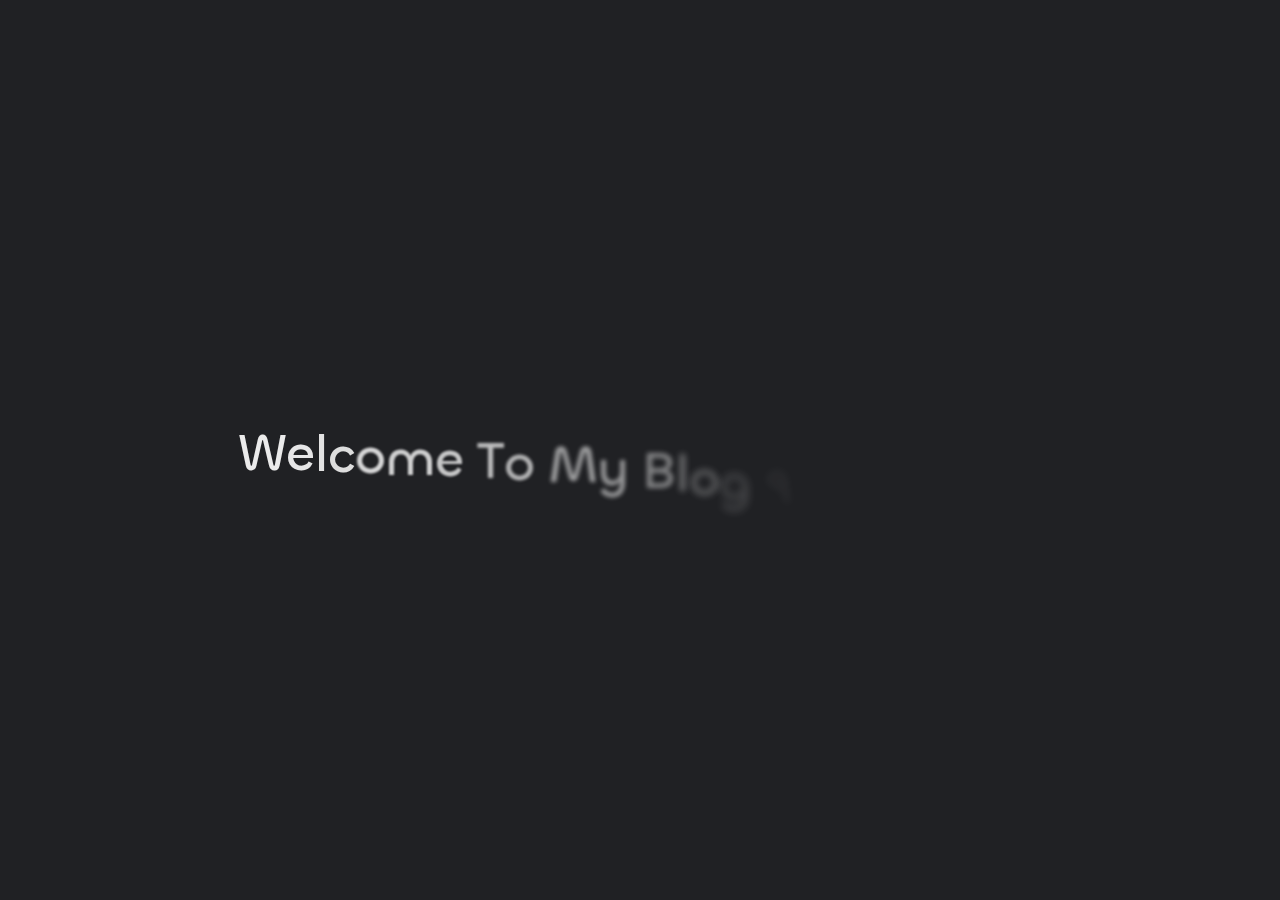
==== commit fbc98fc2: "Site updated: 2024-08-12 20:17:16" ====
--- a/archives/index.html
+++ b/archives/index.html
@@ -80,7 +80,7 @@
 
     <script id="hexo-configurations">
     window.config = {"hostname":"zjh.zeabur.app","root":"/","language":"en","path":"search.xml"};
-    window.theme = {"articles":{"style":{"font_size":"16px","line_height":1.5,"image_border_radius":"14px","image_alignment":"center","image_caption":false,"link_icon":true,"title_alignment":"left","headings_top_spacing":{"h1":"3.2rem","h2":"2.4rem","h3":"1.9rem","h4":"1.6rem","h5":"1.4rem","h6":"1.3rem"}},"word_count":{"enable":true,"count":true,"min2read":true},"author_label":{"enable":true,"auto":false,"list":[]},"code_block":{"copy":true,"style":"mac","font":{"enable":false,"family":null,"url":null}},"toc":{"enable":true,"max_depth":3,"number":false,"expand":true,"init_open":true},"copyright":{"enable":true,"default":"cc_by_nc_sa"},"lazyload":true,"recommendation":{"enable":false,"title":"推荐阅读","limit":3,"mobile_limit":2,"placeholder":"/images/wallhaven-wqery6-light.webp","skip_dirs":[]}},"colors":{"primary":"#A31F34","secondary":null,"default_mode":"light"},"global":{"fonts":{"chinese":{"enable":false,"family":null,"url":null},"english":{"enable":false,"family":null,"url":null}},"content_max_width":"1000px","sidebar_width":"210px","hover":{"shadow":true,"scale":true},"scroll_progress":{"bar":false,"percentage":true},"website_counter":{"url":"https://cn.vercount.one/js","enable":true,"site_pv":true,"site_uv":true,"post_pv":true},"single_page":true,"preloader":true,"open_graph":true,"google_analytics":{"enable":false,"id":null}},"home_banner":{"enable":true,"style":"fixed","image":{"light":"/images/bg_light.jpg","dark":"/images/bg_dark.webp"},"title":"Happy Every Day","subtitle":{"text":["TeRiRi~闪亮登场"],"hitokoto":{"enable":false,"api":"https://v1.hitokoto.cn"},"typing_speed":100,"backing_speed":80,"starting_delay":500,"backing_delay":1500,"loop":true,"smart_backspace":true},"text_color":{"light":"#000000","dark":"#d1d1b6"},"text_style":{"title_size":"2.8rem","subtitle_size":"1.5rem","line_height":1.2},"custom_font":{"enable":false,"family":null,"url":null},"social_links":{"enable":false,"style":"default","links":{"github":null,"instagram":null,"zhihu":null,"twitter":null,"email":null},"qrs":{"weixin":null}}},"plugins":{"feed":{"enable":false},"aplayer":{"enable":false,"type":"fixed","audios":[{"name":null,"artist":null,"url":null,"cover":null,"lrc":null}]},"mermaid":{"enable":false,"version":"9.3.0"}},"version":"2.6.4","navbar":{"auto_hide":false,"color":{"left":"#f78736","right":"#367df7","transparency":35},"width":{"home":"1200px","pages":"1000px"},"links":{"Home":{"path":"/","icon":"fa-regular fa-house"},"Archives":{"path":"/archives","icon":"fa-regular fa-archive"}},"search":{"enable":true,"preload":true}},"page_templates":{"friends_column":2,"tags_style":"blur"},"home":{"sidebar":{"enable":true,"position":"left","first_item":"menu","announcement":"I am glad to meet you ~","show_on_mobile":true,"links":{"Archives":{"path":"/archives","icon":"fa-regular fa-archive"},"Tags":{"path":"/tags","icon":"fa-regular fa-tags"},"Categories":{"path":"/categories","icon":"fa-regular fa-folder"}}},"article_date_format":"YYYY-MM-DD HH:mm:ss","categories":{"enable":true,"limit":3},"tags":{"enable":true,"limit":3}},"footerStart":"2022/8/17 11:45:14"};
+    window.theme = {"articles":{"style":{"font_size":"16px","line_height":1.5,"image_border_radius":"14px","image_alignment":"center","image_caption":false,"link_icon":true,"title_alignment":"left","headings_top_spacing":{"h1":"3.2rem","h2":"2.4rem","h3":"1.9rem","h4":"1.6rem","h5":"1.4rem","h6":"1.3rem"}},"word_count":{"enable":true,"count":true,"min2read":true},"author_label":{"enable":true,"auto":false,"list":[]},"code_block":{"copy":true,"style":"mac","font":{"enable":false,"family":null,"url":null}},"toc":{"enable":true,"max_depth":3,"number":false,"expand":true,"init_open":true},"copyright":{"enable":true,"default":"cc_by_nc_sa"},"lazyload":true,"recommendation":{"enable":false,"title":"推荐阅读","limit":3,"mobile_limit":2,"placeholder":"/images/wallhaven-wqery6-light.webp","skip_dirs":[]}},"colors":{"primary":"#A31F34","secondary":null,"default_mode":"light"},"global":{"fonts":{"chinese":{"enable":false,"family":null,"url":null},"english":{"enable":false,"family":null,"url":null}},"content_max_width":"1000px","sidebar_width":"210px","hover":{"shadow":true,"scale":true},"scroll_progress":{"bar":false,"percentage":true},"website_counter":{"url":"https://cn.vercount.one/js","enable":true,"site_pv":true,"site_uv":true,"post_pv":true},"single_page":true,"preloader":true,"open_graph":true,"google_analytics":{"enable":false,"id":null}},"home_banner":{"enable":true,"style":"fixed","image":{"light":"/images/bg_light.jpg","dark":"/images/bg_dark.webp"},"title":"Happy Every Day","subtitle":{"text":["相信奇迹的人，本身就和奇迹一样了不起。","从此，风有了轨迹，花有花语，四季有姓名。我有了归宿，必须守护的风景。","如果傻瓜才能坚持梦想， 那就叫我大傻瓜吧！","希望是不是脆弱，用不着你来告诉我。"],"hitokoto":{"enable":false,"api":"https://v1.hitokoto.cn"},"typing_speed":100,"backing_speed":80,"starting_delay":500,"backing_delay":1500,"loop":true,"smart_backspace":true},"text_color":{"light":"#000000","dark":"#d1d1b6"},"text_style":{"title_size":"2.8rem","subtitle_size":"1.5rem","line_height":1.2},"custom_font":{"enable":false,"family":null,"url":null},"social_links":{"enable":false,"style":"default","links":{"github":null,"instagram":null,"zhihu":null,"twitter":null,"email":null},"qrs":{"weixin":null}}},"plugins":{"feed":{"enable":false},"aplayer":{"enable":false,"type":"fixed","audios":[{"name":null,"artist":null,"url":null,"cover":null,"lrc":null}]},"mermaid":{"enable":false,"version":"9.3.0"}},"version":"2.6.4","navbar":{"auto_hide":false,"color":{"left":"#f78736","right":"#367df7","transparency":35},"width":{"home":"1200px","pages":"1000px"},"links":{"Home":{"path":"/","icon":"fa-regular fa-house"},"Archives":{"path":"/archives","icon":"fa-regular fa-archive"}},"search":{"enable":true,"preload":true}},"page_templates":{"friends_column":2,"tags_style":"blur"},"home":{"sidebar":{"enable":true,"position":"left","first_item":"menu","announcement":"I am glad to meet you ~","show_on_mobile":true,"links":{"Archives":{"path":"/archives","icon":"fa-regular fa-archive"},"Tags":{"path":"/tags","icon":"fa-regular fa-tags"},"Categories":{"path":"/categories","icon":"fa-regular fa-folder"}}},"article_date_format":"YYYY-MM-DD HH:mm:ss","categories":{"enable":true,"limit":3},"tags":{"enable":true,"limit":3}},"footerStart":"2024/8/11 00:00:00"};
     window.lang_ago = {"second":"%s seconds ago","minute":"%s minutes ago","hour":"%s hours ago","day":"%s days ago","week":"%s weeks ago","month":"%s months ago","year":"%s years ago"};
     window.data = {"masonry":false};
   </script>
@@ -491,13 +491,15 @@
             <footer class="footer mt-5 py-5 h-auto text-base text-third-text-color relative border-t-2 border-t-border-color">
     <div class="info-container py-3 text-center">
         
+            <div class="customize-info my-1">Thank You For Visiting!</div>
+        
         <div class="text-center">
             &copy;
             
-              <span>2022</span>
+              <span>2024</span>
               -
             
-            2024&nbsp;&nbsp;<i class="fa-solid fa-heart fa-beat" style="--fa-animation-duration: 0.5s; color: #f54545"></i>&nbsp;&nbsp;<a href="/">ZhangJunHao</a>
+            2024&nbsp;&nbsp;<i class="fa-solid fa-envelope fa-bounce" style="--fa-bounce-start-scale-x: 1;--fa-bounce-start-scale-y: 1;--fa-bounce-jump-scale-x: 1;--fa-bounce-jump-scale-y: 1;--fa-bounce-land-scale-x: 1;--fa-bounce-land-scale-y: 1;--fa-bounce-rebound: 0;"></i>&nbsp;&nbsp;<a href="/">ZhangJunHao</a>
             
                 
                 <p class="post-count space-x-0.5">
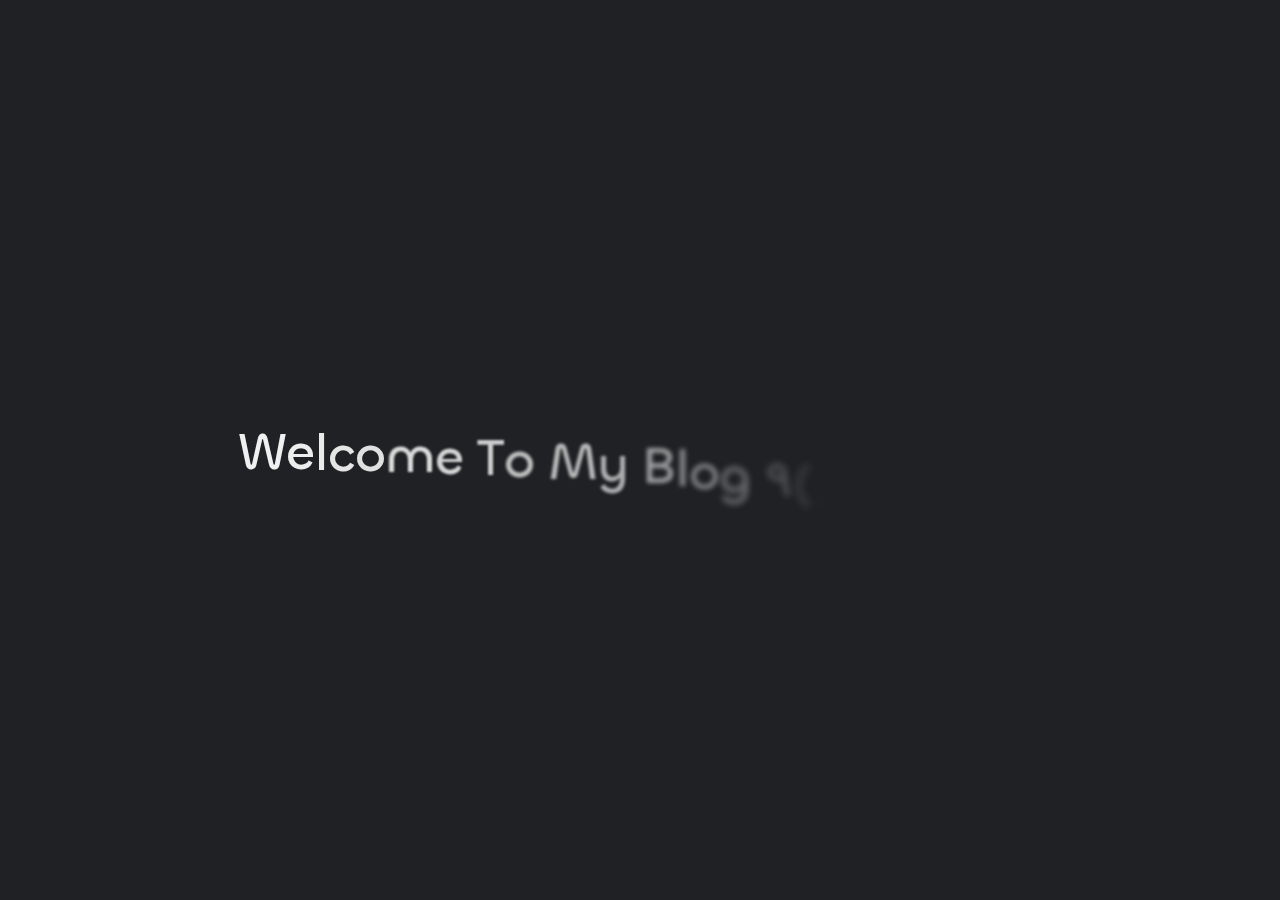
==== commit 68e51ff9: "Site updated: 2024-08-13 09:32:06" ====
--- a/archives/index.html
+++ b/archives/index.html
@@ -80,7 +80,7 @@
 
     <script id="hexo-configurations">
     window.config = {"hostname":"zjh.zeabur.app","root":"/","language":"en","path":"search.xml"};
-    window.theme = {"articles":{"style":{"font_size":"16px","line_height":1.5,"image_border_radius":"14px","image_alignment":"center","image_caption":false,"link_icon":true,"title_alignment":"left","headings_top_spacing":{"h1":"3.2rem","h2":"2.4rem","h3":"1.9rem","h4":"1.6rem","h5":"1.4rem","h6":"1.3rem"}},"word_count":{"enable":true,"count":true,"min2read":true},"author_label":{"enable":true,"auto":false,"list":[]},"code_block":{"copy":true,"style":"mac","font":{"enable":false,"family":null,"url":null}},"toc":{"enable":true,"max_depth":3,"number":false,"expand":true,"init_open":true},"copyright":{"enable":true,"default":"cc_by_nc_sa"},"lazyload":true,"recommendation":{"enable":false,"title":"推荐阅读","limit":3,"mobile_limit":2,"placeholder":"/images/wallhaven-wqery6-light.webp","skip_dirs":[]}},"colors":{"primary":"#A31F34","secondary":null,"default_mode":"light"},"global":{"fonts":{"chinese":{"enable":false,"family":null,"url":null},"english":{"enable":false,"family":null,"url":null}},"content_max_width":"1000px","sidebar_width":"210px","hover":{"shadow":true,"scale":true},"scroll_progress":{"bar":false,"percentage":true},"website_counter":{"url":"https://cn.vercount.one/js","enable":true,"site_pv":true,"site_uv":true,"post_pv":true},"single_page":true,"preloader":true,"open_graph":true,"google_analytics":{"enable":false,"id":null}},"home_banner":{"enable":true,"style":"fixed","image":{"light":"/images/bg_light.jpg","dark":"/images/bg_dark.webp"},"title":"Happy Every Day","subtitle":{"text":["相信奇迹的人，本身就和奇迹一样了不起。","从此，风有了轨迹，花有花语，四季有姓名。我有了归宿，必须守护的风景。","如果傻瓜才能坚持梦想， 那就叫我大傻瓜吧！","希望是不是脆弱，用不着你来告诉我。"],"hitokoto":{"enable":false,"api":"https://v1.hitokoto.cn"},"typing_speed":100,"backing_speed":80,"starting_delay":500,"backing_delay":1500,"loop":true,"smart_backspace":true},"text_color":{"light":"#000000","dark":"#d1d1b6"},"text_style":{"title_size":"2.8rem","subtitle_size":"1.5rem","line_height":1.2},"custom_font":{"enable":false,"family":null,"url":null},"social_links":{"enable":false,"style":"default","links":{"github":null,"instagram":null,"zhihu":null,"twitter":null,"email":null},"qrs":{"weixin":null}}},"plugins":{"feed":{"enable":false},"aplayer":{"enable":false,"type":"fixed","audios":[{"name":null,"artist":null,"url":null,"cover":null,"lrc":null}]},"mermaid":{"enable":false,"version":"9.3.0"}},"version":"2.6.4","navbar":{"auto_hide":false,"color":{"left":"#f78736","right":"#367df7","transparency":35},"width":{"home":"1200px","pages":"1000px"},"links":{"Home":{"path":"/","icon":"fa-regular fa-house"},"Archives":{"path":"/archives","icon":"fa-regular fa-archive"}},"search":{"enable":true,"preload":true}},"page_templates":{"friends_column":2,"tags_style":"blur"},"home":{"sidebar":{"enable":true,"position":"left","first_item":"menu","announcement":"I am glad to meet you ~","show_on_mobile":true,"links":{"Archives":{"path":"/archives","icon":"fa-regular fa-archive"},"Tags":{"path":"/tags","icon":"fa-regular fa-tags"},"Categories":{"path":"/categories","icon":"fa-regular fa-folder"}}},"article_date_format":"YYYY-MM-DD HH:mm:ss","categories":{"enable":true,"limit":3},"tags":{"enable":true,"limit":3}},"footerStart":"2024/8/11 00:00:00"};
+    window.theme = {"articles":{"style":{"font_size":"16px","line_height":1.5,"image_border_radius":"14px","image_alignment":"center","image_caption":false,"link_icon":true,"title_alignment":"left","headings_top_spacing":{"h1":"3.2rem","h2":"2.4rem","h3":"1.9rem","h4":"1.6rem","h5":"1.4rem","h6":"1.3rem"}},"word_count":{"enable":true,"count":true,"min2read":true},"author_label":{"enable":false,"auto":false,"list":[]},"code_block":{"copy":true,"style":"mac","font":{"enable":false,"family":null,"url":null}},"toc":{"enable":true,"max_depth":3,"number":false,"expand":true,"init_open":true},"copyright":{"enable":true,"default":"cc_by_nc_sa"},"lazyload":true,"recommendation":{"enable":false,"title":"推荐阅读","limit":3,"mobile_limit":2,"placeholder":"/images/wallhaven-wqery6-light.webp","skip_dirs":[]}},"colors":{"primary":"#A31F34","secondary":null,"default_mode":"light"},"global":{"fonts":{"chinese":{"enable":false,"family":null,"url":null},"english":{"enable":false,"family":null,"url":null}},"content_max_width":"1000px","sidebar_width":"210px","hover":{"shadow":true,"scale":true},"scroll_progress":{"bar":false,"percentage":true},"website_counter":{"url":"https://cn.vercount.one/js","enable":true,"site_pv":true,"site_uv":true,"post_pv":true},"single_page":true,"preloader":true,"open_graph":true,"google_analytics":{"enable":false,"id":null}},"home_banner":{"enable":true,"style":"fixed","image":{"light":"/images/bg_light.jpg","dark":"/images/bg_dark.webp"},"title":"Happy Every Day","subtitle":{"text":["相信奇迹的人，本身就和奇迹一样了不起。","从此，风有了轨迹，花有花语，四季有姓名。我有了归宿，必须守护的风景。","如果傻瓜才能坚持梦想， 那就叫我大傻瓜吧！","希望是不是脆弱，用不着你来告诉我。"],"hitokoto":{"enable":false,"api":"https://v1.hitokoto.cn"},"typing_speed":100,"backing_speed":80,"starting_delay":500,"backing_delay":1500,"loop":true,"smart_backspace":true},"text_color":{"light":"#000000","dark":"#d1d1b6"},"text_style":{"title_size":"2.8rem","subtitle_size":"1.5rem","line_height":1.2},"custom_font":{"enable":false,"family":null,"url":null},"social_links":{"enable":false,"style":"default","links":{"github":null,"instagram":null,"zhihu":null,"twitter":null,"email":null},"qrs":{"weixin":null}}},"plugins":{"feed":{"enable":false},"aplayer":{"enable":false,"type":"fixed","audios":[{"name":null,"artist":null,"url":null,"cover":null,"lrc":null}]},"mermaid":{"enable":false,"version":"9.3.0"}},"version":"2.6.4","navbar":{"auto_hide":false,"color":{"left":"#f78736","right":"#367df7","transparency":35},"width":{"home":"1200px","pages":"1000px"},"links":{"Home":{"path":"/","icon":"fa-regular fa-house"},"Archives":{"path":"/archives","icon":"fa-regular fa-archive"},"Tags":{"path":"/tags","icon":"fa-solid fa-tags"},"Categories":{"path":"/categories","icon":"fa-solid fa-folder"}},"search":{"enable":true,"preload":true},"tags":{"Tags":"标签","icon":"fa-solid fa-tags","path":"/tags/"},"categories":{"Categories":"分类","icon":"fa-solid fa-folder","path":"/categories/"}},"page_templates":{"friends_column":2,"tags_style":"blur"},"home":{"sidebar":{"enable":true,"position":"left","first_item":"menu","announcement":"I am glad to meet you ~","show_on_mobile":true,"links":{"Archives":{"path":"/archives","icon":"fa-regular fa-archive"},"Tags":{"path":"/tags","icon":"fa-regular fa-tags"},"Categories":{"path":"/categories","icon":"fa-regular fa-folder"}}},"article_date_format":"YYYY-MM-DD HH:mm:ss","categories":{"enable":true,"limit":3},"tags":{"enable":true,"limit":3}},"footerStart":"2024/8/11 00:00:00"};
     window.lang_ago = {"second":"%s seconds ago","minute":"%s minutes ago","hour":"%s hours ago","day":"%s days ago","week":"%s weeks ago","month":"%s months ago","year":"%s years ago"};
     window.data = {"masonry":false};
   </script>
@@ -327,6 +327,40 @@
                                 
                             </li>
                     
+                        
+                            
+
+                            <li class="navbar-item">
+                                <!-- Menu -->
+                                <a class=""
+                                   href="/tags"
+                                        >
+                                    <i class="fa-solid fa-tags fa-fw"></i>
+                                    TAGS
+                                    
+                                </a>
+
+                                <!-- Submenu -->
+                                
+                            </li>
+                    
+                        
+                            
+
+                            <li class="navbar-item">
+                                <!-- Menu -->
+                                <a class=""
+                                   href="/categories"
+                                        >
+                                    <i class="fa-solid fa-folder fa-fw"></i>
+                                    CATEGORIES
+                                    
+                                </a>
+
+                                <!-- Submenu -->
+                                
+                            </li>
+                    
                     
                         <li class="navbar-item search search-popup-trigger">
                             <i class="fa-solid fa-magnifying-glass"></i>
@@ -391,41 +425,63 @@
                         
                     </li>
             
-
-            
-            
-                
-                    
-                    
+                
+                    
+
                     <li class="drawer-navbar-item text-base my-1.5 flex flex-col w-full">
-                        <a class="py-1.5 px-2 flex flex-row items-center justify-between gap-1 hover:!text-primary active:!text-primary text-2xl font-semibold group border-b border-border-color hover:border-primary w-full active"
+                        
+                        <a class="py-1.5 px-2 flex flex-row items-center justify-between gap-1 hover:!text-primary active:!text-primary text-2xl font-semibold group border-b border-border-color hover:border-primary w-full "
                            href="/tags"
                         >
-                            <span>Tags</span>
-                            <i class="fa-regular fa-tags fa-sm fa-fw"></i>
+                            <span>
+                                TAGS
+                            </span>
+                            
+                                <i class="fa-solid fa-tags fa-sm fa-fw"></i>
+                            
                         </a>
+                        
+
+                        
                     </li>
-                
-                    
+            
+                
+                    
+
                     <li class="drawer-navbar-item text-base my-1.5 flex flex-col w-full">
-                        <a class="py-1.5 px-2 flex flex-row items-center justify-between gap-1 hover:!text-primary active:!text-primary text-2xl font-semibold group border-b border-border-color hover:border-primary w-full active"
+                        
+                        <a class="py-1.5 px-2 flex flex-row items-center justify-between gap-1 hover:!text-primary active:!text-primary text-2xl font-semibold group border-b border-border-color hover:border-primary w-full "
                            href="/categories"
                         >
-                            <span>Categories</span>
-                            <i class="fa-regular fa-folder fa-sm fa-fw"></i>
+                            <span>
+                                CATEGORIES
+                            </span>
+                            
+                                <i class="fa-solid fa-folder fa-sm fa-fw"></i>
+                            
                         </a>
+                        
+
+                        
                     </li>
-                
+            
+
+            
+            
+                
+                    
+                    
+                    
             
         </ul>
 
         <div class="statistics flex justify-around my-2.5">
     <a class="item tag-count-item flex flex-col justify-center items-center w-20" href="/tags">
-        <div class="number text-2xl sm:text-xl text-second-text-color font-semibold">0</div>
+        <div class="number text-2xl sm:text-xl text-second-text-color font-semibold">1</div>
         <div class="label text-third-text-color text-sm">Tags</div>
     </a>
     <a class="item tag-count-item flex flex-col justify-center items-center w-20" href="/categories">
-        <div class="number text-2xl sm:text-xl text-second-text-color font-semibold">0</div>
+        <div class="number text-2xl sm:text-xl text-second-text-color font-semibold">1</div>
         <div class="label text-third-text-color text-sm">Categories</div>
     </a>
     <a class="item tag-count-item flex flex-col justify-center items-center w-20" href="/archives">
@@ -464,10 +520,10 @@
                     
                     
                          <!-- Close the previous LI if not the first item -->
-                        <li class="article-item space-y-2 px-6 pt-10 pb-2 text-xl relative border-l-2 border-border-color" date-is='08-11'>
-                    
-                    <a href="/2024/08/11/hello-world/" class="block overflow-hidden w-fit">
-                        <span class="article-title my-0.5 text-2xl">Hello World</span>
+                        <li class="article-item space-y-2 px-6 pt-10 pb-2 text-xl relative border-l-2 border-border-color" date-is='08-13'>
+                    
+                    <a href="/2024/08/13/Thanks-For-Redefine/" class="block overflow-hidden w-fit">
+                        <span class="article-title my-0.5 text-2xl">Thanks For Redefine 密码：hello</span>
                     </a>
                     
                 
@@ -508,7 +564,7 @@
                     </span>
                     
                         <span>
-                            75 words in total
+                            6 words in total
                         </span>
                     
                 </p>
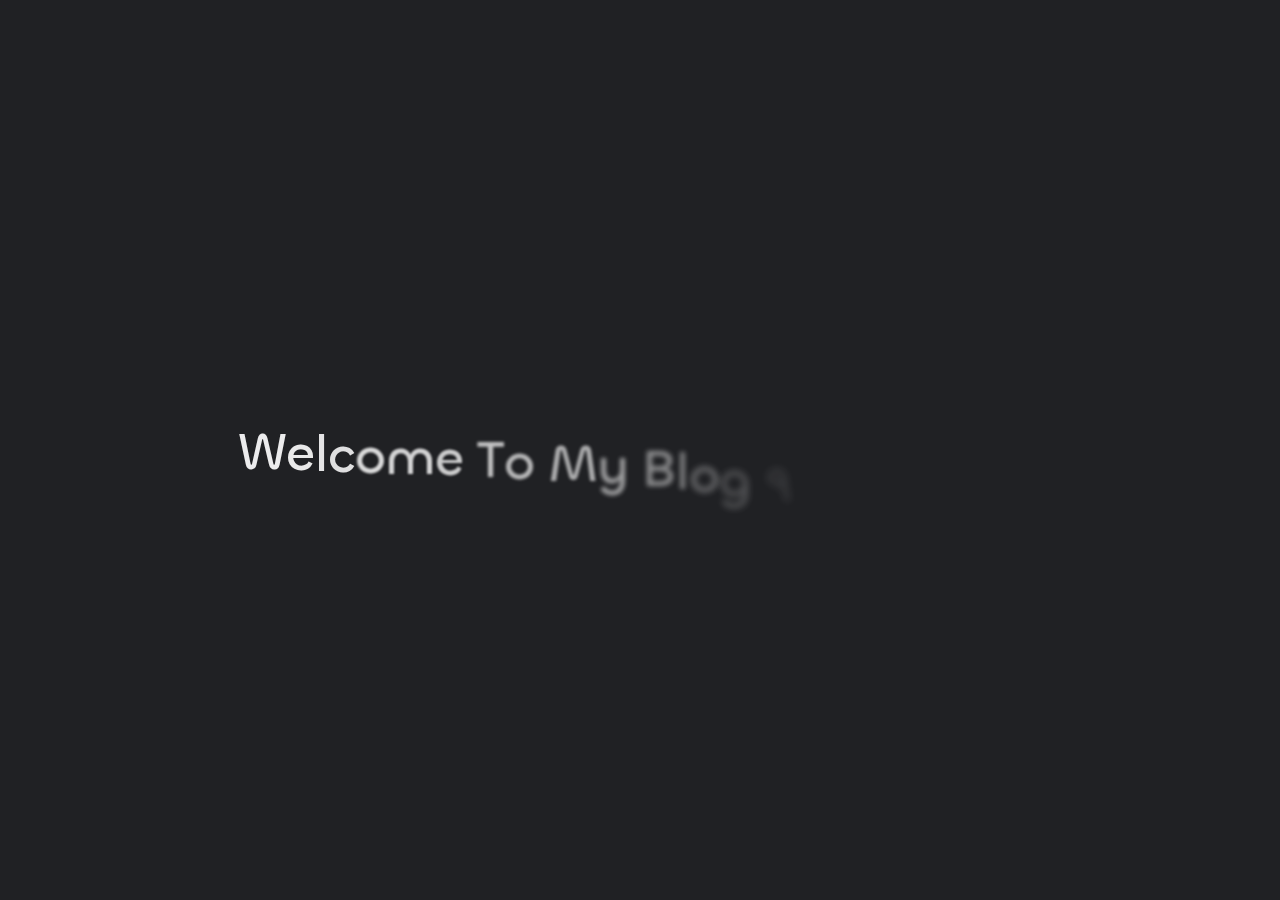
==== commit 2536de10: "Site updated: 2024-08-13 09:41:47" ====
--- a/archives/index.html
+++ b/archives/index.html
@@ -32,7 +32,7 @@
     <!--- Icon Part-->
     <link rel="icon" type="image/png" href="/images/favicon.jpg" sizes="192x192">
     <link rel="apple-touch-icon" sizes="180x180" href="/images/favicon.jpg">
-    <meta name="theme-color" content="#A31F34">
+    <meta name="theme-color" content="#1890ff">
     <link rel="shortcut icon" href="/images/favicon.jpg">
     <!--- Page Info-->
     
@@ -80,7 +80,7 @@
 
     <script id="hexo-configurations">
     window.config = {"hostname":"zjh.zeabur.app","root":"/","language":"en","path":"search.xml"};
-    window.theme = {"articles":{"style":{"font_size":"16px","line_height":1.5,"image_border_radius":"14px","image_alignment":"center","image_caption":false,"link_icon":true,"title_alignment":"left","headings_top_spacing":{"h1":"3.2rem","h2":"2.4rem","h3":"1.9rem","h4":"1.6rem","h5":"1.4rem","h6":"1.3rem"}},"word_count":{"enable":true,"count":true,"min2read":true},"author_label":{"enable":false,"auto":false,"list":[]},"code_block":{"copy":true,"style":"mac","font":{"enable":false,"family":null,"url":null}},"toc":{"enable":true,"max_depth":3,"number":false,"expand":true,"init_open":true},"copyright":{"enable":true,"default":"cc_by_nc_sa"},"lazyload":true,"recommendation":{"enable":false,"title":"推荐阅读","limit":3,"mobile_limit":2,"placeholder":"/images/wallhaven-wqery6-light.webp","skip_dirs":[]}},"colors":{"primary":"#A31F34","secondary":null,"default_mode":"light"},"global":{"fonts":{"chinese":{"enable":false,"family":null,"url":null},"english":{"enable":false,"family":null,"url":null}},"content_max_width":"1000px","sidebar_width":"210px","hover":{"shadow":true,"scale":true},"scroll_progress":{"bar":false,"percentage":true},"website_counter":{"url":"https://cn.vercount.one/js","enable":true,"site_pv":true,"site_uv":true,"post_pv":true},"single_page":true,"preloader":true,"open_graph":true,"google_analytics":{"enable":false,"id":null}},"home_banner":{"enable":true,"style":"fixed","image":{"light":"/images/bg_light.jpg","dark":"/images/bg_dark.webp"},"title":"Happy Every Day","subtitle":{"text":["相信奇迹的人，本身就和奇迹一样了不起。","从此，风有了轨迹，花有花语，四季有姓名。我有了归宿，必须守护的风景。","如果傻瓜才能坚持梦想， 那就叫我大傻瓜吧！","希望是不是脆弱，用不着你来告诉我。"],"hitokoto":{"enable":false,"api":"https://v1.hitokoto.cn"},"typing_speed":100,"backing_speed":80,"starting_delay":500,"backing_delay":1500,"loop":true,"smart_backspace":true},"text_color":{"light":"#000000","dark":"#d1d1b6"},"text_style":{"title_size":"2.8rem","subtitle_size":"1.5rem","line_height":1.2},"custom_font":{"enable":false,"family":null,"url":null},"social_links":{"enable":false,"style":"default","links":{"github":null,"instagram":null,"zhihu":null,"twitter":null,"email":null},"qrs":{"weixin":null}}},"plugins":{"feed":{"enable":false},"aplayer":{"enable":false,"type":"fixed","audios":[{"name":null,"artist":null,"url":null,"cover":null,"lrc":null}]},"mermaid":{"enable":false,"version":"9.3.0"}},"version":"2.6.4","navbar":{"auto_hide":false,"color":{"left":"#f78736","right":"#367df7","transparency":35},"width":{"home":"1200px","pages":"1000px"},"links":{"Home":{"path":"/","icon":"fa-regular fa-house"},"Archives":{"path":"/archives","icon":"fa-regular fa-archive"},"Tags":{"path":"/tags","icon":"fa-solid fa-tags"},"Categories":{"path":"/categories","icon":"fa-solid fa-folder"}},"search":{"enable":true,"preload":true},"tags":{"Tags":"标签","icon":"fa-solid fa-tags","path":"/tags/"},"categories":{"Categories":"分类","icon":"fa-solid fa-folder","path":"/categories/"}},"page_templates":{"friends_column":2,"tags_style":"blur"},"home":{"sidebar":{"enable":true,"position":"left","first_item":"menu","announcement":"I am glad to meet you ~","show_on_mobile":true,"links":{"Archives":{"path":"/archives","icon":"fa-regular fa-archive"},"Tags":{"path":"/tags","icon":"fa-regular fa-tags"},"Categories":{"path":"/categories","icon":"fa-regular fa-folder"}}},"article_date_format":"YYYY-MM-DD HH:mm:ss","categories":{"enable":true,"limit":3},"tags":{"enable":true,"limit":3}},"footerStart":"2024/8/11 00:00:00"};
+    window.theme = {"articles":{"style":{"font_size":"16px","line_height":1.5,"image_border_radius":"14px","image_alignment":"center","image_caption":false,"link_icon":true,"title_alignment":"left","headings_top_spacing":{"h1":"3.2rem","h2":"2.4rem","h3":"1.9rem","h4":"1.6rem","h5":"1.4rem","h6":"1.3rem"}},"word_count":{"enable":true,"count":true,"min2read":true},"author_label":{"enable":false,"auto":false,"list":["TeRiRi~"]},"code_block":{"copy":true,"style":"mac","font":{"enable":false,"family":null,"url":null}},"toc":{"enable":true,"max_depth":3,"number":false,"expand":true,"init_open":true},"copyright":{"enable":true,"default":"cc_by_nc_sa"},"lazyload":true,"recommendation":{"enable":false,"title":"推荐阅读","limit":3,"mobile_limit":2,"placeholder":"/images/wallhaven-wqery6-light.webp","skip_dirs":[]}},"colors":{"primary":"#1890ff","secondary":null,"default_mode":"light"},"global":{"fonts":{"chinese":{"enable":false,"family":null,"url":null},"english":{"enable":false,"family":null,"url":null}},"content_max_width":"1000px","sidebar_width":"210px","hover":{"shadow":true,"scale":true},"scroll_progress":{"bar":false,"percentage":true},"website_counter":{"url":"https://cn.vercount.one/js","enable":true,"site_pv":true,"site_uv":true,"post_pv":true},"single_page":true,"preloader":true,"open_graph":true,"google_analytics":{"enable":false,"id":null}},"home_banner":{"enable":true,"style":"fixed","image":{"light":"/images/bg_light.jpg","dark":"/images/bg_dark.webp"},"title":"Happy Every Day","subtitle":{"text":["相信奇迹的人，本身就和奇迹一样了不起。","从此，风有了轨迹，花有花语，四季有姓名。我有了归宿，必须守护的风景。","如果傻瓜才能坚持梦想， 那就叫我大傻瓜吧！","希望是不是脆弱，用不着你来告诉我。"],"hitokoto":{"enable":false,"api":"https://v1.hitokoto.cn"},"typing_speed":100,"backing_speed":80,"starting_delay":500,"backing_delay":1500,"loop":true,"smart_backspace":true},"text_color":{"light":"#000000","dark":"#d1d1b6"},"text_style":{"title_size":"2.8rem","subtitle_size":"1.5rem","line_height":1.2},"custom_font":{"enable":false,"family":null,"url":null},"social_links":{"enable":false,"style":"default","links":{"github":null,"instagram":null,"zhihu":null,"twitter":null,"email":null},"qrs":{"weixin":null}}},"plugins":{"feed":{"enable":false},"aplayer":{"enable":false,"type":"fixed","audios":[{"name":null,"artist":null,"url":null,"cover":null,"lrc":null}]},"mermaid":{"enable":false,"version":"9.3.0"}},"version":"2.6.4","navbar":{"auto_hide":false,"color":{"left":"#f78736","right":"#367df7","transparency":35},"width":{"home":"1200px","pages":"1000px"},"links":{"Home":{"path":"/","icon":"fa-regular fa-house"},"Archives":{"path":"/archives","icon":"fa-regular fa-archive"},"Tags":{"path":"/tags","icon":"fa-solid fa-tags"},"Categories":{"path":"/categories","icon":"fa-solid fa-folder"}},"search":{"enable":true,"preload":true},"tags":{"Tags":"标签","icon":"fa-solid fa-tags","path":"/tags/"},"categories":{"Categories":"分类","icon":"fa-solid fa-folder","path":"/categories/"}},"page_templates":{"friends_column":2,"tags_style":"blur"},"home":{"sidebar":{"enable":true,"position":"left","first_item":"menu","announcement":"I am glad to meet you ~","show_on_mobile":true,"links":{"Archives":{"path":"/archives","icon":"fa-regular fa-archive"},"Tags":{"path":"/tags","icon":"fa-regular fa-tags"},"Categories":{"path":"/categories","icon":"fa-regular fa-folder"}}},"article_date_format":"YYYY-MM-DD HH:mm:ss","categories":{"enable":true,"limit":3},"tags":{"enable":true,"limit":3}},"footerStart":"2024/8/11 00:00:00"};
     window.lang_ago = {"second":"%s seconds ago","minute":"%s minutes ago","hour":"%s hours ago","day":"%s days ago","week":"%s weeks ago","month":"%s months ago","year":"%s years ago"};
     window.data = {"masonry":false};
   </script>
--- a/css/style.css
+++ b/css/style.css
@@ -135,7 +135,7 @@
   --second-background-color: #fafafa;
   --third-background-color: #f7f7f7;
   --third-background-color-transparent: rgba(241,241,241,0.6);
-  --primary-color: #a31f34;
+  --primary-color: #1890ff;
   --first-text-color: #323739;
   --second-text-color: #343a3c;
   --third-text-color: #5c6669;
@@ -143,7 +143,7 @@
   --default-text-color: #373d3f;
   --invert-text-color: #bebec6;
   --border-color: rgba(0,0,0,0.08);
-  --selection-color: #be243c;
+  --selection-color: #2f9bff;
   --shadow-color-1: rgba(0,0,0,0.08);
   --shadow-color-2: rgba(0,0,0,0.05);
   --shadow-hover-color: rgba(0,0,0,0.28);
@@ -183,7 +183,7 @@
     --second-background-color: #fafafa;
     --third-background-color: #f7f7f7;
     --third-background-color-transparent: rgba(241,241,241,0.6);
-    --primary-color: #a31f34;
+    --primary-color: #1890ff;
     --first-text-color: #323739;
     --second-text-color: #343a3c;
     --third-text-color: #5c6669;
@@ -191,7 +191,7 @@
     --default-text-color: #373d3f;
     --invert-text-color: #bebec6;
     --border-color: rgba(0,0,0,0.08);
-    --selection-color: #be243c;
+    --selection-color: #2f9bff;
     --shadow-color-1: rgba(0,0,0,0.08);
     --shadow-color-2: rgba(0,0,0,0.05);
     --shadow-hover-color: rgba(0,0,0,0.28);
@@ -232,7 +232,7 @@
     --second-background-color: #242529;
     --third-background-color: #292b2f;
     --third-background-color-transparent: rgba(32,33,36,0.6);
-    --primary-color: #a31f34;
+    --primary-color: #1890ff;
     --first-text-color: #d2d2d7;
     --second-text-color: #cbcbd1;
     --third-text-color: #9595a2;
@@ -240,7 +240,7 @@
     --default-text-color: #bebec6;
     --invert-text-color: #373d3f;
     --border-color: rgba(255,255,255,0.08);
-    --selection-color: #be243c;
+    --selection-color: #2f9bff;
     --shadow-color-1: rgba(255,255,255,0.08);
     --shadow-color-2: rgba(255,255,255,0.05);
     --shadow-hover-color: rgba(69,69,69,0.28);
@@ -280,7 +280,7 @@
   --second-background-color: #fafafa;
   --third-background-color: #f7f7f7;
   --third-background-color-transparent: rgba(241,241,241,0.6);
-  --primary-color: #a31f34;
+  --primary-color: #1890ff;
   --first-text-color: #323739;
   --second-text-color: #343a3c;
   --third-text-color: #5c6669;
@@ -288,7 +288,7 @@
   --default-text-color: #373d3f;
   --invert-text-color: #bebec6;
   --border-color: rgba(0,0,0,0.08);
-  --selection-color: #be243c;
+  --selection-color: #2f9bff;
   --shadow-color-1: rgba(0,0,0,0.08);
   --shadow-color-2: rgba(0,0,0,0.05);
   --shadow-hover-color: rgba(0,0,0,0.28);
@@ -327,7 +327,7 @@
   --second-background-color: #242529;
   --third-background-color: #292b2f;
   --third-background-color-transparent: rgba(32,33,36,0.6);
-  --primary-color: #a31f34;
+  --primary-color: #1890ff;
   --first-text-color: #d2d2d7;
   --second-text-color: #cbcbd1;
   --third-text-color: #9595a2;
@@ -335,7 +335,7 @@
   --default-text-color: #bebec6;
   --invert-text-color: #373d3f;
   --border-color: rgba(255,255,255,0.08);
-  --selection-color: #be243c;
+  --selection-color: #2f9bff;
   --shadow-color-1: rgba(255,255,255,0.08);
   --shadow-color-2: rgba(255,255,255,0.05);
   --shadow-hover-color: rgba(69,69,69,0.28);
@@ -374,7 +374,7 @@
   --second-background-color: #fafafa;
   --third-background-color: #f7f7f7;
   --third-background-color-transparent: rgba(241,241,241,0.6);
-  --primary-color: #a31f34;
+  --primary-color: #1890ff;
   --first-text-color: #323739;
   --second-text-color: #343a3c;
   --third-text-color: #5c6669;
@@ -382,7 +382,7 @@
   --default-text-color: #373d3f;
   --invert-text-color: #bebec6;
   --border-color: rgba(0,0,0,0.08);
-  --selection-color: #be243c;
+  --selection-color: #2f9bff;
   --shadow-color-1: rgba(0,0,0,0.08);
   --shadow-color-2: rgba(0,0,0,0.05);
   --shadow-hover-color: rgba(0,0,0,0.28);
@@ -422,7 +422,7 @@
     --second-background-color: #fafafa;
     --third-background-color: #f7f7f7;
     --third-background-color-transparent: rgba(241,241,241,0.6);
-    --primary-color: #a31f34;
+    --primary-color: #1890ff;
     --first-text-color: #323739;
     --second-text-color: #343a3c;
     --third-text-color: #5c6669;
@@ -430,7 +430,7 @@
     --default-text-color: #373d3f;
     --invert-text-color: #bebec6;
     --border-color: rgba(0,0,0,0.08);
-    --selection-color: #be243c;
+    --selection-color: #2f9bff;
     --shadow-color-1: rgba(0,0,0,0.08);
     --shadow-color-2: rgba(0,0,0,0.05);
     --shadow-hover-color: rgba(0,0,0,0.28);
@@ -471,7 +471,7 @@
     --second-background-color: #242529;
     --third-background-color: #292b2f;
     --third-background-color-transparent: rgba(32,33,36,0.6);
-    --primary-color: #a31f34;
+    --primary-color: #1890ff;
     --first-text-color: #d2d2d7;
     --second-text-color: #cbcbd1;
     --third-text-color: #9595a2;
@@ -479,7 +479,7 @@
     --default-text-color: #bebec6;
     --invert-text-color: #373d3f;
     --border-color: rgba(255,255,255,0.08);
-    --selection-color: #be243c;
+    --selection-color: #2f9bff;
     --shadow-color-1: rgba(255,255,255,0.08);
     --shadow-color-2: rgba(255,255,255,0.05);
     --shadow-hover-color: rgba(69,69,69,0.28);
@@ -519,7 +519,7 @@
   --second-background-color: #fafafa;
   --third-background-color: #f7f7f7;
   --third-background-color-transparent: rgba(241,241,241,0.6);
-  --primary-color: #a31f34;
+  --primary-color: #1890ff;
   --first-text-color: #323739;
   --second-text-color: #343a3c;
   --third-text-color: #5c6669;
@@ -527,7 +527,7 @@
   --default-text-color: #373d3f;
   --invert-text-color: #bebec6;
   --border-color: rgba(0,0,0,0.08);
-  --selection-color: #be243c;
+  --selection-color: #2f9bff;
   --shadow-color-1: rgba(0,0,0,0.08);
   --shadow-color-2: rgba(0,0,0,0.05);
   --shadow-hover-color: rgba(0,0,0,0.28);
@@ -566,7 +566,7 @@
   --second-background-color: #242529;
   --third-background-color: #292b2f;
   --third-background-color-transparent: rgba(32,33,36,0.6);
-  --primary-color: #a31f34;
+  --primary-color: #1890ff;
   --first-text-color: #d2d2d7;
   --second-text-color: #cbcbd1;
   --third-text-color: #9595a2;
@@ -574,7 +574,7 @@
   --default-text-color: #bebec6;
   --invert-text-color: #373d3f;
   --border-color: rgba(255,255,255,0.08);
-  --selection-color: #be243c;
+  --selection-color: #2f9bff;
   --shadow-color-1: rgba(255,255,255,0.08);
   --shadow-color-2: rgba(255,255,255,0.05);
   --shadow-hover-color: rgba(69,69,69,0.28);
@@ -1217,7 +1217,7 @@
   --second-background-color: #fafafa;
   --third-background-color: #f7f7f7;
   --third-background-color-transparent: rgba(241,241,241,0.6);
-  --primary-color: #a31f34;
+  --primary-color: #1890ff;
   --first-text-color: #323739;
   --second-text-color: #343a3c;
   --third-text-color: #5c6669;
@@ -1225,7 +1225,7 @@
   --default-text-color: #373d3f;
   --invert-text-color: #bebec6;
   --border-color: rgba(0,0,0,0.08);
-  --selection-color: #be243c;
+  --selection-color: #2f9bff;
   --shadow-color-1: rgba(0,0,0,0.08);
   --shadow-color-2: rgba(0,0,0,0.05);
   --shadow-hover-color: rgba(0,0,0,0.28);
@@ -1265,7 +1265,7 @@
     --second-background-color: #fafafa;
     --third-background-color: #f7f7f7;
     --third-background-color-transparent: rgba(241,241,241,0.6);
-    --primary-color: #a31f34;
+    --primary-color: #1890ff;
     --first-text-color: #323739;
     --second-text-color: #343a3c;
     --third-text-color: #5c6669;
@@ -1273,7 +1273,7 @@
     --default-text-color: #373d3f;
     --invert-text-color: #bebec6;
     --border-color: rgba(0,0,0,0.08);
-    --selection-color: #be243c;
+    --selection-color: #2f9bff;
     --shadow-color-1: rgba(0,0,0,0.08);
     --shadow-color-2: rgba(0,0,0,0.05);
     --shadow-hover-color: rgba(0,0,0,0.28);
@@ -1314,7 +1314,7 @@
     --second-background-color: #242529;
     --third-background-color: #292b2f;
     --third-background-color-transparent: rgba(32,33,36,0.6);
-    --primary-color: #a31f34;
+    --primary-color: #1890ff;
     --first-text-color: #d2d2d7;
     --second-text-color: #cbcbd1;
     --third-text-color: #9595a2;
@@ -1322,7 +1322,7 @@
     --default-text-color: #bebec6;
     --invert-text-color: #373d3f;
     --border-color: rgba(255,255,255,0.08);
-    --selection-color: #be243c;
+    --selection-color: #2f9bff;
     --shadow-color-1: rgba(255,255,255,0.08);
     --shadow-color-2: rgba(255,255,255,0.05);
     --shadow-hover-color: rgba(69,69,69,0.28);
@@ -1362,7 +1362,7 @@
   --second-background-color: #fafafa;
   --third-background-color: #f7f7f7;
   --third-background-color-transparent: rgba(241,241,241,0.6);
-  --primary-color: #a31f34;
+  --primary-color: #1890ff;
   --first-text-color: #323739;
   --second-text-color: #343a3c;
   --third-text-color: #5c6669;
@@ -1370,7 +1370,7 @@
   --default-text-color: #373d3f;
   --invert-text-color: #bebec6;
   --border-color: rgba(0,0,0,0.08);
-  --selection-color: #be243c;
+  --selection-color: #2f9bff;
   --shadow-color-1: rgba(0,0,0,0.08);
   --shadow-color-2: rgba(0,0,0,0.05);
   --shadow-hover-color: rgba(0,0,0,0.28);
@@ -1409,7 +1409,7 @@
   --second-background-color: #242529;
   --third-background-color: #292b2f;
   --third-background-color-transparent: rgba(32,33,36,0.6);
-  --primary-color: #a31f34;
+  --primary-color: #1890ff;
   --first-text-color: #d2d2d7;
   --second-text-color: #cbcbd1;
   --third-text-color: #9595a2;
@@ -1417,7 +1417,7 @@
   --default-text-color: #bebec6;
   --invert-text-color: #373d3f;
   --border-color: rgba(255,255,255,0.08);
-  --selection-color: #be243c;
+  --selection-color: #2f9bff;
   --shadow-color-1: rgba(255,255,255,0.08);
   --shadow-color-2: rgba(255,255,255,0.05);
   --shadow-hover-color: rgba(69,69,69,0.28);
@@ -1890,7 +1890,7 @@
   --second-background-color: #fafafa;
   --third-background-color: #f7f7f7;
   --third-background-color-transparent: rgba(241,241,241,0.6);
-  --primary-color: #a31f34;
+  --primary-color: #1890ff;
   --first-text-color: #323739;
   --second-text-color: #343a3c;
   --third-text-color: #5c6669;
@@ -1898,7 +1898,7 @@
   --default-text-color: #373d3f;
   --invert-text-color: #bebec6;
   --border-color: rgba(0,0,0,0.08);
-  --selection-color: #be243c;
+  --selection-color: #2f9bff;
   --shadow-color-1: rgba(0,0,0,0.08);
   --shadow-color-2: rgba(0,0,0,0.05);
   --shadow-hover-color: rgba(0,0,0,0.28);
@@ -1938,7 +1938,7 @@
     --second-background-color: #fafafa;
     --third-background-color: #f7f7f7;
     --third-background-color-transparent: rgba(241,241,241,0.6);
-    --primary-color: #a31f34;
+    --primary-color: #1890ff;
     --first-text-color: #323739;
     --second-text-color: #343a3c;
     --third-text-color: #5c6669;
@@ -1946,7 +1946,7 @@
     --default-text-color: #373d3f;
     --invert-text-color: #bebec6;
     --border-color: rgba(0,0,0,0.08);
-    --selection-color: #be243c;
+    --selection-color: #2f9bff;
     --shadow-color-1: rgba(0,0,0,0.08);
     --shadow-color-2: rgba(0,0,0,0.05);
     --shadow-hover-color: rgba(0,0,0,0.28);
@@ -1987,7 +1987,7 @@
     --second-background-color: #242529;
     --third-background-color: #292b2f;
     --third-background-color-transparent: rgba(32,33,36,0.6);
-    --primary-color: #a31f34;
+    --primary-color: #1890ff;
     --first-text-color: #d2d2d7;
     --second-text-color: #cbcbd1;
     --third-text-color: #9595a2;
@@ -1995,7 +1995,7 @@
     --default-text-color: #bebec6;
     --invert-text-color: #373d3f;
     --border-color: rgba(255,255,255,0.08);
-    --selection-color: #be243c;
+    --selection-color: #2f9bff;
     --shadow-color-1: rgba(255,255,255,0.08);
     --shadow-color-2: rgba(255,255,255,0.05);
     --shadow-hover-color: rgba(69,69,69,0.28);
@@ -2035,7 +2035,7 @@
   --second-background-color: #fafafa;
   --third-background-color: #f7f7f7;
   --third-background-color-transparent: rgba(241,241,241,0.6);
-  --primary-color: #a31f34;
+  --primary-color: #1890ff;
   --first-text-color: #323739;
   --second-text-color: #343a3c;
   --third-text-color: #5c6669;
@@ -2043,7 +2043,7 @@
   --default-text-color: #373d3f;
   --invert-text-color: #bebec6;
   --border-color: rgba(0,0,0,0.08);
-  --selection-color: #be243c;
+  --selection-color: #2f9bff;
   --shadow-color-1: rgba(0,0,0,0.08);
   --shadow-color-2: rgba(0,0,0,0.05);
   --shadow-hover-color: rgba(0,0,0,0.28);
@@ -2082,7 +2082,7 @@
   --second-background-color: #242529;
   --third-background-color: #292b2f;
   --third-background-color-transparent: rgba(32,33,36,0.6);
-  --primary-color: #a31f34;
+  --primary-color: #1890ff;
   --first-text-color: #d2d2d7;
   --second-text-color: #cbcbd1;
   --third-text-color: #9595a2;
@@ -2090,7 +2090,7 @@
   --default-text-color: #bebec6;
   --invert-text-color: #373d3f;
   --border-color: rgba(255,255,255,0.08);
-  --selection-color: #be243c;
+  --selection-color: #2f9bff;
   --shadow-color-1: rgba(255,255,255,0.08);
   --shadow-color-2: rgba(255,255,255,0.05);
   --shadow-hover-color: rgba(69,69,69,0.28);
@@ -2243,7 +2243,7 @@
   --second-background-color: #fafafa;
   --third-background-color: #f7f7f7;
   --third-background-color-transparent: rgba(241,241,241,0.6);
-  --primary-color: #a31f34;
+  --primary-color: #1890ff;
   --first-text-color: #323739;
   --second-text-color: #343a3c;
   --third-text-color: #5c6669;
@@ -2251,7 +2251,7 @@
   --default-text-color: #373d3f;
   --invert-text-color: #bebec6;
   --border-color: rgba(0,0,0,0.08);
-  --selection-color: #be243c;
+  --selection-color: #2f9bff;
   --shadow-color-1: rgba(0,0,0,0.08);
   --shadow-color-2: rgba(0,0,0,0.05);
   --shadow-hover-color: rgba(0,0,0,0.28);
@@ -2291,7 +2291,7 @@
     --second-background-color: #fafafa;
     --third-background-color: #f7f7f7;
     --third-background-color-transparent: rgba(241,241,241,0.6);
-    --primary-color: #a31f34;
+    --primary-color: #1890ff;
     --first-text-color: #323739;
     --second-text-color: #343a3c;
     --third-text-color: #5c6669;
@@ -2299,7 +2299,7 @@
     --default-text-color: #373d3f;
     --invert-text-color: #bebec6;
     --border-color: rgba(0,0,0,0.08);
-    --selection-color: #be243c;
+    --selection-color: #2f9bff;
     --shadow-color-1: rgba(0,0,0,0.08);
     --shadow-color-2: rgba(0,0,0,0.05);
     --shadow-hover-color: rgba(0,0,0,0.28);
@@ -2340,7 +2340,7 @@
     --second-background-color: #242529;
     --third-background-color: #292b2f;
     --third-background-color-transparent: rgba(32,33,36,0.6);
-    --primary-color: #a31f34;
+    --primary-color: #1890ff;
     --first-text-color: #d2d2d7;
     --second-text-color: #cbcbd1;
     --third-text-color: #9595a2;
@@ -2348,7 +2348,7 @@
     --default-text-color: #bebec6;
     --invert-text-color: #373d3f;
     --border-color: rgba(255,255,255,0.08);
-    --selection-color: #be243c;
+    --selection-color: #2f9bff;
     --shadow-color-1: rgba(255,255,255,0.08);
     --shadow-color-2: rgba(255,255,255,0.05);
     --shadow-hover-color: rgba(69,69,69,0.28);
@@ -2388,7 +2388,7 @@
   --second-background-color: #fafafa;
   --third-background-color: #f7f7f7;
   --third-background-color-transparent: rgba(241,241,241,0.6);
-  --primary-color: #a31f34;
+  --primary-color: #1890ff;
   --first-text-color: #323739;
   --second-text-color: #343a3c;
   --third-text-color: #5c6669;
@@ -2396,7 +2396,7 @@
   --default-text-color: #373d3f;
   --invert-text-color: #bebec6;
   --border-color: rgba(0,0,0,0.08);
-  --selection-color: #be243c;
+  --selection-color: #2f9bff;
   --shadow-color-1: rgba(0,0,0,0.08);
   --shadow-color-2: rgba(0,0,0,0.05);
   --shadow-hover-color: rgba(0,0,0,0.28);
@@ -2435,7 +2435,7 @@
   --second-background-color: #242529;
   --third-background-color: #292b2f;
   --third-background-color-transparent: rgba(32,33,36,0.6);
-  --primary-color: #a31f34;
+  --primary-color: #1890ff;
   --first-text-color: #d2d2d7;
   --second-text-color: #cbcbd1;
   --third-text-color: #9595a2;
@@ -2443,7 +2443,7 @@
   --default-text-color: #bebec6;
   --invert-text-color: #373d3f;
   --border-color: rgba(255,255,255,0.08);
-  --selection-color: #be243c;
+  --selection-color: #2f9bff;
   --shadow-color-1: rgba(255,255,255,0.08);
   --shadow-color-2: rgba(255,255,255,0.05);
   --shadow-hover-color: rgba(69,69,69,0.28);
@@ -2671,7 +2671,7 @@
   --second-background-color: #fafafa;
   --third-background-color: #f7f7f7;
   --third-background-color-transparent: rgba(241,241,241,0.6);
-  --primary-color: #a31f34;
+  --primary-color: #1890ff;
   --first-text-color: #323739;
   --second-text-color: #343a3c;
   --third-text-color: #5c6669;
@@ -2679,7 +2679,7 @@
   --default-text-color: #373d3f;
   --invert-text-color: #bebec6;
   --border-color: rgba(0,0,0,0.08);
-  --selection-color: #be243c;
+  --selection-color: #2f9bff;
   --shadow-color-1: rgba(0,0,0,0.08);
   --shadow-color-2: rgba(0,0,0,0.05);
   --shadow-hover-color: rgba(0,0,0,0.28);
@@ -2719,7 +2719,7 @@
     --second-background-color: #fafafa;
     --third-background-color: #f7f7f7;
     --third-background-color-transparent: rgba(241,241,241,0.6);
-    --primary-color: #a31f34;
+    --primary-color: #1890ff;
     --first-text-color: #323739;
     --second-text-color: #343a3c;
     --third-text-color: #5c6669;
@@ -2727,7 +2727,7 @@
     --default-text-color: #373d3f;
     --invert-text-color: #bebec6;
     --border-color: rgba(0,0,0,0.08);
-    --selection-color: #be243c;
+    --selection-color: #2f9bff;
     --shadow-color-1: rgba(0,0,0,0.08);
     --shadow-color-2: rgba(0,0,0,0.05);
     --shadow-hover-color: rgba(0,0,0,0.28);
@@ -2768,7 +2768,7 @@
     --second-background-color: #242529;
     --third-background-color: #292b2f;
     --third-background-color-transparent: rgba(32,33,36,0.6);
-    --primary-color: #a31f34;
+    --primary-color: #1890ff;
     --first-text-color: #d2d2d7;
     --second-text-color: #cbcbd1;
     --third-text-color: #9595a2;
@@ -2776,7 +2776,7 @@
     --default-text-color: #bebec6;
     --invert-text-color: #373d3f;
     --border-color: rgba(255,255,255,0.08);
-    --selection-color: #be243c;
+    --selection-color: #2f9bff;
     --shadow-color-1: rgba(255,255,255,0.08);
     --shadow-color-2: rgba(255,255,255,0.05);
     --shadow-hover-color: rgba(69,69,69,0.28);
@@ -2816,7 +2816,7 @@
   --second-background-color: #fafafa;
   --third-background-color: #f7f7f7;
   --third-background-color-transparent: rgba(241,241,241,0.6);
-  --primary-color: #a31f34;
+  --primary-color: #1890ff;
   --first-text-color: #323739;
   --second-text-color: #343a3c;
   --third-text-color: #5c6669;
@@ -2824,7 +2824,7 @@
   --default-text-color: #373d3f;
   --invert-text-color: #bebec6;
   --border-color: rgba(0,0,0,0.08);
-  --selection-color: #be243c;
+  --selection-color: #2f9bff;
   --shadow-color-1: rgba(0,0,0,0.08);
   --shadow-color-2: rgba(0,0,0,0.05);
   --shadow-hover-color: rgba(0,0,0,0.28);
@@ -2863,7 +2863,7 @@
   --second-background-color: #242529;
   --third-background-color: #292b2f;
   --third-background-color-transparent: rgba(32,33,36,0.6);
-  --primary-color: #a31f34;
+  --primary-color: #1890ff;
   --first-text-color: #d2d2d7;
   --second-text-color: #cbcbd1;
   --third-text-color: #9595a2;
@@ -2871,7 +2871,7 @@
   --default-text-color: #bebec6;
   --invert-text-color: #373d3f;
   --border-color: rgba(255,255,255,0.08);
-  --selection-color: #be243c;
+  --selection-color: #2f9bff;
   --shadow-color-1: rgba(255,255,255,0.08);
   --shadow-color-2: rgba(255,255,255,0.05);
   --shadow-hover-color: rgba(69,69,69,0.28);
@@ -3697,7 +3697,7 @@
   --second-background-color: #fafafa;
   --third-background-color: #f7f7f7;
   --third-background-color-transparent: rgba(241,241,241,0.6);
-  --primary-color: #a31f34;
+  --primary-color: #1890ff;
   --first-text-color: #323739;
   --second-text-color: #343a3c;
   --third-text-color: #5c6669;
@@ -3705,7 +3705,7 @@
   --default-text-color: #373d3f;
   --invert-text-color: #bebec6;
   --border-color: rgba(0,0,0,0.08);
-  --selection-color: #be243c;
+  --selection-color: #2f9bff;
   --shadow-color-1: rgba(0,0,0,0.08);
   --shadow-color-2: rgba(0,0,0,0.05);
   --shadow-hover-color: rgba(0,0,0,0.28);
@@ -3745,7 +3745,7 @@
     --second-background-color: #fafafa;
     --third-background-color: #f7f7f7;
     --third-background-color-transparent: rgba(241,241,241,0.6);
-    --primary-color: #a31f34;
+    --primary-color: #1890ff;
     --first-text-color: #323739;
     --second-text-color: #343a3c;
     --third-text-color: #5c6669;
@@ -3753,7 +3753,7 @@
     --default-text-color: #373d3f;
     --invert-text-color: #bebec6;
     --border-color: rgba(0,0,0,0.08);
-    --selection-color: #be243c;
+    --selection-color: #2f9bff;
     --shadow-color-1: rgba(0,0,0,0.08);
     --shadow-color-2: rgba(0,0,0,0.05);
     --shadow-hover-color: rgba(0,0,0,0.28);
@@ -3794,7 +3794,7 @@
     --second-background-color: #242529;
     --third-background-color: #292b2f;
     --third-background-color-transparent: rgba(32,33,36,0.6);
-    --primary-color: #a31f34;
+    --primary-color: #1890ff;
     --first-text-color: #d2d2d7;
     --second-text-color: #cbcbd1;
     --third-text-color: #9595a2;
@@ -3802,7 +3802,7 @@
     --default-text-color: #bebec6;
     --invert-text-color: #373d3f;
     --border-color: rgba(255,255,255,0.08);
-    --selection-color: #be243c;
+    --selection-color: #2f9bff;
     --shadow-color-1: rgba(255,255,255,0.08);
     --shadow-color-2: rgba(255,255,255,0.05);
     --shadow-hover-color: rgba(69,69,69,0.28);
@@ -3842,7 +3842,7 @@
   --second-background-color: #fafafa;
   --third-background-color: #f7f7f7;
   --third-background-color-transparent: rgba(241,241,241,0.6);
-  --primary-color: #a31f34;
+  --primary-color: #1890ff;
   --first-text-color: #323739;
   --second-text-color: #343a3c;
   --third-text-color: #5c6669;
@@ -3850,7 +3850,7 @@
   --default-text-color: #373d3f;
   --invert-text-color: #bebec6;
   --border-color: rgba(0,0,0,0.08);
-  --selection-color: #be243c;
+  --selection-color: #2f9bff;
   --shadow-color-1: rgba(0,0,0,0.08);
   --shadow-color-2: rgba(0,0,0,0.05);
   --shadow-hover-color: rgba(0,0,0,0.28);
@@ -3889,7 +3889,7 @@
   --second-background-color: #242529;
   --third-background-color: #292b2f;
   --third-background-color-transparent: rgba(32,33,36,0.6);
-  --primary-color: #a31f34;
+  --primary-color: #1890ff;
   --first-text-color: #d2d2d7;
   --second-text-color: #cbcbd1;
   --third-text-color: #9595a2;
@@ -3897,7 +3897,7 @@
   --default-text-color: #bebec6;
   --invert-text-color: #373d3f;
   --border-color: rgba(255,255,255,0.08);
-  --selection-color: #be243c;
+  --selection-color: #2f9bff;
   --shadow-color-1: rgba(255,255,255,0.08);
   --shadow-color-2: rgba(255,255,255,0.05);
   --shadow-hover-color: rgba(69,69,69,0.28);
@@ -4404,7 +4404,7 @@
   --second-background-color: #fafafa;
   --third-background-color: #f7f7f7;
   --third-background-color-transparent: rgba(241,241,241,0.6);
-  --primary-color: #a31f34;
+  --primary-color: #1890ff;
   --first-text-color: #323739;
   --second-text-color: #343a3c;
   --third-text-color: #5c6669;
@@ -4412,7 +4412,7 @@
   --default-text-color: #373d3f;
   --invert-text-color: #bebec6;
   --border-color: rgba(0,0,0,0.08);
-  --selection-color: #be243c;
+  --selection-color: #2f9bff;
   --shadow-color-1: rgba(0,0,0,0.08);
   --shadow-color-2: rgba(0,0,0,0.05);
   --shadow-hover-color: rgba(0,0,0,0.28);
@@ -4452,7 +4452,7 @@
     --second-background-color: #fafafa;
     --third-background-color: #f7f7f7;
     --third-background-color-transparent: rgba(241,241,241,0.6);
-    --primary-color: #a31f34;
+    --primary-color: #1890ff;
     --first-text-color: #323739;
     --second-text-color: #343a3c;
     --third-text-color: #5c6669;
@@ -4460,7 +4460,7 @@
     --default-text-color: #373d3f;
     --invert-text-color: #bebec6;
     --border-color: rgba(0,0,0,0.08);
-    --selection-color: #be243c;
+    --selection-color: #2f9bff;
     --shadow-color-1: rgba(0,0,0,0.08);
     --shadow-color-2: rgba(0,0,0,0.05);
     --shadow-hover-color: rgba(0,0,0,0.28);
@@ -4501,7 +4501,7 @@
     --second-background-color: #242529;
     --third-background-color: #292b2f;
     --third-background-color-transparent: rgba(32,33,36,0.6);
-    --primary-color: #a31f34;
+    --primary-color: #1890ff;
     --first-text-color: #d2d2d7;
     --second-text-color: #cbcbd1;
     --third-text-color: #9595a2;
@@ -4509,7 +4509,7 @@
     --default-text-color: #bebec6;
     --invert-text-color: #373d3f;
     --border-color: rgba(255,255,255,0.08);
-    --selection-color: #be243c;
+    --selection-color: #2f9bff;
     --shadow-color-1: rgba(255,255,255,0.08);
     --shadow-color-2: rgba(255,255,255,0.05);
     --shadow-hover-color: rgba(69,69,69,0.28);
@@ -4549,7 +4549,7 @@
   --second-background-color: #fafafa;
   --third-background-color: #f7f7f7;
   --third-background-color-transparent: rgba(241,241,241,0.6);
-  --primary-color: #a31f34;
+  --primary-color: #1890ff;
   --first-text-color: #323739;
   --second-text-color: #343a3c;
   --third-text-color: #5c6669;
@@ -4557,7 +4557,7 @@
   --default-text-color: #373d3f;
   --invert-text-color: #bebec6;
   --border-color: rgba(0,0,0,0.08);
-  --selection-color: #be243c;
+  --selection-color: #2f9bff;
   --shadow-color-1: rgba(0,0,0,0.08);
   --shadow-color-2: rgba(0,0,0,0.05);
   --shadow-hover-color: rgba(0,0,0,0.28);
@@ -4596,7 +4596,7 @@
   --second-background-color: #242529;
   --third-background-color: #292b2f;
   --third-background-color-transparent: rgba(32,33,36,0.6);
-  --primary-color: #a31f34;
+  --primary-color: #1890ff;
   --first-text-color: #d2d2d7;
   --second-text-color: #cbcbd1;
   --third-text-color: #9595a2;
@@ -4604,7 +4604,7 @@
   --default-text-color: #bebec6;
   --invert-text-color: #373d3f;
   --border-color: rgba(255,255,255,0.08);
-  --selection-color: #be243c;
+  --selection-color: #2f9bff;
   --shadow-color-1: rgba(255,255,255,0.08);
   --shadow-color-2: rgba(255,255,255,0.05);
   --shadow-hover-color: rgba(69,69,69,0.28);
@@ -4685,7 +4685,7 @@
   --second-background-color: #fafafa;
   --third-background-color: #f7f7f7;
   --third-background-color-transparent: rgba(241,241,241,0.6);
-  --primary-color: #a31f34;
+  --primary-color: #1890ff;
   --first-text-color: #323739;
   --second-text-color: #343a3c;
   --third-text-color: #5c6669;
@@ -4693,7 +4693,7 @@
   --default-text-color: #373d3f;
   --invert-text-color: #bebec6;
   --border-color: rgba(0,0,0,0.08);
-  --selection-color: #be243c;
+  --selection-color: #2f9bff;
   --shadow-color-1: rgba(0,0,0,0.08);
   --shadow-color-2: rgba(0,0,0,0.05);
   --shadow-hover-color: rgba(0,0,0,0.28);
@@ -4733,7 +4733,7 @@
     --second-background-color: #fafafa;
     --third-background-color: #f7f7f7;
     --third-background-color-transparent: rgba(241,241,241,0.6);
-    --primary-color: #a31f34;
+    --primary-color: #1890ff;
     --first-text-color: #323739;
     --second-text-color: #343a3c;
     --third-text-color: #5c6669;
@@ -4741,7 +4741,7 @@
     --default-text-color: #373d3f;
     --invert-text-color: #bebec6;
     --border-color: rgba(0,0,0,0.08);
-    --selection-color: #be243c;
+    --selection-color: #2f9bff;
     --shadow-color-1: rgba(0,0,0,0.08);
     --shadow-color-2: rgba(0,0,0,0.05);
     --shadow-hover-color: rgba(0,0,0,0.28);
@@ -4782,7 +4782,7 @@
     --second-background-color: #242529;
     --third-background-color: #292b2f;
     --third-background-color-transparent: rgba(32,33,36,0.6);
-    --primary-color: #a31f34;
+    --primary-color: #1890ff;
     --first-text-color: #d2d2d7;
     --second-text-color: #cbcbd1;
     --third-text-color: #9595a2;
@@ -4790,7 +4790,7 @@
     --default-text-color: #bebec6;
     --invert-text-color: #373d3f;
     --border-color: rgba(255,255,255,0.08);
-    --selection-color: #be243c;
+    --selection-color: #2f9bff;
     --shadow-color-1: rgba(255,255,255,0.08);
     --shadow-color-2: rgba(255,255,255,0.05);
     --shadow-hover-color: rgba(69,69,69,0.28);
@@ -4830,7 +4830,7 @@
   --second-background-color: #fafafa;
   --third-background-color: #f7f7f7;
   --third-background-color-transparent: rgba(241,241,241,0.6);
-  --primary-color: #a31f34;
+  --primary-color: #1890ff;
   --first-text-color: #323739;
   --second-text-color: #343a3c;
   --third-text-color: #5c6669;
@@ -4838,7 +4838,7 @@
   --default-text-color: #373d3f;
   --invert-text-color: #bebec6;
   --border-color: rgba(0,0,0,0.08);
-  --selection-color: #be243c;
+  --selection-color: #2f9bff;
   --shadow-color-1: rgba(0,0,0,0.08);
   --shadow-color-2: rgba(0,0,0,0.05);
   --shadow-hover-color: rgba(0,0,0,0.28);
@@ -4877,7 +4877,7 @@
   --second-background-color: #242529;
   --third-background-color: #292b2f;
   --third-background-color-transparent: rgba(32,33,36,0.6);
-  --primary-color: #a31f34;
+  --primary-color: #1890ff;
   --first-text-color: #d2d2d7;
   --second-text-color: #cbcbd1;
   --third-text-color: #9595a2;
@@ -4885,7 +4885,7 @@
   --default-text-color: #bebec6;
   --invert-text-color: #373d3f;
   --border-color: rgba(255,255,255,0.08);
-  --selection-color: #be243c;
+  --selection-color: #2f9bff;
   --shadow-color-1: rgba(255,255,255,0.08);
   --shadow-color-2: rgba(255,255,255,0.05);
   --shadow-hover-color: rgba(69,69,69,0.28);
@@ -5082,7 +5082,7 @@
   --second-background-color: #fafafa;
   --third-background-color: #f7f7f7;
   --third-background-color-transparent: rgba(241,241,241,0.6);
-  --primary-color: #a31f34;
+  --primary-color: #1890ff;
   --first-text-color: #323739;
   --second-text-color: #343a3c;
   --third-text-color: #5c6669;
@@ -5090,7 +5090,7 @@
   --default-text-color: #373d3f;
   --invert-text-color: #bebec6;
   --border-color: rgba(0,0,0,0.08);
-  --selection-color: #be243c;
+  --selection-color: #2f9bff;
   --shadow-color-1: rgba(0,0,0,0.08);
   --shadow-color-2: rgba(0,0,0,0.05);
   --shadow-hover-color: rgba(0,0,0,0.28);
@@ -5130,7 +5130,7 @@
     --second-background-color: #fafafa;
     --third-background-color: #f7f7f7;
     --third-background-color-transparent: rgba(241,241,241,0.6);
-    --primary-color: #a31f34;
+    --primary-color: #1890ff;
     --first-text-color: #323739;
     --second-text-color: #343a3c;
     --third-text-color: #5c6669;
@@ -5138,7 +5138,7 @@
     --default-text-color: #373d3f;
     --invert-text-color: #bebec6;
     --border-color: rgba(0,0,0,0.08);
-    --selection-color: #be243c;
+    --selection-color: #2f9bff;
     --shadow-color-1: rgba(0,0,0,0.08);
     --shadow-color-2: rgba(0,0,0,0.05);
     --shadow-hover-color: rgba(0,0,0,0.28);
@@ -5179,7 +5179,7 @@
     --second-background-color: #242529;
     --third-background-color: #292b2f;
     --third-background-color-transparent: rgba(32,33,36,0.6);
-    --primary-color: #a31f34;
+    --primary-color: #1890ff;
     --first-text-color: #d2d2d7;
     --second-text-color: #cbcbd1;
     --third-text-color: #9595a2;
@@ -5187,7 +5187,7 @@
     --default-text-color: #bebec6;
     --invert-text-color: #373d3f;
     --border-color: rgba(255,255,255,0.08);
-    --selection-color: #be243c;
+    --selection-color: #2f9bff;
     --shadow-color-1: rgba(255,255,255,0.08);
     --shadow-color-2: rgba(255,255,255,0.05);
     --shadow-hover-color: rgba(69,69,69,0.28);
@@ -5227,7 +5227,7 @@
   --second-background-color: #fafafa;
   --third-background-color: #f7f7f7;
   --third-background-color-transparent: rgba(241,241,241,0.6);
-  --primary-color: #a31f34;
+  --primary-color: #1890ff;
   --first-text-color: #323739;
   --second-text-color: #343a3c;
   --third-text-color: #5c6669;
@@ -5235,7 +5235,7 @@
   --default-text-color: #373d3f;
   --invert-text-color: #bebec6;
   --border-color: rgba(0,0,0,0.08);
-  --selection-color: #be243c;
+  --selection-color: #2f9bff;
   --shadow-color-1: rgba(0,0,0,0.08);
   --shadow-color-2: rgba(0,0,0,0.05);
   --shadow-hover-color: rgba(0,0,0,0.28);
@@ -5274,7 +5274,7 @@
   --second-background-color: #242529;
   --third-background-color: #292b2f;
   --third-background-color-transparent: rgba(32,33,36,0.6);
-  --primary-color: #a31f34;
+  --primary-color: #1890ff;
   --first-text-color: #d2d2d7;
   --second-text-color: #cbcbd1;
   --third-text-color: #9595a2;
@@ -5282,7 +5282,7 @@
   --default-text-color: #bebec6;
   --invert-text-color: #373d3f;
   --border-color: rgba(255,255,255,0.08);
-  --selection-color: #be243c;
+  --selection-color: #2f9bff;
   --shadow-color-1: rgba(255,255,255,0.08);
   --shadow-color-2: rgba(255,255,255,0.05);
   --shadow-hover-color: rgba(69,69,69,0.28);
@@ -5516,7 +5516,7 @@
   --second-background-color: #fafafa;
   --third-background-color: #f7f7f7;
   --third-background-color-transparent: rgba(241,241,241,0.6);
-  --primary-color: #a31f34;
+  --primary-color: #1890ff;
   --first-text-color: #323739;
   --second-text-color: #343a3c;
   --third-text-color: #5c6669;
@@ -5524,7 +5524,7 @@
   --default-text-color: #373d3f;
   --invert-text-color: #bebec6;
   --border-color: rgba(0,0,0,0.08);
-  --selection-color: #be243c;
+  --selection-color: #2f9bff;
   --shadow-color-1: rgba(0,0,0,0.08);
   --shadow-color-2: rgba(0,0,0,0.05);
   --shadow-hover-color: rgba(0,0,0,0.28);
@@ -5564,7 +5564,7 @@
     --second-background-color: #fafafa;
     --third-background-color: #f7f7f7;
     --third-background-color-transparent: rgba(241,241,241,0.6);
-    --primary-color: #a31f34;
+    --primary-color: #1890ff;
     --first-text-color: #323739;
     --second-text-color: #343a3c;
     --third-text-color: #5c6669;
@@ -5572,7 +5572,7 @@
     --default-text-color: #373d3f;
     --invert-text-color: #bebec6;
     --border-color: rgba(0,0,0,0.08);
-    --selection-color: #be243c;
+    --selection-color: #2f9bff;
     --shadow-color-1: rgba(0,0,0,0.08);
     --shadow-color-2: rgba(0,0,0,0.05);
     --shadow-hover-color: rgba(0,0,0,0.28);
@@ -5613,7 +5613,7 @@
     --second-background-color: #242529;
     --third-background-color: #292b2f;
     --third-background-color-transparent: rgba(32,33,36,0.6);
-    --primary-color: #a31f34;
+    --primary-color: #1890ff;
     --first-text-color: #d2d2d7;
     --second-text-color: #cbcbd1;
     --third-text-color: #9595a2;
@@ -5621,7 +5621,7 @@
     --default-text-color: #bebec6;
     --invert-text-color: #373d3f;
     --border-color: rgba(255,255,255,0.08);
-    --selection-color: #be243c;
+    --selection-color: #2f9bff;
     --shadow-color-1: rgba(255,255,255,0.08);
     --shadow-color-2: rgba(255,255,255,0.05);
     --shadow-hover-color: rgba(69,69,69,0.28);
@@ -5661,7 +5661,7 @@
   --second-background-color: #fafafa;
   --third-background-color: #f7f7f7;
   --third-background-color-transparent: rgba(241,241,241,0.6);
-  --primary-color: #a31f34;
+  --primary-color: #1890ff;
   --first-text-color: #323739;
   --second-text-color: #343a3c;
   --third-text-color: #5c6669;
@@ -5669,7 +5669,7 @@
   --default-text-color: #373d3f;
   --invert-text-color: #bebec6;
   --border-color: rgba(0,0,0,0.08);
-  --selection-color: #be243c;
+  --selection-color: #2f9bff;
   --shadow-color-1: rgba(0,0,0,0.08);
   --shadow-color-2: rgba(0,0,0,0.05);
   --shadow-hover-color: rgba(0,0,0,0.28);
@@ -5708,7 +5708,7 @@
   --second-background-color: #242529;
   --third-background-color: #292b2f;
   --third-background-color-transparent: rgba(32,33,36,0.6);
-  --primary-color: #a31f34;
+  --primary-color: #1890ff;
   --first-text-color: #d2d2d7;
   --second-text-color: #cbcbd1;
   --third-text-color: #9595a2;
@@ -5716,7 +5716,7 @@
   --default-text-color: #bebec6;
   --invert-text-color: #373d3f;
   --border-color: rgba(255,255,255,0.08);
-  --selection-color: #be243c;
+  --selection-color: #2f9bff;
   --shadow-color-1: rgba(255,255,255,0.08);
   --shadow-color-2: rgba(255,255,255,0.05);
   --shadow-hover-color: rgba(69,69,69,0.28);
@@ -6002,7 +6002,7 @@
   --second-background-color: #fafafa;
   --third-background-color: #f7f7f7;
   --third-background-color-transparent: rgba(241,241,241,0.6);
-  --primary-color: #a31f34;
+  --primary-color: #1890ff;
   --first-text-color: #323739;
   --second-text-color: #343a3c;
   --third-text-color: #5c6669;
@@ -6010,7 +6010,7 @@
   --default-text-color: #373d3f;
   --invert-text-color: #bebec6;
   --border-color: rgba(0,0,0,0.08);
-  --selection-color: #be243c;
+  --selection-color: #2f9bff;
   --shadow-color-1: rgba(0,0,0,0.08);
   --shadow-color-2: rgba(0,0,0,0.05);
   --shadow-hover-color: rgba(0,0,0,0.28);
@@ -6050,7 +6050,7 @@
     --second-background-color: #fafafa;
     --third-background-color: #f7f7f7;
     --third-background-color-transparent: rgba(241,241,241,0.6);
-    --primary-color: #a31f34;
+    --primary-color: #1890ff;
     --first-text-color: #323739;
     --second-text-color: #343a3c;
     --third-text-color: #5c6669;
@@ -6058,7 +6058,7 @@
     --default-text-color: #373d3f;
     --invert-text-color: #bebec6;
     --border-color: rgba(0,0,0,0.08);
-    --selection-color: #be243c;
+    --selection-color: #2f9bff;
     --shadow-color-1: rgba(0,0,0,0.08);
     --shadow-color-2: rgba(0,0,0,0.05);
     --shadow-hover-color: rgba(0,0,0,0.28);
@@ -6099,7 +6099,7 @@
     --second-background-color: #242529;
     --third-background-color: #292b2f;
     --third-background-color-transparent: rgba(32,33,36,0.6);
-    --primary-color: #a31f34;
+    --primary-color: #1890ff;
     --first-text-color: #d2d2d7;
     --second-text-color: #cbcbd1;
     --third-text-color: #9595a2;
@@ -6107,7 +6107,7 @@
     --default-text-color: #bebec6;
     --invert-text-color: #373d3f;
     --border-color: rgba(255,255,255,0.08);
-    --selection-color: #be243c;
+    --selection-color: #2f9bff;
     --shadow-color-1: rgba(255,255,255,0.08);
     --shadow-color-2: rgba(255,255,255,0.05);
     --shadow-hover-color: rgba(69,69,69,0.28);
@@ -6147,7 +6147,7 @@
   --second-background-color: #fafafa;
   --third-background-color: #f7f7f7;
   --third-background-color-transparent: rgba(241,241,241,0.6);
-  --primary-color: #a31f34;
+  --primary-color: #1890ff;
   --first-text-color: #323739;
   --second-text-color: #343a3c;
   --third-text-color: #5c6669;
@@ -6155,7 +6155,7 @@
   --default-text-color: #373d3f;
   --invert-text-color: #bebec6;
   --border-color: rgba(0,0,0,0.08);
-  --selection-color: #be243c;
+  --selection-color: #2f9bff;
   --shadow-color-1: rgba(0,0,0,0.08);
   --shadow-color-2: rgba(0,0,0,0.05);
   --shadow-hover-color: rgba(0,0,0,0.28);
@@ -6194,7 +6194,7 @@
   --second-background-color: #242529;
   --third-background-color: #292b2f;
   --third-background-color-transparent: rgba(32,33,36,0.6);
-  --primary-color: #a31f34;
+  --primary-color: #1890ff;
   --first-text-color: #d2d2d7;
   --second-text-color: #cbcbd1;
   --third-text-color: #9595a2;
@@ -6202,7 +6202,7 @@
   --default-text-color: #bebec6;
   --invert-text-color: #373d3f;
   --border-color: rgba(255,255,255,0.08);
-  --selection-color: #be243c;
+  --selection-color: #2f9bff;
   --shadow-color-1: rgba(255,255,255,0.08);
   --shadow-color-2: rgba(255,255,255,0.05);
   --shadow-hover-color: rgba(69,69,69,0.28);
@@ -6332,7 +6332,7 @@
   --second-background-color: #fafafa;
   --third-background-color: #f7f7f7;
   --third-background-color-transparent: rgba(241,241,241,0.6);
-  --primary-color: #a31f34;
+  --primary-color: #1890ff;
   --first-text-color: #323739;
   --second-text-color: #343a3c;
   --third-text-color: #5c6669;
@@ -6340,7 +6340,7 @@
   --default-text-color: #373d3f;
   --invert-text-color: #bebec6;
   --border-color: rgba(0,0,0,0.08);
-  --selection-color: #be243c;
+  --selection-color: #2f9bff;
   --shadow-color-1: rgba(0,0,0,0.08);
   --shadow-color-2: rgba(0,0,0,0.05);
   --shadow-hover-color: rgba(0,0,0,0.28);
@@ -6380,7 +6380,7 @@
     --second-background-color: #fafafa;
     --third-background-color: #f7f7f7;
     --third-background-color-transparent: rgba(241,241,241,0.6);
-    --primary-color: #a31f34;
+    --primary-color: #1890ff;
     --first-text-color: #323739;
     --second-text-color: #343a3c;
     --third-text-color: #5c6669;
@@ -6388,7 +6388,7 @@
     --default-text-color: #373d3f;
     --invert-text-color: #bebec6;
     --border-color: rgba(0,0,0,0.08);
-    --selection-color: #be243c;
+    --selection-color: #2f9bff;
     --shadow-color-1: rgba(0,0,0,0.08);
     --shadow-color-2: rgba(0,0,0,0.05);
     --shadow-hover-color: rgba(0,0,0,0.28);
@@ -6429,7 +6429,7 @@
     --second-background-color: #242529;
     --third-background-color: #292b2f;
     --third-background-color-transparent: rgba(32,33,36,0.6);
-    --primary-color: #a31f34;
+    --primary-color: #1890ff;
     --first-text-color: #d2d2d7;
     --second-text-color: #cbcbd1;
     --third-text-color: #9595a2;
@@ -6437,7 +6437,7 @@
     --default-text-color: #bebec6;
     --invert-text-color: #373d3f;
     --border-color: rgba(255,255,255,0.08);
-    --selection-color: #be243c;
+    --selection-color: #2f9bff;
     --shadow-color-1: rgba(255,255,255,0.08);
     --shadow-color-2: rgba(255,255,255,0.05);
     --shadow-hover-color: rgba(69,69,69,0.28);
@@ -6477,7 +6477,7 @@
   --second-background-color: #fafafa;
   --third-background-color: #f7f7f7;
   --third-background-color-transparent: rgba(241,241,241,0.6);
-  --primary-color: #a31f34;
+  --primary-color: #1890ff;
   --first-text-color: #323739;
   --second-text-color: #343a3c;
   --third-text-color: #5c6669;
@@ -6485,7 +6485,7 @@
   --default-text-color: #373d3f;
   --invert-text-color: #bebec6;
   --border-color: rgba(0,0,0,0.08);
-  --selection-color: #be243c;
+  --selection-color: #2f9bff;
   --shadow-color-1: rgba(0,0,0,0.08);
   --shadow-color-2: rgba(0,0,0,0.05);
   --shadow-hover-color: rgba(0,0,0,0.28);
@@ -6524,7 +6524,7 @@
   --second-background-color: #242529;
   --third-background-color: #292b2f;
   --third-background-color-transparent: rgba(32,33,36,0.6);
-  --primary-color: #a31f34;
+  --primary-color: #1890ff;
   --first-text-color: #d2d2d7;
   --second-text-color: #cbcbd1;
   --third-text-color: #9595a2;
@@ -6532,7 +6532,7 @@
   --default-text-color: #bebec6;
   --invert-text-color: #373d3f;
   --border-color: rgba(255,255,255,0.08);
-  --selection-color: #be243c;
+  --selection-color: #2f9bff;
   --shadow-color-1: rgba(255,255,255,0.08);
   --shadow-color-2: rgba(255,255,255,0.05);
   --shadow-hover-color: rgba(69,69,69,0.28);
@@ -6712,7 +6712,7 @@
   --second-background-color: #fafafa;
   --third-background-color: #f7f7f7;
   --third-background-color-transparent: rgba(241,241,241,0.6);
-  --primary-color: #a31f34;
+  --primary-color: #1890ff;
   --first-text-color: #323739;
   --second-text-color: #343a3c;
   --third-text-color: #5c6669;
@@ -6720,7 +6720,7 @@
   --default-text-color: #373d3f;
   --invert-text-color: #bebec6;
   --border-color: rgba(0,0,0,0.08);
-  --selection-color: #be243c;
+  --selection-color: #2f9bff;
   --shadow-color-1: rgba(0,0,0,0.08);
   --shadow-color-2: rgba(0,0,0,0.05);
   --shadow-hover-color: rgba(0,0,0,0.28);
@@ -6760,7 +6760,7 @@
     --second-background-color: #fafafa;
     --third-background-color: #f7f7f7;
     --third-background-color-transparent: rgba(241,241,241,0.6);
-    --primary-color: #a31f34;
+    --primary-color: #1890ff;
     --first-text-color: #323739;
     --second-text-color: #343a3c;
     --third-text-color: #5c6669;
@@ -6768,7 +6768,7 @@
     --default-text-color: #373d3f;
     --invert-text-color: #bebec6;
     --border-color: rgba(0,0,0,0.08);
-    --selection-color: #be243c;
+    --selection-color: #2f9bff;
     --shadow-color-1: rgba(0,0,0,0.08);
     --shadow-color-2: rgba(0,0,0,0.05);
     --shadow-hover-color: rgba(0,0,0,0.28);
@@ -6809,7 +6809,7 @@
     --second-background-color: #242529;
     --third-background-color: #292b2f;
     --third-background-color-transparent: rgba(32,33,36,0.6);
-    --primary-color: #a31f34;
+    --primary-color: #1890ff;
     --first-text-color: #d2d2d7;
     --second-text-color: #cbcbd1;
     --third-text-color: #9595a2;
@@ -6817,7 +6817,7 @@
     --default-text-color: #bebec6;
     --invert-text-color: #373d3f;
     --border-color: rgba(255,255,255,0.08);
-    --selection-color: #be243c;
+    --selection-color: #2f9bff;
     --shadow-color-1: rgba(255,255,255,0.08);
     --shadow-color-2: rgba(255,255,255,0.05);
     --shadow-hover-color: rgba(69,69,69,0.28);
@@ -6857,7 +6857,7 @@
   --second-background-color: #fafafa;
   --third-background-color: #f7f7f7;
   --third-background-color-transparent: rgba(241,241,241,0.6);
-  --primary-color: #a31f34;
+  --primary-color: #1890ff;
   --first-text-color: #323739;
   --second-text-color: #343a3c;
   --third-text-color: #5c6669;
@@ -6865,7 +6865,7 @@
   --default-text-color: #373d3f;
   --invert-text-color: #bebec6;
   --border-color: rgba(0,0,0,0.08);
-  --selection-color: #be243c;
+  --selection-color: #2f9bff;
   --shadow-color-1: rgba(0,0,0,0.08);
   --shadow-color-2: rgba(0,0,0,0.05);
   --shadow-hover-color: rgba(0,0,0,0.28);
@@ -6904,7 +6904,7 @@
   --second-background-color: #242529;
   --third-background-color: #292b2f;
   --third-background-color-transparent: rgba(32,33,36,0.6);
-  --primary-color: #a31f34;
+  --primary-color: #1890ff;
   --first-text-color: #d2d2d7;
   --second-text-color: #cbcbd1;
   --third-text-color: #9595a2;
@@ -6912,7 +6912,7 @@
   --default-text-color: #bebec6;
   --invert-text-color: #373d3f;
   --border-color: rgba(255,255,255,0.08);
-  --selection-color: #be243c;
+  --selection-color: #2f9bff;
   --shadow-color-1: rgba(255,255,255,0.08);
   --shadow-color-2: rgba(255,255,255,0.05);
   --shadow-hover-color: rgba(69,69,69,0.28);
@@ -7133,7 +7133,7 @@
   --second-background-color: #fafafa;
   --third-background-color: #f7f7f7;
   --third-background-color-transparent: rgba(241,241,241,0.6);
-  --primary-color: #a31f34;
+  --primary-color: #1890ff;
   --first-text-color: #323739;
   --second-text-color: #343a3c;
   --third-text-color: #5c6669;
@@ -7141,7 +7141,7 @@
   --default-text-color: #373d3f;
   --invert-text-color: #bebec6;
   --border-color: rgba(0,0,0,0.08);
-  --selection-color: #be243c;
+  --selection-color: #2f9bff;
   --shadow-color-1: rgba(0,0,0,0.08);
   --shadow-color-2: rgba(0,0,0,0.05);
   --shadow-hover-color: rgba(0,0,0,0.28);
@@ -7181,7 +7181,7 @@
     --second-background-color: #fafafa;
     --third-background-color: #f7f7f7;
     --third-background-color-transparent: rgba(241,241,241,0.6);
-    --primary-color: #a31f34;
+    --primary-color: #1890ff;
     --first-text-color: #323739;
     --second-text-color: #343a3c;
     --third-text-color: #5c6669;
@@ -7189,7 +7189,7 @@
     --default-text-color: #373d3f;
     --invert-text-color: #bebec6;
     --border-color: rgba(0,0,0,0.08);
-    --selection-color: #be243c;
+    --selection-color: #2f9bff;
     --shadow-color-1: rgba(0,0,0,0.08);
     --shadow-color-2: rgba(0,0,0,0.05);
     --shadow-hover-color: rgba(0,0,0,0.28);
@@ -7230,7 +7230,7 @@
     --second-background-color: #242529;
     --third-background-color: #292b2f;
     --third-background-color-transparent: rgba(32,33,36,0.6);
-    --primary-color: #a31f34;
+    --primary-color: #1890ff;
     --first-text-color: #d2d2d7;
     --second-text-color: #cbcbd1;
     --third-text-color: #9595a2;
@@ -7238,7 +7238,7 @@
     --default-text-color: #bebec6;
     --invert-text-color: #373d3f;
     --border-color: rgba(255,255,255,0.08);
-    --selection-color: #be243c;
+    --selection-color: #2f9bff;
     --shadow-color-1: rgba(255,255,255,0.08);
     --shadow-color-2: rgba(255,255,255,0.05);
     --shadow-hover-color: rgba(69,69,69,0.28);
@@ -7278,7 +7278,7 @@
   --second-background-color: #fafafa;
   --third-background-color: #f7f7f7;
   --third-background-color-transparent: rgba(241,241,241,0.6);
-  --primary-color: #a31f34;
+  --primary-color: #1890ff;
   --first-text-color: #323739;
   --second-text-color: #343a3c;
   --third-text-color: #5c6669;
@@ -7286,7 +7286,7 @@
   --default-text-color: #373d3f;
   --invert-text-color: #bebec6;
   --border-color: rgba(0,0,0,0.08);
-  --selection-color: #be243c;
+  --selection-color: #2f9bff;
   --shadow-color-1: rgba(0,0,0,0.08);
   --shadow-color-2: rgba(0,0,0,0.05);
   --shadow-hover-color: rgba(0,0,0,0.28);
@@ -7325,7 +7325,7 @@
   --second-background-color: #242529;
   --third-background-color: #292b2f;
   --third-background-color-transparent: rgba(32,33,36,0.6);
-  --primary-color: #a31f34;
+  --primary-color: #1890ff;
   --first-text-color: #d2d2d7;
   --second-text-color: #cbcbd1;
   --third-text-color: #9595a2;
@@ -7333,7 +7333,7 @@
   --default-text-color: #bebec6;
   --invert-text-color: #373d3f;
   --border-color: rgba(255,255,255,0.08);
-  --selection-color: #be243c;
+  --selection-color: #2f9bff;
   --shadow-color-1: rgba(255,255,255,0.08);
   --shadow-color-2: rgba(255,255,255,0.05);
   --shadow-hover-color: rgba(69,69,69,0.28);
@@ -7678,7 +7678,7 @@
   --second-background-color: #fafafa;
   --third-background-color: #f7f7f7;
   --third-background-color-transparent: rgba(241,241,241,0.6);
-  --primary-color: #a31f34;
+  --primary-color: #1890ff;
   --first-text-color: #323739;
   --second-text-color: #343a3c;
   --third-text-color: #5c6669;
@@ -7686,7 +7686,7 @@
   --default-text-color: #373d3f;
   --invert-text-color: #bebec6;
   --border-color: rgba(0,0,0,0.08);
-  --selection-color: #be243c;
+  --selection-color: #2f9bff;
   --shadow-color-1: rgba(0,0,0,0.08);
   --shadow-color-2: rgba(0,0,0,0.05);
   --shadow-hover-color: rgba(0,0,0,0.28);
@@ -7726,7 +7726,7 @@
     --second-background-color: #fafafa;
     --third-background-color: #f7f7f7;
     --third-background-color-transparent: rgba(241,241,241,0.6);
-    --primary-color: #a31f34;
+    --primary-color: #1890ff;
     --first-text-color: #323739;
     --second-text-color: #343a3c;
     --third-text-color: #5c6669;
@@ -7734,7 +7734,7 @@
     --default-text-color: #373d3f;
     --invert-text-color: #bebec6;
     --border-color: rgba(0,0,0,0.08);
-    --selection-color: #be243c;
+    --selection-color: #2f9bff;
     --shadow-color-1: rgba(0,0,0,0.08);
     --shadow-color-2: rgba(0,0,0,0.05);
     --shadow-hover-color: rgba(0,0,0,0.28);
@@ -7775,7 +7775,7 @@
     --second-background-color: #242529;
     --third-background-color: #292b2f;
     --third-background-color-transparent: rgba(32,33,36,0.6);
-    --primary-color: #a31f34;
+    --primary-color: #1890ff;
     --first-text-color: #d2d2d7;
     --second-text-color: #cbcbd1;
     --third-text-color: #9595a2;
@@ -7783,7 +7783,7 @@
     --default-text-color: #bebec6;
     --invert-text-color: #373d3f;
     --border-color: rgba(255,255,255,0.08);
-    --selection-color: #be243c;
+    --selection-color: #2f9bff;
     --shadow-color-1: rgba(255,255,255,0.08);
     --shadow-color-2: rgba(255,255,255,0.05);
     --shadow-hover-color: rgba(69,69,69,0.28);
@@ -7823,7 +7823,7 @@
   --second-background-color: #fafafa;
   --third-background-color: #f7f7f7;
   --third-background-color-transparent: rgba(241,241,241,0.6);
-  --primary-color: #a31f34;
+  --primary-color: #1890ff;
   --first-text-color: #323739;
   --second-text-color: #343a3c;
   --third-text-color: #5c6669;
@@ -7831,7 +7831,7 @@
   --default-text-color: #373d3f;
   --invert-text-color: #bebec6;
   --border-color: rgba(0,0,0,0.08);
-  --selection-color: #be243c;
+  --selection-color: #2f9bff;
   --shadow-color-1: rgba(0,0,0,0.08);
   --shadow-color-2: rgba(0,0,0,0.05);
   --shadow-hover-color: rgba(0,0,0,0.28);
@@ -7870,7 +7870,7 @@
   --second-background-color: #242529;
   --third-background-color: #292b2f;
   --third-background-color-transparent: rgba(32,33,36,0.6);
-  --primary-color: #a31f34;
+  --primary-color: #1890ff;
   --first-text-color: #d2d2d7;
   --second-text-color: #cbcbd1;
   --third-text-color: #9595a2;
@@ -7878,7 +7878,7 @@
   --default-text-color: #bebec6;
   --invert-text-color: #373d3f;
   --border-color: rgba(255,255,255,0.08);
-  --selection-color: #be243c;
+  --selection-color: #2f9bff;
   --shadow-color-1: rgba(255,255,255,0.08);
   --shadow-color-2: rgba(255,255,255,0.05);
   --shadow-hover-color: rgba(69,69,69,0.28);
@@ -7971,7 +7971,7 @@
   --second-background-color: #fafafa;
   --third-background-color: #f7f7f7;
   --third-background-color-transparent: rgba(241,241,241,0.6);
-  --primary-color: #a31f34;
+  --primary-color: #1890ff;
   --first-text-color: #323739;
   --second-text-color: #343a3c;
   --third-text-color: #5c6669;
@@ -7979,7 +7979,7 @@
   --default-text-color: #373d3f;
   --invert-text-color: #bebec6;
   --border-color: rgba(0,0,0,0.08);
-  --selection-color: #be243c;
+  --selection-color: #2f9bff;
   --shadow-color-1: rgba(0,0,0,0.08);
   --shadow-color-2: rgba(0,0,0,0.05);
   --shadow-hover-color: rgba(0,0,0,0.28);
@@ -8019,7 +8019,7 @@
     --second-background-color: #fafafa;
     --third-background-color: #f7f7f7;
     --third-background-color-transparent: rgba(241,241,241,0.6);
-    --primary-color: #a31f34;
+    --primary-color: #1890ff;
     --first-text-color: #323739;
     --second-text-color: #343a3c;
     --third-text-color: #5c6669;
@@ -8027,7 +8027,7 @@
     --default-text-color: #373d3f;
     --invert-text-color: #bebec6;
     --border-color: rgba(0,0,0,0.08);
-    --selection-color: #be243c;
+    --selection-color: #2f9bff;
     --shadow-color-1: rgba(0,0,0,0.08);
     --shadow-color-2: rgba(0,0,0,0.05);
     --shadow-hover-color: rgba(0,0,0,0.28);
@@ -8068,7 +8068,7 @@
     --second-background-color: #242529;
     --third-background-color: #292b2f;
     --third-background-color-transparent: rgba(32,33,36,0.6);
-    --primary-color: #a31f34;
+    --primary-color: #1890ff;
     --first-text-color: #d2d2d7;
     --second-text-color: #cbcbd1;
     --third-text-color: #9595a2;
@@ -8076,7 +8076,7 @@
     --default-text-color: #bebec6;
     --invert-text-color: #373d3f;
     --border-color: rgba(255,255,255,0.08);
-    --selection-color: #be243c;
+    --selection-color: #2f9bff;
     --shadow-color-1: rgba(255,255,255,0.08);
     --shadow-color-2: rgba(255,255,255,0.05);
     --shadow-hover-color: rgba(69,69,69,0.28);
@@ -8116,7 +8116,7 @@
   --second-background-color: #fafafa;
   --third-background-color: #f7f7f7;
   --third-background-color-transparent: rgba(241,241,241,0.6);
-  --primary-color: #a31f34;
+  --primary-color: #1890ff;
   --first-text-color: #323739;
   --second-text-color: #343a3c;
   --third-text-color: #5c6669;
@@ -8124,7 +8124,7 @@
   --default-text-color: #373d3f;
   --invert-text-color: #bebec6;
   --border-color: rgba(0,0,0,0.08);
-  --selection-color: #be243c;
+  --selection-color: #2f9bff;
   --shadow-color-1: rgba(0,0,0,0.08);
   --shadow-color-2: rgba(0,0,0,0.05);
   --shadow-hover-color: rgba(0,0,0,0.28);
@@ -8163,7 +8163,7 @@
   --second-background-color: #242529;
   --third-background-color: #292b2f;
   --third-background-color-transparent: rgba(32,33,36,0.6);
-  --primary-color: #a31f34;
+  --primary-color: #1890ff;
   --first-text-color: #d2d2d7;
   --second-text-color: #cbcbd1;
   --third-text-color: #9595a2;
@@ -8171,7 +8171,7 @@
   --default-text-color: #bebec6;
   --invert-text-color: #373d3f;
   --border-color: rgba(255,255,255,0.08);
-  --selection-color: #be243c;
+  --selection-color: #2f9bff;
   --shadow-color-1: rgba(255,255,255,0.08);
   --shadow-color-2: rgba(255,255,255,0.05);
   --shadow-hover-color: rgba(69,69,69,0.28);
@@ -8416,7 +8416,7 @@
   --second-background-color: #fafafa;
   --third-background-color: #f7f7f7;
   --third-background-color-transparent: rgba(241,241,241,0.6);
-  --primary-color: #a31f34;
+  --primary-color: #1890ff;
   --first-text-color: #323739;
   --second-text-color: #343a3c;
   --third-text-color: #5c6669;
@@ -8424,7 +8424,7 @@
   --default-text-color: #373d3f;
   --invert-text-color: #bebec6;
   --border-color: rgba(0,0,0,0.08);
-  --selection-color: #be243c;
+  --selection-color: #2f9bff;
   --shadow-color-1: rgba(0,0,0,0.08);
   --shadow-color-2: rgba(0,0,0,0.05);
   --shadow-hover-color: rgba(0,0,0,0.28);
@@ -8464,7 +8464,7 @@
     --second-background-color: #fafafa;
     --third-background-color: #f7f7f7;
     --third-background-color-transparent: rgba(241,241,241,0.6);
-    --primary-color: #a31f34;
+    --primary-color: #1890ff;
     --first-text-color: #323739;
     --second-text-color: #343a3c;
     --third-text-color: #5c6669;
@@ -8472,7 +8472,7 @@
     --default-text-color: #373d3f;
     --invert-text-color: #bebec6;
     --border-color: rgba(0,0,0,0.08);
-    --selection-color: #be243c;
+    --selection-color: #2f9bff;
     --shadow-color-1: rgba(0,0,0,0.08);
     --shadow-color-2: rgba(0,0,0,0.05);
     --shadow-hover-color: rgba(0,0,0,0.28);
@@ -8513,7 +8513,7 @@
     --second-background-color: #242529;
     --third-background-color: #292b2f;
     --third-background-color-transparent: rgba(32,33,36,0.6);
-    --primary-color: #a31f34;
+    --primary-color: #1890ff;
     --first-text-color: #d2d2d7;
     --second-text-color: #cbcbd1;
     --third-text-color: #9595a2;
@@ -8521,7 +8521,7 @@
     --default-text-color: #bebec6;
     --invert-text-color: #373d3f;
     --border-color: rgba(255,255,255,0.08);
-    --selection-color: #be243c;
+    --selection-color: #2f9bff;
     --shadow-color-1: rgba(255,255,255,0.08);
     --shadow-color-2: rgba(255,255,255,0.05);
     --shadow-hover-color: rgba(69,69,69,0.28);
@@ -8561,7 +8561,7 @@
   --second-background-color: #fafafa;
   --third-background-color: #f7f7f7;
   --third-background-color-transparent: rgba(241,241,241,0.6);
-  --primary-color: #a31f34;
+  --primary-color: #1890ff;
   --first-text-color: #323739;
   --second-text-color: #343a3c;
   --third-text-color: #5c6669;
@@ -8569,7 +8569,7 @@
   --default-text-color: #373d3f;
   --invert-text-color: #bebec6;
   --border-color: rgba(0,0,0,0.08);
-  --selection-color: #be243c;
+  --selection-color: #2f9bff;
   --shadow-color-1: rgba(0,0,0,0.08);
   --shadow-color-2: rgba(0,0,0,0.05);
   --shadow-hover-color: rgba(0,0,0,0.28);
@@ -8608,7 +8608,7 @@
   --second-background-color: #242529;
   --third-background-color: #292b2f;
   --third-background-color-transparent: rgba(32,33,36,0.6);
-  --primary-color: #a31f34;
+  --primary-color: #1890ff;
   --first-text-color: #d2d2d7;
   --second-text-color: #cbcbd1;
   --third-text-color: #9595a2;
@@ -8616,7 +8616,7 @@
   --default-text-color: #bebec6;
   --invert-text-color: #373d3f;
   --border-color: rgba(255,255,255,0.08);
-  --selection-color: #be243c;
+  --selection-color: #2f9bff;
   --shadow-color-1: rgba(255,255,255,0.08);
   --shadow-color-2: rgba(255,255,255,0.05);
   --shadow-hover-color: rgba(69,69,69,0.28);
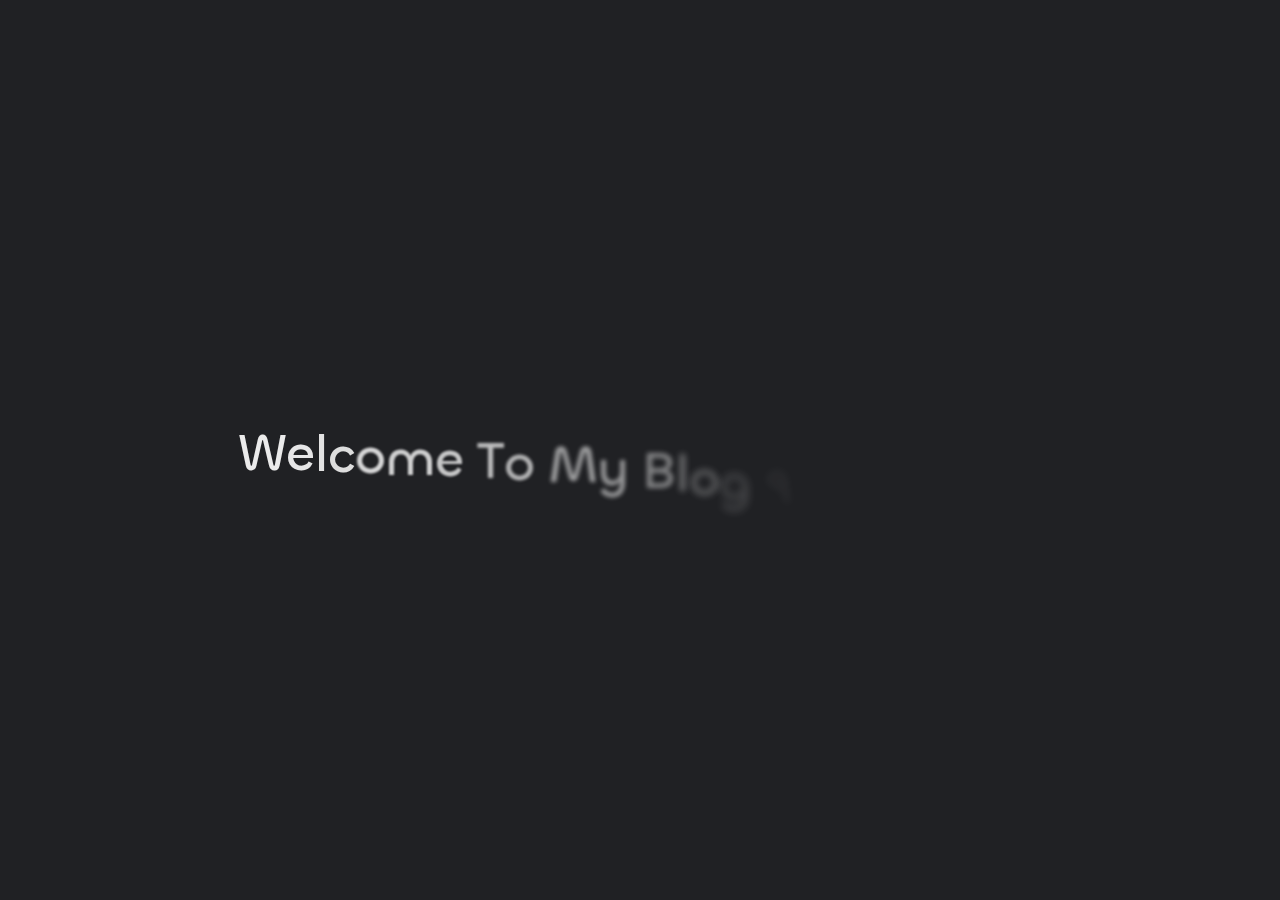
==== commit d1e9284d: "Site updated: 2024-08-13 18:40:37" ====
--- a/archives/index.html
+++ b/archives/index.html
@@ -80,7 +80,7 @@
 
     <script id="hexo-configurations">
     window.config = {"hostname":"zjh.zeabur.app","root":"/","language":"en","path":"search.xml"};
-    window.theme = {"articles":{"style":{"font_size":"16px","line_height":1.5,"image_border_radius":"14px","image_alignment":"center","image_caption":false,"link_icon":true,"title_alignment":"left","headings_top_spacing":{"h1":"3.2rem","h2":"2.4rem","h3":"1.9rem","h4":"1.6rem","h5":"1.4rem","h6":"1.3rem"}},"word_count":{"enable":true,"count":true,"min2read":true},"author_label":{"enable":false,"auto":false,"list":["TeRiRi~"]},"code_block":{"copy":true,"style":"mac","font":{"enable":false,"family":null,"url":null}},"toc":{"enable":true,"max_depth":3,"number":false,"expand":true,"init_open":true},"copyright":{"enable":true,"default":"cc_by_nc_sa"},"lazyload":true,"recommendation":{"enable":false,"title":"推荐阅读","limit":3,"mobile_limit":2,"placeholder":"/images/wallhaven-wqery6-light.webp","skip_dirs":[]}},"colors":{"primary":"#1890ff","secondary":null,"default_mode":"light"},"global":{"fonts":{"chinese":{"enable":false,"family":null,"url":null},"english":{"enable":false,"family":null,"url":null}},"content_max_width":"1000px","sidebar_width":"210px","hover":{"shadow":true,"scale":true},"scroll_progress":{"bar":false,"percentage":true},"website_counter":{"url":"https://cn.vercount.one/js","enable":true,"site_pv":true,"site_uv":true,"post_pv":true},"single_page":true,"preloader":true,"open_graph":true,"google_analytics":{"enable":false,"id":null}},"home_banner":{"enable":true,"style":"fixed","image":{"light":"/images/bg_light.jpg","dark":"/images/bg_dark.webp"},"title":"Happy Every Day","subtitle":{"text":["相信奇迹的人，本身就和奇迹一样了不起。","从此，风有了轨迹，花有花语，四季有姓名。我有了归宿，必须守护的风景。","如果傻瓜才能坚持梦想， 那就叫我大傻瓜吧！","希望是不是脆弱，用不着你来告诉我。"],"hitokoto":{"enable":false,"api":"https://v1.hitokoto.cn"},"typing_speed":100,"backing_speed":80,"starting_delay":500,"backing_delay":1500,"loop":true,"smart_backspace":true},"text_color":{"light":"#000000","dark":"#d1d1b6"},"text_style":{"title_size":"2.8rem","subtitle_size":"1.5rem","line_height":1.2},"custom_font":{"enable":false,"family":null,"url":null},"social_links":{"enable":false,"style":"default","links":{"github":null,"instagram":null,"zhihu":null,"twitter":null,"email":null},"qrs":{"weixin":null}}},"plugins":{"feed":{"enable":false},"aplayer":{"enable":false,"type":"fixed","audios":[{"name":null,"artist":null,"url":null,"cover":null,"lrc":null}]},"mermaid":{"enable":false,"version":"9.3.0"}},"version":"2.6.4","navbar":{"auto_hide":false,"color":{"left":"#f78736","right":"#367df7","transparency":35},"width":{"home":"1200px","pages":"1000px"},"links":{"Home":{"path":"/","icon":"fa-regular fa-house"},"Archives":{"path":"/archives","icon":"fa-regular fa-archive"},"Tags":{"path":"/tags","icon":"fa-solid fa-tags"},"Categories":{"path":"/categories","icon":"fa-solid fa-folder"}},"search":{"enable":true,"preload":true},"tags":{"Tags":"标签","icon":"fa-solid fa-tags","path":"/tags/"},"categories":{"Categories":"分类","icon":"fa-solid fa-folder","path":"/categories/"}},"page_templates":{"friends_column":2,"tags_style":"blur"},"home":{"sidebar":{"enable":true,"position":"left","first_item":"menu","announcement":"I am glad to meet you ~","show_on_mobile":true,"links":{"Archives":{"path":"/archives","icon":"fa-regular fa-archive"},"Tags":{"path":"/tags","icon":"fa-regular fa-tags"},"Categories":{"path":"/categories","icon":"fa-regular fa-folder"}}},"article_date_format":"YYYY-MM-DD HH:mm:ss","categories":{"enable":true,"limit":3},"tags":{"enable":true,"limit":3}},"footerStart":"2024/8/11 00:00:00"};
+    window.theme = {"articles":{"style":{"font_size":"16px","line_height":1.5,"image_border_radius":"14px","image_alignment":"center","image_caption":false,"link_icon":true,"title_alignment":"left","headings_top_spacing":{"h1":"3.2rem","h2":"2.4rem","h3":"1.9rem","h4":"1.6rem","h5":"1.4rem","h6":"1.3rem"}},"word_count":{"enable":true,"count":true,"min2read":true},"author_label":{"enable":true,"auto":false,"list":["TeRiRi~"]},"code_block":{"copy":true,"style":"mac","font":{"enable":false,"family":null,"url":null}},"toc":{"enable":true,"max_depth":3,"number":false,"expand":true,"init_open":true},"copyright":{"enable":true,"default":"cc_by_nc_sa"},"lazyload":true,"recommendation":{"enable":false,"title":"推荐阅读","limit":3,"mobile_limit":2,"placeholder":"/images/wallhaven-wqery6-light.webp","skip_dirs":[]}},"colors":{"primary":"#1890ff","secondary":null,"default_mode":"light"},"global":{"fonts":{"chinese":{"enable":false,"family":null,"url":null},"english":{"enable":false,"family":null,"url":null}},"content_max_width":"1000px","sidebar_width":"210px","hover":{"shadow":true,"scale":true},"scroll_progress":{"bar":false,"percentage":true},"website_counter":{"url":"https://cn.vercount.one/js","enable":true,"site_pv":true,"site_uv":true,"post_pv":true},"single_page":true,"preloader":true,"open_graph":true,"google_analytics":{"enable":false,"id":null}},"home_banner":{"enable":true,"style":"fixed","image":{"light":"/images/bg_light.jpg","dark":"/images/bg_dark.webp"},"title":"Happy Every Day","subtitle":{"text":["相信奇迹的人，本身就和奇迹一样了不起。","从此，风有了轨迹，花有花语，四季有姓名。我有了归宿，必须守护的风景。","如果傻瓜才能坚持梦想， 那就叫我大傻瓜吧！","希望是不是脆弱，用不着你来告诉我。"],"hitokoto":{"enable":false,"api":"https://v1.hitokoto.cn"},"typing_speed":100,"backing_speed":80,"starting_delay":500,"backing_delay":1500,"loop":true,"smart_backspace":true},"text_color":{"light":"#000000","dark":"#d1d1b6"},"text_style":{"title_size":"2.8rem","subtitle_size":"1.5rem","line_height":1.2},"custom_font":{"enable":false,"family":null,"url":null},"social_links":{"enable":false,"style":"default","links":{"github":null,"instagram":null,"zhihu":null,"twitter":null,"email":null},"qrs":{"weixin":null}}},"plugins":{"feed":{"enable":false},"aplayer":{"enable":false,"type":"fixed","audios":[{"name":null,"artist":null,"url":null,"cover":null,"lrc":null}]},"mermaid":{"enable":false,"version":"9.3.0"}},"version":"2.6.4","navbar":{"auto_hide":false,"color":{"left":"#f78736","right":"#367df7","transparency":35},"width":{"home":"1200px","pages":"1000px"},"links":{"Home":{"path":"/","icon":"fa-regular fa-house"},"Archives":{"path":"/archives","icon":"fa-regular fa-archive"},"Tags":{"path":"/tags","icon":"fa-solid fa-tags"},"Categories":{"path":"/categories","icon":"fa-solid fa-folder"}},"search":{"enable":true,"preload":true},"tags":{"Tags":"标签","icon":"fa-solid fa-tags","path":"/tags/"},"categories":{"Categories":"分类","icon":"fa-solid fa-folder","path":"/categories/"}},"page_templates":{"friends_column":2,"tags_style":"blur"},"home":{"sidebar":{"enable":true,"position":"left","first_item":"menu","announcement":"I am glad to meet you ~","show_on_mobile":true,"links":{"Archives":{"path":"/archives","icon":"fa-regular fa-archive"},"Tags":{"path":"/tags","icon":"fa-regular fa-tags"},"Categories":{"path":"/categories","icon":"fa-regular fa-folder"}}},"article_date_format":"YYYY-MM-DD HH:mm:ss","categories":{"enable":true,"limit":3},"tags":{"enable":true,"limit":3}},"footerStart":"2024/8/11 00:00:00"};
     window.lang_ago = {"second":"%s seconds ago","minute":"%s minutes ago","hour":"%s hours ago","day":"%s days ago","week":"%s weeks ago","month":"%s months ago","year":"%s years ago"};
     window.data = {"masonry":false};
   </script>
@@ -485,7 +485,7 @@
         <div class="label text-third-text-color text-sm">Categories</div>
     </a>
     <a class="item tag-count-item flex flex-col justify-center items-center w-20" href="/archives">
-        <div class="number text-2xl sm:text-xl text-second-text-color font-semibold">1</div>
+        <div class="number text-2xl sm:text-xl text-second-text-color font-semibold">2</div>
         <div class="label text-third-text-color text-sm">Posts</div>
     </a>
 </div>
@@ -512,7 +512,7 @@
         <section class="archive-item mb-spacing-unit last:mb-0">
             <div class="archive-item-header flex flex-row items-center mb-2">
                 <span class="archive-year font-semibold text-3xl mr-2">2024</span>
-                <span class="archive-year-post-count text-xs md:text-sm font-bold rounded-small bg-third-background-color py-[2px] px-[10px] border border-border-color">1</span>
+                <span class="archive-year-post-count text-xs md:text-sm font-bold rounded-small bg-third-background-color py-[2px] px-[10px] border border-border-color">2</span>
             </div>
             
             <ul class="article-list pl-0 md:pl-8 text-lg leading-[1.5]">
@@ -521,6 +521,13 @@
                     
                          <!-- Close the previous LI if not the first item -->
                         <li class="article-item space-y-2 px-6 pt-10 pb-2 text-xl relative border-l-2 border-border-color" date-is='08-13'>
+                    
+                    <a href="/2024/08/13/This-Blog-For-Me/" class="block overflow-hidden w-fit">
+                        <span class="article-title my-0.5 text-2xl">This Blog For Me</span>
+                    </a>
+                    
+                
+                    
                     
                     <a href="/2024/08/13/Thanks-For-Redefine/" class="block overflow-hidden w-fit">
                         <span class="article-title my-0.5 text-2xl">Thanks For Redefine 密码：hello</span>
@@ -560,11 +567,11 @@
                 
                 <p class="post-count space-x-0.5">
                     <span>
-                        1 posts in total
+                        2 posts in total
                     </span>
                     
                         <span>
-                            6 words in total
+                            1.2k words in total
                         </span>
                     
                 </p>
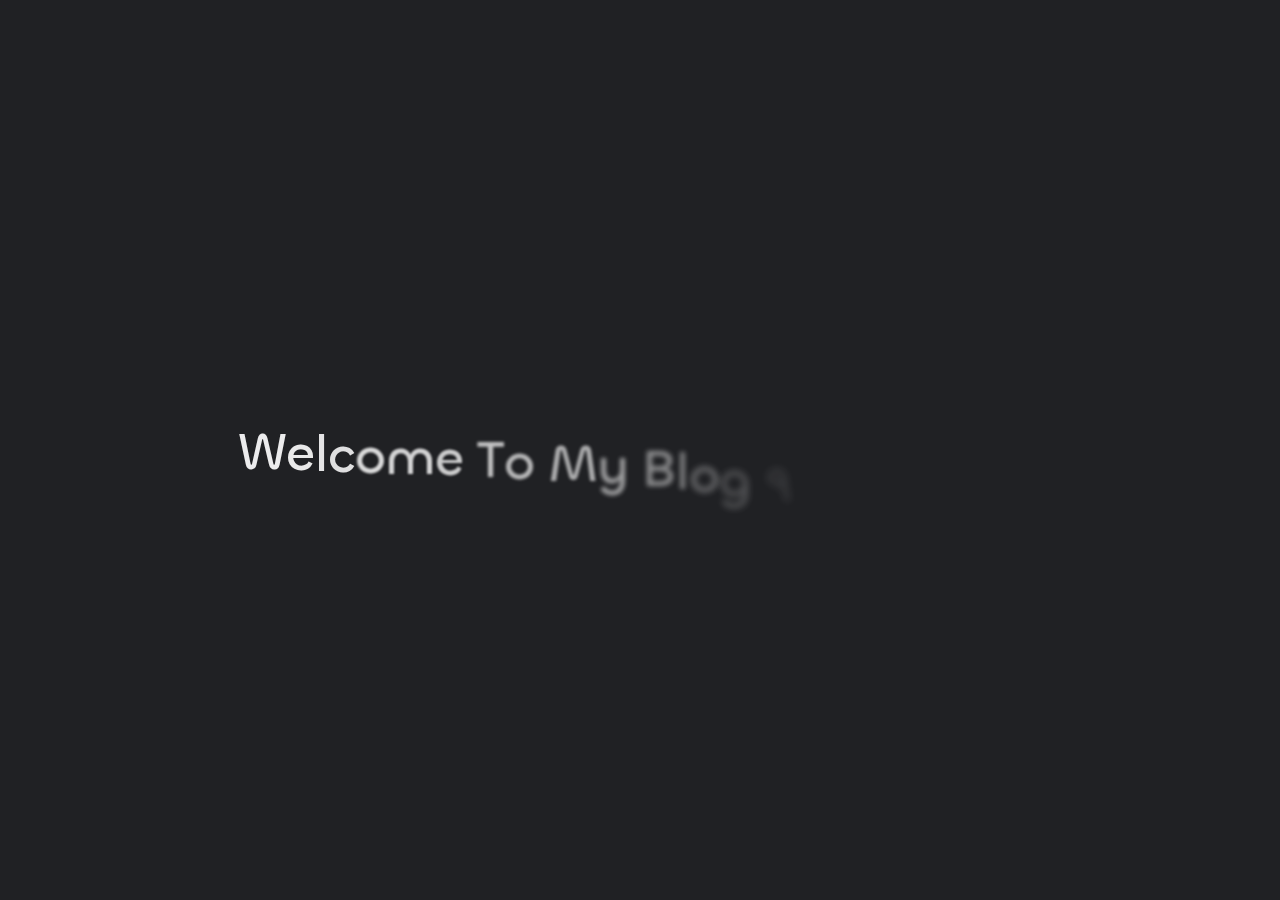
==== commit 885b2057: "Site updated: 2024-08-13 20:02:09" ====
--- a/archives/index.html
+++ b/archives/index.html
@@ -80,7 +80,7 @@
 
     <script id="hexo-configurations">
     window.config = {"hostname":"zjh.zeabur.app","root":"/","language":"en","path":"search.xml"};
-    window.theme = {"articles":{"style":{"font_size":"16px","line_height":1.5,"image_border_radius":"14px","image_alignment":"center","image_caption":false,"link_icon":true,"title_alignment":"left","headings_top_spacing":{"h1":"3.2rem","h2":"2.4rem","h3":"1.9rem","h4":"1.6rem","h5":"1.4rem","h6":"1.3rem"}},"word_count":{"enable":true,"count":true,"min2read":true},"author_label":{"enable":true,"auto":false,"list":["TeRiRi~"]},"code_block":{"copy":true,"style":"mac","font":{"enable":false,"family":null,"url":null}},"toc":{"enable":true,"max_depth":3,"number":false,"expand":true,"init_open":true},"copyright":{"enable":true,"default":"cc_by_nc_sa"},"lazyload":true,"recommendation":{"enable":false,"title":"推荐阅读","limit":3,"mobile_limit":2,"placeholder":"/images/wallhaven-wqery6-light.webp","skip_dirs":[]}},"colors":{"primary":"#1890ff","secondary":null,"default_mode":"light"},"global":{"fonts":{"chinese":{"enable":false,"family":null,"url":null},"english":{"enable":false,"family":null,"url":null}},"content_max_width":"1000px","sidebar_width":"210px","hover":{"shadow":true,"scale":true},"scroll_progress":{"bar":false,"percentage":true},"website_counter":{"url":"https://cn.vercount.one/js","enable":true,"site_pv":true,"site_uv":true,"post_pv":true},"single_page":true,"preloader":true,"open_graph":true,"google_analytics":{"enable":false,"id":null}},"home_banner":{"enable":true,"style":"fixed","image":{"light":"/images/bg_light.jpg","dark":"/images/bg_dark.webp"},"title":"Happy Every Day","subtitle":{"text":["相信奇迹的人，本身就和奇迹一样了不起。","从此，风有了轨迹，花有花语，四季有姓名。我有了归宿，必须守护的风景。","如果傻瓜才能坚持梦想， 那就叫我大傻瓜吧！","希望是不是脆弱，用不着你来告诉我。"],"hitokoto":{"enable":false,"api":"https://v1.hitokoto.cn"},"typing_speed":100,"backing_speed":80,"starting_delay":500,"backing_delay":1500,"loop":true,"smart_backspace":true},"text_color":{"light":"#000000","dark":"#d1d1b6"},"text_style":{"title_size":"2.8rem","subtitle_size":"1.5rem","line_height":1.2},"custom_font":{"enable":false,"family":null,"url":null},"social_links":{"enable":false,"style":"default","links":{"github":null,"instagram":null,"zhihu":null,"twitter":null,"email":null},"qrs":{"weixin":null}}},"plugins":{"feed":{"enable":false},"aplayer":{"enable":false,"type":"fixed","audios":[{"name":null,"artist":null,"url":null,"cover":null,"lrc":null}]},"mermaid":{"enable":false,"version":"9.3.0"}},"version":"2.6.4","navbar":{"auto_hide":false,"color":{"left":"#f78736","right":"#367df7","transparency":35},"width":{"home":"1200px","pages":"1000px"},"links":{"Home":{"path":"/","icon":"fa-regular fa-house"},"Archives":{"path":"/archives","icon":"fa-regular fa-archive"},"Tags":{"path":"/tags","icon":"fa-solid fa-tags"},"Categories":{"path":"/categories","icon":"fa-solid fa-folder"}},"search":{"enable":true,"preload":true},"tags":{"Tags":"标签","icon":"fa-solid fa-tags","path":"/tags/"},"categories":{"Categories":"分类","icon":"fa-solid fa-folder","path":"/categories/"}},"page_templates":{"friends_column":2,"tags_style":"blur"},"home":{"sidebar":{"enable":true,"position":"left","first_item":"menu","announcement":"I am glad to meet you ~","show_on_mobile":true,"links":{"Archives":{"path":"/archives","icon":"fa-regular fa-archive"},"Tags":{"path":"/tags","icon":"fa-regular fa-tags"},"Categories":{"path":"/categories","icon":"fa-regular fa-folder"}}},"article_date_format":"YYYY-MM-DD HH:mm:ss","categories":{"enable":true,"limit":3},"tags":{"enable":true,"limit":3}},"footerStart":"2024/8/11 00:00:00"};
+    window.theme = {"articles":{"style":{"font_size":"16px","line_height":1.5,"image_border_radius":"14px","image_alignment":"center","image_caption":false,"link_icon":true,"title_alignment":"left","headings_top_spacing":{"h1":"3.2rem","h2":"2.4rem","h3":"1.9rem","h4":"1.6rem","h5":"1.4rem","h6":"1.3rem"}},"word_count":{"enable":true,"count":true,"min2read":true},"author_label":{"enable":true,"auto":false,"list":["TeRiRi~"]},"code_block":{"copy":true,"style":"mac","font":{"enable":false,"family":null,"url":null}},"toc":{"enable":true,"max_depth":3,"number":false,"expand":true,"init_open":true},"copyright":{"enable":true,"default":"cc_by_nc_sa"},"lazyload":true,"recommendation":{"enable":false,"title":"推荐阅读","limit":3,"mobile_limit":2,"placeholder":"/images/wallhaven-wqery6-light.webp","skip_dirs":[]}},"colors":{"primary":"#1890ff","secondary":null,"default_mode":"light"},"global":{"fonts":{"chinese":{"enable":false,"family":null,"url":null},"english":{"enable":false,"family":null,"url":null}},"content_max_width":"1000px","sidebar_width":"210px","hover":{"shadow":true,"scale":true},"scroll_progress":{"bar":false,"percentage":true},"website_counter":{"url":"https://cn.vercount.one/js","enable":true,"site_pv":true,"site_uv":true,"post_pv":true},"single_page":true,"preloader":true,"open_graph":true,"google_analytics":{"enable":false,"id":null}},"home_banner":{"enable":true,"style":"fixed","image":{"light":"/images/bg_light.jpg","dark":"/images/bg_dark.webp"},"title":"Happy Every Day","subtitle":{"text":["相信奇迹的人，本身就和奇迹一样了不起。","从此，风有了轨迹，花有花语，四季有姓名。我有了归宿，必须守护的风景。","如果傻瓜才能坚持梦想， 那就叫我大傻瓜吧！","希望是不是脆弱，用不着你来告诉我。"],"hitokoto":{"enable":false,"api":"https://v1.hitokoto.cn"},"typing_speed":100,"backing_speed":80,"starting_delay":500,"backing_delay":1500,"loop":true,"smart_backspace":true},"text_color":{"light":"#000000","dark":"#d1d1b6"},"text_style":{"title_size":"2.8rem","subtitle_size":"1.5rem","line_height":1.2},"custom_font":{"enable":false,"family":null,"url":null},"social_links":{"enable":false,"style":"default","links":{"github":null,"instagram":null,"zhihu":null,"twitter":null,"email":null},"qrs":{"weixin":null}}},"plugins":{"feed":{"enable":false},"aplayer":{"enable":true,"type":"fixed","audios":[{"name":"环游星空","artist":"Gifty","url":"music/Gifty - 环游星空.mp3","cover":"images/avatar.jpg","lrc":null},{"name":"偷腥","artist":"hanser","url":"music/hanser - 偷腥.mp3","cover":"images/avatar.jpg","lrc":null},{"name":"Connected Sky","artist":"KARUT","url":"music/KARUT - Connected Sky.mp3","cover":"images/avatar.jpg","lrc":null},{"name":"Fall To","artist":"Kelsey James","url":"music/Kelsey James - Fall To.mp3","cover":"images/avatar.jpg","lrc":null},{"name":"Play on","artist":"Kelsey James","url":"music/Kelsey James - Play on.mp3","cover":"images/avatar.jpg","lrc":null},{"name":"Constant Moderato Piano Arrange","artist":"Mitsukiyo","url":"music/Mitsukiyo - Constant Moderato Piano Arrange.mp3","cover":"images/avatar.jpg","lrc":null},{"name":"Lovely Picnic","artist":"Mitsukiyo","url":"music/Mitsukiyo - Lovely Picnic.mp3","cover":"images/avatar.jpg","lrc":null},{"name":"幸好","artist":"不二","url":"music/不二 - 幸好.mp3","cover":"images/avatar.jpg","lrc":null},{"name":"成长的路口","artist":"咖啡因乐队","url":"music/咖啡因乐队 - 成长的路口.mp3","cover":"images/avatar.jpg","lrc":null},{"name":"心做し (心理作用)","artist":"鹿乃","url":"music/鹿乃 - 心做し (心理作用).mp3","cover":"images/avatar.jpg","lrc":null},{"name":"優しさの記憶 (Memories of Kindness)","artist":"鹿乃","url":"music/鹿乃 - 優しさの記憶 (Memories of Kindness).mp3","cover":"images/avatar.jpg","lrc":null},{"name":"一梦千宵","artist":"苏逸_Suyi、洛天依","url":"music/苏逸_Suyi、洛天依 - 一梦千宵.mp3","cover":"images/avatar.jpg","lrc":null},{"name":"Clear Morning","artist":"小倉唯","url":"music/小倉唯 - Clear Morning.mp3","cover":"images/avatar.jpg","lrc":null},{"name":"メランコリック (忧郁症患者)","artist":"伊東歌詞太郎","url":"music/伊東歌詞太郎 - メランコリック (忧郁症患者).mp3","cover":"images/avatar.jpg","lrc":null},{"name":"迷彩晚礼服","artist":"陈明憙Jocelyn","url":"陈明憙Jocelyn - 迷彩晚礼服# audio url","cover":"images/avatar.jpg","lrc":null}]},"mermaid":{"enable":false,"version":"9.3.0"}},"version":"2.6.4","navbar":{"auto_hide":false,"color":{"left":"#f78736","right":"#367df7","transparency":35},"width":{"home":"1200px","pages":"1000px"},"links":{"Home":{"path":"/","icon":"fa-regular fa-house"},"Archives":{"path":"/archives","icon":"fa-regular fa-archive"},"Tags":{"path":"/tags","icon":"fa-solid fa-tags"},"Categories":{"path":"/categories","icon":"fa-solid fa-folder"}},"search":{"enable":true,"preload":true},"tags":{"Tags":"标签","icon":"fa-solid fa-tags","path":"/tags/"},"categories":{"Categories":"分类","icon":"fa-solid fa-folder","path":"/categories/"}},"page_templates":{"friends_column":2,"tags_style":"blur"},"home":{"sidebar":{"enable":true,"position":"left","first_item":"menu","announcement":"I am glad to meet you ~","show_on_mobile":true,"links":{"Archives":{"path":"/archives","icon":"fa-regular fa-archive"},"Tags":{"path":"/tags","icon":"fa-regular fa-tags"},"Categories":{"path":"/categories","icon":"fa-regular fa-folder"}}},"article_date_format":"YYYY-MM-DD HH:mm:ss","categories":{"enable":true,"limit":3},"tags":{"enable":true,"limit":3}},"footerStart":"2024/8/11 00:00:00"};
     window.lang_ago = {"second":"%s seconds ago","minute":"%s minutes ago","hour":"%s hours ago","day":"%s days ago","week":"%s weeks ago","month":"%s months ago","year":"%s years ago"};
     window.data = {"masonry":false};
   </script>
@@ -477,15 +477,15 @@
 
         <div class="statistics flex justify-around my-2.5">
     <a class="item tag-count-item flex flex-col justify-center items-center w-20" href="/tags">
-        <div class="number text-2xl sm:text-xl text-second-text-color font-semibold">1</div>
+        <div class="number text-2xl sm:text-xl text-second-text-color font-semibold">2</div>
         <div class="label text-third-text-color text-sm">Tags</div>
     </a>
     <a class="item tag-count-item flex flex-col justify-center items-center w-20" href="/categories">
-        <div class="number text-2xl sm:text-xl text-second-text-color font-semibold">1</div>
+        <div class="number text-2xl sm:text-xl text-second-text-color font-semibold">2</div>
         <div class="label text-third-text-color text-sm">Categories</div>
     </a>
     <a class="item tag-count-item flex flex-col justify-center items-center w-20" href="/archives">
-        <div class="number text-2xl sm:text-xl text-second-text-color font-semibold">2</div>
+        <div class="number text-2xl sm:text-xl text-second-text-color font-semibold">3</div>
         <div class="label text-third-text-color text-sm">Posts</div>
     </a>
 </div>
@@ -512,7 +512,7 @@
         <section class="archive-item mb-spacing-unit last:mb-0">
             <div class="archive-item-header flex flex-row items-center mb-2">
                 <span class="archive-year font-semibold text-3xl mr-2">2024</span>
-                <span class="archive-year-post-count text-xs md:text-sm font-bold rounded-small bg-third-background-color py-[2px] px-[10px] border border-border-color">2</span>
+                <span class="archive-year-post-count text-xs md:text-sm font-bold rounded-small bg-third-background-color py-[2px] px-[10px] border border-border-color">3</span>
             </div>
             
             <ul class="article-list pl-0 md:pl-8 text-lg leading-[1.5]">
@@ -521,6 +521,13 @@
                     
                          <!-- Close the previous LI if not the first item -->
                         <li class="article-item space-y-2 px-6 pt-10 pb-2 text-xl relative border-l-2 border-border-color" date-is='08-13'>
+                    
+                    <a href="/2024/08/13/About-Me/" class="block overflow-hidden w-fit">
+                        <span class="article-title my-0.5 text-2xl">About Me</span>
+                    </a>
+                    
+                
+                    
                     
                     <a href="/2024/08/13/This-Blog-For-Me/" class="block overflow-hidden w-fit">
                         <span class="article-title my-0.5 text-2xl">This Blog For Me</span>
@@ -567,7 +574,7 @@
                 
                 <p class="post-count space-x-0.5">
                     <span>
-                        2 posts in total
+                        3 posts in total
                     </span>
                     
                         <span>
@@ -821,5 +828,13 @@
 </div>
 
 
+    <div id="aplayer"></div>
+
+<script src="/js/libs/APlayer.min.js"></script>
+
+
+<script src="/js/plugins/aplayer.js"></script>
+
+
 </body>
 </html>
